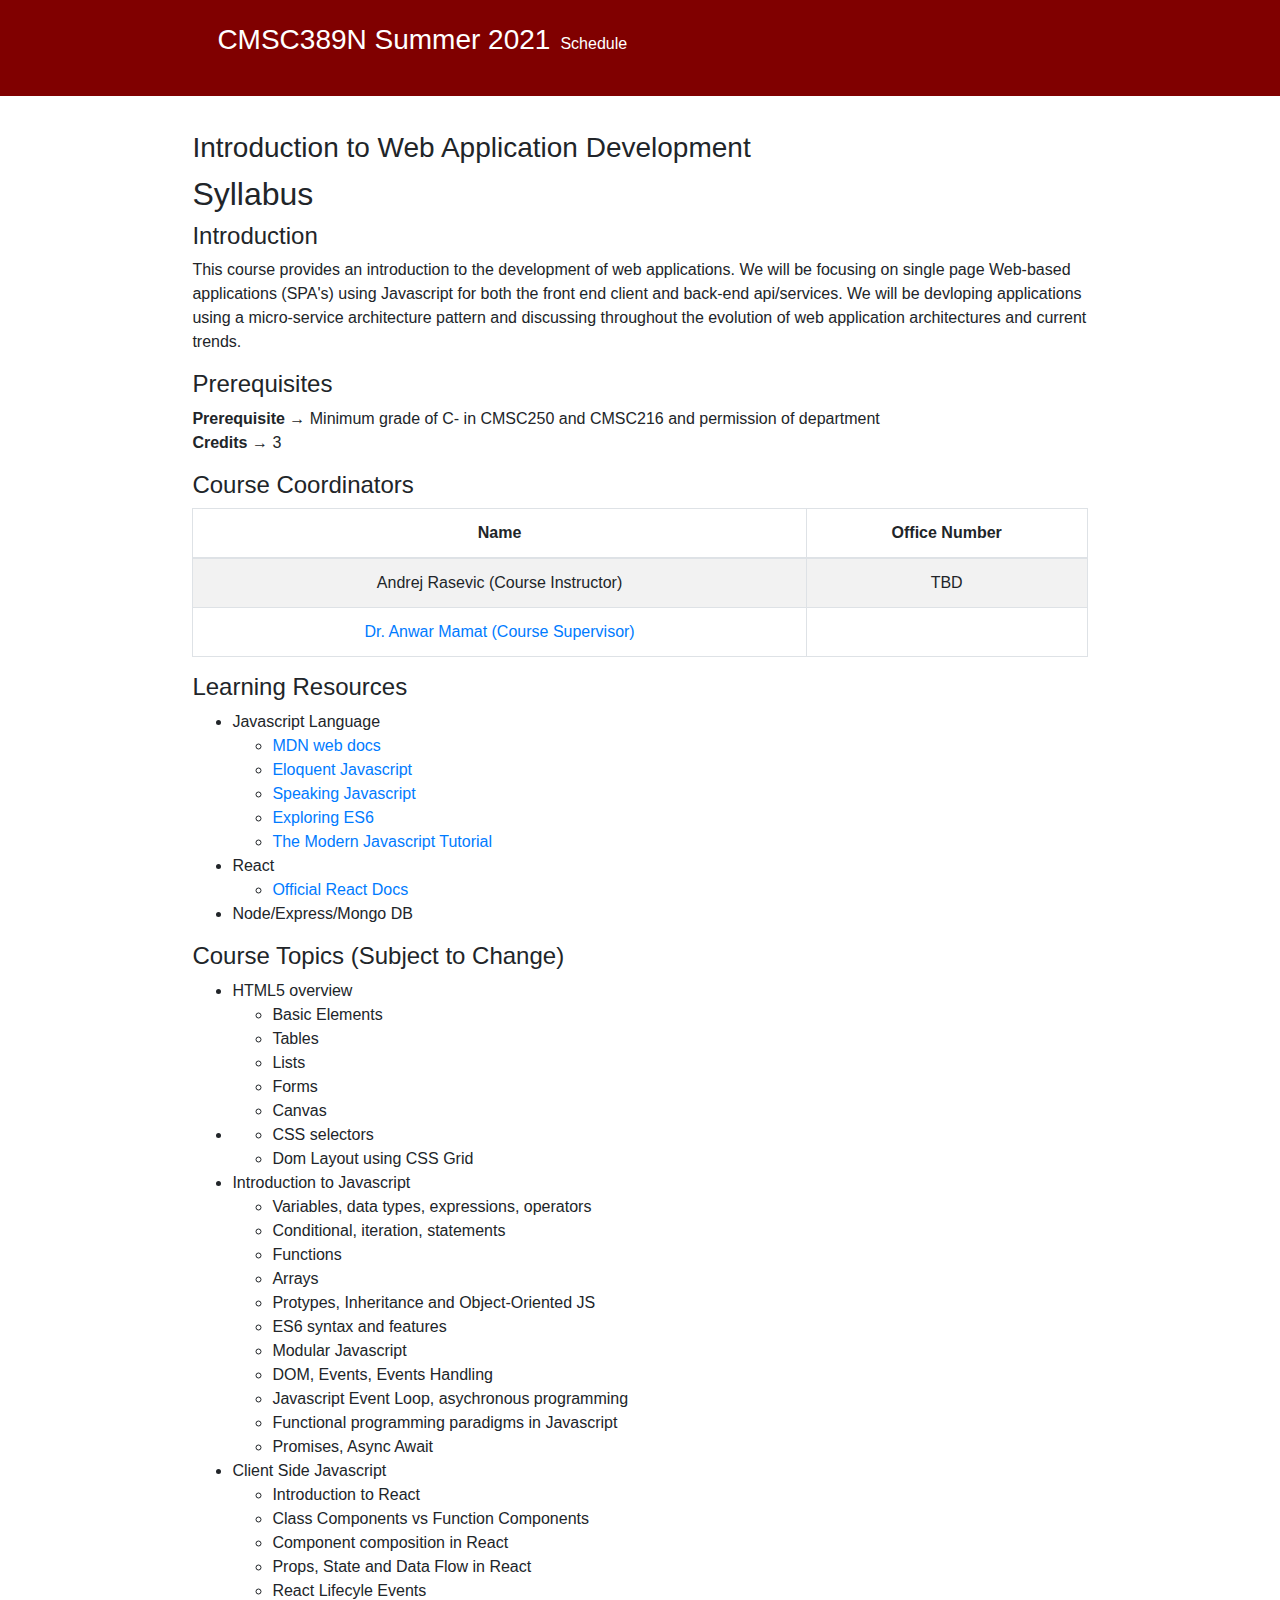
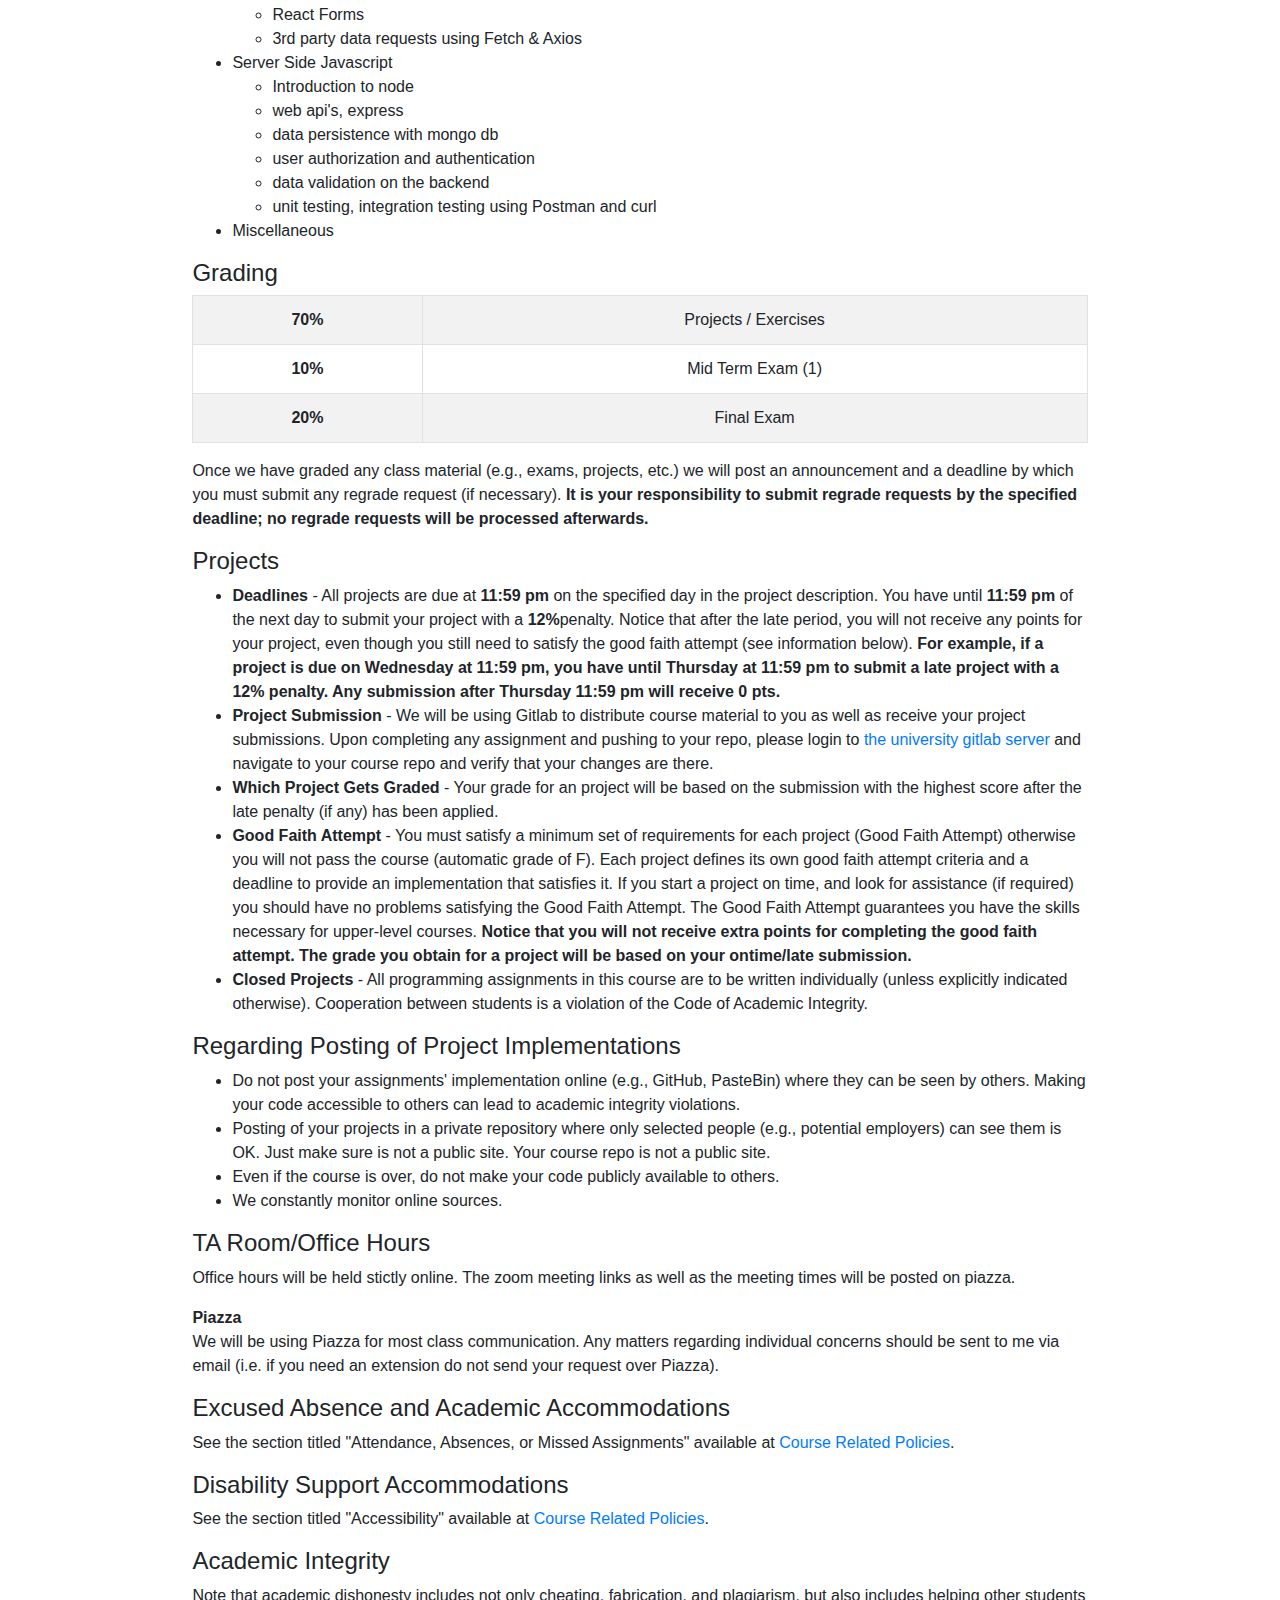
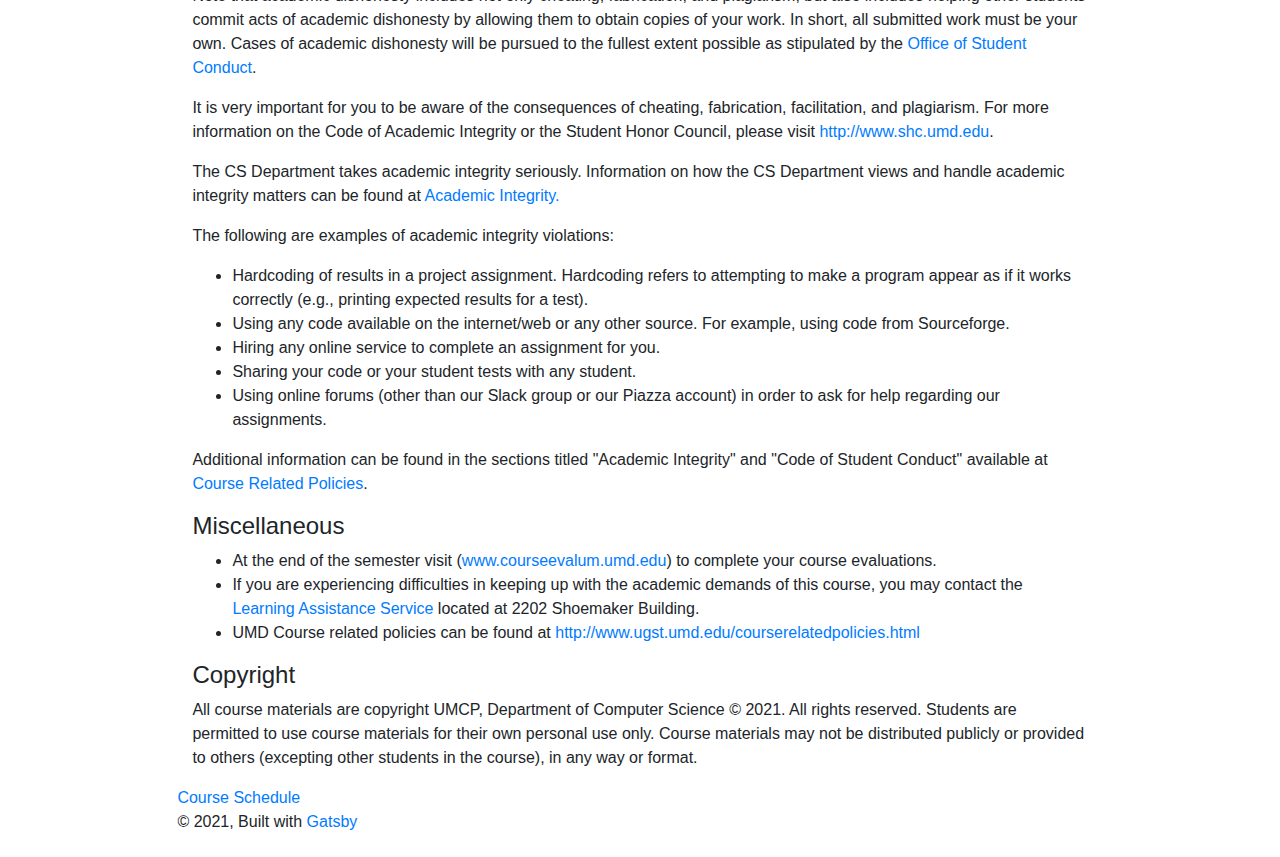
==== index.html @ 91aa03c0 "Updates" ====
<!DOCTYPE html><html><head><meta charSet="utf-8"/><meta http-equiv="x-ua-compatible" content="ie=edge"/><meta name="viewport" content="width=device-width, initial-scale=1, shrink-to-fit=no"/><style data-href="/cmsc389N/styles.4d97f7f024f63e49367e.css" id="gatsby-global-css">/*!
 * Bootstrap v4.6.0 (https://getbootstrap.com/)
 * Copyright 2011-2021 The Bootstrap Authors
 * Copyright 2011-2021 Twitter, Inc.
 * Licensed under MIT (https://github.com/twbs/bootstrap/blob/main/LICENSE)
 */:root{--blue:#007bff;--indigo:#6610f2;--purple:#6f42c1;--pink:#e83e8c;--red:#dc3545;--orange:#fd7e14;--yellow:#ffc107;--green:#28a745;--teal:#20c997;--cyan:#17a2b8;--white:#fff;--gray:#6c757d;--gray-dark:#343a40;--primary:#007bff;--secondary:#6c757d;--success:#28a745;--info:#17a2b8;--warning:#ffc107;--danger:#dc3545;--light:#f8f9fa;--dark:#343a40;--breakpoint-xs:0;--breakpoint-sm:576px;--breakpoint-md:768px;--breakpoint-lg:992px;--breakpoint-xl:1200px;--font-family-sans-serif:-apple-system,BlinkMacSystemFont,"Segoe UI",Roboto,"Helvetica Neue",Arial,"Noto Sans","Liberation Sans",sans-serif,"Apple Color Emoji","Segoe UI Emoji","Segoe UI Symbol","Noto Color Emoji";--font-family-monospace:SFMono-Regular,Menlo,Monaco,Consolas,"Liberation Mono","Courier New",monospace}*,:after,:before{box-sizing:border-box}html{font-family:sans-serif;line-height:1.15;-webkit-text-size-adjust:100%;-webkit-tap-highlight-color:rgba(0,0,0,0)}article,aside,figcaption,figure,footer,header,hgroup,main,nav,section{display:block}body{margin:0;font-family:-apple-system,BlinkMacSystemFont,Segoe UI,Roboto,Helvetica Neue,Arial,Noto Sans,Liberation Sans,sans-serif,Apple Color Emoji,Segoe UI Emoji,Segoe UI Symbol,Noto Color Emoji;font-size:1rem;font-weight:400;line-height:1.5;color:#212529;text-align:left;background-color:#fff}[tabindex="-1"]:focus:not(:focus-visible){outline:0!important}hr{box-sizing:content-box;height:0;overflow:visible}h1,h2,h3,h4,h5,h6{margin-top:0;margin-bottom:.5rem}p{margin-top:0;margin-bottom:1rem}abbr[data-original-title],abbr[title]{text-decoration:underline;-webkit-text-decoration:underline dotted;text-decoration:underline dotted;cursor:help;border-bottom:0;-webkit-text-decoration-skip-ink:none;text-decoration-skip-ink:none}address{font-style:normal;line-height:inherit}address,dl,ol,ul{margin-bottom:1rem}dl,ol,ul{margin-top:0}ol ol,ol ul,ul ol,ul ul{margin-bottom:0}dt{font-weight:700}dd{margin-bottom:.5rem;margin-left:0}blockquote{margin:0 0 1rem}b,strong{font-weight:bolder}small{font-size:80%}sub,sup{position:relative;font-size:75%;line-height:0;vertical-align:baseline}sub{bottom:-.25em}sup{top:-.5em}a{color:#007bff;text-decoration:none;background-color:transparent}a:hover{color:#0056b3;text-decoration:underline}a:not([href]):not([class]),a:not([href]):not([class]):hover{color:inherit;text-decoration:none}code,kbd,pre,samp{font-family:SFMono-Regular,Menlo,Monaco,Consolas,Liberation Mono,Courier New,monospace;font-size:1em}pre{margin-top:0;margin-bottom:1rem;overflow:auto;-ms-overflow-style:scrollbar}figure{margin:0 0 1rem}img{border-style:none}img,svg{vertical-align:middle}svg{overflow:hidden}table{border-collapse:collapse}caption{padding-top:.75rem;padding-bottom:.75rem;color:#6c757d;text-align:left;caption-side:bottom}th{text-align:inherit;text-align:-webkit-match-parent}label{display:inline-block;margin-bottom:.5rem}button{border-radius:0}button:focus:not(:focus-visible){outline:0}button,input,optgroup,select,textarea{margin:0;font-family:inherit;font-size:inherit;line-height:inherit}button,input{overflow:visible}button,select{text-transform:none}[role=button]{cursor:pointer}select{word-wrap:normal}[type=button],[type=reset],[type=submit],button{-webkit-appearance:button}[type=button]:not(:disabled),[type=reset]:not(:disabled),[type=submit]:not(:disabled),button:not(:disabled){cursor:pointer}[type=button]::-moz-focus-inner,[type=reset]::-moz-focus-inner,[type=submit]::-moz-focus-inner,button::-moz-focus-inner{padding:0;border-style:none}input[type=checkbox],input[type=radio]{box-sizing:border-box;padding:0}textarea{overflow:auto;resize:vertical}fieldset{min-width:0;padding:0;margin:0;border:0}legend{display:block;width:100%;max-width:100%;padding:0;margin-bottom:.5rem;font-size:1.5rem;line-height:inherit;color:inherit;white-space:normal}progress{vertical-align:baseline}[type=number]::-webkit-inner-spin-button,[type=number]::-webkit-outer-spin-button{height:auto}[type=search]{outline-offset:-2px;-webkit-appearance:none}[type=search]::-webkit-search-decoration{-webkit-appearance:none}::-webkit-file-upload-button{font:inherit;-webkit-appearance:button}output{display:inline-block}summary{display:list-item;cursor:pointer}template{display:none}[hidden]{display:none!important}.h1,.h2,.h3,.h4,.h5,.h6,h1,h2,h3,h4,h5,h6{margin-bottom:.5rem;font-weight:500;line-height:1.2}.h1,h1{font-size:2.5rem}.h2,h2{font-size:2rem}.h3,h3{font-size:1.75rem}.h4,h4{font-size:1.5rem}.h5,h5{font-size:1.25rem}.h6,h6{font-size:1rem}.lead{font-size:1.25rem;font-weight:300}.display-1{font-size:6rem}.display-1,.display-2{font-weight:300;line-height:1.2}.display-2{font-size:5.5rem}.display-3{font-size:4.5rem}.display-3,.display-4{font-weight:300;line-height:1.2}.display-4{font-size:3.5rem}hr{margin-top:1rem;margin-bottom:1rem;border:0;border-top:1px solid rgba(0,0,0,.1)}.small,small{font-size:80%;font-weight:400}.mark,mark{padding:.2em;background-color:#fcf8e3}.list-inline,.list-unstyled{padding-left:0;list-style:none}.list-inline-item{display:inline-block}.list-inline-item:not(:last-child){margin-right:.5rem}.initialism{font-size:90%;text-transform:uppercase}.blockquote{margin-bottom:1rem;font-size:1.25rem}.blockquote-footer{display:block;font-size:80%;color:#6c757d}.blockquote-footer:before{content:"\2014\A0"}.img-fluid,.img-thumbnail{max-width:100%;height:auto}.img-thumbnail{padding:.25rem;background-color:#fff;border:1px solid #dee2e6;border-radius:.25rem}.figure{display:inline-block}.figure-img{margin-bottom:.5rem;line-height:1}.figure-caption{font-size:90%;color:#6c757d}code{font-size:87.5%;color:#e83e8c;word-wrap:break-word}a>code{color:inherit}kbd{padding:.2rem .4rem;font-size:87.5%;color:#fff;background-color:#212529;border-radius:.2rem}kbd kbd{padding:0;font-size:100%;font-weight:700}pre{display:block;font-size:87.5%;color:#212529}pre code{font-size:inherit;color:inherit;word-break:normal}.pre-scrollable{max-height:340px;overflow-y:scroll}.container,.container-fluid,.container-lg,.container-md,.container-sm,.container-xl{width:100%;padding-right:15px;padding-left:15px;margin-right:auto;margin-left:auto}@media (min-width:576px){.container,.container-sm{max-width:540px}}@media (min-width:768px){.container,.container-md,.container-sm{max-width:720px}}@media (min-width:992px){.container,.container-lg,.container-md,.container-sm{max-width:960px}}@media (min-width:1200px){.container,.container-lg,.container-md,.container-sm,.container-xl{max-width:1140px}}.row{display:flex;flex-wrap:wrap;margin-right:-15px;margin-left:-15px}.no-gutters{margin-right:0;margin-left:0}.no-gutters>.col,.no-gutters>[class*=col-]{padding-right:0;padding-left:0}.col,.col-1,.col-2,.col-3,.col-4,.col-5,.col-6,.col-7,.col-8,.col-9,.col-10,.col-11,.col-12,.col-auto,.col-lg,.col-lg-1,.col-lg-2,.col-lg-3,.col-lg-4,.col-lg-5,.col-lg-6,.col-lg-7,.col-lg-8,.col-lg-9,.col-lg-10,.col-lg-11,.col-lg-12,.col-lg-auto,.col-md,.col-md-1,.col-md-2,.col-md-3,.col-md-4,.col-md-5,.col-md-6,.col-md-7,.col-md-8,.col-md-9,.col-md-10,.col-md-11,.col-md-12,.col-md-auto,.col-sm,.col-sm-1,.col-sm-2,.col-sm-3,.col-sm-4,.col-sm-5,.col-sm-6,.col-sm-7,.col-sm-8,.col-sm-9,.col-sm-10,.col-sm-11,.col-sm-12,.col-sm-auto,.col-xl,.col-xl-1,.col-xl-2,.col-xl-3,.col-xl-4,.col-xl-5,.col-xl-6,.col-xl-7,.col-xl-8,.col-xl-9,.col-xl-10,.col-xl-11,.col-xl-12,.col-xl-auto{position:relative;width:100%;padding-right:15px;padding-left:15px}.col{flex-basis:0;flex-grow:1;max-width:100%}.row-cols-1>*{flex:0 0 100%;max-width:100%}.row-cols-2>*{flex:0 0 50%;max-width:50%}.row-cols-3>*{flex:0 0 33.333333%;max-width:33.333333%}.row-cols-4>*{flex:0 0 25%;max-width:25%}.row-cols-5>*{flex:0 0 20%;max-width:20%}.row-cols-6>*{flex:0 0 16.666667%;max-width:16.666667%}.col-auto{flex:0 0 auto;width:auto;max-width:100%}.col-1{flex:0 0 8.333333%;max-width:8.333333%}.col-2{flex:0 0 16.666667%;max-width:16.666667%}.col-3{flex:0 0 25%;max-width:25%}.col-4{flex:0 0 33.333333%;max-width:33.333333%}.col-5{flex:0 0 41.666667%;max-width:41.666667%}.col-6{flex:0 0 50%;max-width:50%}.col-7{flex:0 0 58.333333%;max-width:58.333333%}.col-8{flex:0 0 66.666667%;max-width:66.666667%}.col-9{flex:0 0 75%;max-width:75%}.col-10{flex:0 0 83.333333%;max-width:83.333333%}.col-11{flex:0 0 91.666667%;max-width:91.666667%}.col-12{flex:0 0 100%;max-width:100%}.order-first{order:-1}.order-last{order:13}.order-0{order:0}.order-1{order:1}.order-2{order:2}.order-3{order:3}.order-4{order:4}.order-5{order:5}.order-6{order:6}.order-7{order:7}.order-8{order:8}.order-9{order:9}.order-10{order:10}.order-11{order:11}.order-12{order:12}.offset-1{margin-left:8.333333%}.offset-2{margin-left:16.666667%}.offset-3{margin-left:25%}.offset-4{margin-left:33.333333%}.offset-5{margin-left:41.666667%}.offset-6{margin-left:50%}.offset-7{margin-left:58.333333%}.offset-8{margin-left:66.666667%}.offset-9{margin-left:75%}.offset-10{margin-left:83.333333%}.offset-11{margin-left:91.666667%}@media (min-width:576px){.col-sm{flex-basis:0;flex-grow:1;max-width:100%}.row-cols-sm-1>*{flex:0 0 100%;max-width:100%}.row-cols-sm-2>*{flex:0 0 50%;max-width:50%}.row-cols-sm-3>*{flex:0 0 33.333333%;max-width:33.333333%}.row-cols-sm-4>*{flex:0 0 25%;max-width:25%}.row-cols-sm-5>*{flex:0 0 20%;max-width:20%}.row-cols-sm-6>*{flex:0 0 16.666667%;max-width:16.666667%}.col-sm-auto{flex:0 0 auto;width:auto;max-width:100%}.col-sm-1{flex:0 0 8.333333%;max-width:8.333333%}.col-sm-2{flex:0 0 16.666667%;max-width:16.666667%}.col-sm-3{flex:0 0 25%;max-width:25%}.col-sm-4{flex:0 0 33.333333%;max-width:33.333333%}.col-sm-5{flex:0 0 41.666667%;max-width:41.666667%}.col-sm-6{flex:0 0 50%;max-width:50%}.col-sm-7{flex:0 0 58.333333%;max-width:58.333333%}.col-sm-8{flex:0 0 66.666667%;max-width:66.666667%}.col-sm-9{flex:0 0 75%;max-width:75%}.col-sm-10{flex:0 0 83.333333%;max-width:83.333333%}.col-sm-11{flex:0 0 91.666667%;max-width:91.666667%}.col-sm-12{flex:0 0 100%;max-width:100%}.order-sm-first{order:-1}.order-sm-last{order:13}.order-sm-0{order:0}.order-sm-1{order:1}.order-sm-2{order:2}.order-sm-3{order:3}.order-sm-4{order:4}.order-sm-5{order:5}.order-sm-6{order:6}.order-sm-7{order:7}.order-sm-8{order:8}.order-sm-9{order:9}.order-sm-10{order:10}.order-sm-11{order:11}.order-sm-12{order:12}.offset-sm-0{margin-left:0}.offset-sm-1{margin-left:8.333333%}.offset-sm-2{margin-left:16.666667%}.offset-sm-3{margin-left:25%}.offset-sm-4{margin-left:33.333333%}.offset-sm-5{margin-left:41.666667%}.offset-sm-6{margin-left:50%}.offset-sm-7{margin-left:58.333333%}.offset-sm-8{margin-left:66.666667%}.offset-sm-9{margin-left:75%}.offset-sm-10{margin-left:83.333333%}.offset-sm-11{margin-left:91.666667%}}@media (min-width:768px){.col-md{flex-basis:0;flex-grow:1;max-width:100%}.row-cols-md-1>*{flex:0 0 100%;max-width:100%}.row-cols-md-2>*{flex:0 0 50%;max-width:50%}.row-cols-md-3>*{flex:0 0 33.333333%;max-width:33.333333%}.row-cols-md-4>*{flex:0 0 25%;max-width:25%}.row-cols-md-5>*{flex:0 0 20%;max-width:20%}.row-cols-md-6>*{flex:0 0 16.666667%;max-width:16.666667%}.col-md-auto{flex:0 0 auto;width:auto;max-width:100%}.col-md-1{flex:0 0 8.333333%;max-width:8.333333%}.col-md-2{flex:0 0 16.666667%;max-width:16.666667%}.col-md-3{flex:0 0 25%;max-width:25%}.col-md-4{flex:0 0 33.333333%;max-width:33.333333%}.col-md-5{flex:0 0 41.666667%;max-width:41.666667%}.col-md-6{flex:0 0 50%;max-width:50%}.col-md-7{flex:0 0 58.333333%;max-width:58.333333%}.col-md-8{flex:0 0 66.666667%;max-width:66.666667%}.col-md-9{flex:0 0 75%;max-width:75%}.col-md-10{flex:0 0 83.333333%;max-width:83.333333%}.col-md-11{flex:0 0 91.666667%;max-width:91.666667%}.col-md-12{flex:0 0 100%;max-width:100%}.order-md-first{order:-1}.order-md-last{order:13}.order-md-0{order:0}.order-md-1{order:1}.order-md-2{order:2}.order-md-3{order:3}.order-md-4{order:4}.order-md-5{order:5}.order-md-6{order:6}.order-md-7{order:7}.order-md-8{order:8}.order-md-9{order:9}.order-md-10{order:10}.order-md-11{order:11}.order-md-12{order:12}.offset-md-0{margin-left:0}.offset-md-1{margin-left:8.333333%}.offset-md-2{margin-left:16.666667%}.offset-md-3{margin-left:25%}.offset-md-4{margin-left:33.333333%}.offset-md-5{margin-left:41.666667%}.offset-md-6{margin-left:50%}.offset-md-7{margin-left:58.333333%}.offset-md-8{margin-left:66.666667%}.offset-md-9{margin-left:75%}.offset-md-10{margin-left:83.333333%}.offset-md-11{margin-left:91.666667%}}@media (min-width:992px){.col-lg{flex-basis:0;flex-grow:1;max-width:100%}.row-cols-lg-1>*{flex:0 0 100%;max-width:100%}.row-cols-lg-2>*{flex:0 0 50%;max-width:50%}.row-cols-lg-3>*{flex:0 0 33.333333%;max-width:33.333333%}.row-cols-lg-4>*{flex:0 0 25%;max-width:25%}.row-cols-lg-5>*{flex:0 0 20%;max-width:20%}.row-cols-lg-6>*{flex:0 0 16.666667%;max-width:16.666667%}.col-lg-auto{flex:0 0 auto;width:auto;max-width:100%}.col-lg-1{flex:0 0 8.333333%;max-width:8.333333%}.col-lg-2{flex:0 0 16.666667%;max-width:16.666667%}.col-lg-3{flex:0 0 25%;max-width:25%}.col-lg-4{flex:0 0 33.333333%;max-width:33.333333%}.col-lg-5{flex:0 0 41.666667%;max-width:41.666667%}.col-lg-6{flex:0 0 50%;max-width:50%}.col-lg-7{flex:0 0 58.333333%;max-width:58.333333%}.col-lg-8{flex:0 0 66.666667%;max-width:66.666667%}.col-lg-9{flex:0 0 75%;max-width:75%}.col-lg-10{flex:0 0 83.333333%;max-width:83.333333%}.col-lg-11{flex:0 0 91.666667%;max-width:91.666667%}.col-lg-12{flex:0 0 100%;max-width:100%}.order-lg-first{order:-1}.order-lg-last{order:13}.order-lg-0{order:0}.order-lg-1{order:1}.order-lg-2{order:2}.order-lg-3{order:3}.order-lg-4{order:4}.order-lg-5{order:5}.order-lg-6{order:6}.order-lg-7{order:7}.order-lg-8{order:8}.order-lg-9{order:9}.order-lg-10{order:10}.order-lg-11{order:11}.order-lg-12{order:12}.offset-lg-0{margin-left:0}.offset-lg-1{margin-left:8.333333%}.offset-lg-2{margin-left:16.666667%}.offset-lg-3{margin-left:25%}.offset-lg-4{margin-left:33.333333%}.offset-lg-5{margin-left:41.666667%}.offset-lg-6{margin-left:50%}.offset-lg-7{margin-left:58.333333%}.offset-lg-8{margin-left:66.666667%}.offset-lg-9{margin-left:75%}.offset-lg-10{margin-left:83.333333%}.offset-lg-11{margin-left:91.666667%}}@media (min-width:1200px){.col-xl{flex-basis:0;flex-grow:1;max-width:100%}.row-cols-xl-1>*{flex:0 0 100%;max-width:100%}.row-cols-xl-2>*{flex:0 0 50%;max-width:50%}.row-cols-xl-3>*{flex:0 0 33.333333%;max-width:33.333333%}.row-cols-xl-4>*{flex:0 0 25%;max-width:25%}.row-cols-xl-5>*{flex:0 0 20%;max-width:20%}.row-cols-xl-6>*{flex:0 0 16.666667%;max-width:16.666667%}.col-xl-auto{flex:0 0 auto;width:auto;max-width:100%}.col-xl-1{flex:0 0 8.333333%;max-width:8.333333%}.col-xl-2{flex:0 0 16.666667%;max-width:16.666667%}.col-xl-3{flex:0 0 25%;max-width:25%}.col-xl-4{flex:0 0 33.333333%;max-width:33.333333%}.col-xl-5{flex:0 0 41.666667%;max-width:41.666667%}.col-xl-6{flex:0 0 50%;max-width:50%}.col-xl-7{flex:0 0 58.333333%;max-width:58.333333%}.col-xl-8{flex:0 0 66.666667%;max-width:66.666667%}.col-xl-9{flex:0 0 75%;max-width:75%}.col-xl-10{flex:0 0 83.333333%;max-width:83.333333%}.col-xl-11{flex:0 0 91.666667%;max-width:91.666667%}.col-xl-12{flex:0 0 100%;max-width:100%}.order-xl-first{order:-1}.order-xl-last{order:13}.order-xl-0{order:0}.order-xl-1{order:1}.order-xl-2{order:2}.order-xl-3{order:3}.order-xl-4{order:4}.order-xl-5{order:5}.order-xl-6{order:6}.order-xl-7{order:7}.order-xl-8{order:8}.order-xl-9{order:9}.order-xl-10{order:10}.order-xl-11{order:11}.order-xl-12{order:12}.offset-xl-0{margin-left:0}.offset-xl-1{margin-left:8.333333%}.offset-xl-2{margin-left:16.666667%}.offset-xl-3{margin-left:25%}.offset-xl-4{margin-left:33.333333%}.offset-xl-5{margin-left:41.666667%}.offset-xl-6{margin-left:50%}.offset-xl-7{margin-left:58.333333%}.offset-xl-8{margin-left:66.666667%}.offset-xl-9{margin-left:75%}.offset-xl-10{margin-left:83.333333%}.offset-xl-11{margin-left:91.666667%}}.table{width:100%;margin-bottom:1rem;color:#212529}.table td,.table th{padding:.75rem;vertical-align:top;border-top:1px solid #dee2e6}.table thead th{vertical-align:bottom;border-bottom:2px solid #dee2e6}.table tbody+tbody{border-top:2px solid #dee2e6}.table-sm td,.table-sm th{padding:.3rem}.table-bordered,.table-bordered td,.table-bordered th{border:1px solid #dee2e6}.table-bordered thead td,.table-bordered thead th{border-bottom-width:2px}.table-borderless tbody+tbody,.table-borderless td,.table-borderless th,.table-borderless thead th{border:0}.table-striped tbody tr:nth-of-type(odd){background-color:rgba(0,0,0,.05)}.table-hover tbody tr:hover{color:#212529;background-color:rgba(0,0,0,.075)}.table-primary,.table-primary>td,.table-primary>th{background-color:#b8daff}.table-primary tbody+tbody,.table-primary td,.table-primary th,.table-primary thead th{border-color:#7abaff}.table-hover .table-primary:hover,.table-hover .table-primary:hover>td,.table-hover .table-primary:hover>th{background-color:#9fcdff}.table-secondary,.table-secondary>td,.table-secondary>th{background-color:#d6d8db}.table-secondary tbody+tbody,.table-secondary td,.table-secondary th,.table-secondary thead th{border-color:#b3b7bb}.table-hover .table-secondary:hover,.table-hover .table-secondary:hover>td,.table-hover .table-secondary:hover>th{background-color:#c8cbcf}.table-success,.table-success>td,.table-success>th{background-color:#c3e6cb}.table-success tbody+tbody,.table-success td,.table-success th,.table-success thead th{border-color:#8fd19e}.table-hover .table-success:hover,.table-hover .table-success:hover>td,.table-hover .table-success:hover>th{background-color:#b1dfbb}.table-info,.table-info>td,.table-info>th{background-color:#bee5eb}.table-info tbody+tbody,.table-info td,.table-info th,.table-info thead th{border-color:#86cfda}.table-hover .table-info:hover,.table-hover .table-info:hover>td,.table-hover .table-info:hover>th{background-color:#abdde5}.table-warning,.table-warning>td,.table-warning>th{background-color:#ffeeba}.table-warning tbody+tbody,.table-warning td,.table-warning th,.table-warning thead th{border-color:#ffdf7e}.table-hover .table-warning:hover,.table-hover .table-warning:hover>td,.table-hover .table-warning:hover>th{background-color:#ffe8a1}.table-danger,.table-danger>td,.table-danger>th{background-color:#f5c6cb}.table-danger tbody+tbody,.table-danger td,.table-danger th,.table-danger thead th{border-color:#ed969e}.table-hover .table-danger:hover,.table-hover .table-danger:hover>td,.table-hover .table-danger:hover>th{background-color:#f1b0b7}.table-light,.table-light>td,.table-light>th{background-color:#fdfdfe}.table-light tbody+tbody,.table-light td,.table-light th,.table-light thead th{border-color:#fbfcfc}.table-hover .table-light:hover,.table-hover .table-light:hover>td,.table-hover .table-light:hover>th{background-color:#ececf6}.table-dark,.table-dark>td,.table-dark>th{background-color:#c6c8ca}.table-dark tbody+tbody,.table-dark td,.table-dark th,.table-dark thead th{border-color:#95999c}.table-hover .table-dark:hover,.table-hover .table-dark:hover>td,.table-hover .table-dark:hover>th{background-color:#b9bbbe}.table-active,.table-active>td,.table-active>th,.table-hover .table-active:hover,.table-hover .table-active:hover>td,.table-hover .table-active:hover>th{background-color:rgba(0,0,0,.075)}.table .thead-dark th{color:#fff;background-color:#343a40;border-color:#454d55}.table .thead-light th{color:#495057;background-color:#e9ecef;border-color:#dee2e6}.table-dark{color:#fff;background-color:#343a40}.table-dark td,.table-dark th,.table-dark thead th{border-color:#454d55}.table-dark.table-bordered{border:0}.table-dark.table-striped tbody tr:nth-of-type(odd){background-color:hsla(0,0%,100%,.05)}.table-dark.table-hover tbody tr:hover{color:#fff;background-color:hsla(0,0%,100%,.075)}@media (max-width:575.98px){.table-responsive-sm{display:block;width:100%;overflow-x:auto;-webkit-overflow-scrolling:touch}.table-responsive-sm>.table-bordered{border:0}}@media (max-width:767.98px){.table-responsive-md{display:block;width:100%;overflow-x:auto;-webkit-overflow-scrolling:touch}.table-responsive-md>.table-bordered{border:0}}@media (max-width:991.98px){.table-responsive-lg{display:block;width:100%;overflow-x:auto;-webkit-overflow-scrolling:touch}.table-responsive-lg>.table-bordered{border:0}}@media (max-width:1199.98px){.table-responsive-xl{display:block;width:100%;overflow-x:auto;-webkit-overflow-scrolling:touch}.table-responsive-xl>.table-bordered{border:0}}.table-responsive{display:block;width:100%;overflow-x:auto;-webkit-overflow-scrolling:touch}.table-responsive>.table-bordered{border:0}.form-control{display:block;width:100%;height:calc(1.5em + .75rem + 2px);padding:.375rem .75rem;font-size:1rem;font-weight:400;line-height:1.5;color:#495057;background-color:#fff;background-clip:padding-box;border:1px solid #ced4da;border-radius:.25rem;transition:border-color .15s ease-in-out,box-shadow .15s ease-in-out}@media (prefers-reduced-motion:reduce){.form-control{transition:none}}.form-control::-ms-expand{background-color:transparent;border:0}.form-control:-moz-focusring{color:transparent;text-shadow:0 0 0 #495057}.form-control:focus{color:#495057;background-color:#fff;border-color:#80bdff;outline:0;box-shadow:0 0 0 .2rem rgba(0,123,255,.25)}.form-control:-ms-input-placeholder{color:#6c757d;opacity:1}.form-control::placeholder{color:#6c757d;opacity:1}.form-control:disabled,.form-control[readonly]{background-color:#e9ecef;opacity:1}input[type=date].form-control,input[type=datetime-local].form-control,input[type=month].form-control,input[type=time].form-control{-webkit-appearance:none;appearance:none}select.form-control:focus::-ms-value{color:#495057;background-color:#fff}.form-control-file,.form-control-range{display:block;width:100%}.col-form-label{padding-top:calc(.375rem + 1px);padding-bottom:calc(.375rem + 1px);margin-bottom:0;font-size:inherit;line-height:1.5}.col-form-label-lg{padding-top:calc(.5rem + 1px);padding-bottom:calc(.5rem + 1px);font-size:1.25rem;line-height:1.5}.col-form-label-sm{padding-top:calc(.25rem + 1px);padding-bottom:calc(.25rem + 1px);font-size:.875rem;line-height:1.5}.form-control-plaintext{display:block;width:100%;padding:.375rem 0;margin-bottom:0;font-size:1rem;line-height:1.5;color:#212529;background-color:transparent;border:solid transparent;border-width:1px 0}.form-control-plaintext.form-control-lg,.form-control-plaintext.form-control-sm{padding-right:0;padding-left:0}.form-control-sm{height:calc(1.5em + .5rem + 2px);padding:.25rem .5rem;font-size:.875rem;line-height:1.5;border-radius:.2rem}.form-control-lg{height:calc(1.5em + 1rem + 2px);padding:.5rem 1rem;font-size:1.25rem;line-height:1.5;border-radius:.3rem}select.form-control[multiple],select.form-control[size],textarea.form-control{height:auto}.form-group{margin-bottom:1rem}.form-text{display:block;margin-top:.25rem}.form-row{display:flex;flex-wrap:wrap;margin-right:-5px;margin-left:-5px}.form-row>.col,.form-row>[class*=col-]{padding-right:5px;padding-left:5px}.form-check{position:relative;display:block;padding-left:1.25rem}.form-check-input{position:absolute;margin-top:.3rem;margin-left:-1.25rem}.form-check-input:disabled~.form-check-label,.form-check-input[disabled]~.form-check-label{color:#6c757d}.form-check-label{margin-bottom:0}.form-check-inline{display:inline-flex;align-items:center;padding-left:0;margin-right:.75rem}.form-check-inline .form-check-input{position:static;margin-top:0;margin-right:.3125rem;margin-left:0}.valid-feedback{display:none;width:100%;margin-top:.25rem;font-size:80%;color:#28a745}.valid-tooltip{position:absolute;top:100%;left:0;z-index:5;display:none;max-width:100%;padding:.25rem .5rem;margin-top:.1rem;font-size:.875rem;line-height:1.5;color:#fff;background-color:rgba(40,167,69,.9);border-radius:.25rem}.form-row>.col>.valid-tooltip,.form-row>[class*=col-]>.valid-tooltip{left:5px}.is-valid~.valid-feedback,.is-valid~.valid-tooltip,.was-validated :valid~.valid-feedback,.was-validated :valid~.valid-tooltip{display:block}.form-control.is-valid,.was-validated .form-control:valid{border-color:#28a745;padding-right:calc(1.5em + .75rem);background-image:url("data:image/svg+xml;charset=utf-8,%3Csvg xmlns='http://www.w3.org/2000/svg' width='8' height='8' viewBox='0 0 8 8'%3E%3Cpath fill='%2328a745' d='M2.3 6.73L.6 4.53c-.4-1.04.46-1.4 1.1-.8l1.1 1.4 3.4-3.8c.6-.63 1.6-.27 1.2.7l-4 4.6c-.43.5-.8.4-1.1.1z'/%3E%3C/svg%3E");background-repeat:no-repeat;background-position:right calc(.375em + .1875rem) center;background-size:calc(.75em + .375rem) calc(.75em + .375rem)}.form-control.is-valid:focus,.was-validated .form-control:valid:focus{border-color:#28a745;box-shadow:0 0 0 .2rem rgba(40,167,69,.25)}.was-validated textarea.form-control:valid,textarea.form-control.is-valid{padding-right:calc(1.5em + .75rem);background-position:top calc(.375em + .1875rem) right calc(.375em + .1875rem)}.custom-select.is-valid,.was-validated .custom-select:valid{border-color:#28a745;padding-right:calc(.75em + 2.3125rem);background:url("data:image/svg+xml;charset=utf-8,%3Csvg xmlns='http://www.w3.org/2000/svg' width='4' height='5' viewBox='0 0 4 5'%3E%3Cpath fill='%23343a40' d='M2 0L0 2h4zm0 5L0 3h4z'/%3E%3C/svg%3E") right .75rem center/8px 10px no-repeat,#fff url("data:image/svg+xml;charset=utf-8,%3Csvg xmlns='http://www.w3.org/2000/svg' width='8' height='8' viewBox='0 0 8 8'%3E%3Cpath fill='%2328a745' d='M2.3 6.73L.6 4.53c-.4-1.04.46-1.4 1.1-.8l1.1 1.4 3.4-3.8c.6-.63 1.6-.27 1.2.7l-4 4.6c-.43.5-.8.4-1.1.1z'/%3E%3C/svg%3E") center right 1.75rem/calc(.75em + .375rem) calc(.75em + .375rem) no-repeat}.custom-select.is-valid:focus,.was-validated .custom-select:valid:focus{border-color:#28a745;box-shadow:0 0 0 .2rem rgba(40,167,69,.25)}.form-check-input.is-valid~.form-check-label,.was-validated .form-check-input:valid~.form-check-label{color:#28a745}.form-check-input.is-valid~.valid-feedback,.form-check-input.is-valid~.valid-tooltip,.was-validated .form-check-input:valid~.valid-feedback,.was-validated .form-check-input:valid~.valid-tooltip{display:block}.custom-control-input.is-valid~.custom-control-label,.was-validated .custom-control-input:valid~.custom-control-label{color:#28a745}.custom-control-input.is-valid~.custom-control-label:before,.was-validated .custom-control-input:valid~.custom-control-label:before{border-color:#28a745}.custom-control-input.is-valid:checked~.custom-control-label:before,.was-validated .custom-control-input:valid:checked~.custom-control-label:before{border-color:#34ce57;background-color:#34ce57}.custom-control-input.is-valid:focus~.custom-control-label:before,.was-validated .custom-control-input:valid:focus~.custom-control-label:before{box-shadow:0 0 0 .2rem rgba(40,167,69,.25)}.custom-control-input.is-valid:focus:not(:checked)~.custom-control-label:before,.custom-file-input.is-valid~.custom-file-label,.was-validated .custom-control-input:valid:focus:not(:checked)~.custom-control-label:before,.was-validated .custom-file-input:valid~.custom-file-label{border-color:#28a745}.custom-file-input.is-valid:focus~.custom-file-label,.was-validated .custom-file-input:valid:focus~.custom-file-label{border-color:#28a745;box-shadow:0 0 0 .2rem rgba(40,167,69,.25)}.invalid-feedback{display:none;width:100%;margin-top:.25rem;font-size:80%;color:#dc3545}.invalid-tooltip{position:absolute;top:100%;left:0;z-index:5;display:none;max-width:100%;padding:.25rem .5rem;margin-top:.1rem;font-size:.875rem;line-height:1.5;color:#fff;background-color:rgba(220,53,69,.9);border-radius:.25rem}.form-row>.col>.invalid-tooltip,.form-row>[class*=col-]>.invalid-tooltip{left:5px}.is-invalid~.invalid-feedback,.is-invalid~.invalid-tooltip,.was-validated :invalid~.invalid-feedback,.was-validated :invalid~.invalid-tooltip{display:block}.form-control.is-invalid,.was-validated .form-control:invalid{border-color:#dc3545;padding-right:calc(1.5em + .75rem);background-image:url("data:image/svg+xml;charset=utf-8,%3Csvg xmlns='http://www.w3.org/2000/svg' width='12' height='12' fill='none' stroke='%23dc3545' viewBox='0 0 12 12'%3E%3Ccircle cx='6' cy='6' r='4.5'/%3E%3Cpath stroke-linejoin='round' d='M5.8 3.6h.4L6 6.5z'/%3E%3Ccircle cx='6' cy='8.2' r='.6' fill='%23dc3545' stroke='none'/%3E%3C/svg%3E");background-repeat:no-repeat;background-position:right calc(.375em + .1875rem) center;background-size:calc(.75em + .375rem) calc(.75em + .375rem)}.form-control.is-invalid:focus,.was-validated .form-control:invalid:focus{border-color:#dc3545;box-shadow:0 0 0 .2rem rgba(220,53,69,.25)}.was-validated textarea.form-control:invalid,textarea.form-control.is-invalid{padding-right:calc(1.5em + .75rem);background-position:top calc(.375em + .1875rem) right calc(.375em + .1875rem)}.custom-select.is-invalid,.was-validated .custom-select:invalid{border-color:#dc3545;padding-right:calc(.75em + 2.3125rem);background:url("data:image/svg+xml;charset=utf-8,%3Csvg xmlns='http://www.w3.org/2000/svg' width='4' height='5' viewBox='0 0 4 5'%3E%3Cpath fill='%23343a40' d='M2 0L0 2h4zm0 5L0 3h4z'/%3E%3C/svg%3E") right .75rem center/8px 10px no-repeat,#fff url("data:image/svg+xml;charset=utf-8,%3Csvg xmlns='http://www.w3.org/2000/svg' width='12' height='12' fill='none' stroke='%23dc3545' viewBox='0 0 12 12'%3E%3Ccircle cx='6' cy='6' r='4.5'/%3E%3Cpath stroke-linejoin='round' d='M5.8 3.6h.4L6 6.5z'/%3E%3Ccircle cx='6' cy='8.2' r='.6' fill='%23dc3545' stroke='none'/%3E%3C/svg%3E") center right 1.75rem/calc(.75em + .375rem) calc(.75em + .375rem) no-repeat}.custom-select.is-invalid:focus,.was-validated .custom-select:invalid:focus{border-color:#dc3545;box-shadow:0 0 0 .2rem rgba(220,53,69,.25)}.form-check-input.is-invalid~.form-check-label,.was-validated .form-check-input:invalid~.form-check-label{color:#dc3545}.form-check-input.is-invalid~.invalid-feedback,.form-check-input.is-invalid~.invalid-tooltip,.was-validated .form-check-input:invalid~.invalid-feedback,.was-validated .form-check-input:invalid~.invalid-tooltip{display:block}.custom-control-input.is-invalid~.custom-control-label,.was-validated .custom-control-input:invalid~.custom-control-label{color:#dc3545}.custom-control-input.is-invalid~.custom-control-label:before,.was-validated .custom-control-input:invalid~.custom-control-label:before{border-color:#dc3545}.custom-control-input.is-invalid:checked~.custom-control-label:before,.was-validated .custom-control-input:invalid:checked~.custom-control-label:before{border-color:#e4606d;background-color:#e4606d}.custom-control-input.is-invalid:focus~.custom-control-label:before,.was-validated .custom-control-input:invalid:focus~.custom-control-label:before{box-shadow:0 0 0 .2rem rgba(220,53,69,.25)}.custom-control-input.is-invalid:focus:not(:checked)~.custom-control-label:before,.custom-file-input.is-invalid~.custom-file-label,.was-validated .custom-control-input:invalid:focus:not(:checked)~.custom-control-label:before,.was-validated .custom-file-input:invalid~.custom-file-label{border-color:#dc3545}.custom-file-input.is-invalid:focus~.custom-file-label,.was-validated .custom-file-input:invalid:focus~.custom-file-label{border-color:#dc3545;box-shadow:0 0 0 .2rem rgba(220,53,69,.25)}.form-inline{display:flex;flex-flow:row wrap;align-items:center}.form-inline .form-check{width:100%}@media (min-width:576px){.form-inline label{justify-content:center}.form-inline .form-group,.form-inline label{display:flex;align-items:center;margin-bottom:0}.form-inline .form-group{flex:0 0 auto;flex-flow:row wrap}.form-inline .form-control{display:inline-block;width:auto;vertical-align:middle}.form-inline .form-control-plaintext{display:inline-block}.form-inline .custom-select,.form-inline .input-group{width:auto}.form-inline .form-check{display:flex;align-items:center;justify-content:center;width:auto;padding-left:0}.form-inline .form-check-input{position:relative;flex-shrink:0;margin-top:0;margin-right:.25rem;margin-left:0}.form-inline .custom-control{align-items:center;justify-content:center}.form-inline .custom-control-label{margin-bottom:0}}.btn{display:inline-block;font-weight:400;color:#212529;text-align:center;vertical-align:middle;-webkit-user-select:none;-ms-user-select:none;user-select:none;background-color:transparent;border:1px solid transparent;padding:.375rem .75rem;font-size:1rem;line-height:1.5;border-radius:.25rem;transition:color .15s ease-in-out,background-color .15s ease-in-out,border-color .15s ease-in-out,box-shadow .15s ease-in-out}@media (prefers-reduced-motion:reduce){.btn{transition:none}}.btn:hover{color:#212529;text-decoration:none}.btn.focus,.btn:focus{outline:0;box-shadow:0 0 0 .2rem rgba(0,123,255,.25)}.btn.disabled,.btn:disabled{opacity:.65}.btn:not(:disabled):not(.disabled){cursor:pointer}a.btn.disabled,fieldset:disabled a.btn{pointer-events:none}.btn-primary{color:#fff;background-color:#007bff;border-color:#007bff}.btn-primary.focus,.btn-primary:focus,.btn-primary:hover{color:#fff;background-color:#0069d9;border-color:#0062cc}.btn-primary.focus,.btn-primary:focus{box-shadow:0 0 0 .2rem rgba(38,143,255,.5)}.btn-primary.disabled,.btn-primary:disabled{color:#fff;background-color:#007bff;border-color:#007bff}.btn-primary:not(:disabled):not(.disabled).active,.btn-primary:not(:disabled):not(.disabled):active,.show>.btn-primary.dropdown-toggle{color:#fff;background-color:#0062cc;border-color:#005cbf}.btn-primary:not(:disabled):not(.disabled).active:focus,.btn-primary:not(:disabled):not(.disabled):active:focus,.show>.btn-primary.dropdown-toggle:focus{box-shadow:0 0 0 .2rem rgba(38,143,255,.5)}.btn-secondary{color:#fff;background-color:#6c757d;border-color:#6c757d}.btn-secondary.focus,.btn-secondary:focus,.btn-secondary:hover{color:#fff;background-color:#5a6268;border-color:#545b62}.btn-secondary.focus,.btn-secondary:focus{box-shadow:0 0 0 .2rem rgba(130,138,145,.5)}.btn-secondary.disabled,.btn-secondary:disabled{color:#fff;background-color:#6c757d;border-color:#6c757d}.btn-secondary:not(:disabled):not(.disabled).active,.btn-secondary:not(:disabled):not(.disabled):active,.show>.btn-secondary.dropdown-toggle{color:#fff;background-color:#545b62;border-color:#4e555b}.btn-secondary:not(:disabled):not(.disabled).active:focus,.btn-secondary:not(:disabled):not(.disabled):active:focus,.show>.btn-secondary.dropdown-toggle:focus{box-shadow:0 0 0 .2rem rgba(130,138,145,.5)}.btn-success{color:#fff;background-color:#28a745;border-color:#28a745}.btn-success.focus,.btn-success:focus,.btn-success:hover{color:#fff;background-color:#218838;border-color:#1e7e34}.btn-success.focus,.btn-success:focus{box-shadow:0 0 0 .2rem rgba(72,180,97,.5)}.btn-success.disabled,.btn-success:disabled{color:#fff;background-color:#28a745;border-color:#28a745}.btn-success:not(:disabled):not(.disabled).active,.btn-success:not(:disabled):not(.disabled):active,.show>.btn-success.dropdown-toggle{color:#fff;background-color:#1e7e34;border-color:#1c7430}.btn-success:not(:disabled):not(.disabled).active:focus,.btn-success:not(:disabled):not(.disabled):active:focus,.show>.btn-success.dropdown-toggle:focus{box-shadow:0 0 0 .2rem rgba(72,180,97,.5)}.btn-info{color:#fff;background-color:#17a2b8;border-color:#17a2b8}.btn-info.focus,.btn-info:focus,.btn-info:hover{color:#fff;background-color:#138496;border-color:#117a8b}.btn-info.focus,.btn-info:focus{box-shadow:0 0 0 .2rem rgba(58,176,195,.5)}.btn-info.disabled,.btn-info:disabled{color:#fff;background-color:#17a2b8;border-color:#17a2b8}.btn-info:not(:disabled):not(.disabled).active,.btn-info:not(:disabled):not(.disabled):active,.show>.btn-info.dropdown-toggle{color:#fff;background-color:#117a8b;border-color:#10707f}.btn-info:not(:disabled):not(.disabled).active:focus,.btn-info:not(:disabled):not(.disabled):active:focus,.show>.btn-info.dropdown-toggle:focus{box-shadow:0 0 0 .2rem rgba(58,176,195,.5)}.btn-warning{color:#212529;background-color:#ffc107;border-color:#ffc107}.btn-warning.focus,.btn-warning:focus,.btn-warning:hover{color:#212529;background-color:#e0a800;border-color:#d39e00}.btn-warning.focus,.btn-warning:focus{box-shadow:0 0 0 .2rem rgba(222,170,12,.5)}.btn-warning.disabled,.btn-warning:disabled{color:#212529;background-color:#ffc107;border-color:#ffc107}.btn-warning:not(:disabled):not(.disabled).active,.btn-warning:not(:disabled):not(.disabled):active,.show>.btn-warning.dropdown-toggle{color:#212529;background-color:#d39e00;border-color:#c69500}.btn-warning:not(:disabled):not(.disabled).active:focus,.btn-warning:not(:disabled):not(.disabled):active:focus,.show>.btn-warning.dropdown-toggle:focus{box-shadow:0 0 0 .2rem rgba(222,170,12,.5)}.btn-danger{color:#fff;background-color:#dc3545;border-color:#dc3545}.btn-danger.focus,.btn-danger:focus,.btn-danger:hover{color:#fff;background-color:#c82333;border-color:#bd2130}.btn-danger.focus,.btn-danger:focus{box-shadow:0 0 0 .2rem rgba(225,83,97,.5)}.btn-danger.disabled,.btn-danger:disabled{color:#fff;background-color:#dc3545;border-color:#dc3545}.btn-danger:not(:disabled):not(.disabled).active,.btn-danger:not(:disabled):not(.disabled):active,.show>.btn-danger.dropdown-toggle{color:#fff;background-color:#bd2130;border-color:#b21f2d}.btn-danger:not(:disabled):not(.disabled).active:focus,.btn-danger:not(:disabled):not(.disabled):active:focus,.show>.btn-danger.dropdown-toggle:focus{box-shadow:0 0 0 .2rem rgba(225,83,97,.5)}.btn-light{color:#212529;background-color:#f8f9fa;border-color:#f8f9fa}.btn-light.focus,.btn-light:focus,.btn-light:hover{color:#212529;background-color:#e2e6ea;border-color:#dae0e5}.btn-light.focus,.btn-light:focus{box-shadow:0 0 0 .2rem rgba(216,217,219,.5)}.btn-light.disabled,.btn-light:disabled{color:#212529;background-color:#f8f9fa;border-color:#f8f9fa}.btn-light:not(:disabled):not(.disabled).active,.btn-light:not(:disabled):not(.disabled):active,.show>.btn-light.dropdown-toggle{color:#212529;background-color:#dae0e5;border-color:#d3d9df}.btn-light:not(:disabled):not(.disabled).active:focus,.btn-light:not(:disabled):not(.disabled):active:focus,.show>.btn-light.dropdown-toggle:focus{box-shadow:0 0 0 .2rem rgba(216,217,219,.5)}.btn-dark{color:#fff;background-color:#343a40;border-color:#343a40}.btn-dark.focus,.btn-dark:focus,.btn-dark:hover{color:#fff;background-color:#23272b;border-color:#1d2124}.btn-dark.focus,.btn-dark:focus{box-shadow:0 0 0 .2rem rgba(82,88,93,.5)}.btn-dark.disabled,.btn-dark:disabled{color:#fff;background-color:#343a40;border-color:#343a40}.btn-dark:not(:disabled):not(.disabled).active,.btn-dark:not(:disabled):not(.disabled):active,.show>.btn-dark.dropdown-toggle{color:#fff;background-color:#1d2124;border-color:#171a1d}.btn-dark:not(:disabled):not(.disabled).active:focus,.btn-dark:not(:disabled):not(.disabled):active:focus,.show>.btn-dark.dropdown-toggle:focus{box-shadow:0 0 0 .2rem rgba(82,88,93,.5)}.btn-outline-primary{color:#007bff;border-color:#007bff}.btn-outline-primary:hover{color:#fff;background-color:#007bff;border-color:#007bff}.btn-outline-primary.focus,.btn-outline-primary:focus{box-shadow:0 0 0 .2rem rgba(0,123,255,.5)}.btn-outline-primary.disabled,.btn-outline-primary:disabled{color:#007bff;background-color:transparent}.btn-outline-primary:not(:disabled):not(.disabled).active,.btn-outline-primary:not(:disabled):not(.disabled):active,.show>.btn-outline-primary.dropdown-toggle{color:#fff;background-color:#007bff;border-color:#007bff}.btn-outline-primary:not(:disabled):not(.disabled).active:focus,.btn-outline-primary:not(:disabled):not(.disabled):active:focus,.show>.btn-outline-primary.dropdown-toggle:focus{box-shadow:0 0 0 .2rem rgba(0,123,255,.5)}.btn-outline-secondary{color:#6c757d;border-color:#6c757d}.btn-outline-secondary:hover{color:#fff;background-color:#6c757d;border-color:#6c757d}.btn-outline-secondary.focus,.btn-outline-secondary:focus{box-shadow:0 0 0 .2rem rgba(108,117,125,.5)}.btn-outline-secondary.disabled,.btn-outline-secondary:disabled{color:#6c757d;background-color:transparent}.btn-outline-secondary:not(:disabled):not(.disabled).active,.btn-outline-secondary:not(:disabled):not(.disabled):active,.show>.btn-outline-secondary.dropdown-toggle{color:#fff;background-color:#6c757d;border-color:#6c757d}.btn-outline-secondary:not(:disabled):not(.disabled).active:focus,.btn-outline-secondary:not(:disabled):not(.disabled):active:focus,.show>.btn-outline-secondary.dropdown-toggle:focus{box-shadow:0 0 0 .2rem rgba(108,117,125,.5)}.btn-outline-success{color:#28a745;border-color:#28a745}.btn-outline-success:hover{color:#fff;background-color:#28a745;border-color:#28a745}.btn-outline-success.focus,.btn-outline-success:focus{box-shadow:0 0 0 .2rem rgba(40,167,69,.5)}.btn-outline-success.disabled,.btn-outline-success:disabled{color:#28a745;background-color:transparent}.btn-outline-success:not(:disabled):not(.disabled).active,.btn-outline-success:not(:disabled):not(.disabled):active,.show>.btn-outline-success.dropdown-toggle{color:#fff;background-color:#28a745;border-color:#28a745}.btn-outline-success:not(:disabled):not(.disabled).active:focus,.btn-outline-success:not(:disabled):not(.disabled):active:focus,.show>.btn-outline-success.dropdown-toggle:focus{box-shadow:0 0 0 .2rem rgba(40,167,69,.5)}.btn-outline-info{color:#17a2b8;border-color:#17a2b8}.btn-outline-info:hover{color:#fff;background-color:#17a2b8;border-color:#17a2b8}.btn-outline-info.focus,.btn-outline-info:focus{box-shadow:0 0 0 .2rem rgba(23,162,184,.5)}.btn-outline-info.disabled,.btn-outline-info:disabled{color:#17a2b8;background-color:transparent}.btn-outline-info:not(:disabled):not(.disabled).active,.btn-outline-info:not(:disabled):not(.disabled):active,.show>.btn-outline-info.dropdown-toggle{color:#fff;background-color:#17a2b8;border-color:#17a2b8}.btn-outline-info:not(:disabled):not(.disabled).active:focus,.btn-outline-info:not(:disabled):not(.disabled):active:focus,.show>.btn-outline-info.dropdown-toggle:focus{box-shadow:0 0 0 .2rem rgba(23,162,184,.5)}.btn-outline-warning{color:#ffc107;border-color:#ffc107}.btn-outline-warning:hover{color:#212529;background-color:#ffc107;border-color:#ffc107}.btn-outline-warning.focus,.btn-outline-warning:focus{box-shadow:0 0 0 .2rem rgba(255,193,7,.5)}.btn-outline-warning.disabled,.btn-outline-warning:disabled{color:#ffc107;background-color:transparent}.btn-outline-warning:not(:disabled):not(.disabled).active,.btn-outline-warning:not(:disabled):not(.disabled):active,.show>.btn-outline-warning.dropdown-toggle{color:#212529;background-color:#ffc107;border-color:#ffc107}.btn-outline-warning:not(:disabled):not(.disabled).active:focus,.btn-outline-warning:not(:disabled):not(.disabled):active:focus,.show>.btn-outline-warning.dropdown-toggle:focus{box-shadow:0 0 0 .2rem rgba(255,193,7,.5)}.btn-outline-danger{color:#dc3545;border-color:#dc3545}.btn-outline-danger:hover{color:#fff;background-color:#dc3545;border-color:#dc3545}.btn-outline-danger.focus,.btn-outline-danger:focus{box-shadow:0 0 0 .2rem rgba(220,53,69,.5)}.btn-outline-danger.disabled,.btn-outline-danger:disabled{color:#dc3545;background-color:transparent}.btn-outline-danger:not(:disabled):not(.disabled).active,.btn-outline-danger:not(:disabled):not(.disabled):active,.show>.btn-outline-danger.dropdown-toggle{color:#fff;background-color:#dc3545;border-color:#dc3545}.btn-outline-danger:not(:disabled):not(.disabled).active:focus,.btn-outline-danger:not(:disabled):not(.disabled):active:focus,.show>.btn-outline-danger.dropdown-toggle:focus{box-shadow:0 0 0 .2rem rgba(220,53,69,.5)}.btn-outline-light{color:#f8f9fa;border-color:#f8f9fa}.btn-outline-light:hover{color:#212529;background-color:#f8f9fa;border-color:#f8f9fa}.btn-outline-light.focus,.btn-outline-light:focus{box-shadow:0 0 0 .2rem rgba(248,249,250,.5)}.btn-outline-light.disabled,.btn-outline-light:disabled{color:#f8f9fa;background-color:transparent}.btn-outline-light:not(:disabled):not(.disabled).active,.btn-outline-light:not(:disabled):not(.disabled):active,.show>.btn-outline-light.dropdown-toggle{color:#212529;background-color:#f8f9fa;border-color:#f8f9fa}.btn-outline-light:not(:disabled):not(.disabled).active:focus,.btn-outline-light:not(:disabled):not(.disabled):active:focus,.show>.btn-outline-light.dropdown-toggle:focus{box-shadow:0 0 0 .2rem rgba(248,249,250,.5)}.btn-outline-dark{color:#343a40;border-color:#343a40}.btn-outline-dark:hover{color:#fff;background-color:#343a40;border-color:#343a40}.btn-outline-dark.focus,.btn-outline-dark:focus{box-shadow:0 0 0 .2rem rgba(52,58,64,.5)}.btn-outline-dark.disabled,.btn-outline-dark:disabled{color:#343a40;background-color:transparent}.btn-outline-dark:not(:disabled):not(.disabled).active,.btn-outline-dark:not(:disabled):not(.disabled):active,.show>.btn-outline-dark.dropdown-toggle{color:#fff;background-color:#343a40;border-color:#343a40}.btn-outline-dark:not(:disabled):not(.disabled).active:focus,.btn-outline-dark:not(:disabled):not(.disabled):active:focus,.show>.btn-outline-dark.dropdown-toggle:focus{box-shadow:0 0 0 .2rem rgba(52,58,64,.5)}.btn-link{font-weight:400;color:#007bff;text-decoration:none}.btn-link:hover{color:#0056b3}.btn-link.focus,.btn-link:focus,.btn-link:hover{text-decoration:underline}.btn-link.disabled,.btn-link:disabled{color:#6c757d;pointer-events:none}.btn-group-lg>.btn,.btn-lg{padding:.5rem 1rem;font-size:1.25rem;line-height:1.5;border-radius:.3rem}.btn-group-sm>.btn,.btn-sm{padding:.25rem .5rem;font-size:.875rem;line-height:1.5;border-radius:.2rem}.btn-block{display:block;width:100%}.btn-block+.btn-block{margin-top:.5rem}input[type=button].btn-block,input[type=reset].btn-block,input[type=submit].btn-block{width:100%}.fade{transition:opacity .15s linear}@media (prefers-reduced-motion:reduce){.fade{transition:none}}.fade:not(.show){opacity:0}.collapse:not(.show){display:none}.collapsing{position:relative;height:0;overflow:hidden;transition:height .35s ease}@media (prefers-reduced-motion:reduce){.collapsing{transition:none}}.dropdown,.dropleft,.dropright,.dropup{position:relative}.dropdown-toggle{white-space:nowrap}.dropdown-toggle:after{display:inline-block;margin-left:.255em;vertical-align:.255em;content:"";border-top:.3em solid;border-right:.3em solid transparent;border-bottom:0;border-left:.3em solid transparent}.dropdown-toggle:empty:after{margin-left:0}.dropdown-menu{position:absolute;top:100%;left:0;z-index:1000;display:none;float:left;min-width:10rem;padding:.5rem 0;margin:.125rem 0 0;font-size:1rem;color:#212529;text-align:left;list-style:none;background-color:#fff;background-clip:padding-box;border:1px solid rgba(0,0,0,.15);border-radius:.25rem}.dropdown-menu-left{right:auto;left:0}.dropdown-menu-right{right:0;left:auto}@media (min-width:576px){.dropdown-menu-sm-left{right:auto;left:0}.dropdown-menu-sm-right{right:0;left:auto}}@media (min-width:768px){.dropdown-menu-md-left{right:auto;left:0}.dropdown-menu-md-right{right:0;left:auto}}@media (min-width:992px){.dropdown-menu-lg-left{right:auto;left:0}.dropdown-menu-lg-right{right:0;left:auto}}@media (min-width:1200px){.dropdown-menu-xl-left{right:auto;left:0}.dropdown-menu-xl-right{right:0;left:auto}}.dropup .dropdown-menu{top:auto;bottom:100%;margin-top:0;margin-bottom:.125rem}.dropup .dropdown-toggle:after{display:inline-block;margin-left:.255em;vertical-align:.255em;content:"";border-top:0;border-right:.3em solid transparent;border-bottom:.3em solid;border-left:.3em solid transparent}.dropup .dropdown-toggle:empty:after{margin-left:0}.dropright .dropdown-menu{top:0;right:auto;left:100%;margin-top:0;margin-left:.125rem}.dropright .dropdown-toggle:after{display:inline-block;margin-left:.255em;vertical-align:.255em;content:"";border-top:.3em solid transparent;border-right:0;border-bottom:.3em solid transparent;border-left:.3em solid}.dropright .dropdown-toggle:empty:after{margin-left:0}.dropright .dropdown-toggle:after{vertical-align:0}.dropleft .dropdown-menu{top:0;right:100%;left:auto;margin-top:0;margin-right:.125rem}.dropleft .dropdown-toggle:after{display:inline-block;margin-left:.255em;vertical-align:.255em;content:"";display:none}.dropleft .dropdown-toggle:before{display:inline-block;margin-right:.255em;vertical-align:.255em;content:"";border-top:.3em solid transparent;border-right:.3em solid;border-bottom:.3em solid transparent}.dropleft .dropdown-toggle:empty:after{margin-left:0}.dropleft .dropdown-toggle:before{vertical-align:0}.dropdown-menu[x-placement^=bottom],.dropdown-menu[x-placement^=left],.dropdown-menu[x-placement^=right],.dropdown-menu[x-placement^=top]{right:auto;bottom:auto}.dropdown-divider{height:0;margin:.5rem 0;overflow:hidden;border-top:1px solid #e9ecef}.dropdown-item{display:block;width:100%;padding:.25rem 1.5rem;clear:both;font-weight:400;color:#212529;text-align:inherit;white-space:nowrap;background-color:transparent;border:0}.dropdown-item:focus,.dropdown-item:hover{color:#16181b;text-decoration:none;background-color:#e9ecef}.dropdown-item.active,.dropdown-item:active{color:#fff;text-decoration:none;background-color:#007bff}.dropdown-item.disabled,.dropdown-item:disabled{color:#adb5bd;pointer-events:none;background-color:transparent}.dropdown-menu.show{display:block}.dropdown-header{display:block;padding:.5rem 1.5rem;margin-bottom:0;font-size:.875rem;color:#6c757d;white-space:nowrap}.dropdown-item-text{display:block;padding:.25rem 1.5rem;color:#212529}.btn-group,.btn-group-vertical{position:relative;display:inline-flex;vertical-align:middle}.btn-group-vertical>.btn,.btn-group>.btn{position:relative;flex:1 1 auto}.btn-group-vertical>.btn.active,.btn-group-vertical>.btn:active,.btn-group-vertical>.btn:focus,.btn-group-vertical>.btn:hover,.btn-group>.btn.active,.btn-group>.btn:active,.btn-group>.btn:focus,.btn-group>.btn:hover{z-index:1}.btn-toolbar{display:flex;flex-wrap:wrap;justify-content:flex-start}.btn-toolbar .input-group{width:auto}.btn-group>.btn-group:not(:first-child),.btn-group>.btn:not(:first-child){margin-left:-1px}.btn-group>.btn-group:not(:last-child)>.btn,.btn-group>.btn:not(:last-child):not(.dropdown-toggle){border-top-right-radius:0;border-bottom-right-radius:0}.btn-group>.btn-group:not(:first-child)>.btn,.btn-group>.btn:not(:first-child){border-top-left-radius:0;border-bottom-left-radius:0}.dropdown-toggle-split{padding-right:.5625rem;padding-left:.5625rem}.dropdown-toggle-split:after,.dropright .dropdown-toggle-split:after,.dropup .dropdown-toggle-split:after{margin-left:0}.dropleft .dropdown-toggle-split:before{margin-right:0}.btn-group-sm>.btn+.dropdown-toggle-split,.btn-sm+.dropdown-toggle-split{padding-right:.375rem;padding-left:.375rem}.btn-group-lg>.btn+.dropdown-toggle-split,.btn-lg+.dropdown-toggle-split{padding-right:.75rem;padding-left:.75rem}.btn-group-vertical{flex-direction:column;align-items:flex-start;justify-content:center}.btn-group-vertical>.btn,.btn-group-vertical>.btn-group{width:100%}.btn-group-vertical>.btn-group:not(:first-child),.btn-group-vertical>.btn:not(:first-child){margin-top:-1px}.btn-group-vertical>.btn-group:not(:last-child)>.btn,.btn-group-vertical>.btn:not(:last-child):not(.dropdown-toggle){border-bottom-right-radius:0;border-bottom-left-radius:0}.btn-group-vertical>.btn-group:not(:first-child)>.btn,.btn-group-vertical>.btn:not(:first-child){border-top-left-radius:0;border-top-right-radius:0}.btn-group-toggle>.btn,.btn-group-toggle>.btn-group>.btn{margin-bottom:0}.btn-group-toggle>.btn-group>.btn input[type=checkbox],.btn-group-toggle>.btn-group>.btn input[type=radio],.btn-group-toggle>.btn input[type=checkbox],.btn-group-toggle>.btn input[type=radio]{position:absolute;clip:rect(0,0,0,0);pointer-events:none}.input-group{position:relative;display:flex;flex-wrap:wrap;align-items:stretch;width:100%}.input-group>.custom-file,.input-group>.custom-select,.input-group>.form-control,.input-group>.form-control-plaintext{position:relative;flex:1 1 auto;width:1%;min-width:0;margin-bottom:0}.input-group>.custom-file+.custom-file,.input-group>.custom-file+.custom-select,.input-group>.custom-file+.form-control,.input-group>.custom-select+.custom-file,.input-group>.custom-select+.custom-select,.input-group>.custom-select+.form-control,.input-group>.form-control+.custom-file,.input-group>.form-control+.custom-select,.input-group>.form-control+.form-control,.input-group>.form-control-plaintext+.custom-file,.input-group>.form-control-plaintext+.custom-select,.input-group>.form-control-plaintext+.form-control{margin-left:-1px}.input-group>.custom-file .custom-file-input:focus~.custom-file-label,.input-group>.custom-select:focus,.input-group>.form-control:focus{z-index:3}.input-group>.custom-file .custom-file-input:focus{z-index:4}.input-group>.custom-select:not(:first-child),.input-group>.form-control:not(:first-child){border-top-left-radius:0;border-bottom-left-radius:0}.input-group>.custom-file{display:flex;align-items:center}.input-group>.custom-file:not(:first-child) .custom-file-label,.input-group>.custom-file:not(:last-child) .custom-file-label{border-top-left-radius:0;border-bottom-left-radius:0}.input-group.has-validation>.custom-file:nth-last-child(n+3) .custom-file-label:after,.input-group.has-validation>.custom-select:nth-last-child(n+3),.input-group.has-validation>.form-control:nth-last-child(n+3),.input-group:not(.has-validation)>.custom-file:not(:last-child) .custom-file-label:after,.input-group:not(.has-validation)>.custom-select:not(:last-child),.input-group:not(.has-validation)>.form-control:not(:last-child){border-top-right-radius:0;border-bottom-right-radius:0}.input-group-append,.input-group-prepend{display:flex}.input-group-append .btn,.input-group-prepend .btn{position:relative;z-index:2}.input-group-append .btn:focus,.input-group-prepend .btn:focus{z-index:3}.input-group-append .btn+.btn,.input-group-append .btn+.input-group-text,.input-group-append .input-group-text+.btn,.input-group-append .input-group-text+.input-group-text,.input-group-prepend .btn+.btn,.input-group-prepend .btn+.input-group-text,.input-group-prepend .input-group-text+.btn,.input-group-prepend .input-group-text+.input-group-text{margin-left:-1px}.input-group-prepend{margin-right:-1px}.input-group-append{margin-left:-1px}.input-group-text{display:flex;align-items:center;padding:.375rem .75rem;margin-bottom:0;font-size:1rem;font-weight:400;line-height:1.5;color:#495057;text-align:center;white-space:nowrap;background-color:#e9ecef;border:1px solid #ced4da;border-radius:.25rem}.input-group-text input[type=checkbox],.input-group-text input[type=radio]{margin-top:0}.input-group-lg>.custom-select,.input-group-lg>.form-control:not(textarea){height:calc(1.5em + 1rem + 2px)}.input-group-lg>.custom-select,.input-group-lg>.form-control,.input-group-lg>.input-group-append>.btn,.input-group-lg>.input-group-append>.input-group-text,.input-group-lg>.input-group-prepend>.btn,.input-group-lg>.input-group-prepend>.input-group-text{padding:.5rem 1rem;font-size:1.25rem;line-height:1.5;border-radius:.3rem}.input-group-sm>.custom-select,.input-group-sm>.form-control:not(textarea){height:calc(1.5em + .5rem + 2px)}.input-group-sm>.custom-select,.input-group-sm>.form-control,.input-group-sm>.input-group-append>.btn,.input-group-sm>.input-group-append>.input-group-text,.input-group-sm>.input-group-prepend>.btn,.input-group-sm>.input-group-prepend>.input-group-text{padding:.25rem .5rem;font-size:.875rem;line-height:1.5;border-radius:.2rem}.input-group-lg>.custom-select,.input-group-sm>.custom-select{padding-right:1.75rem}.input-group.has-validation>.input-group-append:nth-last-child(n+3)>.btn,.input-group.has-validation>.input-group-append:nth-last-child(n+3)>.input-group-text,.input-group:not(.has-validation)>.input-group-append:not(:last-child)>.btn,.input-group:not(.has-validation)>.input-group-append:not(:last-child)>.input-group-text,.input-group>.input-group-append:last-child>.btn:not(:last-child):not(.dropdown-toggle),.input-group>.input-group-append:last-child>.input-group-text:not(:last-child),.input-group>.input-group-prepend>.btn,.input-group>.input-group-prepend>.input-group-text{border-top-right-radius:0;border-bottom-right-radius:0}.input-group>.input-group-append>.btn,.input-group>.input-group-append>.input-group-text,.input-group>.input-group-prepend:first-child>.btn:not(:first-child),.input-group>.input-group-prepend:first-child>.input-group-text:not(:first-child),.input-group>.input-group-prepend:not(:first-child)>.btn,.input-group>.input-group-prepend:not(:first-child)>.input-group-text{border-top-left-radius:0;border-bottom-left-radius:0}.custom-control{position:relative;z-index:1;display:block;min-height:1.5rem;padding-left:1.5rem;-webkit-print-color-adjust:exact;color-adjust:exact}.custom-control-inline{display:inline-flex;margin-right:1rem}.custom-control-input{position:absolute;left:0;z-index:-1;width:1rem;height:1.25rem;opacity:0}.custom-control-input:checked~.custom-control-label:before{color:#fff;border-color:#007bff;background-color:#007bff}.custom-control-input:focus~.custom-control-label:before{box-shadow:0 0 0 .2rem rgba(0,123,255,.25)}.custom-control-input:focus:not(:checked)~.custom-control-label:before{border-color:#80bdff}.custom-control-input:not(:disabled):active~.custom-control-label:before{color:#fff;background-color:#b3d7ff;border-color:#b3d7ff}.custom-control-input:disabled~.custom-control-label,.custom-control-input[disabled]~.custom-control-label{color:#6c757d}.custom-control-input:disabled~.custom-control-label:before,.custom-control-input[disabled]~.custom-control-label:before{background-color:#e9ecef}.custom-control-label{position:relative;margin-bottom:0;vertical-align:top}.custom-control-label:before{pointer-events:none;background-color:#fff;border:1px solid #adb5bd}.custom-control-label:after,.custom-control-label:before{position:absolute;top:.25rem;left:-1.5rem;display:block;width:1rem;height:1rem;content:""}.custom-control-label:after{background:50%/50% 50% no-repeat}.custom-checkbox .custom-control-label:before{border-radius:.25rem}.custom-checkbox .custom-control-input:checked~.custom-control-label:after{background-image:url("data:image/svg+xml;charset=utf-8,%3Csvg xmlns='http://www.w3.org/2000/svg' width='8' height='8' viewBox='0 0 8 8'%3E%3Cpath fill='%23fff' d='M6.564.75l-3.59 3.612-1.538-1.55L0 4.26l2.974 2.99L8 2.193z'/%3E%3C/svg%3E")}.custom-checkbox .custom-control-input:indeterminate~.custom-control-label:before{border-color:#007bff;background-color:#007bff}.custom-checkbox .custom-control-input:indeterminate~.custom-control-label:after{background-image:url("data:image/svg+xml;charset=utf-8,%3Csvg xmlns='http://www.w3.org/2000/svg' width='4' height='4' viewBox='0 0 4 4'%3E%3Cpath stroke='%23fff' d='M0 2h4'/%3E%3C/svg%3E")}.custom-checkbox .custom-control-input:disabled:checked~.custom-control-label:before{background-color:rgba(0,123,255,.5)}.custom-checkbox .custom-control-input:disabled:indeterminate~.custom-control-label:before{background-color:rgba(0,123,255,.5)}.custom-radio .custom-control-label:before{border-radius:50%}.custom-radio .custom-control-input:checked~.custom-control-label:after{background-image:url("data:image/svg+xml;charset=utf-8,%3Csvg xmlns='http://www.w3.org/2000/svg' width='12' height='12' viewBox='-4 -4 8 8'%3E%3Ccircle r='3' fill='%23fff'/%3E%3C/svg%3E")}.custom-radio .custom-control-input:disabled:checked~.custom-control-label:before{background-color:rgba(0,123,255,.5)}.custom-switch{padding-left:2.25rem}.custom-switch .custom-control-label:before{left:-2.25rem;width:1.75rem;pointer-events:all;border-radius:.5rem}.custom-switch .custom-control-label:after{top:calc(.25rem + 2px);left:calc(-2.25rem + 2px);width:calc(1rem - 4px);height:calc(1rem - 4px);background-color:#adb5bd;border-radius:.5rem;transition:transform .15s ease-in-out,background-color .15s ease-in-out,border-color .15s ease-in-out,box-shadow .15s ease-in-out}@media (prefers-reduced-motion:reduce){.custom-switch .custom-control-label:after{transition:none}}.custom-switch .custom-control-input:checked~.custom-control-label:after{background-color:#fff;transform:translateX(.75rem)}.custom-switch .custom-control-input:disabled:checked~.custom-control-label:before{background-color:rgba(0,123,255,.5)}.custom-select{display:inline-block;width:100%;height:calc(1.5em + .75rem + 2px);padding:.375rem 1.75rem .375rem .75rem;font-size:1rem;font-weight:400;line-height:1.5;color:#495057;vertical-align:middle;background:#fff url("data:image/svg+xml;charset=utf-8,%3Csvg xmlns='http://www.w3.org/2000/svg' width='4' height='5' viewBox='0 0 4 5'%3E%3Cpath fill='%23343a40' d='M2 0L0 2h4zm0 5L0 3h4z'/%3E%3C/svg%3E") right .75rem center/8px 10px no-repeat;border:1px solid #ced4da;border-radius:.25rem;-webkit-appearance:none;appearance:none}.custom-select:focus{border-color:#80bdff;outline:0;box-shadow:0 0 0 .2rem rgba(0,123,255,.25)}.custom-select:focus::-ms-value{color:#495057;background-color:#fff}.custom-select[multiple],.custom-select[size]:not([size="1"]){height:auto;padding-right:.75rem;background-image:none}.custom-select:disabled{color:#6c757d;background-color:#e9ecef}.custom-select::-ms-expand{display:none}.custom-select:-moz-focusring{color:transparent;text-shadow:0 0 0 #495057}.custom-select-sm{height:calc(1.5em + .5rem + 2px);padding-top:.25rem;padding-bottom:.25rem;padding-left:.5rem;font-size:.875rem}.custom-select-lg{height:calc(1.5em + 1rem + 2px);padding-top:.5rem;padding-bottom:.5rem;padding-left:1rem;font-size:1.25rem}.custom-file{display:inline-block;margin-bottom:0}.custom-file,.custom-file-input{position:relative;width:100%;height:calc(1.5em + .75rem + 2px)}.custom-file-input{z-index:2;margin:0;overflow:hidden;opacity:0}.custom-file-input:focus~.custom-file-label{border-color:#80bdff;box-shadow:0 0 0 .2rem rgba(0,123,255,.25)}.custom-file-input:disabled~.custom-file-label,.custom-file-input[disabled]~.custom-file-label{background-color:#e9ecef}.custom-file-input:lang(en)~.custom-file-label:after{content:"Browse"}.custom-file-input~.custom-file-label[data-browse]:after{content:attr(data-browse)}.custom-file-label{left:0;z-index:1;height:calc(1.5em + .75rem + 2px);overflow:hidden;font-weight:400;background-color:#fff;border:1px solid #ced4da;border-radius:.25rem}.custom-file-label,.custom-file-label:after{position:absolute;top:0;right:0;padding:.375rem .75rem;line-height:1.5;color:#495057}.custom-file-label:after{bottom:0;z-index:3;display:block;height:calc(1.5em + .75rem);content:"Browse";background-color:#e9ecef;border-left:inherit;border-radius:0 .25rem .25rem 0}.custom-range{width:100%;height:1.4rem;padding:0;background-color:transparent;-webkit-appearance:none;appearance:none}.custom-range:focus{outline:0}.custom-range:focus::-webkit-slider-thumb{box-shadow:0 0 0 1px #fff,0 0 0 .2rem rgba(0,123,255,.25)}.custom-range:focus::-moz-range-thumb{box-shadow:0 0 0 1px #fff,0 0 0 .2rem rgba(0,123,255,.25)}.custom-range:focus::-ms-thumb{box-shadow:0 0 0 1px #fff,0 0 0 .2rem rgba(0,123,255,.25)}.custom-range::-moz-focus-outer{border:0}.custom-range::-webkit-slider-thumb{width:1rem;height:1rem;margin-top:-.25rem;background-color:#007bff;border:0;border-radius:1rem;-webkit-transition:background-color .15s ease-in-out,border-color .15s ease-in-out,box-shadow .15s ease-in-out;transition:background-color .15s ease-in-out,border-color .15s ease-in-out,box-shadow .15s ease-in-out;-webkit-appearance:none;appearance:none}@media (prefers-reduced-motion:reduce){.custom-range::-webkit-slider-thumb{-webkit-transition:none;transition:none}}.custom-range::-webkit-slider-thumb:active{background-color:#b3d7ff}.custom-range::-webkit-slider-runnable-track{width:100%;height:.5rem;color:transparent;cursor:pointer;background-color:#dee2e6;border-color:transparent;border-radius:1rem}.custom-range::-moz-range-thumb{width:1rem;height:1rem;background-color:#007bff;border:0;border-radius:1rem;-moz-transition:background-color .15s ease-in-out,border-color .15s ease-in-out,box-shadow .15s ease-in-out;transition:background-color .15s ease-in-out,border-color .15s ease-in-out,box-shadow .15s ease-in-out;appearance:none}@media (prefers-reduced-motion:reduce){.custom-range::-moz-range-thumb{-moz-transition:none;transition:none}}.custom-range::-moz-range-thumb:active{background-color:#b3d7ff}.custom-range::-moz-range-track{width:100%;height:.5rem;color:transparent;cursor:pointer;background-color:#dee2e6;border-color:transparent;border-radius:1rem}.custom-range::-ms-thumb{width:1rem;height:1rem;margin-top:0;margin-right:.2rem;margin-left:.2rem;background-color:#007bff;border:0;border-radius:1rem;-ms-transition:background-color .15s ease-in-out,border-color .15s ease-in-out,box-shadow .15s ease-in-out;transition:background-color .15s ease-in-out,border-color .15s ease-in-out,box-shadow .15s ease-in-out;appearance:none}@media (prefers-reduced-motion:reduce){.custom-range::-ms-thumb{-ms-transition:none;transition:none}}.custom-range::-ms-thumb:active{background-color:#b3d7ff}.custom-range::-ms-track{width:100%;height:.5rem;color:transparent;cursor:pointer;background-color:transparent;border-color:transparent;border-width:.5rem}.custom-range::-ms-fill-lower,.custom-range::-ms-fill-upper{background-color:#dee2e6;border-radius:1rem}.custom-range::-ms-fill-upper{margin-right:15px}.custom-range:disabled::-webkit-slider-thumb{background-color:#adb5bd}.custom-range:disabled::-webkit-slider-runnable-track{cursor:default}.custom-range:disabled::-moz-range-thumb{background-color:#adb5bd}.custom-range:disabled::-moz-range-track{cursor:default}.custom-range:disabled::-ms-thumb{background-color:#adb5bd}.custom-control-label:before,.custom-file-label,.custom-select{transition:background-color .15s ease-in-out,border-color .15s ease-in-out,box-shadow .15s ease-in-out}@media (prefers-reduced-motion:reduce){.custom-control-label:before,.custom-file-label,.custom-select{transition:none}}.nav{display:flex;flex-wrap:wrap;padding-left:0;margin-bottom:0;list-style:none}.nav-link{display:block;padding:.5rem 1rem}.nav-link:focus,.nav-link:hover{text-decoration:none}.nav-link.disabled{color:#6c757d;pointer-events:none;cursor:default}.nav-tabs{border-bottom:1px solid #dee2e6}.nav-tabs .nav-link{margin-bottom:-1px;border:1px solid transparent;border-top-left-radius:.25rem;border-top-right-radius:.25rem}.nav-tabs .nav-link:focus,.nav-tabs .nav-link:hover{border-color:#e9ecef #e9ecef #dee2e6}.nav-tabs .nav-link.disabled{color:#6c757d;background-color:transparent;border-color:transparent}.nav-tabs .nav-item.show .nav-link,.nav-tabs .nav-link.active{color:#495057;background-color:#fff;border-color:#dee2e6 #dee2e6 #fff}.nav-tabs .dropdown-menu{margin-top:-1px;border-top-left-radius:0;border-top-right-radius:0}.nav-pills .nav-link{border-radius:.25rem}.nav-pills .nav-link.active,.nav-pills .show>.nav-link{color:#fff;background-color:#007bff}.nav-fill .nav-item,.nav-fill>.nav-link{flex:1 1 auto;text-align:center}.nav-justified .nav-item,.nav-justified>.nav-link{flex-basis:0;flex-grow:1;text-align:center}.tab-content>.tab-pane{display:none}.tab-content>.active{display:block}.navbar{position:relative;padding:.5rem 1rem}.navbar,.navbar .container,.navbar .container-fluid,.navbar .container-lg,.navbar .container-md,.navbar .container-sm,.navbar .container-xl{display:flex;flex-wrap:wrap;align-items:center;justify-content:space-between}.navbar-brand{display:inline-block;padding-top:.3125rem;padding-bottom:.3125rem;margin-right:1rem;font-size:1.25rem;line-height:inherit;white-space:nowrap}.navbar-brand:focus,.navbar-brand:hover{text-decoration:none}.navbar-nav{display:flex;flex-direction:column;padding-left:0;margin-bottom:0;list-style:none}.navbar-nav .nav-link{padding-right:0;padding-left:0}.navbar-nav .dropdown-menu{position:static;float:none}.navbar-text{display:inline-block;padding-top:.5rem;padding-bottom:.5rem}.navbar-collapse{flex-basis:100%;flex-grow:1;align-items:center}.navbar-toggler{padding:.25rem .75rem;font-size:1.25rem;line-height:1;background-color:transparent;border:1px solid transparent;border-radius:.25rem}.navbar-toggler:focus,.navbar-toggler:hover{text-decoration:none}.navbar-toggler-icon{display:inline-block;width:1.5em;height:1.5em;vertical-align:middle;content:"";background:50%/100% 100% no-repeat}.navbar-nav-scroll{max-height:75vh;overflow-y:auto}@media (max-width:575.98px){.navbar-expand-sm>.container,.navbar-expand-sm>.container-fluid,.navbar-expand-sm>.container-lg,.navbar-expand-sm>.container-md,.navbar-expand-sm>.container-sm,.navbar-expand-sm>.container-xl{padding-right:0;padding-left:0}}@media (min-width:576px){.navbar-expand-sm{flex-flow:row nowrap;justify-content:flex-start}.navbar-expand-sm .navbar-nav{flex-direction:row}.navbar-expand-sm .navbar-nav .dropdown-menu{position:absolute}.navbar-expand-sm .navbar-nav .nav-link{padding-right:.5rem;padding-left:.5rem}.navbar-expand-sm>.container,.navbar-expand-sm>.container-fluid,.navbar-expand-sm>.container-lg,.navbar-expand-sm>.container-md,.navbar-expand-sm>.container-sm,.navbar-expand-sm>.container-xl{flex-wrap:nowrap}.navbar-expand-sm .navbar-nav-scroll{overflow:visible}.navbar-expand-sm .navbar-collapse{display:flex!important;flex-basis:auto}.navbar-expand-sm .navbar-toggler{display:none}}@media (max-width:767.98px){.navbar-expand-md>.container,.navbar-expand-md>.container-fluid,.navbar-expand-md>.container-lg,.navbar-expand-md>.container-md,.navbar-expand-md>.container-sm,.navbar-expand-md>.container-xl{padding-right:0;padding-left:0}}@media (min-width:768px){.navbar-expand-md{flex-flow:row nowrap;justify-content:flex-start}.navbar-expand-md .navbar-nav{flex-direction:row}.navbar-expand-md .navbar-nav .dropdown-menu{position:absolute}.navbar-expand-md .navbar-nav .nav-link{padding-right:.5rem;padding-left:.5rem}.navbar-expand-md>.container,.navbar-expand-md>.container-fluid,.navbar-expand-md>.container-lg,.navbar-expand-md>.container-md,.navbar-expand-md>.container-sm,.navbar-expand-md>.container-xl{flex-wrap:nowrap}.navbar-expand-md .navbar-nav-scroll{overflow:visible}.navbar-expand-md .navbar-collapse{display:flex!important;flex-basis:auto}.navbar-expand-md .navbar-toggler{display:none}}@media (max-width:991.98px){.navbar-expand-lg>.container,.navbar-expand-lg>.container-fluid,.navbar-expand-lg>.container-lg,.navbar-expand-lg>.container-md,.navbar-expand-lg>.container-sm,.navbar-expand-lg>.container-xl{padding-right:0;padding-left:0}}@media (min-width:992px){.navbar-expand-lg{flex-flow:row nowrap;justify-content:flex-start}.navbar-expand-lg .navbar-nav{flex-direction:row}.navbar-expand-lg .navbar-nav .dropdown-menu{position:absolute}.navbar-expand-lg .navbar-nav .nav-link{padding-right:.5rem;padding-left:.5rem}.navbar-expand-lg>.container,.navbar-expand-lg>.container-fluid,.navbar-expand-lg>.container-lg,.navbar-expand-lg>.container-md,.navbar-expand-lg>.container-sm,.navbar-expand-lg>.container-xl{flex-wrap:nowrap}.navbar-expand-lg .navbar-nav-scroll{overflow:visible}.navbar-expand-lg .navbar-collapse{display:flex!important;flex-basis:auto}.navbar-expand-lg .navbar-toggler{display:none}}@media (max-width:1199.98px){.navbar-expand-xl>.container,.navbar-expand-xl>.container-fluid,.navbar-expand-xl>.container-lg,.navbar-expand-xl>.container-md,.navbar-expand-xl>.container-sm,.navbar-expand-xl>.container-xl{padding-right:0;padding-left:0}}@media (min-width:1200px){.navbar-expand-xl{flex-flow:row nowrap;justify-content:flex-start}.navbar-expand-xl .navbar-nav{flex-direction:row}.navbar-expand-xl .navbar-nav .dropdown-menu{position:absolute}.navbar-expand-xl .navbar-nav .nav-link{padding-right:.5rem;padding-left:.5rem}.navbar-expand-xl>.container,.navbar-expand-xl>.container-fluid,.navbar-expand-xl>.container-lg,.navbar-expand-xl>.container-md,.navbar-expand-xl>.container-sm,.navbar-expand-xl>.container-xl{flex-wrap:nowrap}.navbar-expand-xl .navbar-nav-scroll{overflow:visible}.navbar-expand-xl .navbar-collapse{display:flex!important;flex-basis:auto}.navbar-expand-xl .navbar-toggler{display:none}}.navbar-expand{flex-flow:row nowrap;justify-content:flex-start}.navbar-expand>.container,.navbar-expand>.container-fluid,.navbar-expand>.container-lg,.navbar-expand>.container-md,.navbar-expand>.container-sm,.navbar-expand>.container-xl{padding-right:0;padding-left:0}.navbar-expand .navbar-nav{flex-direction:row}.navbar-expand .navbar-nav .dropdown-menu{position:absolute}.navbar-expand .navbar-nav .nav-link{padding-right:.5rem;padding-left:.5rem}.navbar-expand>.container,.navbar-expand>.container-fluid,.navbar-expand>.container-lg,.navbar-expand>.container-md,.navbar-expand>.container-sm,.navbar-expand>.container-xl{flex-wrap:nowrap}.navbar-expand .navbar-nav-scroll{overflow:visible}.navbar-expand .navbar-collapse{display:flex!important;flex-basis:auto}.navbar-expand .navbar-toggler{display:none}.navbar-light .navbar-brand,.navbar-light .navbar-brand:focus,.navbar-light .navbar-brand:hover{color:rgba(0,0,0,.9)}.navbar-light .navbar-nav .nav-link{color:rgba(0,0,0,.5)}.navbar-light .navbar-nav .nav-link:focus,.navbar-light .navbar-nav .nav-link:hover{color:rgba(0,0,0,.7)}.navbar-light .navbar-nav .nav-link.disabled{color:rgba(0,0,0,.3)}.navbar-light .navbar-nav .active>.nav-link,.navbar-light .navbar-nav .nav-link.active,.navbar-light .navbar-nav .nav-link.show,.navbar-light .navbar-nav .show>.nav-link{color:rgba(0,0,0,.9)}.navbar-light .navbar-toggler{color:rgba(0,0,0,.5);border-color:rgba(0,0,0,.1)}.navbar-light .navbar-toggler-icon{background-image:url("data:image/svg+xml;charset=utf-8,%3Csvg xmlns='http://www.w3.org/2000/svg' width='30' height='30' viewBox='0 0 30 30'%3E%3Cpath stroke='rgba(0, 0, 0, 0.5)' stroke-linecap='round' stroke-miterlimit='10' stroke-width='2' d='M4 7h22M4 15h22M4 23h22'/%3E%3C/svg%3E")}.navbar-light .navbar-text{color:rgba(0,0,0,.5)}.navbar-light .navbar-text a,.navbar-light .navbar-text a:focus,.navbar-light .navbar-text a:hover{color:rgba(0,0,0,.9)}.navbar-dark .navbar-brand,.navbar-dark .navbar-brand:focus,.navbar-dark .navbar-brand:hover{color:#fff}.navbar-dark .navbar-nav .nav-link{color:hsla(0,0%,100%,.5)}.navbar-dark .navbar-nav .nav-link:focus,.navbar-dark .navbar-nav .nav-link:hover{color:hsla(0,0%,100%,.75)}.navbar-dark .navbar-nav .nav-link.disabled{color:hsla(0,0%,100%,.25)}.navbar-dark .navbar-nav .active>.nav-link,.navbar-dark .navbar-nav .nav-link.active,.navbar-dark .navbar-nav .nav-link.show,.navbar-dark .navbar-nav .show>.nav-link{color:#fff}.navbar-dark .navbar-toggler{color:hsla(0,0%,100%,.5);border-color:hsla(0,0%,100%,.1)}.navbar-dark .navbar-toggler-icon{background-image:url("data:image/svg+xml;charset=utf-8,%3Csvg xmlns='http://www.w3.org/2000/svg' width='30' height='30' viewBox='0 0 30 30'%3E%3Cpath stroke='rgba(255, 255, 255, 0.5)' stroke-linecap='round' stroke-miterlimit='10' stroke-width='2' d='M4 7h22M4 15h22M4 23h22'/%3E%3C/svg%3E")}.navbar-dark .navbar-text{color:hsla(0,0%,100%,.5)}.navbar-dark .navbar-text a,.navbar-dark .navbar-text a:focus,.navbar-dark .navbar-text a:hover{color:#fff}.card{position:relative;display:flex;flex-direction:column;min-width:0;word-wrap:break-word;background-color:#fff;background-clip:border-box;border:1px solid rgba(0,0,0,.125);border-radius:.25rem}.card>hr{margin-right:0;margin-left:0}.card>.list-group{border-top:inherit;border-bottom:inherit}.card>.list-group:first-child{border-top-width:0;border-top-left-radius:calc(.25rem - 1px);border-top-right-radius:calc(.25rem - 1px)}.card>.list-group:last-child{border-bottom-width:0;border-bottom-right-radius:calc(.25rem - 1px);border-bottom-left-radius:calc(.25rem - 1px)}.card>.card-header+.list-group,.card>.list-group+.card-footer{border-top:0}.card-body{flex:1 1 auto;min-height:1px;padding:1.25rem}.card-title{margin-bottom:.75rem}.card-subtitle{margin-top:-.375rem}.card-subtitle,.card-text:last-child{margin-bottom:0}.card-link:hover{text-decoration:none}.card-link+.card-link{margin-left:1.25rem}.card-header{padding:.75rem 1.25rem;margin-bottom:0;background-color:rgba(0,0,0,.03);border-bottom:1px solid rgba(0,0,0,.125)}.card-header:first-child{border-radius:calc(.25rem - 1px) calc(.25rem - 1px) 0 0}.card-footer{padding:.75rem 1.25rem;background-color:rgba(0,0,0,.03);border-top:1px solid rgba(0,0,0,.125)}.card-footer:last-child{border-radius:0 0 calc(.25rem - 1px) calc(.25rem - 1px)}.card-header-tabs{margin-bottom:-.75rem;border-bottom:0}.card-header-pills,.card-header-tabs{margin-right:-.625rem;margin-left:-.625rem}.card-img-overlay{position:absolute;top:0;right:0;bottom:0;left:0;padding:1.25rem;border-radius:calc(.25rem - 1px)}.card-img,.card-img-bottom,.card-img-top{flex-shrink:0;width:100%}.card-img,.card-img-top{border-top-left-radius:calc(.25rem - 1px);border-top-right-radius:calc(.25rem - 1px)}.card-img,.card-img-bottom{border-bottom-right-radius:calc(.25rem - 1px);border-bottom-left-radius:calc(.25rem - 1px)}.card-deck .card{margin-bottom:15px}@media (min-width:576px){.card-deck{display:flex;flex-flow:row wrap;margin-right:-15px;margin-left:-15px}.card-deck .card{flex:1 0;margin-right:15px;margin-bottom:0;margin-left:15px}}.card-group>.card{margin-bottom:15px}@media (min-width:576px){.card-group{display:flex;flex-flow:row wrap}.card-group>.card{flex:1 0;margin-bottom:0}.card-group>.card+.card{margin-left:0;border-left:0}.card-group>.card:not(:last-child){border-top-right-radius:0;border-bottom-right-radius:0}.card-group>.card:not(:last-child) .card-header,.card-group>.card:not(:last-child) .card-img-top{border-top-right-radius:0}.card-group>.card:not(:last-child) .card-footer,.card-group>.card:not(:last-child) .card-img-bottom{border-bottom-right-radius:0}.card-group>.card:not(:first-child){border-top-left-radius:0;border-bottom-left-radius:0}.card-group>.card:not(:first-child) .card-header,.card-group>.card:not(:first-child) .card-img-top{border-top-left-radius:0}.card-group>.card:not(:first-child) .card-footer,.card-group>.card:not(:first-child) .card-img-bottom{border-bottom-left-radius:0}}.card-columns .card{margin-bottom:.75rem}@media (min-width:576px){.card-columns{column-count:3;column-gap:1.25rem;orphans:1;widows:1}.card-columns .card{display:inline-block;width:100%}}.accordion{overflow-anchor:none}.accordion>.card{overflow:hidden}.accordion>.card:not(:last-of-type){border-bottom:0;border-bottom-right-radius:0;border-bottom-left-radius:0}.accordion>.card:not(:first-of-type){border-top-left-radius:0;border-top-right-radius:0}.accordion>.card>.card-header{border-radius:0;margin-bottom:-1px}.breadcrumb{display:flex;flex-wrap:wrap;padding:.75rem 1rem;margin-bottom:1rem;list-style:none;background-color:#e9ecef;border-radius:.25rem}.breadcrumb-item+.breadcrumb-item{padding-left:.5rem}.breadcrumb-item+.breadcrumb-item:before{float:left;padding-right:.5rem;color:#6c757d;content:"/"}.breadcrumb-item+.breadcrumb-item:hover:before{text-decoration:underline;text-decoration:none}.breadcrumb-item.active{color:#6c757d}.pagination{display:flex;padding-left:0;list-style:none;border-radius:.25rem}.page-link{position:relative;display:block;padding:.5rem .75rem;margin-left:-1px;line-height:1.25;color:#007bff;background-color:#fff;border:1px solid #dee2e6}.page-link:hover{z-index:2;color:#0056b3;text-decoration:none;background-color:#e9ecef;border-color:#dee2e6}.page-link:focus{z-index:3;outline:0;box-shadow:0 0 0 .2rem rgba(0,123,255,.25)}.page-item:first-child .page-link{margin-left:0;border-top-left-radius:.25rem;border-bottom-left-radius:.25rem}.page-item:last-child .page-link{border-top-right-radius:.25rem;border-bottom-right-radius:.25rem}.page-item.active .page-link{z-index:3;color:#fff;background-color:#007bff;border-color:#007bff}.page-item.disabled .page-link{color:#6c757d;pointer-events:none;cursor:auto;background-color:#fff;border-color:#dee2e6}.pagination-lg .page-link{padding:.75rem 1.5rem;font-size:1.25rem;line-height:1.5}.pagination-lg .page-item:first-child .page-link{border-top-left-radius:.3rem;border-bottom-left-radius:.3rem}.pagination-lg .page-item:last-child .page-link{border-top-right-radius:.3rem;border-bottom-right-radius:.3rem}.pagination-sm .page-link{padding:.25rem .5rem;font-size:.875rem;line-height:1.5}.pagination-sm .page-item:first-child .page-link{border-top-left-radius:.2rem;border-bottom-left-radius:.2rem}.pagination-sm .page-item:last-child .page-link{border-top-right-radius:.2rem;border-bottom-right-radius:.2rem}.badge{display:inline-block;padding:.25em .4em;font-size:75%;font-weight:700;line-height:1;text-align:center;white-space:nowrap;vertical-align:baseline;border-radius:.25rem;transition:color .15s ease-in-out,background-color .15s ease-in-out,border-color .15s ease-in-out,box-shadow .15s ease-in-out}@media (prefers-reduced-motion:reduce){.badge{transition:none}}a.badge:focus,a.badge:hover{text-decoration:none}.badge:empty{display:none}.btn .badge{position:relative;top:-1px}.badge-pill{padding-right:.6em;padding-left:.6em;border-radius:10rem}.badge-primary{color:#fff;background-color:#007bff}a.badge-primary:focus,a.badge-primary:hover{color:#fff;background-color:#0062cc}a.badge-primary.focus,a.badge-primary:focus{outline:0;box-shadow:0 0 0 .2rem rgba(0,123,255,.5)}.badge-secondary{color:#fff;background-color:#6c757d}a.badge-secondary:focus,a.badge-secondary:hover{color:#fff;background-color:#545b62}a.badge-secondary.focus,a.badge-secondary:focus{outline:0;box-shadow:0 0 0 .2rem rgba(108,117,125,.5)}.badge-success{color:#fff;background-color:#28a745}a.badge-success:focus,a.badge-success:hover{color:#fff;background-color:#1e7e34}a.badge-success.focus,a.badge-success:focus{outline:0;box-shadow:0 0 0 .2rem rgba(40,167,69,.5)}.badge-info{color:#fff;background-color:#17a2b8}a.badge-info:focus,a.badge-info:hover{color:#fff;background-color:#117a8b}a.badge-info.focus,a.badge-info:focus{outline:0;box-shadow:0 0 0 .2rem rgba(23,162,184,.5)}.badge-warning{color:#212529;background-color:#ffc107}a.badge-warning:focus,a.badge-warning:hover{color:#212529;background-color:#d39e00}a.badge-warning.focus,a.badge-warning:focus{outline:0;box-shadow:0 0 0 .2rem rgba(255,193,7,.5)}.badge-danger{color:#fff;background-color:#dc3545}a.badge-danger:focus,a.badge-danger:hover{color:#fff;background-color:#bd2130}a.badge-danger.focus,a.badge-danger:focus{outline:0;box-shadow:0 0 0 .2rem rgba(220,53,69,.5)}.badge-light{color:#212529;background-color:#f8f9fa}a.badge-light:focus,a.badge-light:hover{color:#212529;background-color:#dae0e5}a.badge-light.focus,a.badge-light:focus{outline:0;box-shadow:0 0 0 .2rem rgba(248,249,250,.5)}.badge-dark{color:#fff;background-color:#343a40}a.badge-dark:focus,a.badge-dark:hover{color:#fff;background-color:#1d2124}a.badge-dark.focus,a.badge-dark:focus{outline:0;box-shadow:0 0 0 .2rem rgba(52,58,64,.5)}.jumbotron{padding:2rem 1rem;margin-bottom:2rem;background-color:#e9ecef;border-radius:.3rem}@media (min-width:576px){.jumbotron{padding:4rem 2rem}}.jumbotron-fluid{padding-right:0;padding-left:0;border-radius:0}.alert{position:relative;padding:.75rem 1.25rem;margin-bottom:1rem;border:1px solid transparent;border-radius:.25rem}.alert-heading{color:inherit}.alert-link{font-weight:700}.alert-dismissible{padding-right:4rem}.alert-dismissible .close{position:absolute;top:0;right:0;z-index:2;padding:.75rem 1.25rem;color:inherit}.alert-primary{color:#004085;background-color:#cce5ff;border-color:#b8daff}.alert-primary hr{border-top-color:#9fcdff}.alert-primary .alert-link{color:#002752}.alert-secondary{color:#383d41;background-color:#e2e3e5;border-color:#d6d8db}.alert-secondary hr{border-top-color:#c8cbcf}.alert-secondary .alert-link{color:#202326}.alert-success{color:#155724;background-color:#d4edda;border-color:#c3e6cb}.alert-success hr{border-top-color:#b1dfbb}.alert-success .alert-link{color:#0b2e13}.alert-info{color:#0c5460;background-color:#d1ecf1;border-color:#bee5eb}.alert-info hr{border-top-color:#abdde5}.alert-info .alert-link{color:#062c33}.alert-warning{color:#856404;background-color:#fff3cd;border-color:#ffeeba}.alert-warning hr{border-top-color:#ffe8a1}.alert-warning .alert-link{color:#533f03}.alert-danger{color:#721c24;background-color:#f8d7da;border-color:#f5c6cb}.alert-danger hr{border-top-color:#f1b0b7}.alert-danger .alert-link{color:#491217}.alert-light{color:#818182;background-color:#fefefe;border-color:#fdfdfe}.alert-light hr{border-top-color:#ececf6}.alert-light .alert-link{color:#686868}.alert-dark{color:#1b1e21;background-color:#d6d8d9;border-color:#c6c8ca}.alert-dark hr{border-top-color:#b9bbbe}.alert-dark .alert-link{color:#040505}@keyframes progress-bar-stripes{0%{background-position:1rem 0}to{background-position:0 0}}.progress{height:1rem;line-height:0;font-size:.75rem;background-color:#e9ecef;border-radius:.25rem}.progress,.progress-bar{display:flex;overflow:hidden}.progress-bar{flex-direction:column;justify-content:center;color:#fff;text-align:center;white-space:nowrap;background-color:#007bff;transition:width .6s ease}@media (prefers-reduced-motion:reduce){.progress-bar{transition:none}}.progress-bar-striped{background-image:linear-gradient(45deg,hsla(0,0%,100%,.15) 25%,transparent 0,transparent 50%,hsla(0,0%,100%,.15) 0,hsla(0,0%,100%,.15) 75%,transparent 0,transparent);background-size:1rem 1rem}.progress-bar-animated{animation:progress-bar-stripes 1s linear infinite}@media (prefers-reduced-motion:reduce){.progress-bar-animated{animation:none}}.media{display:flex;align-items:flex-start}.media-body{flex:1 1}.list-group{display:flex;flex-direction:column;padding-left:0;margin-bottom:0;border-radius:.25rem}.list-group-item-action{width:100%;color:#495057;text-align:inherit}.list-group-item-action:focus,.list-group-item-action:hover{z-index:1;color:#495057;text-decoration:none;background-color:#f8f9fa}.list-group-item-action:active{color:#212529;background-color:#e9ecef}.list-group-item{position:relative;display:block;padding:.75rem 1.25rem;background-color:#fff;border:1px solid rgba(0,0,0,.125)}.list-group-item:first-child{border-top-left-radius:inherit;border-top-right-radius:inherit}.list-group-item:last-child{border-bottom-right-radius:inherit;border-bottom-left-radius:inherit}.list-group-item.disabled,.list-group-item:disabled{color:#6c757d;pointer-events:none;background-color:#fff}.list-group-item.active{z-index:2;color:#fff;background-color:#007bff;border-color:#007bff}.list-group-item+.list-group-item{border-top-width:0}.list-group-item+.list-group-item.active{margin-top:-1px;border-top-width:1px}.list-group-horizontal{flex-direction:row}.list-group-horizontal>.list-group-item:first-child{border-bottom-left-radius:.25rem;border-top-right-radius:0}.list-group-horizontal>.list-group-item:last-child{border-top-right-radius:.25rem;border-bottom-left-radius:0}.list-group-horizontal>.list-group-item.active{margin-top:0}.list-group-horizontal>.list-group-item+.list-group-item{border-top-width:1px;border-left-width:0}.list-group-horizontal>.list-group-item+.list-group-item.active{margin-left:-1px;border-left-width:1px}@media (min-width:576px){.list-group-horizontal-sm{flex-direction:row}.list-group-horizontal-sm>.list-group-item:first-child{border-bottom-left-radius:.25rem;border-top-right-radius:0}.list-group-horizontal-sm>.list-group-item:last-child{border-top-right-radius:.25rem;border-bottom-left-radius:0}.list-group-horizontal-sm>.list-group-item.active{margin-top:0}.list-group-horizontal-sm>.list-group-item+.list-group-item{border-top-width:1px;border-left-width:0}.list-group-horizontal-sm>.list-group-item+.list-group-item.active{margin-left:-1px;border-left-width:1px}}@media (min-width:768px){.list-group-horizontal-md{flex-direction:row}.list-group-horizontal-md>.list-group-item:first-child{border-bottom-left-radius:.25rem;border-top-right-radius:0}.list-group-horizontal-md>.list-group-item:last-child{border-top-right-radius:.25rem;border-bottom-left-radius:0}.list-group-horizontal-md>.list-group-item.active{margin-top:0}.list-group-horizontal-md>.list-group-item+.list-group-item{border-top-width:1px;border-left-width:0}.list-group-horizontal-md>.list-group-item+.list-group-item.active{margin-left:-1px;border-left-width:1px}}@media (min-width:992px){.list-group-horizontal-lg{flex-direction:row}.list-group-horizontal-lg>.list-group-item:first-child{border-bottom-left-radius:.25rem;border-top-right-radius:0}.list-group-horizontal-lg>.list-group-item:last-child{border-top-right-radius:.25rem;border-bottom-left-radius:0}.list-group-horizontal-lg>.list-group-item.active{margin-top:0}.list-group-horizontal-lg>.list-group-item+.list-group-item{border-top-width:1px;border-left-width:0}.list-group-horizontal-lg>.list-group-item+.list-group-item.active{margin-left:-1px;border-left-width:1px}}@media (min-width:1200px){.list-group-horizontal-xl{flex-direction:row}.list-group-horizontal-xl>.list-group-item:first-child{border-bottom-left-radius:.25rem;border-top-right-radius:0}.list-group-horizontal-xl>.list-group-item:last-child{border-top-right-radius:.25rem;border-bottom-left-radius:0}.list-group-horizontal-xl>.list-group-item.active{margin-top:0}.list-group-horizontal-xl>.list-group-item+.list-group-item{border-top-width:1px;border-left-width:0}.list-group-horizontal-xl>.list-group-item+.list-group-item.active{margin-left:-1px;border-left-width:1px}}.list-group-flush{border-radius:0}.list-group-flush>.list-group-item{border-width:0 0 1px}.list-group-flush>.list-group-item:last-child{border-bottom-width:0}.list-group-item-primary{color:#004085;background-color:#b8daff}.list-group-item-primary.list-group-item-action:focus,.list-group-item-primary.list-group-item-action:hover{color:#004085;background-color:#9fcdff}.list-group-item-primary.list-group-item-action.active{color:#fff;background-color:#004085;border-color:#004085}.list-group-item-secondary{color:#383d41;background-color:#d6d8db}.list-group-item-secondary.list-group-item-action:focus,.list-group-item-secondary.list-group-item-action:hover{color:#383d41;background-color:#c8cbcf}.list-group-item-secondary.list-group-item-action.active{color:#fff;background-color:#383d41;border-color:#383d41}.list-group-item-success{color:#155724;background-color:#c3e6cb}.list-group-item-success.list-group-item-action:focus,.list-group-item-success.list-group-item-action:hover{color:#155724;background-color:#b1dfbb}.list-group-item-success.list-group-item-action.active{color:#fff;background-color:#155724;border-color:#155724}.list-group-item-info{color:#0c5460;background-color:#bee5eb}.list-group-item-info.list-group-item-action:focus,.list-group-item-info.list-group-item-action:hover{color:#0c5460;background-color:#abdde5}.list-group-item-info.list-group-item-action.active{color:#fff;background-color:#0c5460;border-color:#0c5460}.list-group-item-warning{color:#856404;background-color:#ffeeba}.list-group-item-warning.list-group-item-action:focus,.list-group-item-warning.list-group-item-action:hover{color:#856404;background-color:#ffe8a1}.list-group-item-warning.list-group-item-action.active{color:#fff;background-color:#856404;border-color:#856404}.list-group-item-danger{color:#721c24;background-color:#f5c6cb}.list-group-item-danger.list-group-item-action:focus,.list-group-item-danger.list-group-item-action:hover{color:#721c24;background-color:#f1b0b7}.list-group-item-danger.list-group-item-action.active{color:#fff;background-color:#721c24;border-color:#721c24}.list-group-item-light{color:#818182;background-color:#fdfdfe}.list-group-item-light.list-group-item-action:focus,.list-group-item-light.list-group-item-action:hover{color:#818182;background-color:#ececf6}.list-group-item-light.list-group-item-action.active{color:#fff;background-color:#818182;border-color:#818182}.list-group-item-dark{color:#1b1e21;background-color:#c6c8ca}.list-group-item-dark.list-group-item-action:focus,.list-group-item-dark.list-group-item-action:hover{color:#1b1e21;background-color:#b9bbbe}.list-group-item-dark.list-group-item-action.active{color:#fff;background-color:#1b1e21;border-color:#1b1e21}.close{float:right;font-size:1.5rem;font-weight:700;line-height:1;color:#000;text-shadow:0 1px 0 #fff;opacity:.5}.close:hover{color:#000;text-decoration:none}.close:not(:disabled):not(.disabled):focus,.close:not(:disabled):not(.disabled):hover{opacity:.75}button.close{padding:0;background-color:transparent;border:0}a.close.disabled{pointer-events:none}.toast{flex-basis:350px;max-width:350px;font-size:.875rem;background-color:hsla(0,0%,100%,.85);background-clip:padding-box;border:1px solid rgba(0,0,0,.1);box-shadow:0 .25rem .75rem rgba(0,0,0,.1);opacity:0;border-radius:.25rem}.toast:not(:last-child){margin-bottom:.75rem}.toast.showing{opacity:1}.toast.show{display:block;opacity:1}.toast.hide{display:none}.toast-header{display:flex;align-items:center;padding:.25rem .75rem;color:#6c757d;background-color:hsla(0,0%,100%,.85);background-clip:padding-box;border-bottom:1px solid rgba(0,0,0,.05);border-top-left-radius:calc(.25rem - 1px);border-top-right-radius:calc(.25rem - 1px)}.toast-body{padding:.75rem}.modal-open{overflow:hidden}.modal-open .modal{overflow-x:hidden;overflow-y:auto}.modal{position:fixed;top:0;left:0;z-index:1050;display:none;width:100%;height:100%;overflow:hidden;outline:0}.modal-dialog{position:relative;width:auto;margin:.5rem;pointer-events:none}.modal.fade .modal-dialog{transition:transform .3s ease-out;transform:translateY(-50px)}@media (prefers-reduced-motion:reduce){.modal.fade .modal-dialog{transition:none}}.modal.show .modal-dialog{transform:none}.modal.modal-static .modal-dialog{transform:scale(1.02)}.modal-dialog-scrollable{display:flex;max-height:calc(100% - 1rem)}.modal-dialog-scrollable .modal-content{max-height:calc(100vh - 1rem);overflow:hidden}.modal-dialog-scrollable .modal-footer,.modal-dialog-scrollable .modal-header{flex-shrink:0}.modal-dialog-scrollable .modal-body{overflow-y:auto}.modal-dialog-centered{display:flex;align-items:center;min-height:calc(100% - 1rem)}.modal-dialog-centered:before{display:block;height:calc(100vh - 1rem);height:-webkit-min-content;height:min-content;content:""}.modal-dialog-centered.modal-dialog-scrollable{flex-direction:column;justify-content:center;height:100%}.modal-dialog-centered.modal-dialog-scrollable .modal-content{max-height:none}.modal-dialog-centered.modal-dialog-scrollable:before{content:none}.modal-content{position:relative;display:flex;flex-direction:column;width:100%;pointer-events:auto;background-color:#fff;background-clip:padding-box;border:1px solid rgba(0,0,0,.2);border-radius:.3rem;outline:0}.modal-backdrop{position:fixed;top:0;left:0;z-index:1040;width:100vw;height:100vh;background-color:#000}.modal-backdrop.fade{opacity:0}.modal-backdrop.show{opacity:.5}.modal-header{display:flex;align-items:flex-start;justify-content:space-between;padding:1rem;border-bottom:1px solid #dee2e6;border-top-left-radius:calc(.3rem - 1px);border-top-right-radius:calc(.3rem - 1px)}.modal-header .close{padding:1rem;margin:-1rem -1rem -1rem auto}.modal-title{margin-bottom:0;line-height:1.5}.modal-body{position:relative;flex:1 1 auto;padding:1rem}.modal-footer{display:flex;flex-wrap:wrap;align-items:center;justify-content:flex-end;padding:.75rem;border-top:1px solid #dee2e6;border-bottom-right-radius:calc(.3rem - 1px);border-bottom-left-radius:calc(.3rem - 1px)}.modal-footer>*{margin:.25rem}.modal-scrollbar-measure{position:absolute;top:-9999px;width:50px;height:50px;overflow:scroll}@media (min-width:576px){.modal-dialog{max-width:500px;margin:1.75rem auto}.modal-dialog-scrollable{max-height:calc(100% - 3.5rem)}.modal-dialog-scrollable .modal-content{max-height:calc(100vh - 3.5rem)}.modal-dialog-centered{min-height:calc(100% - 3.5rem)}.modal-dialog-centered:before{height:calc(100vh - 3.5rem);height:-webkit-min-content;height:min-content}.modal-sm{max-width:300px}}@media (min-width:992px){.modal-lg,.modal-xl{max-width:800px}}@media (min-width:1200px){.modal-xl{max-width:1140px}}.tooltip{position:absolute;z-index:1070;display:block;margin:0;font-family:-apple-system,BlinkMacSystemFont,Segoe UI,Roboto,Helvetica Neue,Arial,Noto Sans,Liberation Sans,sans-serif,Apple Color Emoji,Segoe UI Emoji,Segoe UI Symbol,Noto Color Emoji;font-style:normal;font-weight:400;line-height:1.5;text-align:left;text-align:start;text-decoration:none;text-shadow:none;text-transform:none;letter-spacing:normal;word-break:normal;word-spacing:normal;white-space:normal;line-break:auto;font-size:.875rem;word-wrap:break-word;opacity:0}.tooltip.show{opacity:.9}.tooltip .arrow{position:absolute;display:block;width:.8rem;height:.4rem}.tooltip .arrow:before{position:absolute;content:"";border-color:transparent;border-style:solid}.bs-tooltip-auto[x-placement^=top],.bs-tooltip-top{padding:.4rem 0}.bs-tooltip-auto[x-placement^=top] .arrow,.bs-tooltip-top .arrow{bottom:0}.bs-tooltip-auto[x-placement^=top] .arrow:before,.bs-tooltip-top .arrow:before{top:0;border-width:.4rem .4rem 0;border-top-color:#000}.bs-tooltip-auto[x-placement^=right],.bs-tooltip-right{padding:0 .4rem}.bs-tooltip-auto[x-placement^=right] .arrow,.bs-tooltip-right .arrow{left:0;width:.4rem;height:.8rem}.bs-tooltip-auto[x-placement^=right] .arrow:before,.bs-tooltip-right .arrow:before{right:0;border-width:.4rem .4rem .4rem 0;border-right-color:#000}.bs-tooltip-auto[x-placement^=bottom],.bs-tooltip-bottom{padding:.4rem 0}.bs-tooltip-auto[x-placement^=bottom] .arrow,.bs-tooltip-bottom .arrow{top:0}.bs-tooltip-auto[x-placement^=bottom] .arrow:before,.bs-tooltip-bottom .arrow:before{bottom:0;border-width:0 .4rem .4rem;border-bottom-color:#000}.bs-tooltip-auto[x-placement^=left],.bs-tooltip-left{padding:0 .4rem}.bs-tooltip-auto[x-placement^=left] .arrow,.bs-tooltip-left .arrow{right:0;width:.4rem;height:.8rem}.bs-tooltip-auto[x-placement^=left] .arrow:before,.bs-tooltip-left .arrow:before{left:0;border-width:.4rem 0 .4rem .4rem;border-left-color:#000}.tooltip-inner{max-width:200px;padding:.25rem .5rem;color:#fff;text-align:center;background-color:#000;border-radius:.25rem}.popover{top:0;left:0;z-index:1060;max-width:276px;font-family:-apple-system,BlinkMacSystemFont,Segoe UI,Roboto,Helvetica Neue,Arial,Noto Sans,Liberation Sans,sans-serif,Apple Color Emoji,Segoe UI Emoji,Segoe UI Symbol,Noto Color Emoji;font-style:normal;font-weight:400;line-height:1.5;text-align:left;text-align:start;text-decoration:none;text-shadow:none;text-transform:none;letter-spacing:normal;word-break:normal;word-spacing:normal;white-space:normal;line-break:auto;font-size:.875rem;word-wrap:break-word;background-color:#fff;background-clip:padding-box;border:1px solid rgba(0,0,0,.2);border-radius:.3rem}.popover,.popover .arrow{position:absolute;display:block}.popover .arrow{width:1rem;height:.5rem;margin:0 .3rem}.popover .arrow:after,.popover .arrow:before{position:absolute;display:block;content:"";border-color:transparent;border-style:solid}.bs-popover-auto[x-placement^=top],.bs-popover-top{margin-bottom:.5rem}.bs-popover-auto[x-placement^=top]>.arrow,.bs-popover-top>.arrow{bottom:calc(-.5rem - 1px)}.bs-popover-auto[x-placement^=top]>.arrow:before,.bs-popover-top>.arrow:before{bottom:0;border-width:.5rem .5rem 0;border-top-color:rgba(0,0,0,.25)}.bs-popover-auto[x-placement^=top]>.arrow:after,.bs-popover-top>.arrow:after{bottom:1px;border-width:.5rem .5rem 0;border-top-color:#fff}.bs-popover-auto[x-placement^=right],.bs-popover-right{margin-left:.5rem}.bs-popover-auto[x-placement^=right]>.arrow,.bs-popover-right>.arrow{left:calc(-.5rem - 1px);width:.5rem;height:1rem;margin:.3rem 0}.bs-popover-auto[x-placement^=right]>.arrow:before,.bs-popover-right>.arrow:before{left:0;border-width:.5rem .5rem .5rem 0;border-right-color:rgba(0,0,0,.25)}.bs-popover-auto[x-placement^=right]>.arrow:after,.bs-popover-right>.arrow:after{left:1px;border-width:.5rem .5rem .5rem 0;border-right-color:#fff}.bs-popover-auto[x-placement^=bottom],.bs-popover-bottom{margin-top:.5rem}.bs-popover-auto[x-placement^=bottom]>.arrow,.bs-popover-bottom>.arrow{top:calc(-.5rem - 1px)}.bs-popover-auto[x-placement^=bottom]>.arrow:before,.bs-popover-bottom>.arrow:before{top:0;border-width:0 .5rem .5rem;border-bottom-color:rgba(0,0,0,.25)}.bs-popover-auto[x-placement^=bottom]>.arrow:after,.bs-popover-bottom>.arrow:after{top:1px;border-width:0 .5rem .5rem;border-bottom-color:#fff}.bs-popover-auto[x-placement^=bottom] .popover-header:before,.bs-popover-bottom .popover-header:before{position:absolute;top:0;left:50%;display:block;width:1rem;margin-left:-.5rem;content:"";border-bottom:1px solid #f7f7f7}.bs-popover-auto[x-placement^=left],.bs-popover-left{margin-right:.5rem}.bs-popover-auto[x-placement^=left]>.arrow,.bs-popover-left>.arrow{right:calc(-.5rem - 1px);width:.5rem;height:1rem;margin:.3rem 0}.bs-popover-auto[x-placement^=left]>.arrow:before,.bs-popover-left>.arrow:before{right:0;border-width:.5rem 0 .5rem .5rem;border-left-color:rgba(0,0,0,.25)}.bs-popover-auto[x-placement^=left]>.arrow:after,.bs-popover-left>.arrow:after{right:1px;border-width:.5rem 0 .5rem .5rem;border-left-color:#fff}.popover-header{padding:.5rem .75rem;margin-bottom:0;font-size:1rem;background-color:#f7f7f7;border-bottom:1px solid #ebebeb;border-top-left-radius:calc(.3rem - 1px);border-top-right-radius:calc(.3rem - 1px)}.popover-header:empty{display:none}.popover-body{padding:.5rem .75rem;color:#212529}.carousel{position:relative}.carousel.pointer-event{touch-action:pan-y}.carousel-inner{position:relative;width:100%;overflow:hidden}.carousel-inner:after{display:block;clear:both;content:""}.carousel-item{position:relative;display:none;float:left;width:100%;margin-right:-100%;-webkit-backface-visibility:hidden;backface-visibility:hidden;transition:transform .6s ease-in-out}@media (prefers-reduced-motion:reduce){.carousel-item{transition:none}}.carousel-item-next,.carousel-item-prev,.carousel-item.active{display:block}.active.carousel-item-right,.carousel-item-next:not(.carousel-item-left){transform:translateX(100%)}.active.carousel-item-left,.carousel-item-prev:not(.carousel-item-right){transform:translateX(-100%)}.carousel-fade .carousel-item{opacity:0;transition-property:opacity;transform:none}.carousel-fade .carousel-item-next.carousel-item-left,.carousel-fade .carousel-item-prev.carousel-item-right,.carousel-fade .carousel-item.active{z-index:1;opacity:1}.carousel-fade .active.carousel-item-left,.carousel-fade .active.carousel-item-right{z-index:0;opacity:0;transition:opacity 0s .6s}@media (prefers-reduced-motion:reduce){.carousel-fade .active.carousel-item-left,.carousel-fade .active.carousel-item-right{transition:none}}.carousel-control-next,.carousel-control-prev{position:absolute;top:0;bottom:0;z-index:1;display:flex;align-items:center;justify-content:center;width:15%;color:#fff;text-align:center;opacity:.5;transition:opacity .15s ease}@media (prefers-reduced-motion:reduce){.carousel-control-next,.carousel-control-prev{transition:none}}.carousel-control-next:focus,.carousel-control-next:hover,.carousel-control-prev:focus,.carousel-control-prev:hover{color:#fff;text-decoration:none;outline:0;opacity:.9}.carousel-control-prev{left:0}.carousel-control-next{right:0}.carousel-control-next-icon,.carousel-control-prev-icon{display:inline-block;width:20px;height:20px;background:50%/100% 100% no-repeat}.carousel-control-prev-icon{background-image:url("data:image/svg+xml;charset=utf-8,%3Csvg xmlns='http://www.w3.org/2000/svg' fill='%23fff' width='8' height='8' viewBox='0 0 8 8'%3E%3Cpath d='M5.25 0l-4 4 4 4 1.5-1.5L4.25 4l2.5-2.5L5.25 0z'/%3E%3C/svg%3E")}.carousel-control-next-icon{background-image:url("data:image/svg+xml;charset=utf-8,%3Csvg xmlns='http://www.w3.org/2000/svg' fill='%23fff' width='8' height='8' viewBox='0 0 8 8'%3E%3Cpath d='M2.75 0l-1.5 1.5L3.75 4l-2.5 2.5L2.75 8l4-4-4-4z'/%3E%3C/svg%3E")}.carousel-indicators{position:absolute;right:0;bottom:0;left:0;z-index:15;display:flex;justify-content:center;padding-left:0;margin-right:15%;margin-left:15%;list-style:none}.carousel-indicators li{box-sizing:content-box;flex:0 1 auto;width:30px;height:3px;margin-right:3px;margin-left:3px;text-indent:-999px;cursor:pointer;background-color:#fff;background-clip:padding-box;border-top:10px solid transparent;border-bottom:10px solid transparent;opacity:.5;transition:opacity .6s ease}@media (prefers-reduced-motion:reduce){.carousel-indicators li{transition:none}}.carousel-indicators .active{opacity:1}.carousel-caption{position:absolute;right:15%;bottom:20px;left:15%;z-index:10;padding-top:20px;padding-bottom:20px;color:#fff;text-align:center}@keyframes spinner-border{to{transform:rotate(1turn)}}.spinner-border{display:inline-block;width:2rem;height:2rem;vertical-align:text-bottom;border:.25em solid;border-right:.25em solid transparent;border-radius:50%;animation:spinner-border .75s linear infinite}.spinner-border-sm{width:1rem;height:1rem;border-width:.2em}@keyframes spinner-grow{0%{transform:scale(0)}50%{opacity:1;transform:none}}.spinner-grow{display:inline-block;width:2rem;height:2rem;vertical-align:text-bottom;background-color:currentColor;border-radius:50%;opacity:0;animation:spinner-grow .75s linear infinite}.spinner-grow-sm{width:1rem;height:1rem}@media (prefers-reduced-motion:reduce){.spinner-border,.spinner-grow{animation-duration:1.5s}}.align-baseline{vertical-align:baseline!important}.align-top{vertical-align:top!important}.align-middle{vertical-align:middle!important}.align-bottom{vertical-align:bottom!important}.align-text-bottom{vertical-align:text-bottom!important}.align-text-top{vertical-align:text-top!important}.bg-primary{background-color:#007bff!important}a.bg-primary:focus,a.bg-primary:hover,button.bg-primary:focus,button.bg-primary:hover{background-color:#0062cc!important}.bg-secondary{background-color:#6c757d!important}a.bg-secondary:focus,a.bg-secondary:hover,button.bg-secondary:focus,button.bg-secondary:hover{background-color:#545b62!important}.bg-success{background-color:#28a745!important}a.bg-success:focus,a.bg-success:hover,button.bg-success:focus,button.bg-success:hover{background-color:#1e7e34!important}.bg-info{background-color:#17a2b8!important}a.bg-info:focus,a.bg-info:hover,button.bg-info:focus,button.bg-info:hover{background-color:#117a8b!important}.bg-warning{background-color:#ffc107!important}a.bg-warning:focus,a.bg-warning:hover,button.bg-warning:focus,button.bg-warning:hover{background-color:#d39e00!important}.bg-danger{background-color:#dc3545!important}a.bg-danger:focus,a.bg-danger:hover,button.bg-danger:focus,button.bg-danger:hover{background-color:#bd2130!important}.bg-light{background-color:#f8f9fa!important}a.bg-light:focus,a.bg-light:hover,button.bg-light:focus,button.bg-light:hover{background-color:#dae0e5!important}.bg-dark{background-color:#343a40!important}a.bg-dark:focus,a.bg-dark:hover,button.bg-dark:focus,button.bg-dark:hover{background-color:#1d2124!important}.bg-white{background-color:#fff!important}.bg-transparent{background-color:transparent!important}.border{border:1px solid #dee2e6!important}.border-top{border-top:1px solid #dee2e6!important}.border-right{border-right:1px solid #dee2e6!important}.border-bottom{border-bottom:1px solid #dee2e6!important}.border-left{border-left:1px solid #dee2e6!important}.border-0{border:0!important}.border-top-0{border-top:0!important}.border-right-0{border-right:0!important}.border-bottom-0{border-bottom:0!important}.border-left-0{border-left:0!important}.border-primary{border-color:#007bff!important}.border-secondary{border-color:#6c757d!important}.border-success{border-color:#28a745!important}.border-info{border-color:#17a2b8!important}.border-warning{border-color:#ffc107!important}.border-danger{border-color:#dc3545!important}.border-light{border-color:#f8f9fa!important}.border-dark{border-color:#343a40!important}.border-white{border-color:#fff!important}.rounded-sm{border-radius:.2rem!important}.rounded{border-radius:.25rem!important}.rounded-top{border-top-left-radius:.25rem!important}.rounded-right,.rounded-top{border-top-right-radius:.25rem!important}.rounded-bottom,.rounded-right{border-bottom-right-radius:.25rem!important}.rounded-bottom,.rounded-left{border-bottom-left-radius:.25rem!important}.rounded-left{border-top-left-radius:.25rem!important}.rounded-lg{border-radius:.3rem!important}.rounded-circle{border-radius:50%!important}.rounded-pill{border-radius:50rem!important}.rounded-0{border-radius:0!important}.clearfix:after{display:block;clear:both;content:""}.d-none{display:none!important}.d-inline{display:inline!important}.d-inline-block{display:inline-block!important}.d-block{display:block!important}.d-table{display:table!important}.d-table-row{display:table-row!important}.d-table-cell{display:table-cell!important}.d-flex{display:flex!important}.d-inline-flex{display:inline-flex!important}@media (min-width:576px){.d-sm-none{display:none!important}.d-sm-inline{display:inline!important}.d-sm-inline-block{display:inline-block!important}.d-sm-block{display:block!important}.d-sm-table{display:table!important}.d-sm-table-row{display:table-row!important}.d-sm-table-cell{display:table-cell!important}.d-sm-flex{display:flex!important}.d-sm-inline-flex{display:inline-flex!important}}@media (min-width:768px){.d-md-none{display:none!important}.d-md-inline{display:inline!important}.d-md-inline-block{display:inline-block!important}.d-md-block{display:block!important}.d-md-table{display:table!important}.d-md-table-row{display:table-row!important}.d-md-table-cell{display:table-cell!important}.d-md-flex{display:flex!important}.d-md-inline-flex{display:inline-flex!important}}@media (min-width:992px){.d-lg-none{display:none!important}.d-lg-inline{display:inline!important}.d-lg-inline-block{display:inline-block!important}.d-lg-block{display:block!important}.d-lg-table{display:table!important}.d-lg-table-row{display:table-row!important}.d-lg-table-cell{display:table-cell!important}.d-lg-flex{display:flex!important}.d-lg-inline-flex{display:inline-flex!important}}@media (min-width:1200px){.d-xl-none{display:none!important}.d-xl-inline{display:inline!important}.d-xl-inline-block{display:inline-block!important}.d-xl-block{display:block!important}.d-xl-table{display:table!important}.d-xl-table-row{display:table-row!important}.d-xl-table-cell{display:table-cell!important}.d-xl-flex{display:flex!important}.d-xl-inline-flex{display:inline-flex!important}}@media print{.d-print-none{display:none!important}.d-print-inline{display:inline!important}.d-print-inline-block{display:inline-block!important}.d-print-block{display:block!important}.d-print-table{display:table!important}.d-print-table-row{display:table-row!important}.d-print-table-cell{display:table-cell!important}.d-print-flex{display:flex!important}.d-print-inline-flex{display:inline-flex!important}}.embed-responsive{position:relative;display:block;width:100%;padding:0;overflow:hidden}.embed-responsive:before{display:block;content:""}.embed-responsive .embed-responsive-item,.embed-responsive embed,.embed-responsive iframe,.embed-responsive object,.embed-responsive video{position:absolute;top:0;bottom:0;left:0;width:100%;height:100%;border:0}.embed-responsive-21by9:before{padding-top:42.857143%}.embed-responsive-16by9:before{padding-top:56.25%}.embed-responsive-4by3:before{padding-top:75%}.embed-responsive-1by1:before{padding-top:100%}.flex-row{flex-direction:row!important}.flex-column{flex-direction:column!important}.flex-row-reverse{flex-direction:row-reverse!important}.flex-column-reverse{flex-direction:column-reverse!important}.flex-wrap{flex-wrap:wrap!important}.flex-nowrap{flex-wrap:nowrap!important}.flex-wrap-reverse{flex-wrap:wrap-reverse!important}.flex-fill{flex:1 1 auto!important}.flex-grow-0{flex-grow:0!important}.flex-grow-1{flex-grow:1!important}.flex-shrink-0{flex-shrink:0!important}.flex-shrink-1{flex-shrink:1!important}.justify-content-start{justify-content:flex-start!important}.justify-content-end{justify-content:flex-end!important}.justify-content-center{justify-content:center!important}.justify-content-between{justify-content:space-between!important}.justify-content-around{justify-content:space-around!important}.align-items-start{align-items:flex-start!important}.align-items-end{align-items:flex-end!important}.align-items-center{align-items:center!important}.align-items-baseline{align-items:baseline!important}.align-items-stretch{align-items:stretch!important}.align-content-start{align-content:flex-start!important}.align-content-end{align-content:flex-end!important}.align-content-center{align-content:center!important}.align-content-between{align-content:space-between!important}.align-content-around{align-content:space-around!important}.align-content-stretch{align-content:stretch!important}.align-self-auto{align-self:auto!important}.align-self-start{align-self:flex-start!important}.align-self-end{align-self:flex-end!important}.align-self-center{align-self:center!important}.align-self-baseline{align-self:baseline!important}.align-self-stretch{align-self:stretch!important}@media (min-width:576px){.flex-sm-row{flex-direction:row!important}.flex-sm-column{flex-direction:column!important}.flex-sm-row-reverse{flex-direction:row-reverse!important}.flex-sm-column-reverse{flex-direction:column-reverse!important}.flex-sm-wrap{flex-wrap:wrap!important}.flex-sm-nowrap{flex-wrap:nowrap!important}.flex-sm-wrap-reverse{flex-wrap:wrap-reverse!important}.flex-sm-fill{flex:1 1 auto!important}.flex-sm-grow-0{flex-grow:0!important}.flex-sm-grow-1{flex-grow:1!important}.flex-sm-shrink-0{flex-shrink:0!important}.flex-sm-shrink-1{flex-shrink:1!important}.justify-content-sm-start{justify-content:flex-start!important}.justify-content-sm-end{justify-content:flex-end!important}.justify-content-sm-center{justify-content:center!important}.justify-content-sm-between{justify-content:space-between!important}.justify-content-sm-around{justify-content:space-around!important}.align-items-sm-start{align-items:flex-start!important}.align-items-sm-end{align-items:flex-end!important}.align-items-sm-center{align-items:center!important}.align-items-sm-baseline{align-items:baseline!important}.align-items-sm-stretch{align-items:stretch!important}.align-content-sm-start{align-content:flex-start!important}.align-content-sm-end{align-content:flex-end!important}.align-content-sm-center{align-content:center!important}.align-content-sm-between{align-content:space-between!important}.align-content-sm-around{align-content:space-around!important}.align-content-sm-stretch{align-content:stretch!important}.align-self-sm-auto{align-self:auto!important}.align-self-sm-start{align-self:flex-start!important}.align-self-sm-end{align-self:flex-end!important}.align-self-sm-center{align-self:center!important}.align-self-sm-baseline{align-self:baseline!important}.align-self-sm-stretch{align-self:stretch!important}}@media (min-width:768px){.flex-md-row{flex-direction:row!important}.flex-md-column{flex-direction:column!important}.flex-md-row-reverse{flex-direction:row-reverse!important}.flex-md-column-reverse{flex-direction:column-reverse!important}.flex-md-wrap{flex-wrap:wrap!important}.flex-md-nowrap{flex-wrap:nowrap!important}.flex-md-wrap-reverse{flex-wrap:wrap-reverse!important}.flex-md-fill{flex:1 1 auto!important}.flex-md-grow-0{flex-grow:0!important}.flex-md-grow-1{flex-grow:1!important}.flex-md-shrink-0{flex-shrink:0!important}.flex-md-shrink-1{flex-shrink:1!important}.justify-content-md-start{justify-content:flex-start!important}.justify-content-md-end{justify-content:flex-end!important}.justify-content-md-center{justify-content:center!important}.justify-content-md-between{justify-content:space-between!important}.justify-content-md-around{justify-content:space-around!important}.align-items-md-start{align-items:flex-start!important}.align-items-md-end{align-items:flex-end!important}.align-items-md-center{align-items:center!important}.align-items-md-baseline{align-items:baseline!important}.align-items-md-stretch{align-items:stretch!important}.align-content-md-start{align-content:flex-start!important}.align-content-md-end{align-content:flex-end!important}.align-content-md-center{align-content:center!important}.align-content-md-between{align-content:space-between!important}.align-content-md-around{align-content:space-around!important}.align-content-md-stretch{align-content:stretch!important}.align-self-md-auto{align-self:auto!important}.align-self-md-start{align-self:flex-start!important}.align-self-md-end{align-self:flex-end!important}.align-self-md-center{align-self:center!important}.align-self-md-baseline{align-self:baseline!important}.align-self-md-stretch{align-self:stretch!important}}@media (min-width:992px){.flex-lg-row{flex-direction:row!important}.flex-lg-column{flex-direction:column!important}.flex-lg-row-reverse{flex-direction:row-reverse!important}.flex-lg-column-reverse{flex-direction:column-reverse!important}.flex-lg-wrap{flex-wrap:wrap!important}.flex-lg-nowrap{flex-wrap:nowrap!important}.flex-lg-wrap-reverse{flex-wrap:wrap-reverse!important}.flex-lg-fill{flex:1 1 auto!important}.flex-lg-grow-0{flex-grow:0!important}.flex-lg-grow-1{flex-grow:1!important}.flex-lg-shrink-0{flex-shrink:0!important}.flex-lg-shrink-1{flex-shrink:1!important}.justify-content-lg-start{justify-content:flex-start!important}.justify-content-lg-end{justify-content:flex-end!important}.justify-content-lg-center{justify-content:center!important}.justify-content-lg-between{justify-content:space-between!important}.justify-content-lg-around{justify-content:space-around!important}.align-items-lg-start{align-items:flex-start!important}.align-items-lg-end{align-items:flex-end!important}.align-items-lg-center{align-items:center!important}.align-items-lg-baseline{align-items:baseline!important}.align-items-lg-stretch{align-items:stretch!important}.align-content-lg-start{align-content:flex-start!important}.align-content-lg-end{align-content:flex-end!important}.align-content-lg-center{align-content:center!important}.align-content-lg-between{align-content:space-between!important}.align-content-lg-around{align-content:space-around!important}.align-content-lg-stretch{align-content:stretch!important}.align-self-lg-auto{align-self:auto!important}.align-self-lg-start{align-self:flex-start!important}.align-self-lg-end{align-self:flex-end!important}.align-self-lg-center{align-self:center!important}.align-self-lg-baseline{align-self:baseline!important}.align-self-lg-stretch{align-self:stretch!important}}@media (min-width:1200px){.flex-xl-row{flex-direction:row!important}.flex-xl-column{flex-direction:column!important}.flex-xl-row-reverse{flex-direction:row-reverse!important}.flex-xl-column-reverse{flex-direction:column-reverse!important}.flex-xl-wrap{flex-wrap:wrap!important}.flex-xl-nowrap{flex-wrap:nowrap!important}.flex-xl-wrap-reverse{flex-wrap:wrap-reverse!important}.flex-xl-fill{flex:1 1 auto!important}.flex-xl-grow-0{flex-grow:0!important}.flex-xl-grow-1{flex-grow:1!important}.flex-xl-shrink-0{flex-shrink:0!important}.flex-xl-shrink-1{flex-shrink:1!important}.justify-content-xl-start{justify-content:flex-start!important}.justify-content-xl-end{justify-content:flex-end!important}.justify-content-xl-center{justify-content:center!important}.justify-content-xl-between{justify-content:space-between!important}.justify-content-xl-around{justify-content:space-around!important}.align-items-xl-start{align-items:flex-start!important}.align-items-xl-end{align-items:flex-end!important}.align-items-xl-center{align-items:center!important}.align-items-xl-baseline{align-items:baseline!important}.align-items-xl-stretch{align-items:stretch!important}.align-content-xl-start{align-content:flex-start!important}.align-content-xl-end{align-content:flex-end!important}.align-content-xl-center{align-content:center!important}.align-content-xl-between{align-content:space-between!important}.align-content-xl-around{align-content:space-around!important}.align-content-xl-stretch{align-content:stretch!important}.align-self-xl-auto{align-self:auto!important}.align-self-xl-start{align-self:flex-start!important}.align-self-xl-end{align-self:flex-end!important}.align-self-xl-center{align-self:center!important}.align-self-xl-baseline{align-self:baseline!important}.align-self-xl-stretch{align-self:stretch!important}}.float-left{float:left!important}.float-right{float:right!important}.float-none{float:none!important}@media (min-width:576px){.float-sm-left{float:left!important}.float-sm-right{float:right!important}.float-sm-none{float:none!important}}@media (min-width:768px){.float-md-left{float:left!important}.float-md-right{float:right!important}.float-md-none{float:none!important}}@media (min-width:992px){.float-lg-left{float:left!important}.float-lg-right{float:right!important}.float-lg-none{float:none!important}}@media (min-width:1200px){.float-xl-left{float:left!important}.float-xl-right{float:right!important}.float-xl-none{float:none!important}}.user-select-all{-webkit-user-select:all!important;-ms-user-select:all!important;user-select:all!important}.user-select-auto{-webkit-user-select:auto!important;-ms-user-select:auto!important;user-select:auto!important}.user-select-none{-webkit-user-select:none!important;-ms-user-select:none!important;user-select:none!important}.overflow-auto{overflow:auto!important}.overflow-hidden{overflow:hidden!important}.position-static{position:static!important}.position-relative{position:relative!important}.position-absolute{position:absolute!important}.position-fixed{position:fixed!important}.position-sticky{position:-webkit-sticky!important;position:sticky!important}.fixed-top{top:0}.fixed-bottom,.fixed-top{position:fixed;right:0;left:0;z-index:1030}.fixed-bottom{bottom:0}@supports ((position:-webkit-sticky) or (position:sticky)){.sticky-top{position:-webkit-sticky;position:sticky;top:0;z-index:1020}}.sr-only{position:absolute;width:1px;height:1px;padding:0;margin:-1px;overflow:hidden;clip:rect(0,0,0,0);white-space:nowrap;border:0}.sr-only-focusable:active,.sr-only-focusable:focus{position:static;width:auto;height:auto;overflow:visible;clip:auto;white-space:normal}.shadow-sm{box-shadow:0 .125rem .25rem rgba(0,0,0,.075)!important}.shadow{box-shadow:0 .5rem 1rem rgba(0,0,0,.15)!important}.shadow-lg{box-shadow:0 1rem 3rem rgba(0,0,0,.175)!important}.shadow-none{box-shadow:none!important}.w-25{width:25%!important}.w-50{width:50%!important}.w-75{width:75%!important}.w-100{width:100%!important}.w-auto{width:auto!important}.h-25{height:25%!important}.h-50{height:50%!important}.h-75{height:75%!important}.h-100{height:100%!important}.h-auto{height:auto!important}.mw-100{max-width:100%!important}.mh-100{max-height:100%!important}.min-vw-100{min-width:100vw!important}.min-vh-100{min-height:100vh!important}.vw-100{width:100vw!important}.vh-100{height:100vh!important}.m-0{margin:0!important}.mt-0,.my-0{margin-top:0!important}.mr-0,.mx-0{margin-right:0!important}.mb-0,.my-0{margin-bottom:0!important}.ml-0,.mx-0{margin-left:0!important}.m-1{margin:.25rem!important}.mt-1,.my-1{margin-top:.25rem!important}.mr-1,.mx-1{margin-right:.25rem!important}.mb-1,.my-1{margin-bottom:.25rem!important}.ml-1,.mx-1{margin-left:.25rem!important}.m-2{margin:.5rem!important}.mt-2,.my-2{margin-top:.5rem!important}.mr-2,.mx-2{margin-right:.5rem!important}.mb-2,.my-2{margin-bottom:.5rem!important}.ml-2,.mx-2{margin-left:.5rem!important}.m-3{margin:1rem!important}.mt-3,.my-3{margin-top:1rem!important}.mr-3,.mx-3{margin-right:1rem!important}.mb-3,.my-3{margin-bottom:1rem!important}.ml-3,.mx-3{margin-left:1rem!important}.m-4{margin:1.5rem!important}.mt-4,.my-4{margin-top:1.5rem!important}.mr-4,.mx-4{margin-right:1.5rem!important}.mb-4,.my-4{margin-bottom:1.5rem!important}.ml-4,.mx-4{margin-left:1.5rem!important}.m-5{margin:3rem!important}.mt-5,.my-5{margin-top:3rem!important}.mr-5,.mx-5{margin-right:3rem!important}.mb-5,.my-5{margin-bottom:3rem!important}.ml-5,.mx-5{margin-left:3rem!important}.p-0{padding:0!important}.pt-0,.py-0{padding-top:0!important}.pr-0,.px-0{padding-right:0!important}.pb-0,.py-0{padding-bottom:0!important}.pl-0,.px-0{padding-left:0!important}.p-1{padding:.25rem!important}.pt-1,.py-1{padding-top:.25rem!important}.pr-1,.px-1{padding-right:.25rem!important}.pb-1,.py-1{padding-bottom:.25rem!important}.pl-1,.px-1{padding-left:.25rem!important}.p-2{padding:.5rem!important}.pt-2,.py-2{padding-top:.5rem!important}.pr-2,.px-2{padding-right:.5rem!important}.pb-2,.py-2{padding-bottom:.5rem!important}.pl-2,.px-2{padding-left:.5rem!important}.p-3{padding:1rem!important}.pt-3,.py-3{padding-top:1rem!important}.pr-3,.px-3{padding-right:1rem!important}.pb-3,.py-3{padding-bottom:1rem!important}.pl-3,.px-3{padding-left:1rem!important}.p-4{padding:1.5rem!important}.pt-4,.py-4{padding-top:1.5rem!important}.pr-4,.px-4{padding-right:1.5rem!important}.pb-4,.py-4{padding-bottom:1.5rem!important}.pl-4,.px-4{padding-left:1.5rem!important}.p-5{padding:3rem!important}.pt-5,.py-5{padding-top:3rem!important}.pr-5,.px-5{padding-right:3rem!important}.pb-5,.py-5{padding-bottom:3rem!important}.pl-5,.px-5{padding-left:3rem!important}.m-n1{margin:-.25rem!important}.mt-n1,.my-n1{margin-top:-.25rem!important}.mr-n1,.mx-n1{margin-right:-.25rem!important}.mb-n1,.my-n1{margin-bottom:-.25rem!important}.ml-n1,.mx-n1{margin-left:-.25rem!important}.m-n2{margin:-.5rem!important}.mt-n2,.my-n2{margin-top:-.5rem!important}.mr-n2,.mx-n2{margin-right:-.5rem!important}.mb-n2,.my-n2{margin-bottom:-.5rem!important}.ml-n2,.mx-n2{margin-left:-.5rem!important}.m-n3{margin:-1rem!important}.mt-n3,.my-n3{margin-top:-1rem!important}.mr-n3,.mx-n3{margin-right:-1rem!important}.mb-n3,.my-n3{margin-bottom:-1rem!important}.ml-n3,.mx-n3{margin-left:-1rem!important}.m-n4{margin:-1.5rem!important}.mt-n4,.my-n4{margin-top:-1.5rem!important}.mr-n4,.mx-n4{margin-right:-1.5rem!important}.mb-n4,.my-n4{margin-bottom:-1.5rem!important}.ml-n4,.mx-n4{margin-left:-1.5rem!important}.m-n5{margin:-3rem!important}.mt-n5,.my-n5{margin-top:-3rem!important}.mr-n5,.mx-n5{margin-right:-3rem!important}.mb-n5,.my-n5{margin-bottom:-3rem!important}.ml-n5,.mx-n5{margin-left:-3rem!important}.m-auto{margin:auto!important}.mt-auto,.my-auto{margin-top:auto!important}.mr-auto,.mx-auto{margin-right:auto!important}.mb-auto,.my-auto{margin-bottom:auto!important}.ml-auto,.mx-auto{margin-left:auto!important}@media (min-width:576px){.m-sm-0{margin:0!important}.mt-sm-0,.my-sm-0{margin-top:0!important}.mr-sm-0,.mx-sm-0{margin-right:0!important}.mb-sm-0,.my-sm-0{margin-bottom:0!important}.ml-sm-0,.mx-sm-0{margin-left:0!important}.m-sm-1{margin:.25rem!important}.mt-sm-1,.my-sm-1{margin-top:.25rem!important}.mr-sm-1,.mx-sm-1{margin-right:.25rem!important}.mb-sm-1,.my-sm-1{margin-bottom:.25rem!important}.ml-sm-1,.mx-sm-1{margin-left:.25rem!important}.m-sm-2{margin:.5rem!important}.mt-sm-2,.my-sm-2{margin-top:.5rem!important}.mr-sm-2,.mx-sm-2{margin-right:.5rem!important}.mb-sm-2,.my-sm-2{margin-bottom:.5rem!important}.ml-sm-2,.mx-sm-2{margin-left:.5rem!important}.m-sm-3{margin:1rem!important}.mt-sm-3,.my-sm-3{margin-top:1rem!important}.mr-sm-3,.mx-sm-3{margin-right:1rem!important}.mb-sm-3,.my-sm-3{margin-bottom:1rem!important}.ml-sm-3,.mx-sm-3{margin-left:1rem!important}.m-sm-4{margin:1.5rem!important}.mt-sm-4,.my-sm-4{margin-top:1.5rem!important}.mr-sm-4,.mx-sm-4{margin-right:1.5rem!important}.mb-sm-4,.my-sm-4{margin-bottom:1.5rem!important}.ml-sm-4,.mx-sm-4{margin-left:1.5rem!important}.m-sm-5{margin:3rem!important}.mt-sm-5,.my-sm-5{margin-top:3rem!important}.mr-sm-5,.mx-sm-5{margin-right:3rem!important}.mb-sm-5,.my-sm-5{margin-bottom:3rem!important}.ml-sm-5,.mx-sm-5{margin-left:3rem!important}.p-sm-0{padding:0!important}.pt-sm-0,.py-sm-0{padding-top:0!important}.pr-sm-0,.px-sm-0{padding-right:0!important}.pb-sm-0,.py-sm-0{padding-bottom:0!important}.pl-sm-0,.px-sm-0{padding-left:0!important}.p-sm-1{padding:.25rem!important}.pt-sm-1,.py-sm-1{padding-top:.25rem!important}.pr-sm-1,.px-sm-1{padding-right:.25rem!important}.pb-sm-1,.py-sm-1{padding-bottom:.25rem!important}.pl-sm-1,.px-sm-1{padding-left:.25rem!important}.p-sm-2{padding:.5rem!important}.pt-sm-2,.py-sm-2{padding-top:.5rem!important}.pr-sm-2,.px-sm-2{padding-right:.5rem!important}.pb-sm-2,.py-sm-2{padding-bottom:.5rem!important}.pl-sm-2,.px-sm-2{padding-left:.5rem!important}.p-sm-3{padding:1rem!important}.pt-sm-3,.py-sm-3{padding-top:1rem!important}.pr-sm-3,.px-sm-3{padding-right:1rem!important}.pb-sm-3,.py-sm-3{padding-bottom:1rem!important}.pl-sm-3,.px-sm-3{padding-left:1rem!important}.p-sm-4{padding:1.5rem!important}.pt-sm-4,.py-sm-4{padding-top:1.5rem!important}.pr-sm-4,.px-sm-4{padding-right:1.5rem!important}.pb-sm-4,.py-sm-4{padding-bottom:1.5rem!important}.pl-sm-4,.px-sm-4{padding-left:1.5rem!important}.p-sm-5{padding:3rem!important}.pt-sm-5,.py-sm-5{padding-top:3rem!important}.pr-sm-5,.px-sm-5{padding-right:3rem!important}.pb-sm-5,.py-sm-5{padding-bottom:3rem!important}.pl-sm-5,.px-sm-5{padding-left:3rem!important}.m-sm-n1{margin:-.25rem!important}.mt-sm-n1,.my-sm-n1{margin-top:-.25rem!important}.mr-sm-n1,.mx-sm-n1{margin-right:-.25rem!important}.mb-sm-n1,.my-sm-n1{margin-bottom:-.25rem!important}.ml-sm-n1,.mx-sm-n1{margin-left:-.25rem!important}.m-sm-n2{margin:-.5rem!important}.mt-sm-n2,.my-sm-n2{margin-top:-.5rem!important}.mr-sm-n2,.mx-sm-n2{margin-right:-.5rem!important}.mb-sm-n2,.my-sm-n2{margin-bottom:-.5rem!important}.ml-sm-n2,.mx-sm-n2{margin-left:-.5rem!important}.m-sm-n3{margin:-1rem!important}.mt-sm-n3,.my-sm-n3{margin-top:-1rem!important}.mr-sm-n3,.mx-sm-n3{margin-right:-1rem!important}.mb-sm-n3,.my-sm-n3{margin-bottom:-1rem!important}.ml-sm-n3,.mx-sm-n3{margin-left:-1rem!important}.m-sm-n4{margin:-1.5rem!important}.mt-sm-n4,.my-sm-n4{margin-top:-1.5rem!important}.mr-sm-n4,.mx-sm-n4{margin-right:-1.5rem!important}.mb-sm-n4,.my-sm-n4{margin-bottom:-1.5rem!important}.ml-sm-n4,.mx-sm-n4{margin-left:-1.5rem!important}.m-sm-n5{margin:-3rem!important}.mt-sm-n5,.my-sm-n5{margin-top:-3rem!important}.mr-sm-n5,.mx-sm-n5{margin-right:-3rem!important}.mb-sm-n5,.my-sm-n5{margin-bottom:-3rem!important}.ml-sm-n5,.mx-sm-n5{margin-left:-3rem!important}.m-sm-auto{margin:auto!important}.mt-sm-auto,.my-sm-auto{margin-top:auto!important}.mr-sm-auto,.mx-sm-auto{margin-right:auto!important}.mb-sm-auto,.my-sm-auto{margin-bottom:auto!important}.ml-sm-auto,.mx-sm-auto{margin-left:auto!important}}@media (min-width:768px){.m-md-0{margin:0!important}.mt-md-0,.my-md-0{margin-top:0!important}.mr-md-0,.mx-md-0{margin-right:0!important}.mb-md-0,.my-md-0{margin-bottom:0!important}.ml-md-0,.mx-md-0{margin-left:0!important}.m-md-1{margin:.25rem!important}.mt-md-1,.my-md-1{margin-top:.25rem!important}.mr-md-1,.mx-md-1{margin-right:.25rem!important}.mb-md-1,.my-md-1{margin-bottom:.25rem!important}.ml-md-1,.mx-md-1{margin-left:.25rem!important}.m-md-2{margin:.5rem!important}.mt-md-2,.my-md-2{margin-top:.5rem!important}.mr-md-2,.mx-md-2{margin-right:.5rem!important}.mb-md-2,.my-md-2{margin-bottom:.5rem!important}.ml-md-2,.mx-md-2{margin-left:.5rem!important}.m-md-3{margin:1rem!important}.mt-md-3,.my-md-3{margin-top:1rem!important}.mr-md-3,.mx-md-3{margin-right:1rem!important}.mb-md-3,.my-md-3{margin-bottom:1rem!important}.ml-md-3,.mx-md-3{margin-left:1rem!important}.m-md-4{margin:1.5rem!important}.mt-md-4,.my-md-4{margin-top:1.5rem!important}.mr-md-4,.mx-md-4{margin-right:1.5rem!important}.mb-md-4,.my-md-4{margin-bottom:1.5rem!important}.ml-md-4,.mx-md-4{margin-left:1.5rem!important}.m-md-5{margin:3rem!important}.mt-md-5,.my-md-5{margin-top:3rem!important}.mr-md-5,.mx-md-5{margin-right:3rem!important}.mb-md-5,.my-md-5{margin-bottom:3rem!important}.ml-md-5,.mx-md-5{margin-left:3rem!important}.p-md-0{padding:0!important}.pt-md-0,.py-md-0{padding-top:0!important}.pr-md-0,.px-md-0{padding-right:0!important}.pb-md-0,.py-md-0{padding-bottom:0!important}.pl-md-0,.px-md-0{padding-left:0!important}.p-md-1{padding:.25rem!important}.pt-md-1,.py-md-1{padding-top:.25rem!important}.pr-md-1,.px-md-1{padding-right:.25rem!important}.pb-md-1,.py-md-1{padding-bottom:.25rem!important}.pl-md-1,.px-md-1{padding-left:.25rem!important}.p-md-2{padding:.5rem!important}.pt-md-2,.py-md-2{padding-top:.5rem!important}.pr-md-2,.px-md-2{padding-right:.5rem!important}.pb-md-2,.py-md-2{padding-bottom:.5rem!important}.pl-md-2,.px-md-2{padding-left:.5rem!important}.p-md-3{padding:1rem!important}.pt-md-3,.py-md-3{padding-top:1rem!important}.pr-md-3,.px-md-3{padding-right:1rem!important}.pb-md-3,.py-md-3{padding-bottom:1rem!important}.pl-md-3,.px-md-3{padding-left:1rem!important}.p-md-4{padding:1.5rem!important}.pt-md-4,.py-md-4{padding-top:1.5rem!important}.pr-md-4,.px-md-4{padding-right:1.5rem!important}.pb-md-4,.py-md-4{padding-bottom:1.5rem!important}.pl-md-4,.px-md-4{padding-left:1.5rem!important}.p-md-5{padding:3rem!important}.pt-md-5,.py-md-5{padding-top:3rem!important}.pr-md-5,.px-md-5{padding-right:3rem!important}.pb-md-5,.py-md-5{padding-bottom:3rem!important}.pl-md-5,.px-md-5{padding-left:3rem!important}.m-md-n1{margin:-.25rem!important}.mt-md-n1,.my-md-n1{margin-top:-.25rem!important}.mr-md-n1,.mx-md-n1{margin-right:-.25rem!important}.mb-md-n1,.my-md-n1{margin-bottom:-.25rem!important}.ml-md-n1,.mx-md-n1{margin-left:-.25rem!important}.m-md-n2{margin:-.5rem!important}.mt-md-n2,.my-md-n2{margin-top:-.5rem!important}.mr-md-n2,.mx-md-n2{margin-right:-.5rem!important}.mb-md-n2,.my-md-n2{margin-bottom:-.5rem!important}.ml-md-n2,.mx-md-n2{margin-left:-.5rem!important}.m-md-n3{margin:-1rem!important}.mt-md-n3,.my-md-n3{margin-top:-1rem!important}.mr-md-n3,.mx-md-n3{margin-right:-1rem!important}.mb-md-n3,.my-md-n3{margin-bottom:-1rem!important}.ml-md-n3,.mx-md-n3{margin-left:-1rem!important}.m-md-n4{margin:-1.5rem!important}.mt-md-n4,.my-md-n4{margin-top:-1.5rem!important}.mr-md-n4,.mx-md-n4{margin-right:-1.5rem!important}.mb-md-n4,.my-md-n4{margin-bottom:-1.5rem!important}.ml-md-n4,.mx-md-n4{margin-left:-1.5rem!important}.m-md-n5{margin:-3rem!important}.mt-md-n5,.my-md-n5{margin-top:-3rem!important}.mr-md-n5,.mx-md-n5{margin-right:-3rem!important}.mb-md-n5,.my-md-n5{margin-bottom:-3rem!important}.ml-md-n5,.mx-md-n5{margin-left:-3rem!important}.m-md-auto{margin:auto!important}.mt-md-auto,.my-md-auto{margin-top:auto!important}.mr-md-auto,.mx-md-auto{margin-right:auto!important}.mb-md-auto,.my-md-auto{margin-bottom:auto!important}.ml-md-auto,.mx-md-auto{margin-left:auto!important}}@media (min-width:992px){.m-lg-0{margin:0!important}.mt-lg-0,.my-lg-0{margin-top:0!important}.mr-lg-0,.mx-lg-0{margin-right:0!important}.mb-lg-0,.my-lg-0{margin-bottom:0!important}.ml-lg-0,.mx-lg-0{margin-left:0!important}.m-lg-1{margin:.25rem!important}.mt-lg-1,.my-lg-1{margin-top:.25rem!important}.mr-lg-1,.mx-lg-1{margin-right:.25rem!important}.mb-lg-1,.my-lg-1{margin-bottom:.25rem!important}.ml-lg-1,.mx-lg-1{margin-left:.25rem!important}.m-lg-2{margin:.5rem!important}.mt-lg-2,.my-lg-2{margin-top:.5rem!important}.mr-lg-2,.mx-lg-2{margin-right:.5rem!important}.mb-lg-2,.my-lg-2{margin-bottom:.5rem!important}.ml-lg-2,.mx-lg-2{margin-left:.5rem!important}.m-lg-3{margin:1rem!important}.mt-lg-3,.my-lg-3{margin-top:1rem!important}.mr-lg-3,.mx-lg-3{margin-right:1rem!important}.mb-lg-3,.my-lg-3{margin-bottom:1rem!important}.ml-lg-3,.mx-lg-3{margin-left:1rem!important}.m-lg-4{margin:1.5rem!important}.mt-lg-4,.my-lg-4{margin-top:1.5rem!important}.mr-lg-4,.mx-lg-4{margin-right:1.5rem!important}.mb-lg-4,.my-lg-4{margin-bottom:1.5rem!important}.ml-lg-4,.mx-lg-4{margin-left:1.5rem!important}.m-lg-5{margin:3rem!important}.mt-lg-5,.my-lg-5{margin-top:3rem!important}.mr-lg-5,.mx-lg-5{margin-right:3rem!important}.mb-lg-5,.my-lg-5{margin-bottom:3rem!important}.ml-lg-5,.mx-lg-5{margin-left:3rem!important}.p-lg-0{padding:0!important}.pt-lg-0,.py-lg-0{padding-top:0!important}.pr-lg-0,.px-lg-0{padding-right:0!important}.pb-lg-0,.py-lg-0{padding-bottom:0!important}.pl-lg-0,.px-lg-0{padding-left:0!important}.p-lg-1{padding:.25rem!important}.pt-lg-1,.py-lg-1{padding-top:.25rem!important}.pr-lg-1,.px-lg-1{padding-right:.25rem!important}.pb-lg-1,.py-lg-1{padding-bottom:.25rem!important}.pl-lg-1,.px-lg-1{padding-left:.25rem!important}.p-lg-2{padding:.5rem!important}.pt-lg-2,.py-lg-2{padding-top:.5rem!important}.pr-lg-2,.px-lg-2{padding-right:.5rem!important}.pb-lg-2,.py-lg-2{padding-bottom:.5rem!important}.pl-lg-2,.px-lg-2{padding-left:.5rem!important}.p-lg-3{padding:1rem!important}.pt-lg-3,.py-lg-3{padding-top:1rem!important}.pr-lg-3,.px-lg-3{padding-right:1rem!important}.pb-lg-3,.py-lg-3{padding-bottom:1rem!important}.pl-lg-3,.px-lg-3{padding-left:1rem!important}.p-lg-4{padding:1.5rem!important}.pt-lg-4,.py-lg-4{padding-top:1.5rem!important}.pr-lg-4,.px-lg-4{padding-right:1.5rem!important}.pb-lg-4,.py-lg-4{padding-bottom:1.5rem!important}.pl-lg-4,.px-lg-4{padding-left:1.5rem!important}.p-lg-5{padding:3rem!important}.pt-lg-5,.py-lg-5{padding-top:3rem!important}.pr-lg-5,.px-lg-5{padding-right:3rem!important}.pb-lg-5,.py-lg-5{padding-bottom:3rem!important}.pl-lg-5,.px-lg-5{padding-left:3rem!important}.m-lg-n1{margin:-.25rem!important}.mt-lg-n1,.my-lg-n1{margin-top:-.25rem!important}.mr-lg-n1,.mx-lg-n1{margin-right:-.25rem!important}.mb-lg-n1,.my-lg-n1{margin-bottom:-.25rem!important}.ml-lg-n1,.mx-lg-n1{margin-left:-.25rem!important}.m-lg-n2{margin:-.5rem!important}.mt-lg-n2,.my-lg-n2{margin-top:-.5rem!important}.mr-lg-n2,.mx-lg-n2{margin-right:-.5rem!important}.mb-lg-n2,.my-lg-n2{margin-bottom:-.5rem!important}.ml-lg-n2,.mx-lg-n2{margin-left:-.5rem!important}.m-lg-n3{margin:-1rem!important}.mt-lg-n3,.my-lg-n3{margin-top:-1rem!important}.mr-lg-n3,.mx-lg-n3{margin-right:-1rem!important}.mb-lg-n3,.my-lg-n3{margin-bottom:-1rem!important}.ml-lg-n3,.mx-lg-n3{margin-left:-1rem!important}.m-lg-n4{margin:-1.5rem!important}.mt-lg-n4,.my-lg-n4{margin-top:-1.5rem!important}.mr-lg-n4,.mx-lg-n4{margin-right:-1.5rem!important}.mb-lg-n4,.my-lg-n4{margin-bottom:-1.5rem!important}.ml-lg-n4,.mx-lg-n4{margin-left:-1.5rem!important}.m-lg-n5{margin:-3rem!important}.mt-lg-n5,.my-lg-n5{margin-top:-3rem!important}.mr-lg-n5,.mx-lg-n5{margin-right:-3rem!important}.mb-lg-n5,.my-lg-n5{margin-bottom:-3rem!important}.ml-lg-n5,.mx-lg-n5{margin-left:-3rem!important}.m-lg-auto{margin:auto!important}.mt-lg-auto,.my-lg-auto{margin-top:auto!important}.mr-lg-auto,.mx-lg-auto{margin-right:auto!important}.mb-lg-auto,.my-lg-auto{margin-bottom:auto!important}.ml-lg-auto,.mx-lg-auto{margin-left:auto!important}}@media (min-width:1200px){.m-xl-0{margin:0!important}.mt-xl-0,.my-xl-0{margin-top:0!important}.mr-xl-0,.mx-xl-0{margin-right:0!important}.mb-xl-0,.my-xl-0{margin-bottom:0!important}.ml-xl-0,.mx-xl-0{margin-left:0!important}.m-xl-1{margin:.25rem!important}.mt-xl-1,.my-xl-1{margin-top:.25rem!important}.mr-xl-1,.mx-xl-1{margin-right:.25rem!important}.mb-xl-1,.my-xl-1{margin-bottom:.25rem!important}.ml-xl-1,.mx-xl-1{margin-left:.25rem!important}.m-xl-2{margin:.5rem!important}.mt-xl-2,.my-xl-2{margin-top:.5rem!important}.mr-xl-2,.mx-xl-2{margin-right:.5rem!important}.mb-xl-2,.my-xl-2{margin-bottom:.5rem!important}.ml-xl-2,.mx-xl-2{margin-left:.5rem!important}.m-xl-3{margin:1rem!important}.mt-xl-3,.my-xl-3{margin-top:1rem!important}.mr-xl-3,.mx-xl-3{margin-right:1rem!important}.mb-xl-3,.my-xl-3{margin-bottom:1rem!important}.ml-xl-3,.mx-xl-3{margin-left:1rem!important}.m-xl-4{margin:1.5rem!important}.mt-xl-4,.my-xl-4{margin-top:1.5rem!important}.mr-xl-4,.mx-xl-4{margin-right:1.5rem!important}.mb-xl-4,.my-xl-4{margin-bottom:1.5rem!important}.ml-xl-4,.mx-xl-4{margin-left:1.5rem!important}.m-xl-5{margin:3rem!important}.mt-xl-5,.my-xl-5{margin-top:3rem!important}.mr-xl-5,.mx-xl-5{margin-right:3rem!important}.mb-xl-5,.my-xl-5{margin-bottom:3rem!important}.ml-xl-5,.mx-xl-5{margin-left:3rem!important}.p-xl-0{padding:0!important}.pt-xl-0,.py-xl-0{padding-top:0!important}.pr-xl-0,.px-xl-0{padding-right:0!important}.pb-xl-0,.py-xl-0{padding-bottom:0!important}.pl-xl-0,.px-xl-0{padding-left:0!important}.p-xl-1{padding:.25rem!important}.pt-xl-1,.py-xl-1{padding-top:.25rem!important}.pr-xl-1,.px-xl-1{padding-right:.25rem!important}.pb-xl-1,.py-xl-1{padding-bottom:.25rem!important}.pl-xl-1,.px-xl-1{padding-left:.25rem!important}.p-xl-2{padding:.5rem!important}.pt-xl-2,.py-xl-2{padding-top:.5rem!important}.pr-xl-2,.px-xl-2{padding-right:.5rem!important}.pb-xl-2,.py-xl-2{padding-bottom:.5rem!important}.pl-xl-2,.px-xl-2{padding-left:.5rem!important}.p-xl-3{padding:1rem!important}.pt-xl-3,.py-xl-3{padding-top:1rem!important}.pr-xl-3,.px-xl-3{padding-right:1rem!important}.pb-xl-3,.py-xl-3{padding-bottom:1rem!important}.pl-xl-3,.px-xl-3{padding-left:1rem!important}.p-xl-4{padding:1.5rem!important}.pt-xl-4,.py-xl-4{padding-top:1.5rem!important}.pr-xl-4,.px-xl-4{padding-right:1.5rem!important}.pb-xl-4,.py-xl-4{padding-bottom:1.5rem!important}.pl-xl-4,.px-xl-4{padding-left:1.5rem!important}.p-xl-5{padding:3rem!important}.pt-xl-5,.py-xl-5{padding-top:3rem!important}.pr-xl-5,.px-xl-5{padding-right:3rem!important}.pb-xl-5,.py-xl-5{padding-bottom:3rem!important}.pl-xl-5,.px-xl-5{padding-left:3rem!important}.m-xl-n1{margin:-.25rem!important}.mt-xl-n1,.my-xl-n1{margin-top:-.25rem!important}.mr-xl-n1,.mx-xl-n1{margin-right:-.25rem!important}.mb-xl-n1,.my-xl-n1{margin-bottom:-.25rem!important}.ml-xl-n1,.mx-xl-n1{margin-left:-.25rem!important}.m-xl-n2{margin:-.5rem!important}.mt-xl-n2,.my-xl-n2{margin-top:-.5rem!important}.mr-xl-n2,.mx-xl-n2{margin-right:-.5rem!important}.mb-xl-n2,.my-xl-n2{margin-bottom:-.5rem!important}.ml-xl-n2,.mx-xl-n2{margin-left:-.5rem!important}.m-xl-n3{margin:-1rem!important}.mt-xl-n3,.my-xl-n3{margin-top:-1rem!important}.mr-xl-n3,.mx-xl-n3{margin-right:-1rem!important}.mb-xl-n3,.my-xl-n3{margin-bottom:-1rem!important}.ml-xl-n3,.mx-xl-n3{margin-left:-1rem!important}.m-xl-n4{margin:-1.5rem!important}.mt-xl-n4,.my-xl-n4{margin-top:-1.5rem!important}.mr-xl-n4,.mx-xl-n4{margin-right:-1.5rem!important}.mb-xl-n4,.my-xl-n4{margin-bottom:-1.5rem!important}.ml-xl-n4,.mx-xl-n4{margin-left:-1.5rem!important}.m-xl-n5{margin:-3rem!important}.mt-xl-n5,.my-xl-n5{margin-top:-3rem!important}.mr-xl-n5,.mx-xl-n5{margin-right:-3rem!important}.mb-xl-n5,.my-xl-n5{margin-bottom:-3rem!important}.ml-xl-n5,.mx-xl-n5{margin-left:-3rem!important}.m-xl-auto{margin:auto!important}.mt-xl-auto,.my-xl-auto{margin-top:auto!important}.mr-xl-auto,.mx-xl-auto{margin-right:auto!important}.mb-xl-auto,.my-xl-auto{margin-bottom:auto!important}.ml-xl-auto,.mx-xl-auto{margin-left:auto!important}}.stretched-link:after{position:absolute;top:0;right:0;bottom:0;left:0;z-index:1;pointer-events:auto;content:"";background-color:transparent}.text-monospace{font-family:SFMono-Regular,Menlo,Monaco,Consolas,Liberation Mono,Courier New,monospace!important}.text-justify{text-align:justify!important}.text-wrap{white-space:normal!important}.text-nowrap{white-space:nowrap!important}.text-truncate{overflow:hidden;text-overflow:ellipsis;white-space:nowrap}.text-left{text-align:left!important}.text-right{text-align:right!important}.text-center{text-align:center!important}@media (min-width:576px){.text-sm-left{text-align:left!important}.text-sm-right{text-align:right!important}.text-sm-center{text-align:center!important}}@media (min-width:768px){.text-md-left{text-align:left!important}.text-md-right{text-align:right!important}.text-md-center{text-align:center!important}}@media (min-width:992px){.text-lg-left{text-align:left!important}.text-lg-right{text-align:right!important}.text-lg-center{text-align:center!important}}@media (min-width:1200px){.text-xl-left{text-align:left!important}.text-xl-right{text-align:right!important}.text-xl-center{text-align:center!important}}.text-lowercase{text-transform:lowercase!important}.text-uppercase{text-transform:uppercase!important}.text-capitalize{text-transform:capitalize!important}.font-weight-light{font-weight:300!important}.font-weight-lighter{font-weight:lighter!important}.font-weight-normal{font-weight:400!important}.font-weight-bold{font-weight:700!important}.font-weight-bolder{font-weight:bolder!important}.font-italic{font-style:italic!important}.text-white{color:#fff!important}.text-primary{color:#007bff!important}a.text-primary:focus,a.text-primary:hover{color:#0056b3!important}.text-secondary{color:#6c757d!important}a.text-secondary:focus,a.text-secondary:hover{color:#494f54!important}.text-success{color:#28a745!important}a.text-success:focus,a.text-success:hover{color:#19692c!important}.text-info{color:#17a2b8!important}a.text-info:focus,a.text-info:hover{color:#0f6674!important}.text-warning{color:#ffc107!important}a.text-warning:focus,a.text-warning:hover{color:#ba8b00!important}.text-danger{color:#dc3545!important}a.text-danger:focus,a.text-danger:hover{color:#a71d2a!important}.text-light{color:#f8f9fa!important}a.text-light:focus,a.text-light:hover{color:#cbd3da!important}.text-dark{color:#343a40!important}a.text-dark:focus,a.text-dark:hover{color:#121416!important}.text-body{color:#212529!important}.text-muted{color:#6c757d!important}.text-black-50{color:rgba(0,0,0,.5)!important}.text-white-50{color:hsla(0,0%,100%,.5)!important}.text-hide{font:0/0 a;color:transparent;text-shadow:none;background-color:transparent;border:0}.text-decoration-none{text-decoration:none!important}.text-break{word-break:break-word!important;word-wrap:break-word!important}.text-reset{color:inherit!important}.visible{visibility:visible!important}.invisible{visibility:hidden!important}@media print{*,:after,:before{text-shadow:none!important;box-shadow:none!important}a:not(.btn){text-decoration:underline}abbr[title]:after{content:" (" attr(title) ")"}pre{white-space:pre-wrap!important}blockquote,pre{border:1px solid #adb5bd;page-break-inside:avoid}thead{display:table-header-group}img,tr{page-break-inside:avoid}h2,h3,p{orphans:3;widows:3}h2,h3{page-break-after:avoid}@page{size:a3}.container,body{min-width:992px!important}.navbar{display:none}.badge{border:1px solid #000}.table{border-collapse:collapse!important}.table td,.table th{background-color:#fff!important}.table-bordered td,.table-bordered th{border:1px solid #dee2e6!important}.table-dark{color:inherit}.table-dark tbody+tbody,.table-dark td,.table-dark th,.table-dark thead th{border-color:#dee2e6}.table .thead-dark th{color:inherit;border-color:#dee2e6}}</style><meta name="generator" content="Gatsby 2.32.13"/><title data-react-helmet="true"></title><link data-react-helmet="true" rel="icon" href="https://umd.edu/sites/umd.edu/files/favicon.ico"/><link rel="icon" href="/cmsc389N/favicon-32x32.png?v=6d91c86c0fde632ba4cd01062fd9ccfa" type="image/png"/><link rel="manifest" href="/cmsc389N/manifest.webmanifest" crossorigin="anonymous"/><meta name="theme-color" content="#800000"/><link rel="apple-touch-icon" sizes="48x48" href="/cmsc389N/icons/icon-48x48.png?v=6d91c86c0fde632ba4cd01062fd9ccfa"/><link rel="apple-touch-icon" sizes="72x72" href="/cmsc389N/icons/icon-72x72.png?v=6d91c86c0fde632ba4cd01062fd9ccfa"/><link rel="apple-touch-icon" sizes="96x96" href="/cmsc389N/icons/icon-96x96.png?v=6d91c86c0fde632ba4cd01062fd9ccfa"/><link rel="apple-touch-icon" sizes="144x144" href="/cmsc389N/icons/icon-144x144.png?v=6d91c86c0fde632ba4cd01062fd9ccfa"/><link rel="apple-touch-icon" sizes="192x192" href="/cmsc389N/icons/icon-192x192.png?v=6d91c86c0fde632ba4cd01062fd9ccfa"/><link rel="apple-touch-icon" sizes="256x256" href="/cmsc389N/icons/icon-256x256.png?v=6d91c86c0fde632ba4cd01062fd9ccfa"/><link rel="apple-touch-icon" sizes="384x384" href="/cmsc389N/icons/icon-384x384.png?v=6d91c86c0fde632ba4cd01062fd9ccfa"/><link rel="apple-touch-icon" sizes="512x512" href="/cmsc389N/icons/icon-512x512.png?v=6d91c86c0fde632ba4cd01062fd9ccfa"/><link as="script" rel="preload" href="/cmsc389N/webpack-runtime-7492f04ec0ee921f86c4.js"/><link as="script" rel="preload" href="/cmsc389N/framework-dbb498007a7447f28d8e.js"/><link as="script" rel="preload" href="/cmsc389N/app-cd003acd2c5e62c5d023.js"/><link as="script" rel="preload" href="/cmsc389N/styles-e9d24b1846c7d6eb9685.js"/><link as="script" rel="preload" href="/cmsc389N/commons-d77a20ed182ac5717a2c.js"/><link as="script" rel="preload" href="/cmsc389N/component---src-pages-index-js-9f21c71c1441eaccbf25.js"/><link as="fetch" rel="preload" href="/cmsc389N/page-data/index/page-data.json" crossorigin="anonymous"/><link as="fetch" rel="preload" href="/cmsc389N/page-data/sq/d/3649515864.json" crossorigin="anonymous"/><link as="fetch" rel="preload" href="/cmsc389N/page-data/app-data.json" crossorigin="anonymous"/></head><body><div id="___gatsby"><div style="outline:none" tabindex="-1" id="gatsby-focus-wrapper"><div><header style="background:Maroon;margin-bottom:1.45rem"><div style="margin:0 auto;max-width:960px;padding:1.45rem 1.0875rem"><ul style="list-style-type:none;display:inline-block"><li style="display:inline-block"><h3 style="margin:0"><a aria-current="page" style="color:white;text-decoration:none" class="" href="/cmsc389N/">CMSC389N Summer 2021</a></h3></li><li style="display:inline-block;padding-left:10px"><a style="color:white;text-decoration:none;display:inline-block" href="/cmsc389N/schedule">Schedule</a></li></ul></div></header><div style="margin:0 auto;max-width:960px;padding:0px 1.0875rem 1.45rem;padding-top:0"><main><div class="container-fluid"><h1><span class="h3">Introduction to Web Application Development</span></h1><h2><span class="h2">Syllabus</span></h2><div class="h4">Introduction</div><p>This course provides an introduction to the development of web applications. We will be focusing on single page Web-based applications (SPA&#x27;s) using Javascript for both the front end client and back-end api/services. We will be devloping applications using a micro-service architecture pattern and discussing throughout the evolution of web application architectures and current trends.</p><div class="h4">Prerequisites</div><p><strong>Prerequisite</strong> → Minimum grade of C- in CMSC250 and CMSC216 and permission of department<br/><strong>Credits</strong> → 3<br/></p><div class="h4">Course Coordinators</div><div class="table-responsive"><table class="table table-bordered table-striped table-hover table-condensed text-center"><thead><tr><th class="text-center">Name</th><th class="text-center">Office Number</th></tr></thead><tbody><tr><td>Andrej Rasevic (Course Instructor)</td><td>TBD</td></tr><tr><td><a href="http://www.cs.umd.edu/~anwar">Dr. Anwar Mamat (Course Supervisor)</a></td><td></td></tr></tbody></table></div><div class="h4">Learning Resources</div><ul><li>Javascript Language</li><ul><li><a href="https://developer.mozilla.org/en-US/docs/Web/JavaScript">MDN web docs</a></li><li><a href="https://eloquentjavascript.net/">Eloquent Javascript</a></li><li><a href="http://speakingjs.com/es5/index.html">Speaking Javascript</a></li><li><a href="http://exploringjs.com/es6/index.html">Exploring ES6</a></li><li><a href="https://javascript.info/">The Modern Javascript Tutorial</a></li></ul><li>React</li><ul><li><a href="https://reactjs.org/">Official React Docs</a></li></ul><li>Node/Express/Mongo DB</li></ul><div class="h4">Course Topics (Subject to Change)</div><ul><li>HTML5 overview</li><ul><li>Basic Elements</li><li>Tables</li><li>Lists</li><li>Forms</li><li>Canvas</li></ul><li><ul><li>CSS selectors</li><li>Dom Layout using CSS Grid</li></ul></li><li>Introduction to Javascript<ul><li>Variables, data types, expressions, operators</li><li>Conditional, iteration, statements</li><li>Functions</li><li>Arrays</li><li>Protypes, Inheritance and Object-Oriented JS</li><li>ES6 syntax and features</li><li>Modular Javascript</li><li>DOM, Events, Events Handling</li><li>Javascript Event Loop, asychronous programming</li><li> Functional programming paradigms in Javascript</li><li>Promises, Async Await</li></ul></li><li>Client Side Javascript<ul><li>Introduction to React</li><li>Class Components vs Function Components</li><li>Component composition in React</li><li>Props, State and Data Flow in React</li><li>React Lifecyle Events</li><li>React Forms</li><li>3rd party data requests using Fetch &amp; Axios</li></ul></li><li>Server Side Javascript<ul><li>Introduction to node</li><li>web api&#x27;s, express</li><li>data persistence with mongo db</li><li>user authorization and authentication</li><li>data validation on the backend</li><li>unit testing, integration testing using Postman and curl</li></ul></li><li>Miscellaneous</li></ul><div class="h4">Grading</div><div class="table-responsive"><table class="table table-bordered table-striped table-hover table-condensed text-center"><tbody><tr><th>70%</th><td>Projects / Exercises</td></tr><tr><th>10%</th><td>Mid Term Exam (1)</td></tr><tr><th>20%</th><td>Final Exam</td></tr></tbody></table></div><p>Once we have graded any class material (e.g., exams, projects, etc.) we will post an announcement and a deadline by which you must submit any regrade request (if necessary).  <strong>It is your responsibility to submit regrade requests by the specified deadline; no regrade requests will be processed afterwards.</strong></p><div class="h4">Projects</div><ul><li><strong>Deadlines</strong> - All projects are due at <strong>11:59 pm</strong> on the specified day in the project description.  You have until <strong>11:59 pm</strong> of the next day to submit your project with a <strong>12%</strong>penalty.  Notice that after the late period, you will not receive any points for your project, even though you still need to satisfy the good faith attempt (see information below).  <strong>For example, if a project is due on Wednesday at 11:59 pm, you have until Thursday at 11:59 pm to submit a late project with a 12% penalty.  Any submission after Thursday 11:59 pm will receive 0 pts. </strong></li><li><strong>Project Submission</strong> - We will be using Gitlab to distribute course material to you as well as receive your project submissions. Upon completing any assignment and pushing to your repo, please login to <a href="https://gitlab.cs.umd.edu">the university gitlab server</a> and navigate to your course repo and verify that your changes are there.</li><li><strong>Which Project Gets Graded</strong> - Your grade for an project will be based on the submission with the highest score after the late penalty (if any) has been applied.</li><li><strong>Good Faith Attempt</strong> - You must satisfy a minimum set of requirements for each project (Good Faith Attempt) otherwise you will not pass the course (automatic grade of F). Each project defines its own good faith attempt criteria and a deadline to provide an implementation that satisfies it.  If you start a project on time, and look for assistance (if required) you should have no problems satisfying the Good Faith Attempt.  The Good Faith Attempt guarantees you have the skills necessary for upper-level courses. <strong>Notice that you will not receive extra points for completing the good faith attempt. The grade you obtain for a project will be based on your ontime/late submission. </strong></li><li><strong>Closed Projects</strong> - All programming assignments in this course are to be written individually (unless explicitly indicated otherwise).  Cooperation between students is a violation of the Code of Academic Integrity.</li></ul><div class="h4">Regarding Posting of Project Implementations</div><ul><li>Do not post your assignments&#x27; implementation online (e.g., GitHub, PasteBin) where they can be seen by others.  Making your code accessible to others can lead to academic integrity violations.</li><li>Posting of your projects in a private repository where only selected people (e.g., potential employers) can see them is OK. Just make sure is not a public site. Your course repo is not a public site.</li><li>Even if the course is over, do not make your code publicly available to others.</li><li>We constantly monitor online sources.</li></ul><div class="h4">TA Room/Office Hours</div><p>Office hours will be held stictly online. The zoom meeting links as well as the meeting times will be posted on piazza.</p><strong>Piazza</strong><p>We will be using Piazza for most class communication. Any matters regarding individual concerns should be sent to me via email (i.e. if you need an extension do not send your request over Piazza).</p><div class="h4">Excused Absence and Academic Accommodations</div><p>See the section titled &quot;Attendance, Absences, or Missed Assignments&quot; available at <a href="http://www.ugst.umd.edu/courserelatedpolicies.html"> Course Related Policies</a>.</p><div class="h4">Disability Support Accommodations</div><p>See the section titled &quot;Accessibility&quot; available at<a href="http://www.ugst.umd.edu/courserelatedpolicies.html"> Course Related Policies</a>.</p><div class="h4">Academic Integrity</div><p>Note that academic dishonesty includes not only cheating, fabrication, and plagiarism, but also includes helping other students commit acts of academic dishonesty by allowing them to obtain copies of your work. In short, all submitted work must be your own.  Cases of academic dishonesty will be pursued to the fullest extent possible as stipulated by the<a href="https://www.studentconduct.umd.edu/"> Office of Student Conduct</a>.</p><p>It is very important for you to be aware of the consequences of cheating, fabrication, facilitation, and plagiarism. For more information on the Code of Academic Integrity or the Student Honor Council, please visit <a href="http://www.shc.umd.edu">http://www.shc.umd.edu</a>.</p><p>The CS Department takes academic integrity seriously.  Information on how the CS Department views and handle academic integrity matters can be found at <a href="http://www.cs.umd.edu/class/resources/academicIntegrity.html"> Academic Integrity.</a></p><p>The following are examples of academic integrity violations:</p><ul><li>Hardcoding of results in a project assignment.  Hardcoding refers to attempting to make a program appear as if it works correctly (e.g., printing expected results for a test).</li><li>Using any code available on the internet/web or any other source.  For example, using code from Sourceforge.</li><li>Hiring any online service to complete an assignment for you.</li><li>Sharing your code or your student tests with any student.</li><li>Using online forums (other than our Slack group or our Piazza account) in order to ask for help regarding our assignments.</li></ul><p>Additional information can be found in the sections titled &quot;Academic Integrity&quot; and &quot;Code of Student Conduct&quot; available at<a href="http://www.ugst.umd.edu/courserelatedpolicies.html"> Course Related Policies</a>.</p><div class="h4">Miscellaneous</div><ul><li>At the end of the semester visit (<a href="http://www.courseevalum.umd.edu">www.courseevalum.umd.edu</a>) to complete your course evaluations.</li><li>If you are experiencing difficulties in keeping up with the academic demands of this course, you may contact the<a href="http://www.counseling.umd.edu/LAS"> Learning Assistance Service</a> located at 2202 Shoemaker Building.</li><li>UMD Course related policies can be found at<a href="http://www.ugst.umd.edu/courserelatedpolicies.html"> http://www.ugst.umd.edu/courserelatedpolicies.html</a></li></ul><div class="h4">Copyright</div><p>All course materials are copyright UMCP, Department of Computer Science © 2021.  All rights reserved. Students are permitted to use course materials for their own personal use only. Course materials may not be distributed publicly or provided to others (excepting other students in the course), in any way or format.</p></div><a href="/cmsc389N/schedule/">Course Schedule</a></main><footer>© <!-- -->2021<!-- -->, Built with<!-- --> <a href="https://www.gatsbyjs.org">Gatsby</a></footer></div></div></div><div id="gatsby-announcer" style="position:absolute;top:0;width:1px;height:1px;padding:0;overflow:hidden;clip:rect(0, 0, 0, 0);white-space:nowrap;border:0" aria-live="assertive" aria-atomic="true"></div></div><script id="gatsby-script-loader">/*<![CDATA[*/window.pagePath="/";/*]]>*/</script><script id="gatsby-chunk-mapping">/*<![CDATA[*/window.___chunkMapping={"polyfill":["/polyfill-6407347f78b25ca6c8bf.js"],"app":["/app-cd003acd2c5e62c5d023.js"],"component---src-pages-404-js":["/component---src-pages-404-js-c1270b82c9e456fa0011.js"],"component---src-pages-index-js":["/component---src-pages-index-js-9f21c71c1441eaccbf25.js"],"component---src-pages-schedule-js":["/component---src-pages-schedule-js-d5fed334bc9926826a42.js"]};/*]]>*/</script><script src="/cmsc389N/polyfill-6407347f78b25ca6c8bf.js" nomodule=""></script><script src="/cmsc389N/component---src-pages-index-js-9f21c71c1441eaccbf25.js" async=""></script><script src="/cmsc389N/commons-d77a20ed182ac5717a2c.js" async=""></script><script src="/cmsc389N/styles-e9d24b1846c7d6eb9685.js" async=""></script><script src="/cmsc389N/app-cd003acd2c5e62c5d023.js" async=""></script><script src="/cmsc389N/framework-dbb498007a7447f28d8e.js" async=""></script><script src="/cmsc389N/webpack-runtime-7492f04ec0ee921f86c4.js" async=""></script></body></html>
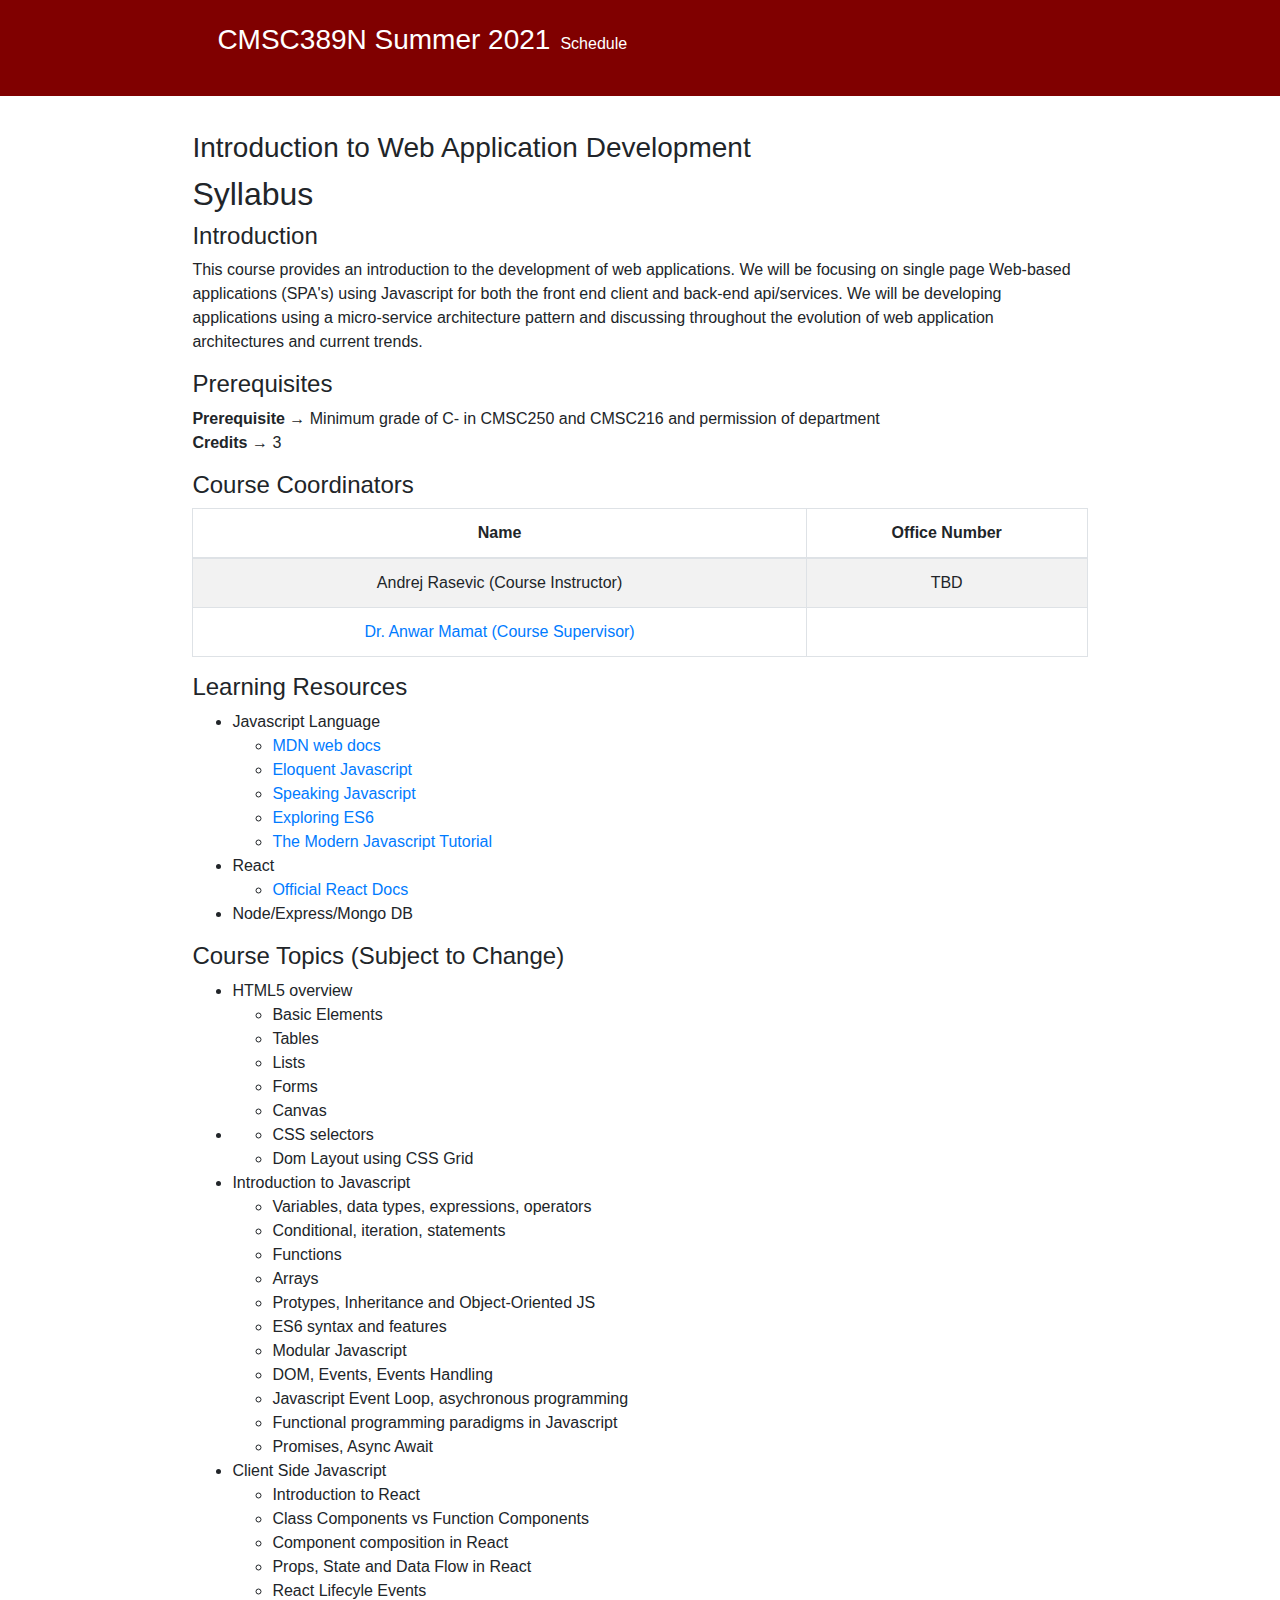
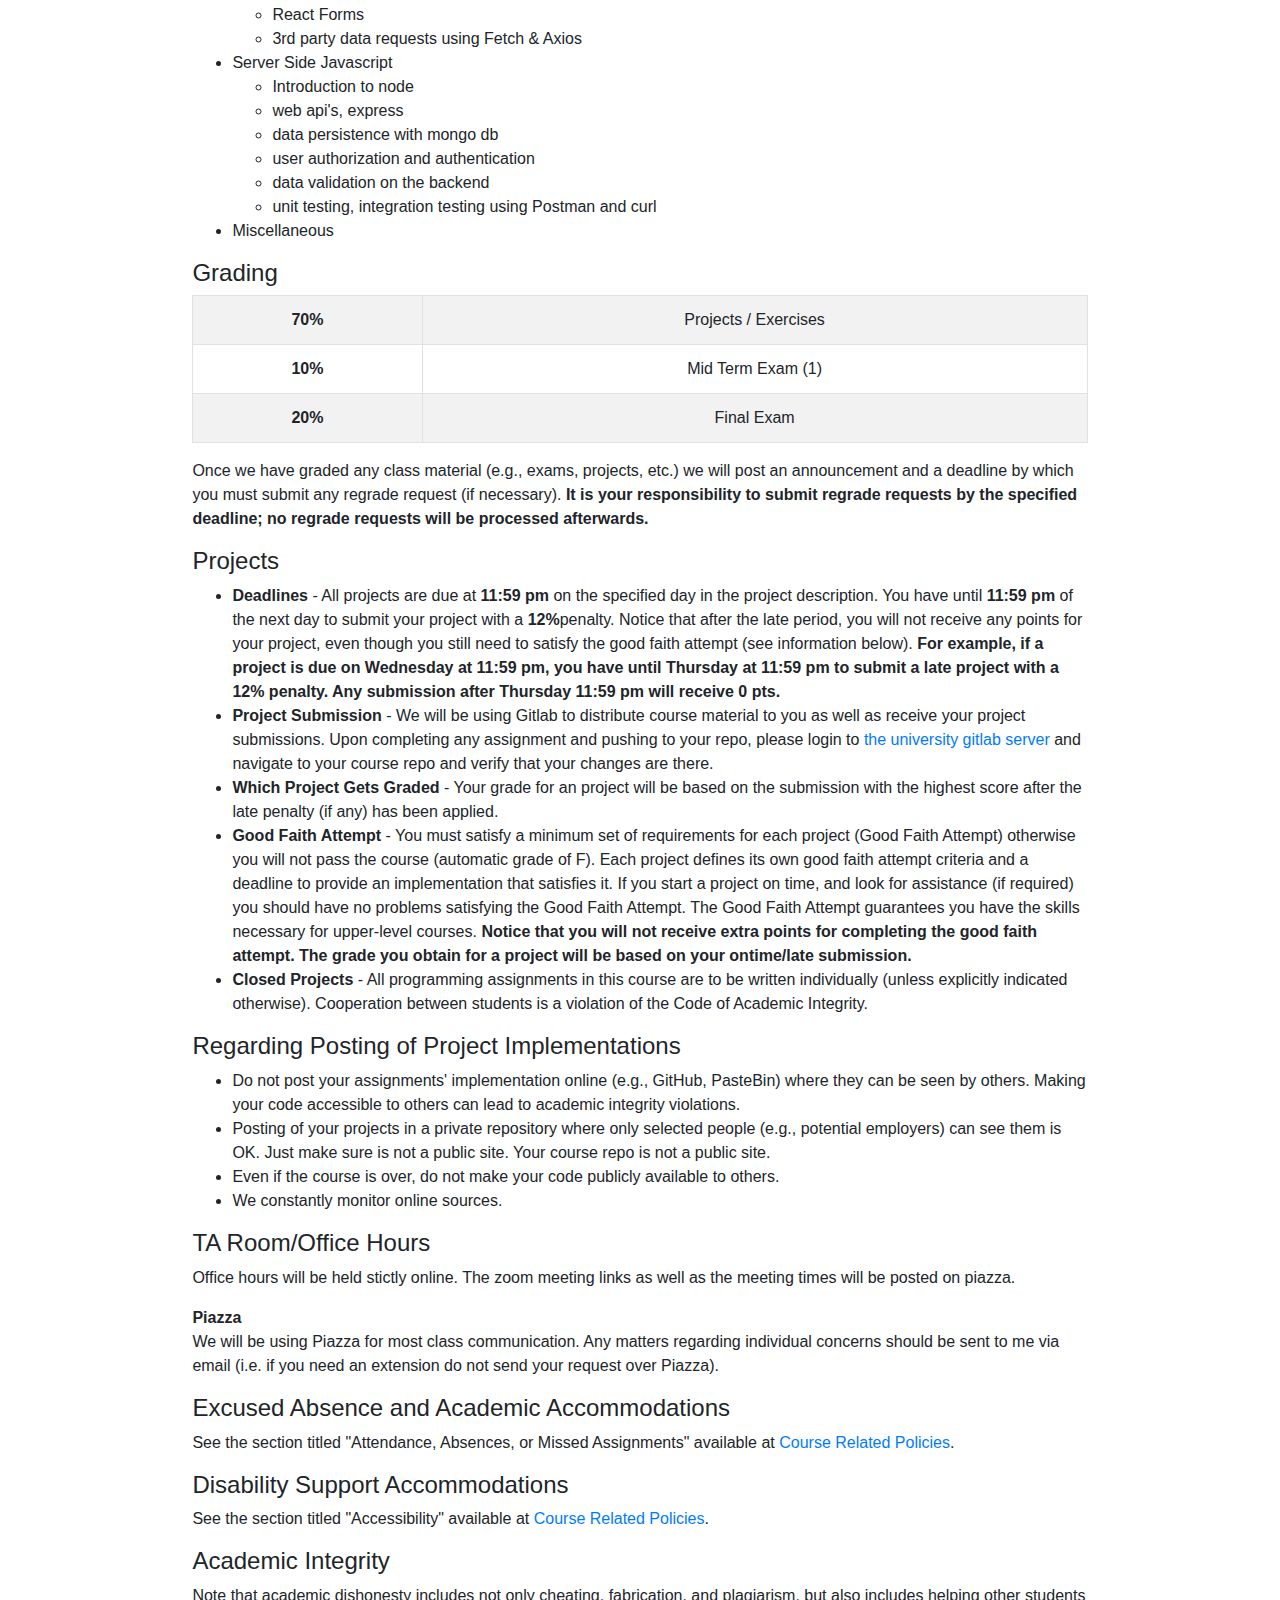
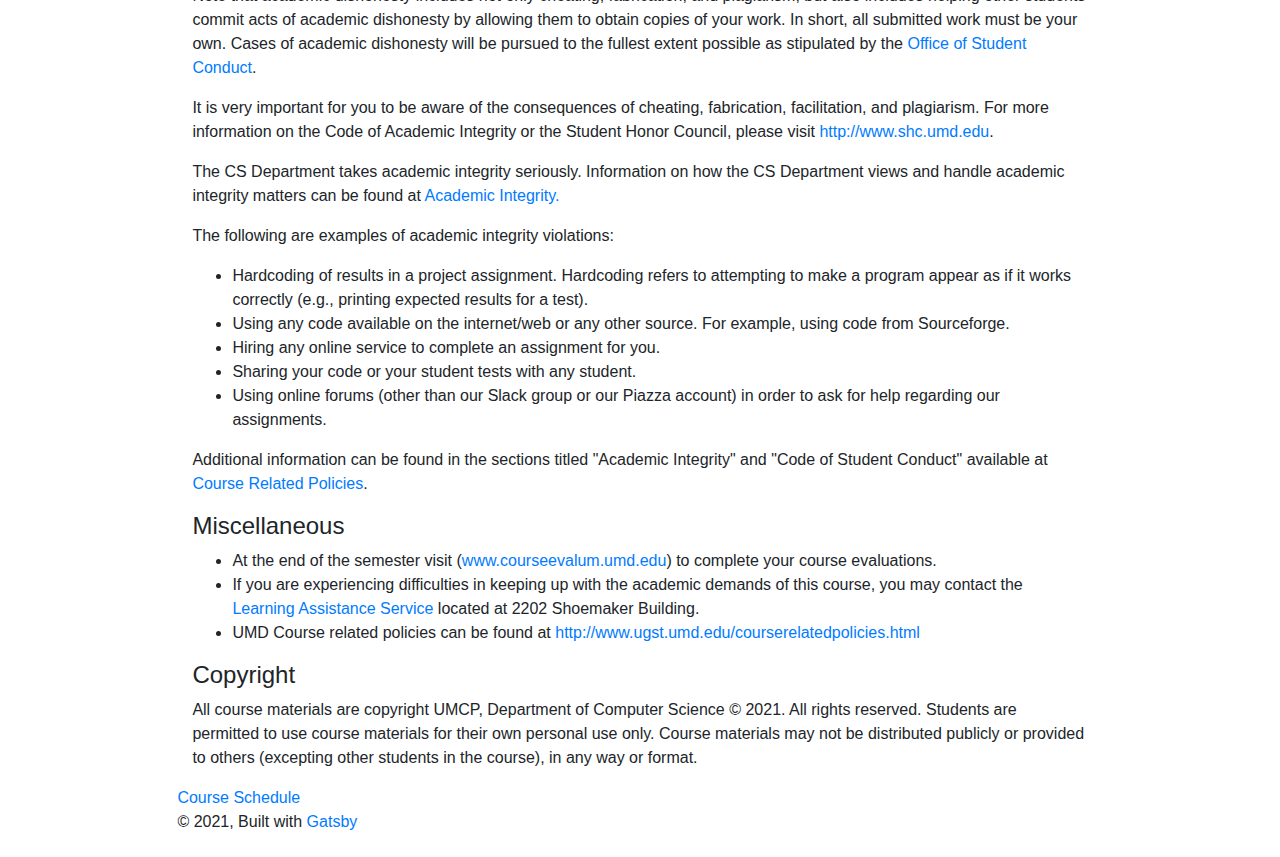
==== commit 097af566: "Updates" ====
--- a/index.html
+++ b/index.html
@@ -3,4 +3,4 @@
  * Copyright 2011-2021 The Bootstrap Authors
  * Copyright 2011-2021 Twitter, Inc.
  * Licensed under MIT (https://github.com/twbs/bootstrap/blob/main/LICENSE)
- */:root{--blue:#007bff;--indigo:#6610f2;--purple:#6f42c1;--pink:#e83e8c;--red:#dc3545;--orange:#fd7e14;--yellow:#ffc107;--green:#28a745;--teal:#20c997;--cyan:#17a2b8;--white:#fff;--gray:#6c757d;--gray-dark:#343a40;--primary:#007bff;--secondary:#6c757d;--success:#28a745;--info:#17a2b8;--warning:#ffc107;--danger:#dc3545;--light:#f8f9fa;--dark:#343a40;--breakpoint-xs:0;--breakpoint-sm:576px;--breakpoint-md:768px;--breakpoint-lg:992px;--breakpoint-xl:1200px;--font-family-sans-serif:-apple-system,BlinkMacSystemFont,"Segoe UI",Roboto,"Helvetica Neue",Arial,"Noto Sans","Liberation Sans",sans-serif,"Apple Color Emoji","Segoe UI Emoji","Segoe UI Symbol","Noto Color Emoji";--font-family-monospace:SFMono-Regular,Menlo,Monaco,Consolas,"Liberation Mono","Courier New",monospace}*,:after,:before{box-sizing:border-box}html{font-family:sans-serif;line-height:1.15;-webkit-text-size-adjust:100%;-webkit-tap-highlight-color:rgba(0,0,0,0)}article,aside,figcaption,figure,footer,header,hgroup,main,nav,section{display:block}body{margin:0;font-family:-apple-system,BlinkMacSystemFont,Segoe UI,Roboto,Helvetica Neue,Arial,Noto Sans,Liberation Sans,sans-serif,Apple Color Emoji,Segoe UI Emoji,Segoe UI Symbol,Noto Color Emoji;font-size:1rem;font-weight:400;line-height:1.5;color:#212529;text-align:left;background-color:#fff}[tabindex="-1"]:focus:not(:focus-visible){outline:0!important}hr{box-sizing:content-box;height:0;overflow:visible}h1,h2,h3,h4,h5,h6{margin-top:0;margin-bottom:.5rem}p{margin-top:0;margin-bottom:1rem}abbr[data-original-title],abbr[title]{text-decoration:underline;-webkit-text-decoration:underline dotted;text-decoration:underline dotted;cursor:help;border-bottom:0;-webkit-text-decoration-skip-ink:none;text-decoration-skip-ink:none}address{font-style:normal;line-height:inherit}address,dl,ol,ul{margin-bottom:1rem}dl,ol,ul{margin-top:0}ol ol,ol ul,ul ol,ul ul{margin-bottom:0}dt{font-weight:700}dd{margin-bottom:.5rem;margin-left:0}blockquote{margin:0 0 1rem}b,strong{font-weight:bolder}small{font-size:80%}sub,sup{position:relative;font-size:75%;line-height:0;vertical-align:baseline}sub{bottom:-.25em}sup{top:-.5em}a{color:#007bff;text-decoration:none;background-color:transparent}a:hover{color:#0056b3;text-decoration:underline}a:not([href]):not([class]),a:not([href]):not([class]):hover{color:inherit;text-decoration:none}code,kbd,pre,samp{font-family:SFMono-Regular,Menlo,Monaco,Consolas,Liberation Mono,Courier New,monospace;font-size:1em}pre{margin-top:0;margin-bottom:1rem;overflow:auto;-ms-overflow-style:scrollbar}figure{margin:0 0 1rem}img{border-style:none}img,svg{vertical-align:middle}svg{overflow:hidden}table{border-collapse:collapse}caption{padding-top:.75rem;padding-bottom:.75rem;color:#6c757d;text-align:left;caption-side:bottom}th{text-align:inherit;text-align:-webkit-match-parent}label{display:inline-block;margin-bottom:.5rem}button{border-radius:0}button:focus:not(:focus-visible){outline:0}button,input,optgroup,select,textarea{margin:0;font-family:inherit;font-size:inherit;line-height:inherit}button,input{overflow:visible}button,select{text-transform:none}[role=button]{cursor:pointer}select{word-wrap:normal}[type=button],[type=reset],[type=submit],button{-webkit-appearance:button}[type=button]:not(:disabled),[type=reset]:not(:disabled),[type=submit]:not(:disabled),button:not(:disabled){cursor:pointer}[type=button]::-moz-focus-inner,[type=reset]::-moz-focus-inner,[type=submit]::-moz-focus-inner,button::-moz-focus-inner{padding:0;border-style:none}input[type=checkbox],input[type=radio]{box-sizing:border-box;padding:0}textarea{overflow:auto;resize:vertical}fieldset{min-width:0;padding:0;margin:0;border:0}legend{display:block;width:100%;max-width:100%;padding:0;margin-bottom:.5rem;font-size:1.5rem;line-height:inherit;color:inherit;white-space:normal}progress{vertical-align:baseline}[type=number]::-webkit-inner-spin-button,[type=number]::-webkit-outer-spin-button{height:auto}[type=search]{outline-offset:-2px;-webkit-appearance:none}[type=search]::-webkit-search-decoration{-webkit-appearance:none}::-webkit-file-upload-button{font:inherit;-webkit-appearance:button}output{display:inline-block}summary{display:list-item;cursor:pointer}template{display:none}[hidden]{display:none!important}.h1,.h2,.h3,.h4,.h5,.h6,h1,h2,h3,h4,h5,h6{margin-bottom:.5rem;font-weight:500;line-height:1.2}.h1,h1{font-size:2.5rem}.h2,h2{font-size:2rem}.h3,h3{font-size:1.75rem}.h4,h4{font-size:1.5rem}.h5,h5{font-size:1.25rem}.h6,h6{font-size:1rem}.lead{font-size:1.25rem;font-weight:300}.display-1{font-size:6rem}.display-1,.display-2{font-weight:300;line-height:1.2}.display-2{font-size:5.5rem}.display-3{font-size:4.5rem}.display-3,.display-4{font-weight:300;line-height:1.2}.display-4{font-size:3.5rem}hr{margin-top:1rem;margin-bottom:1rem;border:0;border-top:1px solid rgba(0,0,0,.1)}.small,small{font-size:80%;font-weight:400}.mark,mark{padding:.2em;background-color:#fcf8e3}.list-inline,.list-unstyled{padding-left:0;list-style:none}.list-inline-item{display:inline-block}.list-inline-item:not(:last-child){margin-right:.5rem}.initialism{font-size:90%;text-transform:uppercase}.blockquote{margin-bottom:1rem;font-size:1.25rem}.blockquote-footer{display:block;font-size:80%;color:#6c757d}.blockquote-footer:before{content:"\2014\A0"}.img-fluid,.img-thumbnail{max-width:100%;height:auto}.img-thumbnail{padding:.25rem;background-color:#fff;border:1px solid #dee2e6;border-radius:.25rem}.figure{display:inline-block}.figure-img{margin-bottom:.5rem;line-height:1}.figure-caption{font-size:90%;color:#6c757d}code{font-size:87.5%;color:#e83e8c;word-wrap:break-word}a>code{color:inherit}kbd{padding:.2rem .4rem;font-size:87.5%;color:#fff;background-color:#212529;border-radius:.2rem}kbd kbd{padding:0;font-size:100%;font-weight:700}pre{display:block;font-size:87.5%;color:#212529}pre code{font-size:inherit;color:inherit;word-break:normal}.pre-scrollable{max-height:340px;overflow-y:scroll}.container,.container-fluid,.container-lg,.container-md,.container-sm,.container-xl{width:100%;padding-right:15px;padding-left:15px;margin-right:auto;margin-left:auto}@media (min-width:576px){.container,.container-sm{max-width:540px}}@media (min-width:768px){.container,.container-md,.container-sm{max-width:720px}}@media (min-width:992px){.container,.container-lg,.container-md,.container-sm{max-width:960px}}@media (min-width:1200px){.container,.container-lg,.container-md,.container-sm,.container-xl{max-width:1140px}}.row{display:flex;flex-wrap:wrap;margin-right:-15px;margin-left:-15px}.no-gutters{margin-right:0;margin-left:0}.no-gutters>.col,.no-gutters>[class*=col-]{padding-right:0;padding-left:0}.col,.col-1,.col-2,.col-3,.col-4,.col-5,.col-6,.col-7,.col-8,.col-9,.col-10,.col-11,.col-12,.col-auto,.col-lg,.col-lg-1,.col-lg-2,.col-lg-3,.col-lg-4,.col-lg-5,.col-lg-6,.col-lg-7,.col-lg-8,.col-lg-9,.col-lg-10,.col-lg-11,.col-lg-12,.col-lg-auto,.col-md,.col-md-1,.col-md-2,.col-md-3,.col-md-4,.col-md-5,.col-md-6,.col-md-7,.col-md-8,.col-md-9,.col-md-10,.col-md-11,.col-md-12,.col-md-auto,.col-sm,.col-sm-1,.col-sm-2,.col-sm-3,.col-sm-4,.col-sm-5,.col-sm-6,.col-sm-7,.col-sm-8,.col-sm-9,.col-sm-10,.col-sm-11,.col-sm-12,.col-sm-auto,.col-xl,.col-xl-1,.col-xl-2,.col-xl-3,.col-xl-4,.col-xl-5,.col-xl-6,.col-xl-7,.col-xl-8,.col-xl-9,.col-xl-10,.col-xl-11,.col-xl-12,.col-xl-auto{position:relative;width:100%;padding-right:15px;padding-left:15px}.col{flex-basis:0;flex-grow:1;max-width:100%}.row-cols-1>*{flex:0 0 100%;max-width:100%}.row-cols-2>*{flex:0 0 50%;max-width:50%}.row-cols-3>*{flex:0 0 33.333333%;max-width:33.333333%}.row-cols-4>*{flex:0 0 25%;max-width:25%}.row-cols-5>*{flex:0 0 20%;max-width:20%}.row-cols-6>*{flex:0 0 16.666667%;max-width:16.666667%}.col-auto{flex:0 0 auto;width:auto;max-width:100%}.col-1{flex:0 0 8.333333%;max-width:8.333333%}.col-2{flex:0 0 16.666667%;max-width:16.666667%}.col-3{flex:0 0 25%;max-width:25%}.col-4{flex:0 0 33.333333%;max-width:33.333333%}.col-5{flex:0 0 41.666667%;max-width:41.666667%}.col-6{flex:0 0 50%;max-width:50%}.col-7{flex:0 0 58.333333%;max-width:58.333333%}.col-8{flex:0 0 66.666667%;max-width:66.666667%}.col-9{flex:0 0 75%;max-width:75%}.col-10{flex:0 0 83.333333%;max-width:83.333333%}.col-11{flex:0 0 91.666667%;max-width:91.666667%}.col-12{flex:0 0 100%;max-width:100%}.order-first{order:-1}.order-last{order:13}.order-0{order:0}.order-1{order:1}.order-2{order:2}.order-3{order:3}.order-4{order:4}.order-5{order:5}.order-6{order:6}.order-7{order:7}.order-8{order:8}.order-9{order:9}.order-10{order:10}.order-11{order:11}.order-12{order:12}.offset-1{margin-left:8.333333%}.offset-2{margin-left:16.666667%}.offset-3{margin-left:25%}.offset-4{margin-left:33.333333%}.offset-5{margin-left:41.666667%}.offset-6{margin-left:50%}.offset-7{margin-left:58.333333%}.offset-8{margin-left:66.666667%}.offset-9{margin-left:75%}.offset-10{margin-left:83.333333%}.offset-11{margin-left:91.666667%}@media (min-width:576px){.col-sm{flex-basis:0;flex-grow:1;max-width:100%}.row-cols-sm-1>*{flex:0 0 100%;max-width:100%}.row-cols-sm-2>*{flex:0 0 50%;max-width:50%}.row-cols-sm-3>*{flex:0 0 33.333333%;max-width:33.333333%}.row-cols-sm-4>*{flex:0 0 25%;max-width:25%}.row-cols-sm-5>*{flex:0 0 20%;max-width:20%}.row-cols-sm-6>*{flex:0 0 16.666667%;max-width:16.666667%}.col-sm-auto{flex:0 0 auto;width:auto;max-width:100%}.col-sm-1{flex:0 0 8.333333%;max-width:8.333333%}.col-sm-2{flex:0 0 16.666667%;max-width:16.666667%}.col-sm-3{flex:0 0 25%;max-width:25%}.col-sm-4{flex:0 0 33.333333%;max-width:33.333333%}.col-sm-5{flex:0 0 41.666667%;max-width:41.666667%}.col-sm-6{flex:0 0 50%;max-width:50%}.col-sm-7{flex:0 0 58.333333%;max-width:58.333333%}.col-sm-8{flex:0 0 66.666667%;max-width:66.666667%}.col-sm-9{flex:0 0 75%;max-width:75%}.col-sm-10{flex:0 0 83.333333%;max-width:83.333333%}.col-sm-11{flex:0 0 91.666667%;max-width:91.666667%}.col-sm-12{flex:0 0 100%;max-width:100%}.order-sm-first{order:-1}.order-sm-last{order:13}.order-sm-0{order:0}.order-sm-1{order:1}.order-sm-2{order:2}.order-sm-3{order:3}.order-sm-4{order:4}.order-sm-5{order:5}.order-sm-6{order:6}.order-sm-7{order:7}.order-sm-8{order:8}.order-sm-9{order:9}.order-sm-10{order:10}.order-sm-11{order:11}.order-sm-12{order:12}.offset-sm-0{margin-left:0}.offset-sm-1{margin-left:8.333333%}.offset-sm-2{margin-left:16.666667%}.offset-sm-3{margin-left:25%}.offset-sm-4{margin-left:33.333333%}.offset-sm-5{margin-left:41.666667%}.offset-sm-6{margin-left:50%}.offset-sm-7{margin-left:58.333333%}.offset-sm-8{margin-left:66.666667%}.offset-sm-9{margin-left:75%}.offset-sm-10{margin-left:83.333333%}.offset-sm-11{margin-left:91.666667%}}@media (min-width:768px){.col-md{flex-basis:0;flex-grow:1;max-width:100%}.row-cols-md-1>*{flex:0 0 100%;max-width:100%}.row-cols-md-2>*{flex:0 0 50%;max-width:50%}.row-cols-md-3>*{flex:0 0 33.333333%;max-width:33.333333%}.row-cols-md-4>*{flex:0 0 25%;max-width:25%}.row-cols-md-5>*{flex:0 0 20%;max-width:20%}.row-cols-md-6>*{flex:0 0 16.666667%;max-width:16.666667%}.col-md-auto{flex:0 0 auto;width:auto;max-width:100%}.col-md-1{flex:0 0 8.333333%;max-width:8.333333%}.col-md-2{flex:0 0 16.666667%;max-width:16.666667%}.col-md-3{flex:0 0 25%;max-width:25%}.col-md-4{flex:0 0 33.333333%;max-width:33.333333%}.col-md-5{flex:0 0 41.666667%;max-width:41.666667%}.col-md-6{flex:0 0 50%;max-width:50%}.col-md-7{flex:0 0 58.333333%;max-width:58.333333%}.col-md-8{flex:0 0 66.666667%;max-width:66.666667%}.col-md-9{flex:0 0 75%;max-width:75%}.col-md-10{flex:0 0 83.333333%;max-width:83.333333%}.col-md-11{flex:0 0 91.666667%;max-width:91.666667%}.col-md-12{flex:0 0 100%;max-width:100%}.order-md-first{order:-1}.order-md-last{order:13}.order-md-0{order:0}.order-md-1{order:1}.order-md-2{order:2}.order-md-3{order:3}.order-md-4{order:4}.order-md-5{order:5}.order-md-6{order:6}.order-md-7{order:7}.order-md-8{order:8}.order-md-9{order:9}.order-md-10{order:10}.order-md-11{order:11}.order-md-12{order:12}.offset-md-0{margin-left:0}.offset-md-1{margin-left:8.333333%}.offset-md-2{margin-left:16.666667%}.offset-md-3{margin-left:25%}.offset-md-4{margin-left:33.333333%}.offset-md-5{margin-left:41.666667%}.offset-md-6{margin-left:50%}.offset-md-7{margin-left:58.333333%}.offset-md-8{margin-left:66.666667%}.offset-md-9{margin-left:75%}.offset-md-10{margin-left:83.333333%}.offset-md-11{margin-left:91.666667%}}@media (min-width:992px){.col-lg{flex-basis:0;flex-grow:1;max-width:100%}.row-cols-lg-1>*{flex:0 0 100%;max-width:100%}.row-cols-lg-2>*{flex:0 0 50%;max-width:50%}.row-cols-lg-3>*{flex:0 0 33.333333%;max-width:33.333333%}.row-cols-lg-4>*{flex:0 0 25%;max-width:25%}.row-cols-lg-5>*{flex:0 0 20%;max-width:20%}.row-cols-lg-6>*{flex:0 0 16.666667%;max-width:16.666667%}.col-lg-auto{flex:0 0 auto;width:auto;max-width:100%}.col-lg-1{flex:0 0 8.333333%;max-width:8.333333%}.col-lg-2{flex:0 0 16.666667%;max-width:16.666667%}.col-lg-3{flex:0 0 25%;max-width:25%}.col-lg-4{flex:0 0 33.333333%;max-width:33.333333%}.col-lg-5{flex:0 0 41.666667%;max-width:41.666667%}.col-lg-6{flex:0 0 50%;max-width:50%}.col-lg-7{flex:0 0 58.333333%;max-width:58.333333%}.col-lg-8{flex:0 0 66.666667%;max-width:66.666667%}.col-lg-9{flex:0 0 75%;max-width:75%}.col-lg-10{flex:0 0 83.333333%;max-width:83.333333%}.col-lg-11{flex:0 0 91.666667%;max-width:91.666667%}.col-lg-12{flex:0 0 100%;max-width:100%}.order-lg-first{order:-1}.order-lg-last{order:13}.order-lg-0{order:0}.order-lg-1{order:1}.order-lg-2{order:2}.order-lg-3{order:3}.order-lg-4{order:4}.order-lg-5{order:5}.order-lg-6{order:6}.order-lg-7{order:7}.order-lg-8{order:8}.order-lg-9{order:9}.order-lg-10{order:10}.order-lg-11{order:11}.order-lg-12{order:12}.offset-lg-0{margin-left:0}.offset-lg-1{margin-left:8.333333%}.offset-lg-2{margin-left:16.666667%}.offset-lg-3{margin-left:25%}.offset-lg-4{margin-left:33.333333%}.offset-lg-5{margin-left:41.666667%}.offset-lg-6{margin-left:50%}.offset-lg-7{margin-left:58.333333%}.offset-lg-8{margin-left:66.666667%}.offset-lg-9{margin-left:75%}.offset-lg-10{margin-left:83.333333%}.offset-lg-11{margin-left:91.666667%}}@media (min-width:1200px){.col-xl{flex-basis:0;flex-grow:1;max-width:100%}.row-cols-xl-1>*{flex:0 0 100%;max-width:100%}.row-cols-xl-2>*{flex:0 0 50%;max-width:50%}.row-cols-xl-3>*{flex:0 0 33.333333%;max-width:33.333333%}.row-cols-xl-4>*{flex:0 0 25%;max-width:25%}.row-cols-xl-5>*{flex:0 0 20%;max-width:20%}.row-cols-xl-6>*{flex:0 0 16.666667%;max-width:16.666667%}.col-xl-auto{flex:0 0 auto;width:auto;max-width:100%}.col-xl-1{flex:0 0 8.333333%;max-width:8.333333%}.col-xl-2{flex:0 0 16.666667%;max-width:16.666667%}.col-xl-3{flex:0 0 25%;max-width:25%}.col-xl-4{flex:0 0 33.333333%;max-width:33.333333%}.col-xl-5{flex:0 0 41.666667%;max-width:41.666667%}.col-xl-6{flex:0 0 50%;max-width:50%}.col-xl-7{flex:0 0 58.333333%;max-width:58.333333%}.col-xl-8{flex:0 0 66.666667%;max-width:66.666667%}.col-xl-9{flex:0 0 75%;max-width:75%}.col-xl-10{flex:0 0 83.333333%;max-width:83.333333%}.col-xl-11{flex:0 0 91.666667%;max-width:91.666667%}.col-xl-12{flex:0 0 100%;max-width:100%}.order-xl-first{order:-1}.order-xl-last{order:13}.order-xl-0{order:0}.order-xl-1{order:1}.order-xl-2{order:2}.order-xl-3{order:3}.order-xl-4{order:4}.order-xl-5{order:5}.order-xl-6{order:6}.order-xl-7{order:7}.order-xl-8{order:8}.order-xl-9{order:9}.order-xl-10{order:10}.order-xl-11{order:11}.order-xl-12{order:12}.offset-xl-0{margin-left:0}.offset-xl-1{margin-left:8.333333%}.offset-xl-2{margin-left:16.666667%}.offset-xl-3{margin-left:25%}.offset-xl-4{margin-left:33.333333%}.offset-xl-5{margin-left:41.666667%}.offset-xl-6{margin-left:50%}.offset-xl-7{margin-left:58.333333%}.offset-xl-8{margin-left:66.666667%}.offset-xl-9{margin-left:75%}.offset-xl-10{margin-left:83.333333%}.offset-xl-11{margin-left:91.666667%}}.table{width:100%;margin-bottom:1rem;color:#212529}.table td,.table th{padding:.75rem;vertical-align:top;border-top:1px solid #dee2e6}.table thead th{vertical-align:bottom;border-bottom:2px solid #dee2e6}.table tbody+tbody{border-top:2px solid #dee2e6}.table-sm td,.table-sm th{padding:.3rem}.table-bordered,.table-bordered td,.table-bordered th{border:1px solid #dee2e6}.table-bordered thead td,.table-bordered thead th{border-bottom-width:2px}.table-borderless tbody+tbody,.table-borderless td,.table-borderless th,.table-borderless thead th{border:0}.table-striped tbody tr:nth-of-type(odd){background-color:rgba(0,0,0,.05)}.table-hover tbody tr:hover{color:#212529;background-color:rgba(0,0,0,.075)}.table-primary,.table-primary>td,.table-primary>th{background-color:#b8daff}.table-primary tbody+tbody,.table-primary td,.table-primary th,.table-primary thead th{border-color:#7abaff}.table-hover .table-primary:hover,.table-hover .table-primary:hover>td,.table-hover .table-primary:hover>th{background-color:#9fcdff}.table-secondary,.table-secondary>td,.table-secondary>th{background-color:#d6d8db}.table-secondary tbody+tbody,.table-secondary td,.table-secondary th,.table-secondary thead th{border-color:#b3b7bb}.table-hover .table-secondary:hover,.table-hover .table-secondary:hover>td,.table-hover .table-secondary:hover>th{background-color:#c8cbcf}.table-success,.table-success>td,.table-success>th{background-color:#c3e6cb}.table-success tbody+tbody,.table-success td,.table-success th,.table-success thead th{border-color:#8fd19e}.table-hover .table-success:hover,.table-hover .table-success:hover>td,.table-hover .table-success:hover>th{background-color:#b1dfbb}.table-info,.table-info>td,.table-info>th{background-color:#bee5eb}.table-info tbody+tbody,.table-info td,.table-info th,.table-info thead th{border-color:#86cfda}.table-hover .table-info:hover,.table-hover .table-info:hover>td,.table-hover .table-info:hover>th{background-color:#abdde5}.table-warning,.table-warning>td,.table-warning>th{background-color:#ffeeba}.table-warning tbody+tbody,.table-warning td,.table-warning th,.table-warning thead th{border-color:#ffdf7e}.table-hover .table-warning:hover,.table-hover .table-warning:hover>td,.table-hover .table-warning:hover>th{background-color:#ffe8a1}.table-danger,.table-danger>td,.table-danger>th{background-color:#f5c6cb}.table-danger tbody+tbody,.table-danger td,.table-danger th,.table-danger thead th{border-color:#ed969e}.table-hover .table-danger:hover,.table-hover .table-danger:hover>td,.table-hover .table-danger:hover>th{background-color:#f1b0b7}.table-light,.table-light>td,.table-light>th{background-color:#fdfdfe}.table-light tbody+tbody,.table-light td,.table-light th,.table-light thead th{border-color:#fbfcfc}.table-hover .table-light:hover,.table-hover .table-light:hover>td,.table-hover .table-light:hover>th{background-color:#ececf6}.table-dark,.table-dark>td,.table-dark>th{background-color:#c6c8ca}.table-dark tbody+tbody,.table-dark td,.table-dark th,.table-dark thead th{border-color:#95999c}.table-hover .table-dark:hover,.table-hover .table-dark:hover>td,.table-hover .table-dark:hover>th{background-color:#b9bbbe}.table-active,.table-active>td,.table-active>th,.table-hover .table-active:hover,.table-hover .table-active:hover>td,.table-hover .table-active:hover>th{background-color:rgba(0,0,0,.075)}.table .thead-dark th{color:#fff;background-color:#343a40;border-color:#454d55}.table .thead-light th{color:#495057;background-color:#e9ecef;border-color:#dee2e6}.table-dark{color:#fff;background-color:#343a40}.table-dark td,.table-dark th,.table-dark thead th{border-color:#454d55}.table-dark.table-bordered{border:0}.table-dark.table-striped tbody tr:nth-of-type(odd){background-color:hsla(0,0%,100%,.05)}.table-dark.table-hover tbody tr:hover{color:#fff;background-color:hsla(0,0%,100%,.075)}@media (max-width:575.98px){.table-responsive-sm{display:block;width:100%;overflow-x:auto;-webkit-overflow-scrolling:touch}.table-responsive-sm>.table-bordered{border:0}}@media (max-width:767.98px){.table-responsive-md{display:block;width:100%;overflow-x:auto;-webkit-overflow-scrolling:touch}.table-responsive-md>.table-bordered{border:0}}@media (max-width:991.98px){.table-responsive-lg{display:block;width:100%;overflow-x:auto;-webkit-overflow-scrolling:touch}.table-responsive-lg>.table-bordered{border:0}}@media (max-width:1199.98px){.table-responsive-xl{display:block;width:100%;overflow-x:auto;-webkit-overflow-scrolling:touch}.table-responsive-xl>.table-bordered{border:0}}.table-responsive{display:block;width:100%;overflow-x:auto;-webkit-overflow-scrolling:touch}.table-responsive>.table-bordered{border:0}.form-control{display:block;width:100%;height:calc(1.5em + .75rem + 2px);padding:.375rem .75rem;font-size:1rem;font-weight:400;line-height:1.5;color:#495057;background-color:#fff;background-clip:padding-box;border:1px solid #ced4da;border-radius:.25rem;transition:border-color .15s ease-in-out,box-shadow .15s ease-in-out}@media (prefers-reduced-motion:reduce){.form-control{transition:none}}.form-control::-ms-expand{background-color:transparent;border:0}.form-control:-moz-focusring{color:transparent;text-shadow:0 0 0 #495057}.form-control:focus{color:#495057;background-color:#fff;border-color:#80bdff;outline:0;box-shadow:0 0 0 .2rem rgba(0,123,255,.25)}.form-control:-ms-input-placeholder{color:#6c757d;opacity:1}.form-control::placeholder{color:#6c757d;opacity:1}.form-control:disabled,.form-control[readonly]{background-color:#e9ecef;opacity:1}input[type=date].form-control,input[type=datetime-local].form-control,input[type=month].form-control,input[type=time].form-control{-webkit-appearance:none;appearance:none}select.form-control:focus::-ms-value{color:#495057;background-color:#fff}.form-control-file,.form-control-range{display:block;width:100%}.col-form-label{padding-top:calc(.375rem + 1px);padding-bottom:calc(.375rem + 1px);margin-bottom:0;font-size:inherit;line-height:1.5}.col-form-label-lg{padding-top:calc(.5rem + 1px);padding-bottom:calc(.5rem + 1px);font-size:1.25rem;line-height:1.5}.col-form-label-sm{padding-top:calc(.25rem + 1px);padding-bottom:calc(.25rem + 1px);font-size:.875rem;line-height:1.5}.form-control-plaintext{display:block;width:100%;padding:.375rem 0;margin-bottom:0;font-size:1rem;line-height:1.5;color:#212529;background-color:transparent;border:solid transparent;border-width:1px 0}.form-control-plaintext.form-control-lg,.form-control-plaintext.form-control-sm{padding-right:0;padding-left:0}.form-control-sm{height:calc(1.5em + .5rem + 2px);padding:.25rem .5rem;font-size:.875rem;line-height:1.5;border-radius:.2rem}.form-control-lg{height:calc(1.5em + 1rem + 2px);padding:.5rem 1rem;font-size:1.25rem;line-height:1.5;border-radius:.3rem}select.form-control[multiple],select.form-control[size],textarea.form-control{height:auto}.form-group{margin-bottom:1rem}.form-text{display:block;margin-top:.25rem}.form-row{display:flex;flex-wrap:wrap;margin-right:-5px;margin-left:-5px}.form-row>.col,.form-row>[class*=col-]{padding-right:5px;padding-left:5px}.form-check{position:relative;display:block;padding-left:1.25rem}.form-check-input{position:absolute;margin-top:.3rem;margin-left:-1.25rem}.form-check-input:disabled~.form-check-label,.form-check-input[disabled]~.form-check-label{color:#6c757d}.form-check-label{margin-bottom:0}.form-check-inline{display:inline-flex;align-items:center;padding-left:0;margin-right:.75rem}.form-check-inline .form-check-input{position:static;margin-top:0;margin-right:.3125rem;margin-left:0}.valid-feedback{display:none;width:100%;margin-top:.25rem;font-size:80%;color:#28a745}.valid-tooltip{position:absolute;top:100%;left:0;z-index:5;display:none;max-width:100%;padding:.25rem .5rem;margin-top:.1rem;font-size:.875rem;line-height:1.5;color:#fff;background-color:rgba(40,167,69,.9);border-radius:.25rem}.form-row>.col>.valid-tooltip,.form-row>[class*=col-]>.valid-tooltip{left:5px}.is-valid~.valid-feedback,.is-valid~.valid-tooltip,.was-validated :valid~.valid-feedback,.was-validated :valid~.valid-tooltip{display:block}.form-control.is-valid,.was-validated .form-control:valid{border-color:#28a745;padding-right:calc(1.5em + .75rem);background-image:url("data:image/svg+xml;charset=utf-8,%3Csvg xmlns='http://www.w3.org/2000/svg' width='8' height='8' viewBox='0 0 8 8'%3E%3Cpath fill='%2328a745' d='M2.3 6.73L.6 4.53c-.4-1.04.46-1.4 1.1-.8l1.1 1.4 3.4-3.8c.6-.63 1.6-.27 1.2.7l-4 4.6c-.43.5-.8.4-1.1.1z'/%3E%3C/svg%3E");background-repeat:no-repeat;background-position:right calc(.375em + .1875rem) center;background-size:calc(.75em + .375rem) calc(.75em + .375rem)}.form-control.is-valid:focus,.was-validated .form-control:valid:focus{border-color:#28a745;box-shadow:0 0 0 .2rem rgba(40,167,69,.25)}.was-validated textarea.form-control:valid,textarea.form-control.is-valid{padding-right:calc(1.5em + .75rem);background-position:top calc(.375em + .1875rem) right calc(.375em + .1875rem)}.custom-select.is-valid,.was-validated .custom-select:valid{border-color:#28a745;padding-right:calc(.75em + 2.3125rem);background:url("data:image/svg+xml;charset=utf-8,%3Csvg xmlns='http://www.w3.org/2000/svg' width='4' height='5' viewBox='0 0 4 5'%3E%3Cpath fill='%23343a40' d='M2 0L0 2h4zm0 5L0 3h4z'/%3E%3C/svg%3E") right .75rem center/8px 10px no-repeat,#fff url("data:image/svg+xml;charset=utf-8,%3Csvg xmlns='http://www.w3.org/2000/svg' width='8' height='8' viewBox='0 0 8 8'%3E%3Cpath fill='%2328a745' d='M2.3 6.73L.6 4.53c-.4-1.04.46-1.4 1.1-.8l1.1 1.4 3.4-3.8c.6-.63 1.6-.27 1.2.7l-4 4.6c-.43.5-.8.4-1.1.1z'/%3E%3C/svg%3E") center right 1.75rem/calc(.75em + .375rem) calc(.75em + .375rem) no-repeat}.custom-select.is-valid:focus,.was-validated .custom-select:valid:focus{border-color:#28a745;box-shadow:0 0 0 .2rem rgba(40,167,69,.25)}.form-check-input.is-valid~.form-check-label,.was-validated .form-check-input:valid~.form-check-label{color:#28a745}.form-check-input.is-valid~.valid-feedback,.form-check-input.is-valid~.valid-tooltip,.was-validated .form-check-input:valid~.valid-feedback,.was-validated .form-check-input:valid~.valid-tooltip{display:block}.custom-control-input.is-valid~.custom-control-label,.was-validated .custom-control-input:valid~.custom-control-label{color:#28a745}.custom-control-input.is-valid~.custom-control-label:before,.was-validated .custom-control-input:valid~.custom-control-label:before{border-color:#28a745}.custom-control-input.is-valid:checked~.custom-control-label:before,.was-validated .custom-control-input:valid:checked~.custom-control-label:before{border-color:#34ce57;background-color:#34ce57}.custom-control-input.is-valid:focus~.custom-control-label:before,.was-validated .custom-control-input:valid:focus~.custom-control-label:before{box-shadow:0 0 0 .2rem rgba(40,167,69,.25)}.custom-control-input.is-valid:focus:not(:checked)~.custom-control-label:before,.custom-file-input.is-valid~.custom-file-label,.was-validated .custom-control-input:valid:focus:not(:checked)~.custom-control-label:before,.was-validated .custom-file-input:valid~.custom-file-label{border-color:#28a745}.custom-file-input.is-valid:focus~.custom-file-label,.was-validated .custom-file-input:valid:focus~.custom-file-label{border-color:#28a745;box-shadow:0 0 0 .2rem rgba(40,167,69,.25)}.invalid-feedback{display:none;width:100%;margin-top:.25rem;font-size:80%;color:#dc3545}.invalid-tooltip{position:absolute;top:100%;left:0;z-index:5;display:none;max-width:100%;padding:.25rem .5rem;margin-top:.1rem;font-size:.875rem;line-height:1.5;color:#fff;background-color:rgba(220,53,69,.9);border-radius:.25rem}.form-row>.col>.invalid-tooltip,.form-row>[class*=col-]>.invalid-tooltip{left:5px}.is-invalid~.invalid-feedback,.is-invalid~.invalid-tooltip,.was-validated :invalid~.invalid-feedback,.was-validated :invalid~.invalid-tooltip{display:block}.form-control.is-invalid,.was-validated .form-control:invalid{border-color:#dc3545;padding-right:calc(1.5em + .75rem);background-image:url("data:image/svg+xml;charset=utf-8,%3Csvg xmlns='http://www.w3.org/2000/svg' width='12' height='12' fill='none' stroke='%23dc3545' viewBox='0 0 12 12'%3E%3Ccircle cx='6' cy='6' r='4.5'/%3E%3Cpath stroke-linejoin='round' d='M5.8 3.6h.4L6 6.5z'/%3E%3Ccircle cx='6' cy='8.2' r='.6' fill='%23dc3545' stroke='none'/%3E%3C/svg%3E");background-repeat:no-repeat;background-position:right calc(.375em + .1875rem) center;background-size:calc(.75em + .375rem) calc(.75em + .375rem)}.form-control.is-invalid:focus,.was-validated .form-control:invalid:focus{border-color:#dc3545;box-shadow:0 0 0 .2rem rgba(220,53,69,.25)}.was-validated textarea.form-control:invalid,textarea.form-control.is-invalid{padding-right:calc(1.5em + .75rem);background-position:top calc(.375em + .1875rem) right calc(.375em + .1875rem)}.custom-select.is-invalid,.was-validated .custom-select:invalid{border-color:#dc3545;padding-right:calc(.75em + 2.3125rem);background:url("data:image/svg+xml;charset=utf-8,%3Csvg xmlns='http://www.w3.org/2000/svg' width='4' height='5' viewBox='0 0 4 5'%3E%3Cpath fill='%23343a40' d='M2 0L0 2h4zm0 5L0 3h4z'/%3E%3C/svg%3E") right .75rem center/8px 10px no-repeat,#fff url("data:image/svg+xml;charset=utf-8,%3Csvg xmlns='http://www.w3.org/2000/svg' width='12' height='12' fill='none' stroke='%23dc3545' viewBox='0 0 12 12'%3E%3Ccircle cx='6' cy='6' r='4.5'/%3E%3Cpath stroke-linejoin='round' d='M5.8 3.6h.4L6 6.5z'/%3E%3Ccircle cx='6' cy='8.2' r='.6' fill='%23dc3545' stroke='none'/%3E%3C/svg%3E") center right 1.75rem/calc(.75em + .375rem) calc(.75em + .375rem) no-repeat}.custom-select.is-invalid:focus,.was-validated .custom-select:invalid:focus{border-color:#dc3545;box-shadow:0 0 0 .2rem rgba(220,53,69,.25)}.form-check-input.is-invalid~.form-check-label,.was-validated .form-check-input:invalid~.form-check-label{color:#dc3545}.form-check-input.is-invalid~.invalid-feedback,.form-check-input.is-invalid~.invalid-tooltip,.was-validated .form-check-input:invalid~.invalid-feedback,.was-validated .form-check-input:invalid~.invalid-tooltip{display:block}.custom-control-input.is-invalid~.custom-control-label,.was-validated .custom-control-input:invalid~.custom-control-label{color:#dc3545}.custom-control-input.is-invalid~.custom-control-label:before,.was-validated .custom-control-input:invalid~.custom-control-label:before{border-color:#dc3545}.custom-control-input.is-invalid:checked~.custom-control-label:before,.was-validated .custom-control-input:invalid:checked~.custom-control-label:before{border-color:#e4606d;background-color:#e4606d}.custom-control-input.is-invalid:focus~.custom-control-label:before,.was-validated .custom-control-input:invalid:focus~.custom-control-label:before{box-shadow:0 0 0 .2rem rgba(220,53,69,.25)}.custom-control-input.is-invalid:focus:not(:checked)~.custom-control-label:before,.custom-file-input.is-invalid~.custom-file-label,.was-validated .custom-control-input:invalid:focus:not(:checked)~.custom-control-label:before,.was-validated .custom-file-input:invalid~.custom-file-label{border-color:#dc3545}.custom-file-input.is-invalid:focus~.custom-file-label,.was-validated .custom-file-input:invalid:focus~.custom-file-label{border-color:#dc3545;box-shadow:0 0 0 .2rem rgba(220,53,69,.25)}.form-inline{display:flex;flex-flow:row wrap;align-items:center}.form-inline .form-check{width:100%}@media (min-width:576px){.form-inline label{justify-content:center}.form-inline .form-group,.form-inline label{display:flex;align-items:center;margin-bottom:0}.form-inline .form-group{flex:0 0 auto;flex-flow:row wrap}.form-inline .form-control{display:inline-block;width:auto;vertical-align:middle}.form-inline .form-control-plaintext{display:inline-block}.form-inline .custom-select,.form-inline .input-group{width:auto}.form-inline .form-check{display:flex;align-items:center;justify-content:center;width:auto;padding-left:0}.form-inline .form-check-input{position:relative;flex-shrink:0;margin-top:0;margin-right:.25rem;margin-left:0}.form-inline .custom-control{align-items:center;justify-content:center}.form-inline .custom-control-label{margin-bottom:0}}.btn{display:inline-block;font-weight:400;color:#212529;text-align:center;vertical-align:middle;-webkit-user-select:none;-ms-user-select:none;user-select:none;background-color:transparent;border:1px solid transparent;padding:.375rem .75rem;font-size:1rem;line-height:1.5;border-radius:.25rem;transition:color .15s ease-in-out,background-color .15s ease-in-out,border-color .15s ease-in-out,box-shadow .15s ease-in-out}@media (prefers-reduced-motion:reduce){.btn{transition:none}}.btn:hover{color:#212529;text-decoration:none}.btn.focus,.btn:focus{outline:0;box-shadow:0 0 0 .2rem rgba(0,123,255,.25)}.btn.disabled,.btn:disabled{opacity:.65}.btn:not(:disabled):not(.disabled){cursor:pointer}a.btn.disabled,fieldset:disabled a.btn{pointer-events:none}.btn-primary{color:#fff;background-color:#007bff;border-color:#007bff}.btn-primary.focus,.btn-primary:focus,.btn-primary:hover{color:#fff;background-color:#0069d9;border-color:#0062cc}.btn-primary.focus,.btn-primary:focus{box-shadow:0 0 0 .2rem rgba(38,143,255,.5)}.btn-primary.disabled,.btn-primary:disabled{color:#fff;background-color:#007bff;border-color:#007bff}.btn-primary:not(:disabled):not(.disabled).active,.btn-primary:not(:disabled):not(.disabled):active,.show>.btn-primary.dropdown-toggle{color:#fff;background-color:#0062cc;border-color:#005cbf}.btn-primary:not(:disabled):not(.disabled).active:focus,.btn-primary:not(:disabled):not(.disabled):active:focus,.show>.btn-primary.dropdown-toggle:focus{box-shadow:0 0 0 .2rem rgba(38,143,255,.5)}.btn-secondary{color:#fff;background-color:#6c757d;border-color:#6c757d}.btn-secondary.focus,.btn-secondary:focus,.btn-secondary:hover{color:#fff;background-color:#5a6268;border-color:#545b62}.btn-secondary.focus,.btn-secondary:focus{box-shadow:0 0 0 .2rem rgba(130,138,145,.5)}.btn-secondary.disabled,.btn-secondary:disabled{color:#fff;background-color:#6c757d;border-color:#6c757d}.btn-secondary:not(:disabled):not(.disabled).active,.btn-secondary:not(:disabled):not(.disabled):active,.show>.btn-secondary.dropdown-toggle{color:#fff;background-color:#545b62;border-color:#4e555b}.btn-secondary:not(:disabled):not(.disabled).active:focus,.btn-secondary:not(:disabled):not(.disabled):active:focus,.show>.btn-secondary.dropdown-toggle:focus{box-shadow:0 0 0 .2rem rgba(130,138,145,.5)}.btn-success{color:#fff;background-color:#28a745;border-color:#28a745}.btn-success.focus,.btn-success:focus,.btn-success:hover{color:#fff;background-color:#218838;border-color:#1e7e34}.btn-success.focus,.btn-success:focus{box-shadow:0 0 0 .2rem rgba(72,180,97,.5)}.btn-success.disabled,.btn-success:disabled{color:#fff;background-color:#28a745;border-color:#28a745}.btn-success:not(:disabled):not(.disabled).active,.btn-success:not(:disabled):not(.disabled):active,.show>.btn-success.dropdown-toggle{color:#fff;background-color:#1e7e34;border-color:#1c7430}.btn-success:not(:disabled):not(.disabled).active:focus,.btn-success:not(:disabled):not(.disabled):active:focus,.show>.btn-success.dropdown-toggle:focus{box-shadow:0 0 0 .2rem rgba(72,180,97,.5)}.btn-info{color:#fff;background-color:#17a2b8;border-color:#17a2b8}.btn-info.focus,.btn-info:focus,.btn-info:hover{color:#fff;background-color:#138496;border-color:#117a8b}.btn-info.focus,.btn-info:focus{box-shadow:0 0 0 .2rem rgba(58,176,195,.5)}.btn-info.disabled,.btn-info:disabled{color:#fff;background-color:#17a2b8;border-color:#17a2b8}.btn-info:not(:disabled):not(.disabled).active,.btn-info:not(:disabled):not(.disabled):active,.show>.btn-info.dropdown-toggle{color:#fff;background-color:#117a8b;border-color:#10707f}.btn-info:not(:disabled):not(.disabled).active:focus,.btn-info:not(:disabled):not(.disabled):active:focus,.show>.btn-info.dropdown-toggle:focus{box-shadow:0 0 0 .2rem rgba(58,176,195,.5)}.btn-warning{color:#212529;background-color:#ffc107;border-color:#ffc107}.btn-warning.focus,.btn-warning:focus,.btn-warning:hover{color:#212529;background-color:#e0a800;border-color:#d39e00}.btn-warning.focus,.btn-warning:focus{box-shadow:0 0 0 .2rem rgba(222,170,12,.5)}.btn-warning.disabled,.btn-warning:disabled{color:#212529;background-color:#ffc107;border-color:#ffc107}.btn-warning:not(:disabled):not(.disabled).active,.btn-warning:not(:disabled):not(.disabled):active,.show>.btn-warning.dropdown-toggle{color:#212529;background-color:#d39e00;border-color:#c69500}.btn-warning:not(:disabled):not(.disabled).active:focus,.btn-warning:not(:disabled):not(.disabled):active:focus,.show>.btn-warning.dropdown-toggle:focus{box-shadow:0 0 0 .2rem rgba(222,170,12,.5)}.btn-danger{color:#fff;background-color:#dc3545;border-color:#dc3545}.btn-danger.focus,.btn-danger:focus,.btn-danger:hover{color:#fff;background-color:#c82333;border-color:#bd2130}.btn-danger.focus,.btn-danger:focus{box-shadow:0 0 0 .2rem rgba(225,83,97,.5)}.btn-danger.disabled,.btn-danger:disabled{color:#fff;background-color:#dc3545;border-color:#dc3545}.btn-danger:not(:disabled):not(.disabled).active,.btn-danger:not(:disabled):not(.disabled):active,.show>.btn-danger.dropdown-toggle{color:#fff;background-color:#bd2130;border-color:#b21f2d}.btn-danger:not(:disabled):not(.disabled).active:focus,.btn-danger:not(:disabled):not(.disabled):active:focus,.show>.btn-danger.dropdown-toggle:focus{box-shadow:0 0 0 .2rem rgba(225,83,97,.5)}.btn-light{color:#212529;background-color:#f8f9fa;border-color:#f8f9fa}.btn-light.focus,.btn-light:focus,.btn-light:hover{color:#212529;background-color:#e2e6ea;border-color:#dae0e5}.btn-light.focus,.btn-light:focus{box-shadow:0 0 0 .2rem rgba(216,217,219,.5)}.btn-light.disabled,.btn-light:disabled{color:#212529;background-color:#f8f9fa;border-color:#f8f9fa}.btn-light:not(:disabled):not(.disabled).active,.btn-light:not(:disabled):not(.disabled):active,.show>.btn-light.dropdown-toggle{color:#212529;background-color:#dae0e5;border-color:#d3d9df}.btn-light:not(:disabled):not(.disabled).active:focus,.btn-light:not(:disabled):not(.disabled):active:focus,.show>.btn-light.dropdown-toggle:focus{box-shadow:0 0 0 .2rem rgba(216,217,219,.5)}.btn-dark{color:#fff;background-color:#343a40;border-color:#343a40}.btn-dark.focus,.btn-dark:focus,.btn-dark:hover{color:#fff;background-color:#23272b;border-color:#1d2124}.btn-dark.focus,.btn-dark:focus{box-shadow:0 0 0 .2rem rgba(82,88,93,.5)}.btn-dark.disabled,.btn-dark:disabled{color:#fff;background-color:#343a40;border-color:#343a40}.btn-dark:not(:disabled):not(.disabled).active,.btn-dark:not(:disabled):not(.disabled):active,.show>.btn-dark.dropdown-toggle{color:#fff;background-color:#1d2124;border-color:#171a1d}.btn-dark:not(:disabled):not(.disabled).active:focus,.btn-dark:not(:disabled):not(.disabled):active:focus,.show>.btn-dark.dropdown-toggle:focus{box-shadow:0 0 0 .2rem rgba(82,88,93,.5)}.btn-outline-primary{color:#007bff;border-color:#007bff}.btn-outline-primary:hover{color:#fff;background-color:#007bff;border-color:#007bff}.btn-outline-primary.focus,.btn-outline-primary:focus{box-shadow:0 0 0 .2rem rgba(0,123,255,.5)}.btn-outline-primary.disabled,.btn-outline-primary:disabled{color:#007bff;background-color:transparent}.btn-outline-primary:not(:disabled):not(.disabled).active,.btn-outline-primary:not(:disabled):not(.disabled):active,.show>.btn-outline-primary.dropdown-toggle{color:#fff;background-color:#007bff;border-color:#007bff}.btn-outline-primary:not(:disabled):not(.disabled).active:focus,.btn-outline-primary:not(:disabled):not(.disabled):active:focus,.show>.btn-outline-primary.dropdown-toggle:focus{box-shadow:0 0 0 .2rem rgba(0,123,255,.5)}.btn-outline-secondary{color:#6c757d;border-color:#6c757d}.btn-outline-secondary:hover{color:#fff;background-color:#6c757d;border-color:#6c757d}.btn-outline-secondary.focus,.btn-outline-secondary:focus{box-shadow:0 0 0 .2rem rgba(108,117,125,.5)}.btn-outline-secondary.disabled,.btn-outline-secondary:disabled{color:#6c757d;background-color:transparent}.btn-outline-secondary:not(:disabled):not(.disabled).active,.btn-outline-secondary:not(:disabled):not(.disabled):active,.show>.btn-outline-secondary.dropdown-toggle{color:#fff;background-color:#6c757d;border-color:#6c757d}.btn-outline-secondary:not(:disabled):not(.disabled).active:focus,.btn-outline-secondary:not(:disabled):not(.disabled):active:focus,.show>.btn-outline-secondary.dropdown-toggle:focus{box-shadow:0 0 0 .2rem rgba(108,117,125,.5)}.btn-outline-success{color:#28a745;border-color:#28a745}.btn-outline-success:hover{color:#fff;background-color:#28a745;border-color:#28a745}.btn-outline-success.focus,.btn-outline-success:focus{box-shadow:0 0 0 .2rem rgba(40,167,69,.5)}.btn-outline-success.disabled,.btn-outline-success:disabled{color:#28a745;background-color:transparent}.btn-outline-success:not(:disabled):not(.disabled).active,.btn-outline-success:not(:disabled):not(.disabled):active,.show>.btn-outline-success.dropdown-toggle{color:#fff;background-color:#28a745;border-color:#28a745}.btn-outline-success:not(:disabled):not(.disabled).active:focus,.btn-outline-success:not(:disabled):not(.disabled):active:focus,.show>.btn-outline-success.dropdown-toggle:focus{box-shadow:0 0 0 .2rem rgba(40,167,69,.5)}.btn-outline-info{color:#17a2b8;border-color:#17a2b8}.btn-outline-info:hover{color:#fff;background-color:#17a2b8;border-color:#17a2b8}.btn-outline-info.focus,.btn-outline-info:focus{box-shadow:0 0 0 .2rem rgba(23,162,184,.5)}.btn-outline-info.disabled,.btn-outline-info:disabled{color:#17a2b8;background-color:transparent}.btn-outline-info:not(:disabled):not(.disabled).active,.btn-outline-info:not(:disabled):not(.disabled):active,.show>.btn-outline-info.dropdown-toggle{color:#fff;background-color:#17a2b8;border-color:#17a2b8}.btn-outline-info:not(:disabled):not(.disabled).active:focus,.btn-outline-info:not(:disabled):not(.disabled):active:focus,.show>.btn-outline-info.dropdown-toggle:focus{box-shadow:0 0 0 .2rem rgba(23,162,184,.5)}.btn-outline-warning{color:#ffc107;border-color:#ffc107}.btn-outline-warning:hover{color:#212529;background-color:#ffc107;border-color:#ffc107}.btn-outline-warning.focus,.btn-outline-warning:focus{box-shadow:0 0 0 .2rem rgba(255,193,7,.5)}.btn-outline-warning.disabled,.btn-outline-warning:disabled{color:#ffc107;background-color:transparent}.btn-outline-warning:not(:disabled):not(.disabled).active,.btn-outline-warning:not(:disabled):not(.disabled):active,.show>.btn-outline-warning.dropdown-toggle{color:#212529;background-color:#ffc107;border-color:#ffc107}.btn-outline-warning:not(:disabled):not(.disabled).active:focus,.btn-outline-warning:not(:disabled):not(.disabled):active:focus,.show>.btn-outline-warning.dropdown-toggle:focus{box-shadow:0 0 0 .2rem rgba(255,193,7,.5)}.btn-outline-danger{color:#dc3545;border-color:#dc3545}.btn-outline-danger:hover{color:#fff;background-color:#dc3545;border-color:#dc3545}.btn-outline-danger.focus,.btn-outline-danger:focus{box-shadow:0 0 0 .2rem rgba(220,53,69,.5)}.btn-outline-danger.disabled,.btn-outline-danger:disabled{color:#dc3545;background-color:transparent}.btn-outline-danger:not(:disabled):not(.disabled).active,.btn-outline-danger:not(:disabled):not(.disabled):active,.show>.btn-outline-danger.dropdown-toggle{color:#fff;background-color:#dc3545;border-color:#dc3545}.btn-outline-danger:not(:disabled):not(.disabled).active:focus,.btn-outline-danger:not(:disabled):not(.disabled):active:focus,.show>.btn-outline-danger.dropdown-toggle:focus{box-shadow:0 0 0 .2rem rgba(220,53,69,.5)}.btn-outline-light{color:#f8f9fa;border-color:#f8f9fa}.btn-outline-light:hover{color:#212529;background-color:#f8f9fa;border-color:#f8f9fa}.btn-outline-light.focus,.btn-outline-light:focus{box-shadow:0 0 0 .2rem rgba(248,249,250,.5)}.btn-outline-light.disabled,.btn-outline-light:disabled{color:#f8f9fa;background-color:transparent}.btn-outline-light:not(:disabled):not(.disabled).active,.btn-outline-light:not(:disabled):not(.disabled):active,.show>.btn-outline-light.dropdown-toggle{color:#212529;background-color:#f8f9fa;border-color:#f8f9fa}.btn-outline-light:not(:disabled):not(.disabled).active:focus,.btn-outline-light:not(:disabled):not(.disabled):active:focus,.show>.btn-outline-light.dropdown-toggle:focus{box-shadow:0 0 0 .2rem rgba(248,249,250,.5)}.btn-outline-dark{color:#343a40;border-color:#343a40}.btn-outline-dark:hover{color:#fff;background-color:#343a40;border-color:#343a40}.btn-outline-dark.focus,.btn-outline-dark:focus{box-shadow:0 0 0 .2rem rgba(52,58,64,.5)}.btn-outline-dark.disabled,.btn-outline-dark:disabled{color:#343a40;background-color:transparent}.btn-outline-dark:not(:disabled):not(.disabled).active,.btn-outline-dark:not(:disabled):not(.disabled):active,.show>.btn-outline-dark.dropdown-toggle{color:#fff;background-color:#343a40;border-color:#343a40}.btn-outline-dark:not(:disabled):not(.disabled).active:focus,.btn-outline-dark:not(:disabled):not(.disabled):active:focus,.show>.btn-outline-dark.dropdown-toggle:focus{box-shadow:0 0 0 .2rem rgba(52,58,64,.5)}.btn-link{font-weight:400;color:#007bff;text-decoration:none}.btn-link:hover{color:#0056b3}.btn-link.focus,.btn-link:focus,.btn-link:hover{text-decoration:underline}.btn-link.disabled,.btn-link:disabled{color:#6c757d;pointer-events:none}.btn-group-lg>.btn,.btn-lg{padding:.5rem 1rem;font-size:1.25rem;line-height:1.5;border-radius:.3rem}.btn-group-sm>.btn,.btn-sm{padding:.25rem .5rem;font-size:.875rem;line-height:1.5;border-radius:.2rem}.btn-block{display:block;width:100%}.btn-block+.btn-block{margin-top:.5rem}input[type=button].btn-block,input[type=reset].btn-block,input[type=submit].btn-block{width:100%}.fade{transition:opacity .15s linear}@media (prefers-reduced-motion:reduce){.fade{transition:none}}.fade:not(.show){opacity:0}.collapse:not(.show){display:none}.collapsing{position:relative;height:0;overflow:hidden;transition:height .35s ease}@media (prefers-reduced-motion:reduce){.collapsing{transition:none}}.dropdown,.dropleft,.dropright,.dropup{position:relative}.dropdown-toggle{white-space:nowrap}.dropdown-toggle:after{display:inline-block;margin-left:.255em;vertical-align:.255em;content:"";border-top:.3em solid;border-right:.3em solid transparent;border-bottom:0;border-left:.3em solid transparent}.dropdown-toggle:empty:after{margin-left:0}.dropdown-menu{position:absolute;top:100%;left:0;z-index:1000;display:none;float:left;min-width:10rem;padding:.5rem 0;margin:.125rem 0 0;font-size:1rem;color:#212529;text-align:left;list-style:none;background-color:#fff;background-clip:padding-box;border:1px solid rgba(0,0,0,.15);border-radius:.25rem}.dropdown-menu-left{right:auto;left:0}.dropdown-menu-right{right:0;left:auto}@media (min-width:576px){.dropdown-menu-sm-left{right:auto;left:0}.dropdown-menu-sm-right{right:0;left:auto}}@media (min-width:768px){.dropdown-menu-md-left{right:auto;left:0}.dropdown-menu-md-right{right:0;left:auto}}@media (min-width:992px){.dropdown-menu-lg-left{right:auto;left:0}.dropdown-menu-lg-right{right:0;left:auto}}@media (min-width:1200px){.dropdown-menu-xl-left{right:auto;left:0}.dropdown-menu-xl-right{right:0;left:auto}}.dropup .dropdown-menu{top:auto;bottom:100%;margin-top:0;margin-bottom:.125rem}.dropup .dropdown-toggle:after{display:inline-block;margin-left:.255em;vertical-align:.255em;content:"";border-top:0;border-right:.3em solid transparent;border-bottom:.3em solid;border-left:.3em solid transparent}.dropup .dropdown-toggle:empty:after{margin-left:0}.dropright .dropdown-menu{top:0;right:auto;left:100%;margin-top:0;margin-left:.125rem}.dropright .dropdown-toggle:after{display:inline-block;margin-left:.255em;vertical-align:.255em;content:"";border-top:.3em solid transparent;border-right:0;border-bottom:.3em solid transparent;border-left:.3em solid}.dropright .dropdown-toggle:empty:after{margin-left:0}.dropright .dropdown-toggle:after{vertical-align:0}.dropleft .dropdown-menu{top:0;right:100%;left:auto;margin-top:0;margin-right:.125rem}.dropleft .dropdown-toggle:after{display:inline-block;margin-left:.255em;vertical-align:.255em;content:"";display:none}.dropleft .dropdown-toggle:before{display:inline-block;margin-right:.255em;vertical-align:.255em;content:"";border-top:.3em solid transparent;border-right:.3em solid;border-bottom:.3em solid transparent}.dropleft .dropdown-toggle:empty:after{margin-left:0}.dropleft .dropdown-toggle:before{vertical-align:0}.dropdown-menu[x-placement^=bottom],.dropdown-menu[x-placement^=left],.dropdown-menu[x-placement^=right],.dropdown-menu[x-placement^=top]{right:auto;bottom:auto}.dropdown-divider{height:0;margin:.5rem 0;overflow:hidden;border-top:1px solid #e9ecef}.dropdown-item{display:block;width:100%;padding:.25rem 1.5rem;clear:both;font-weight:400;color:#212529;text-align:inherit;white-space:nowrap;background-color:transparent;border:0}.dropdown-item:focus,.dropdown-item:hover{color:#16181b;text-decoration:none;background-color:#e9ecef}.dropdown-item.active,.dropdown-item:active{color:#fff;text-decoration:none;background-color:#007bff}.dropdown-item.disabled,.dropdown-item:disabled{color:#adb5bd;pointer-events:none;background-color:transparent}.dropdown-menu.show{display:block}.dropdown-header{display:block;padding:.5rem 1.5rem;margin-bottom:0;font-size:.875rem;color:#6c757d;white-space:nowrap}.dropdown-item-text{display:block;padding:.25rem 1.5rem;color:#212529}.btn-group,.btn-group-vertical{position:relative;display:inline-flex;vertical-align:middle}.btn-group-vertical>.btn,.btn-group>.btn{position:relative;flex:1 1 auto}.btn-group-vertical>.btn.active,.btn-group-vertical>.btn:active,.btn-group-vertical>.btn:focus,.btn-group-vertical>.btn:hover,.btn-group>.btn.active,.btn-group>.btn:active,.btn-group>.btn:focus,.btn-group>.btn:hover{z-index:1}.btn-toolbar{display:flex;flex-wrap:wrap;justify-content:flex-start}.btn-toolbar .input-group{width:auto}.btn-group>.btn-group:not(:first-child),.btn-group>.btn:not(:first-child){margin-left:-1px}.btn-group>.btn-group:not(:last-child)>.btn,.btn-group>.btn:not(:last-child):not(.dropdown-toggle){border-top-right-radius:0;border-bottom-right-radius:0}.btn-group>.btn-group:not(:first-child)>.btn,.btn-group>.btn:not(:first-child){border-top-left-radius:0;border-bottom-left-radius:0}.dropdown-toggle-split{padding-right:.5625rem;padding-left:.5625rem}.dropdown-toggle-split:after,.dropright .dropdown-toggle-split:after,.dropup .dropdown-toggle-split:after{margin-left:0}.dropleft .dropdown-toggle-split:before{margin-right:0}.btn-group-sm>.btn+.dropdown-toggle-split,.btn-sm+.dropdown-toggle-split{padding-right:.375rem;padding-left:.375rem}.btn-group-lg>.btn+.dropdown-toggle-split,.btn-lg+.dropdown-toggle-split{padding-right:.75rem;padding-left:.75rem}.btn-group-vertical{flex-direction:column;align-items:flex-start;justify-content:center}.btn-group-vertical>.btn,.btn-group-vertical>.btn-group{width:100%}.btn-group-vertical>.btn-group:not(:first-child),.btn-group-vertical>.btn:not(:first-child){margin-top:-1px}.btn-group-vertical>.btn-group:not(:last-child)>.btn,.btn-group-vertical>.btn:not(:last-child):not(.dropdown-toggle){border-bottom-right-radius:0;border-bottom-left-radius:0}.btn-group-vertical>.btn-group:not(:first-child)>.btn,.btn-group-vertical>.btn:not(:first-child){border-top-left-radius:0;border-top-right-radius:0}.btn-group-toggle>.btn,.btn-group-toggle>.btn-group>.btn{margin-bottom:0}.btn-group-toggle>.btn-group>.btn input[type=checkbox],.btn-group-toggle>.btn-group>.btn input[type=radio],.btn-group-toggle>.btn input[type=checkbox],.btn-group-toggle>.btn input[type=radio]{position:absolute;clip:rect(0,0,0,0);pointer-events:none}.input-group{position:relative;display:flex;flex-wrap:wrap;align-items:stretch;width:100%}.input-group>.custom-file,.input-group>.custom-select,.input-group>.form-control,.input-group>.form-control-plaintext{position:relative;flex:1 1 auto;width:1%;min-width:0;margin-bottom:0}.input-group>.custom-file+.custom-file,.input-group>.custom-file+.custom-select,.input-group>.custom-file+.form-control,.input-group>.custom-select+.custom-file,.input-group>.custom-select+.custom-select,.input-group>.custom-select+.form-control,.input-group>.form-control+.custom-file,.input-group>.form-control+.custom-select,.input-group>.form-control+.form-control,.input-group>.form-control-plaintext+.custom-file,.input-group>.form-control-plaintext+.custom-select,.input-group>.form-control-plaintext+.form-control{margin-left:-1px}.input-group>.custom-file .custom-file-input:focus~.custom-file-label,.input-group>.custom-select:focus,.input-group>.form-control:focus{z-index:3}.input-group>.custom-file .custom-file-input:focus{z-index:4}.input-group>.custom-select:not(:first-child),.input-group>.form-control:not(:first-child){border-top-left-radius:0;border-bottom-left-radius:0}.input-group>.custom-file{display:flex;align-items:center}.input-group>.custom-file:not(:first-child) .custom-file-label,.input-group>.custom-file:not(:last-child) .custom-file-label{border-top-left-radius:0;border-bottom-left-radius:0}.input-group.has-validation>.custom-file:nth-last-child(n+3) .custom-file-label:after,.input-group.has-validation>.custom-select:nth-last-child(n+3),.input-group.has-validation>.form-control:nth-last-child(n+3),.input-group:not(.has-validation)>.custom-file:not(:last-child) .custom-file-label:after,.input-group:not(.has-validation)>.custom-select:not(:last-child),.input-group:not(.has-validation)>.form-control:not(:last-child){border-top-right-radius:0;border-bottom-right-radius:0}.input-group-append,.input-group-prepend{display:flex}.input-group-append .btn,.input-group-prepend .btn{position:relative;z-index:2}.input-group-append .btn:focus,.input-group-prepend .btn:focus{z-index:3}.input-group-append .btn+.btn,.input-group-append .btn+.input-group-text,.input-group-append .input-group-text+.btn,.input-group-append .input-group-text+.input-group-text,.input-group-prepend .btn+.btn,.input-group-prepend .btn+.input-group-text,.input-group-prepend .input-group-text+.btn,.input-group-prepend .input-group-text+.input-group-text{margin-left:-1px}.input-group-prepend{margin-right:-1px}.input-group-append{margin-left:-1px}.input-group-text{display:flex;align-items:center;padding:.375rem .75rem;margin-bottom:0;font-size:1rem;font-weight:400;line-height:1.5;color:#495057;text-align:center;white-space:nowrap;background-color:#e9ecef;border:1px solid #ced4da;border-radius:.25rem}.input-group-text input[type=checkbox],.input-group-text input[type=radio]{margin-top:0}.input-group-lg>.custom-select,.input-group-lg>.form-control:not(textarea){height:calc(1.5em + 1rem + 2px)}.input-group-lg>.custom-select,.input-group-lg>.form-control,.input-group-lg>.input-group-append>.btn,.input-group-lg>.input-group-append>.input-group-text,.input-group-lg>.input-group-prepend>.btn,.input-group-lg>.input-group-prepend>.input-group-text{padding:.5rem 1rem;font-size:1.25rem;line-height:1.5;border-radius:.3rem}.input-group-sm>.custom-select,.input-group-sm>.form-control:not(textarea){height:calc(1.5em + .5rem + 2px)}.input-group-sm>.custom-select,.input-group-sm>.form-control,.input-group-sm>.input-group-append>.btn,.input-group-sm>.input-group-append>.input-group-text,.input-group-sm>.input-group-prepend>.btn,.input-group-sm>.input-group-prepend>.input-group-text{padding:.25rem .5rem;font-size:.875rem;line-height:1.5;border-radius:.2rem}.input-group-lg>.custom-select,.input-group-sm>.custom-select{padding-right:1.75rem}.input-group.has-validation>.input-group-append:nth-last-child(n+3)>.btn,.input-group.has-validation>.input-group-append:nth-last-child(n+3)>.input-group-text,.input-group:not(.has-validation)>.input-group-append:not(:last-child)>.btn,.input-group:not(.has-validation)>.input-group-append:not(:last-child)>.input-group-text,.input-group>.input-group-append:last-child>.btn:not(:last-child):not(.dropdown-toggle),.input-group>.input-group-append:last-child>.input-group-text:not(:last-child),.input-group>.input-group-prepend>.btn,.input-group>.input-group-prepend>.input-group-text{border-top-right-radius:0;border-bottom-right-radius:0}.input-group>.input-group-append>.btn,.input-group>.input-group-append>.input-group-text,.input-group>.input-group-prepend:first-child>.btn:not(:first-child),.input-group>.input-group-prepend:first-child>.input-group-text:not(:first-child),.input-group>.input-group-prepend:not(:first-child)>.btn,.input-group>.input-group-prepend:not(:first-child)>.input-group-text{border-top-left-radius:0;border-bottom-left-radius:0}.custom-control{position:relative;z-index:1;display:block;min-height:1.5rem;padding-left:1.5rem;-webkit-print-color-adjust:exact;color-adjust:exact}.custom-control-inline{display:inline-flex;margin-right:1rem}.custom-control-input{position:absolute;left:0;z-index:-1;width:1rem;height:1.25rem;opacity:0}.custom-control-input:checked~.custom-control-label:before{color:#fff;border-color:#007bff;background-color:#007bff}.custom-control-input:focus~.custom-control-label:before{box-shadow:0 0 0 .2rem rgba(0,123,255,.25)}.custom-control-input:focus:not(:checked)~.custom-control-label:before{border-color:#80bdff}.custom-control-input:not(:disabled):active~.custom-control-label:before{color:#fff;background-color:#b3d7ff;border-color:#b3d7ff}.custom-control-input:disabled~.custom-control-label,.custom-control-input[disabled]~.custom-control-label{color:#6c757d}.custom-control-input:disabled~.custom-control-label:before,.custom-control-input[disabled]~.custom-control-label:before{background-color:#e9ecef}.custom-control-label{position:relative;margin-bottom:0;vertical-align:top}.custom-control-label:before{pointer-events:none;background-color:#fff;border:1px solid #adb5bd}.custom-control-label:after,.custom-control-label:before{position:absolute;top:.25rem;left:-1.5rem;display:block;width:1rem;height:1rem;content:""}.custom-control-label:after{background:50%/50% 50% no-repeat}.custom-checkbox .custom-control-label:before{border-radius:.25rem}.custom-checkbox .custom-control-input:checked~.custom-control-label:after{background-image:url("data:image/svg+xml;charset=utf-8,%3Csvg xmlns='http://www.w3.org/2000/svg' width='8' height='8' viewBox='0 0 8 8'%3E%3Cpath fill='%23fff' d='M6.564.75l-3.59 3.612-1.538-1.55L0 4.26l2.974 2.99L8 2.193z'/%3E%3C/svg%3E")}.custom-checkbox .custom-control-input:indeterminate~.custom-control-label:before{border-color:#007bff;background-color:#007bff}.custom-checkbox .custom-control-input:indeterminate~.custom-control-label:after{background-image:url("data:image/svg+xml;charset=utf-8,%3Csvg xmlns='http://www.w3.org/2000/svg' width='4' height='4' viewBox='0 0 4 4'%3E%3Cpath stroke='%23fff' d='M0 2h4'/%3E%3C/svg%3E")}.custom-checkbox .custom-control-input:disabled:checked~.custom-control-label:before{background-color:rgba(0,123,255,.5)}.custom-checkbox .custom-control-input:disabled:indeterminate~.custom-control-label:before{background-color:rgba(0,123,255,.5)}.custom-radio .custom-control-label:before{border-radius:50%}.custom-radio .custom-control-input:checked~.custom-control-label:after{background-image:url("data:image/svg+xml;charset=utf-8,%3Csvg xmlns='http://www.w3.org/2000/svg' width='12' height='12' viewBox='-4 -4 8 8'%3E%3Ccircle r='3' fill='%23fff'/%3E%3C/svg%3E")}.custom-radio .custom-control-input:disabled:checked~.custom-control-label:before{background-color:rgba(0,123,255,.5)}.custom-switch{padding-left:2.25rem}.custom-switch .custom-control-label:before{left:-2.25rem;width:1.75rem;pointer-events:all;border-radius:.5rem}.custom-switch .custom-control-label:after{top:calc(.25rem + 2px);left:calc(-2.25rem + 2px);width:calc(1rem - 4px);height:calc(1rem - 4px);background-color:#adb5bd;border-radius:.5rem;transition:transform .15s ease-in-out,background-color .15s ease-in-out,border-color .15s ease-in-out,box-shadow .15s ease-in-out}@media (prefers-reduced-motion:reduce){.custom-switch .custom-control-label:after{transition:none}}.custom-switch .custom-control-input:checked~.custom-control-label:after{background-color:#fff;transform:translateX(.75rem)}.custom-switch .custom-control-input:disabled:checked~.custom-control-label:before{background-color:rgba(0,123,255,.5)}.custom-select{display:inline-block;width:100%;height:calc(1.5em + .75rem + 2px);padding:.375rem 1.75rem .375rem .75rem;font-size:1rem;font-weight:400;line-height:1.5;color:#495057;vertical-align:middle;background:#fff url("data:image/svg+xml;charset=utf-8,%3Csvg xmlns='http://www.w3.org/2000/svg' width='4' height='5' viewBox='0 0 4 5'%3E%3Cpath fill='%23343a40' d='M2 0L0 2h4zm0 5L0 3h4z'/%3E%3C/svg%3E") right .75rem center/8px 10px no-repeat;border:1px solid #ced4da;border-radius:.25rem;-webkit-appearance:none;appearance:none}.custom-select:focus{border-color:#80bdff;outline:0;box-shadow:0 0 0 .2rem rgba(0,123,255,.25)}.custom-select:focus::-ms-value{color:#495057;background-color:#fff}.custom-select[multiple],.custom-select[size]:not([size="1"]){height:auto;padding-right:.75rem;background-image:none}.custom-select:disabled{color:#6c757d;background-color:#e9ecef}.custom-select::-ms-expand{display:none}.custom-select:-moz-focusring{color:transparent;text-shadow:0 0 0 #495057}.custom-select-sm{height:calc(1.5em + .5rem + 2px);padding-top:.25rem;padding-bottom:.25rem;padding-left:.5rem;font-size:.875rem}.custom-select-lg{height:calc(1.5em + 1rem + 2px);padding-top:.5rem;padding-bottom:.5rem;padding-left:1rem;font-size:1.25rem}.custom-file{display:inline-block;margin-bottom:0}.custom-file,.custom-file-input{position:relative;width:100%;height:calc(1.5em + .75rem + 2px)}.custom-file-input{z-index:2;margin:0;overflow:hidden;opacity:0}.custom-file-input:focus~.custom-file-label{border-color:#80bdff;box-shadow:0 0 0 .2rem rgba(0,123,255,.25)}.custom-file-input:disabled~.custom-file-label,.custom-file-input[disabled]~.custom-file-label{background-color:#e9ecef}.custom-file-input:lang(en)~.custom-file-label:after{content:"Browse"}.custom-file-input~.custom-file-label[data-browse]:after{content:attr(data-browse)}.custom-file-label{left:0;z-index:1;height:calc(1.5em + .75rem + 2px);overflow:hidden;font-weight:400;background-color:#fff;border:1px solid #ced4da;border-radius:.25rem}.custom-file-label,.custom-file-label:after{position:absolute;top:0;right:0;padding:.375rem .75rem;line-height:1.5;color:#495057}.custom-file-label:after{bottom:0;z-index:3;display:block;height:calc(1.5em + .75rem);content:"Browse";background-color:#e9ecef;border-left:inherit;border-radius:0 .25rem .25rem 0}.custom-range{width:100%;height:1.4rem;padding:0;background-color:transparent;-webkit-appearance:none;appearance:none}.custom-range:focus{outline:0}.custom-range:focus::-webkit-slider-thumb{box-shadow:0 0 0 1px #fff,0 0 0 .2rem rgba(0,123,255,.25)}.custom-range:focus::-moz-range-thumb{box-shadow:0 0 0 1px #fff,0 0 0 .2rem rgba(0,123,255,.25)}.custom-range:focus::-ms-thumb{box-shadow:0 0 0 1px #fff,0 0 0 .2rem rgba(0,123,255,.25)}.custom-range::-moz-focus-outer{border:0}.custom-range::-webkit-slider-thumb{width:1rem;height:1rem;margin-top:-.25rem;background-color:#007bff;border:0;border-radius:1rem;-webkit-transition:background-color .15s ease-in-out,border-color .15s ease-in-out,box-shadow .15s ease-in-out;transition:background-color .15s ease-in-out,border-color .15s ease-in-out,box-shadow .15s ease-in-out;-webkit-appearance:none;appearance:none}@media (prefers-reduced-motion:reduce){.custom-range::-webkit-slider-thumb{-webkit-transition:none;transition:none}}.custom-range::-webkit-slider-thumb:active{background-color:#b3d7ff}.custom-range::-webkit-slider-runnable-track{width:100%;height:.5rem;color:transparent;cursor:pointer;background-color:#dee2e6;border-color:transparent;border-radius:1rem}.custom-range::-moz-range-thumb{width:1rem;height:1rem;background-color:#007bff;border:0;border-radius:1rem;-moz-transition:background-color .15s ease-in-out,border-color .15s ease-in-out,box-shadow .15s ease-in-out;transition:background-color .15s ease-in-out,border-color .15s ease-in-out,box-shadow .15s ease-in-out;appearance:none}@media (prefers-reduced-motion:reduce){.custom-range::-moz-range-thumb{-moz-transition:none;transition:none}}.custom-range::-moz-range-thumb:active{background-color:#b3d7ff}.custom-range::-moz-range-track{width:100%;height:.5rem;color:transparent;cursor:pointer;background-color:#dee2e6;border-color:transparent;border-radius:1rem}.custom-range::-ms-thumb{width:1rem;height:1rem;margin-top:0;margin-right:.2rem;margin-left:.2rem;background-color:#007bff;border:0;border-radius:1rem;-ms-transition:background-color .15s ease-in-out,border-color .15s ease-in-out,box-shadow .15s ease-in-out;transition:background-color .15s ease-in-out,border-color .15s ease-in-out,box-shadow .15s ease-in-out;appearance:none}@media (prefers-reduced-motion:reduce){.custom-range::-ms-thumb{-ms-transition:none;transition:none}}.custom-range::-ms-thumb:active{background-color:#b3d7ff}.custom-range::-ms-track{width:100%;height:.5rem;color:transparent;cursor:pointer;background-color:transparent;border-color:transparent;border-width:.5rem}.custom-range::-ms-fill-lower,.custom-range::-ms-fill-upper{background-color:#dee2e6;border-radius:1rem}.custom-range::-ms-fill-upper{margin-right:15px}.custom-range:disabled::-webkit-slider-thumb{background-color:#adb5bd}.custom-range:disabled::-webkit-slider-runnable-track{cursor:default}.custom-range:disabled::-moz-range-thumb{background-color:#adb5bd}.custom-range:disabled::-moz-range-track{cursor:default}.custom-range:disabled::-ms-thumb{background-color:#adb5bd}.custom-control-label:before,.custom-file-label,.custom-select{transition:background-color .15s ease-in-out,border-color .15s ease-in-out,box-shadow .15s ease-in-out}@media (prefers-reduced-motion:reduce){.custom-control-label:before,.custom-file-label,.custom-select{transition:none}}.nav{display:flex;flex-wrap:wrap;padding-left:0;margin-bottom:0;list-style:none}.nav-link{display:block;padding:.5rem 1rem}.nav-link:focus,.nav-link:hover{text-decoration:none}.nav-link.disabled{color:#6c757d;pointer-events:none;cursor:default}.nav-tabs{border-bottom:1px solid #dee2e6}.nav-tabs .nav-link{margin-bottom:-1px;border:1px solid transparent;border-top-left-radius:.25rem;border-top-right-radius:.25rem}.nav-tabs .nav-link:focus,.nav-tabs .nav-link:hover{border-color:#e9ecef #e9ecef #dee2e6}.nav-tabs .nav-link.disabled{color:#6c757d;background-color:transparent;border-color:transparent}.nav-tabs .nav-item.show .nav-link,.nav-tabs .nav-link.active{color:#495057;background-color:#fff;border-color:#dee2e6 #dee2e6 #fff}.nav-tabs .dropdown-menu{margin-top:-1px;border-top-left-radius:0;border-top-right-radius:0}.nav-pills .nav-link{border-radius:.25rem}.nav-pills .nav-link.active,.nav-pills .show>.nav-link{color:#fff;background-color:#007bff}.nav-fill .nav-item,.nav-fill>.nav-link{flex:1 1 auto;text-align:center}.nav-justified .nav-item,.nav-justified>.nav-link{flex-basis:0;flex-grow:1;text-align:center}.tab-content>.tab-pane{display:none}.tab-content>.active{display:block}.navbar{position:relative;padding:.5rem 1rem}.navbar,.navbar .container,.navbar .container-fluid,.navbar .container-lg,.navbar .container-md,.navbar .container-sm,.navbar .container-xl{display:flex;flex-wrap:wrap;align-items:center;justify-content:space-between}.navbar-brand{display:inline-block;padding-top:.3125rem;padding-bottom:.3125rem;margin-right:1rem;font-size:1.25rem;line-height:inherit;white-space:nowrap}.navbar-brand:focus,.navbar-brand:hover{text-decoration:none}.navbar-nav{display:flex;flex-direction:column;padding-left:0;margin-bottom:0;list-style:none}.navbar-nav .nav-link{padding-right:0;padding-left:0}.navbar-nav .dropdown-menu{position:static;float:none}.navbar-text{display:inline-block;padding-top:.5rem;padding-bottom:.5rem}.navbar-collapse{flex-basis:100%;flex-grow:1;align-items:center}.navbar-toggler{padding:.25rem .75rem;font-size:1.25rem;line-height:1;background-color:transparent;border:1px solid transparent;border-radius:.25rem}.navbar-toggler:focus,.navbar-toggler:hover{text-decoration:none}.navbar-toggler-icon{display:inline-block;width:1.5em;height:1.5em;vertical-align:middle;content:"";background:50%/100% 100% no-repeat}.navbar-nav-scroll{max-height:75vh;overflow-y:auto}@media (max-width:575.98px){.navbar-expand-sm>.container,.navbar-expand-sm>.container-fluid,.navbar-expand-sm>.container-lg,.navbar-expand-sm>.container-md,.navbar-expand-sm>.container-sm,.navbar-expand-sm>.container-xl{padding-right:0;padding-left:0}}@media (min-width:576px){.navbar-expand-sm{flex-flow:row nowrap;justify-content:flex-start}.navbar-expand-sm .navbar-nav{flex-direction:row}.navbar-expand-sm .navbar-nav .dropdown-menu{position:absolute}.navbar-expand-sm .navbar-nav .nav-link{padding-right:.5rem;padding-left:.5rem}.navbar-expand-sm>.container,.navbar-expand-sm>.container-fluid,.navbar-expand-sm>.container-lg,.navbar-expand-sm>.container-md,.navbar-expand-sm>.container-sm,.navbar-expand-sm>.container-xl{flex-wrap:nowrap}.navbar-expand-sm .navbar-nav-scroll{overflow:visible}.navbar-expand-sm .navbar-collapse{display:flex!important;flex-basis:auto}.navbar-expand-sm .navbar-toggler{display:none}}@media (max-width:767.98px){.navbar-expand-md>.container,.navbar-expand-md>.container-fluid,.navbar-expand-md>.container-lg,.navbar-expand-md>.container-md,.navbar-expand-md>.container-sm,.navbar-expand-md>.container-xl{padding-right:0;padding-left:0}}@media (min-width:768px){.navbar-expand-md{flex-flow:row nowrap;justify-content:flex-start}.navbar-expand-md .navbar-nav{flex-direction:row}.navbar-expand-md .navbar-nav .dropdown-menu{position:absolute}.navbar-expand-md .navbar-nav .nav-link{padding-right:.5rem;padding-left:.5rem}.navbar-expand-md>.container,.navbar-expand-md>.container-fluid,.navbar-expand-md>.container-lg,.navbar-expand-md>.container-md,.navbar-expand-md>.container-sm,.navbar-expand-md>.container-xl{flex-wrap:nowrap}.navbar-expand-md .navbar-nav-scroll{overflow:visible}.navbar-expand-md .navbar-collapse{display:flex!important;flex-basis:auto}.navbar-expand-md .navbar-toggler{display:none}}@media (max-width:991.98px){.navbar-expand-lg>.container,.navbar-expand-lg>.container-fluid,.navbar-expand-lg>.container-lg,.navbar-expand-lg>.container-md,.navbar-expand-lg>.container-sm,.navbar-expand-lg>.container-xl{padding-right:0;padding-left:0}}@media (min-width:992px){.navbar-expand-lg{flex-flow:row nowrap;justify-content:flex-start}.navbar-expand-lg .navbar-nav{flex-direction:row}.navbar-expand-lg .navbar-nav .dropdown-menu{position:absolute}.navbar-expand-lg .navbar-nav .nav-link{padding-right:.5rem;padding-left:.5rem}.navbar-expand-lg>.container,.navbar-expand-lg>.container-fluid,.navbar-expand-lg>.container-lg,.navbar-expand-lg>.container-md,.navbar-expand-lg>.container-sm,.navbar-expand-lg>.container-xl{flex-wrap:nowrap}.navbar-expand-lg .navbar-nav-scroll{overflow:visible}.navbar-expand-lg .navbar-collapse{display:flex!important;flex-basis:auto}.navbar-expand-lg .navbar-toggler{display:none}}@media (max-width:1199.98px){.navbar-expand-xl>.container,.navbar-expand-xl>.container-fluid,.navbar-expand-xl>.container-lg,.navbar-expand-xl>.container-md,.navbar-expand-xl>.container-sm,.navbar-expand-xl>.container-xl{padding-right:0;padding-left:0}}@media (min-width:1200px){.navbar-expand-xl{flex-flow:row nowrap;justify-content:flex-start}.navbar-expand-xl .navbar-nav{flex-direction:row}.navbar-expand-xl .navbar-nav .dropdown-menu{position:absolute}.navbar-expand-xl .navbar-nav .nav-link{padding-right:.5rem;padding-left:.5rem}.navbar-expand-xl>.container,.navbar-expand-xl>.container-fluid,.navbar-expand-xl>.container-lg,.navbar-expand-xl>.container-md,.navbar-expand-xl>.container-sm,.navbar-expand-xl>.container-xl{flex-wrap:nowrap}.navbar-expand-xl .navbar-nav-scroll{overflow:visible}.navbar-expand-xl .navbar-collapse{display:flex!important;flex-basis:auto}.navbar-expand-xl .navbar-toggler{display:none}}.navbar-expand{flex-flow:row nowrap;justify-content:flex-start}.navbar-expand>.container,.navbar-expand>.container-fluid,.navbar-expand>.container-lg,.navbar-expand>.container-md,.navbar-expand>.container-sm,.navbar-expand>.container-xl{padding-right:0;padding-left:0}.navbar-expand .navbar-nav{flex-direction:row}.navbar-expand .navbar-nav .dropdown-menu{position:absolute}.navbar-expand .navbar-nav .nav-link{padding-right:.5rem;padding-left:.5rem}.navbar-expand>.container,.navbar-expand>.container-fluid,.navbar-expand>.container-lg,.navbar-expand>.container-md,.navbar-expand>.container-sm,.navbar-expand>.container-xl{flex-wrap:nowrap}.navbar-expand .navbar-nav-scroll{overflow:visible}.navbar-expand .navbar-collapse{display:flex!important;flex-basis:auto}.navbar-expand .navbar-toggler{display:none}.navbar-light .navbar-brand,.navbar-light .navbar-brand:focus,.navbar-light .navbar-brand:hover{color:rgba(0,0,0,.9)}.navbar-light .navbar-nav .nav-link{color:rgba(0,0,0,.5)}.navbar-light .navbar-nav .nav-link:focus,.navbar-light .navbar-nav .nav-link:hover{color:rgba(0,0,0,.7)}.navbar-light .navbar-nav .nav-link.disabled{color:rgba(0,0,0,.3)}.navbar-light .navbar-nav .active>.nav-link,.navbar-light .navbar-nav .nav-link.active,.navbar-light .navbar-nav .nav-link.show,.navbar-light .navbar-nav .show>.nav-link{color:rgba(0,0,0,.9)}.navbar-light .navbar-toggler{color:rgba(0,0,0,.5);border-color:rgba(0,0,0,.1)}.navbar-light .navbar-toggler-icon{background-image:url("data:image/svg+xml;charset=utf-8,%3Csvg xmlns='http://www.w3.org/2000/svg' width='30' height='30' viewBox='0 0 30 30'%3E%3Cpath stroke='rgba(0, 0, 0, 0.5)' stroke-linecap='round' stroke-miterlimit='10' stroke-width='2' d='M4 7h22M4 15h22M4 23h22'/%3E%3C/svg%3E")}.navbar-light .navbar-text{color:rgba(0,0,0,.5)}.navbar-light .navbar-text a,.navbar-light .navbar-text a:focus,.navbar-light .navbar-text a:hover{color:rgba(0,0,0,.9)}.navbar-dark .navbar-brand,.navbar-dark .navbar-brand:focus,.navbar-dark .navbar-brand:hover{color:#fff}.navbar-dark .navbar-nav .nav-link{color:hsla(0,0%,100%,.5)}.navbar-dark .navbar-nav .nav-link:focus,.navbar-dark .navbar-nav .nav-link:hover{color:hsla(0,0%,100%,.75)}.navbar-dark .navbar-nav .nav-link.disabled{color:hsla(0,0%,100%,.25)}.navbar-dark .navbar-nav .active>.nav-link,.navbar-dark .navbar-nav .nav-link.active,.navbar-dark .navbar-nav .nav-link.show,.navbar-dark .navbar-nav .show>.nav-link{color:#fff}.navbar-dark .navbar-toggler{color:hsla(0,0%,100%,.5);border-color:hsla(0,0%,100%,.1)}.navbar-dark .navbar-toggler-icon{background-image:url("data:image/svg+xml;charset=utf-8,%3Csvg xmlns='http://www.w3.org/2000/svg' width='30' height='30' viewBox='0 0 30 30'%3E%3Cpath stroke='rgba(255, 255, 255, 0.5)' stroke-linecap='round' stroke-miterlimit='10' stroke-width='2' d='M4 7h22M4 15h22M4 23h22'/%3E%3C/svg%3E")}.navbar-dark .navbar-text{color:hsla(0,0%,100%,.5)}.navbar-dark .navbar-text a,.navbar-dark .navbar-text a:focus,.navbar-dark .navbar-text a:hover{color:#fff}.card{position:relative;display:flex;flex-direction:column;min-width:0;word-wrap:break-word;background-color:#fff;background-clip:border-box;border:1px solid rgba(0,0,0,.125);border-radius:.25rem}.card>hr{margin-right:0;margin-left:0}.card>.list-group{border-top:inherit;border-bottom:inherit}.card>.list-group:first-child{border-top-width:0;border-top-left-radius:calc(.25rem - 1px);border-top-right-radius:calc(.25rem - 1px)}.card>.list-group:last-child{border-bottom-width:0;border-bottom-right-radius:calc(.25rem - 1px);border-bottom-left-radius:calc(.25rem - 1px)}.card>.card-header+.list-group,.card>.list-group+.card-footer{border-top:0}.card-body{flex:1 1 auto;min-height:1px;padding:1.25rem}.card-title{margin-bottom:.75rem}.card-subtitle{margin-top:-.375rem}.card-subtitle,.card-text:last-child{margin-bottom:0}.card-link:hover{text-decoration:none}.card-link+.card-link{margin-left:1.25rem}.card-header{padding:.75rem 1.25rem;margin-bottom:0;background-color:rgba(0,0,0,.03);border-bottom:1px solid rgba(0,0,0,.125)}.card-header:first-child{border-radius:calc(.25rem - 1px) calc(.25rem - 1px) 0 0}.card-footer{padding:.75rem 1.25rem;background-color:rgba(0,0,0,.03);border-top:1px solid rgba(0,0,0,.125)}.card-footer:last-child{border-radius:0 0 calc(.25rem - 1px) calc(.25rem - 1px)}.card-header-tabs{margin-bottom:-.75rem;border-bottom:0}.card-header-pills,.card-header-tabs{margin-right:-.625rem;margin-left:-.625rem}.card-img-overlay{position:absolute;top:0;right:0;bottom:0;left:0;padding:1.25rem;border-radius:calc(.25rem - 1px)}.card-img,.card-img-bottom,.card-img-top{flex-shrink:0;width:100%}.card-img,.card-img-top{border-top-left-radius:calc(.25rem - 1px);border-top-right-radius:calc(.25rem - 1px)}.card-img,.card-img-bottom{border-bottom-right-radius:calc(.25rem - 1px);border-bottom-left-radius:calc(.25rem - 1px)}.card-deck .card{margin-bottom:15px}@media (min-width:576px){.card-deck{display:flex;flex-flow:row wrap;margin-right:-15px;margin-left:-15px}.card-deck .card{flex:1 0;margin-right:15px;margin-bottom:0;margin-left:15px}}.card-group>.card{margin-bottom:15px}@media (min-width:576px){.card-group{display:flex;flex-flow:row wrap}.card-group>.card{flex:1 0;margin-bottom:0}.card-group>.card+.card{margin-left:0;border-left:0}.card-group>.card:not(:last-child){border-top-right-radius:0;border-bottom-right-radius:0}.card-group>.card:not(:last-child) .card-header,.card-group>.card:not(:last-child) .card-img-top{border-top-right-radius:0}.card-group>.card:not(:last-child) .card-footer,.card-group>.card:not(:last-child) .card-img-bottom{border-bottom-right-radius:0}.card-group>.card:not(:first-child){border-top-left-radius:0;border-bottom-left-radius:0}.card-group>.card:not(:first-child) .card-header,.card-group>.card:not(:first-child) .card-img-top{border-top-left-radius:0}.card-group>.card:not(:first-child) .card-footer,.card-group>.card:not(:first-child) .card-img-bottom{border-bottom-left-radius:0}}.card-columns .card{margin-bottom:.75rem}@media (min-width:576px){.card-columns{column-count:3;column-gap:1.25rem;orphans:1;widows:1}.card-columns .card{display:inline-block;width:100%}}.accordion{overflow-anchor:none}.accordion>.card{overflow:hidden}.accordion>.card:not(:last-of-type){border-bottom:0;border-bottom-right-radius:0;border-bottom-left-radius:0}.accordion>.card:not(:first-of-type){border-top-left-radius:0;border-top-right-radius:0}.accordion>.card>.card-header{border-radius:0;margin-bottom:-1px}.breadcrumb{display:flex;flex-wrap:wrap;padding:.75rem 1rem;margin-bottom:1rem;list-style:none;background-color:#e9ecef;border-radius:.25rem}.breadcrumb-item+.breadcrumb-item{padding-left:.5rem}.breadcrumb-item+.breadcrumb-item:before{float:left;padding-right:.5rem;color:#6c757d;content:"/"}.breadcrumb-item+.breadcrumb-item:hover:before{text-decoration:underline;text-decoration:none}.breadcrumb-item.active{color:#6c757d}.pagination{display:flex;padding-left:0;list-style:none;border-radius:.25rem}.page-link{position:relative;display:block;padding:.5rem .75rem;margin-left:-1px;line-height:1.25;color:#007bff;background-color:#fff;border:1px solid #dee2e6}.page-link:hover{z-index:2;color:#0056b3;text-decoration:none;background-color:#e9ecef;border-color:#dee2e6}.page-link:focus{z-index:3;outline:0;box-shadow:0 0 0 .2rem rgba(0,123,255,.25)}.page-item:first-child .page-link{margin-left:0;border-top-left-radius:.25rem;border-bottom-left-radius:.25rem}.page-item:last-child .page-link{border-top-right-radius:.25rem;border-bottom-right-radius:.25rem}.page-item.active .page-link{z-index:3;color:#fff;background-color:#007bff;border-color:#007bff}.page-item.disabled .page-link{color:#6c757d;pointer-events:none;cursor:auto;background-color:#fff;border-color:#dee2e6}.pagination-lg .page-link{padding:.75rem 1.5rem;font-size:1.25rem;line-height:1.5}.pagination-lg .page-item:first-child .page-link{border-top-left-radius:.3rem;border-bottom-left-radius:.3rem}.pagination-lg .page-item:last-child .page-link{border-top-right-radius:.3rem;border-bottom-right-radius:.3rem}.pagination-sm .page-link{padding:.25rem .5rem;font-size:.875rem;line-height:1.5}.pagination-sm .page-item:first-child .page-link{border-top-left-radius:.2rem;border-bottom-left-radius:.2rem}.pagination-sm .page-item:last-child .page-link{border-top-right-radius:.2rem;border-bottom-right-radius:.2rem}.badge{display:inline-block;padding:.25em .4em;font-size:75%;font-weight:700;line-height:1;text-align:center;white-space:nowrap;vertical-align:baseline;border-radius:.25rem;transition:color .15s ease-in-out,background-color .15s ease-in-out,border-color .15s ease-in-out,box-shadow .15s ease-in-out}@media (prefers-reduced-motion:reduce){.badge{transition:none}}a.badge:focus,a.badge:hover{text-decoration:none}.badge:empty{display:none}.btn .badge{position:relative;top:-1px}.badge-pill{padding-right:.6em;padding-left:.6em;border-radius:10rem}.badge-primary{color:#fff;background-color:#007bff}a.badge-primary:focus,a.badge-primary:hover{color:#fff;background-color:#0062cc}a.badge-primary.focus,a.badge-primary:focus{outline:0;box-shadow:0 0 0 .2rem rgba(0,123,255,.5)}.badge-secondary{color:#fff;background-color:#6c757d}a.badge-secondary:focus,a.badge-secondary:hover{color:#fff;background-color:#545b62}a.badge-secondary.focus,a.badge-secondary:focus{outline:0;box-shadow:0 0 0 .2rem rgba(108,117,125,.5)}.badge-success{color:#fff;background-color:#28a745}a.badge-success:focus,a.badge-success:hover{color:#fff;background-color:#1e7e34}a.badge-success.focus,a.badge-success:focus{outline:0;box-shadow:0 0 0 .2rem rgba(40,167,69,.5)}.badge-info{color:#fff;background-color:#17a2b8}a.badge-info:focus,a.badge-info:hover{color:#fff;background-color:#117a8b}a.badge-info.focus,a.badge-info:focus{outline:0;box-shadow:0 0 0 .2rem rgba(23,162,184,.5)}.badge-warning{color:#212529;background-color:#ffc107}a.badge-warning:focus,a.badge-warning:hover{color:#212529;background-color:#d39e00}a.badge-warning.focus,a.badge-warning:focus{outline:0;box-shadow:0 0 0 .2rem rgba(255,193,7,.5)}.badge-danger{color:#fff;background-color:#dc3545}a.badge-danger:focus,a.badge-danger:hover{color:#fff;background-color:#bd2130}a.badge-danger.focus,a.badge-danger:focus{outline:0;box-shadow:0 0 0 .2rem rgba(220,53,69,.5)}.badge-light{color:#212529;background-color:#f8f9fa}a.badge-light:focus,a.badge-light:hover{color:#212529;background-color:#dae0e5}a.badge-light.focus,a.badge-light:focus{outline:0;box-shadow:0 0 0 .2rem rgba(248,249,250,.5)}.badge-dark{color:#fff;background-color:#343a40}a.badge-dark:focus,a.badge-dark:hover{color:#fff;background-color:#1d2124}a.badge-dark.focus,a.badge-dark:focus{outline:0;box-shadow:0 0 0 .2rem rgba(52,58,64,.5)}.jumbotron{padding:2rem 1rem;margin-bottom:2rem;background-color:#e9ecef;border-radius:.3rem}@media (min-width:576px){.jumbotron{padding:4rem 2rem}}.jumbotron-fluid{padding-right:0;padding-left:0;border-radius:0}.alert{position:relative;padding:.75rem 1.25rem;margin-bottom:1rem;border:1px solid transparent;border-radius:.25rem}.alert-heading{color:inherit}.alert-link{font-weight:700}.alert-dismissible{padding-right:4rem}.alert-dismissible .close{position:absolute;top:0;right:0;z-index:2;padding:.75rem 1.25rem;color:inherit}.alert-primary{color:#004085;background-color:#cce5ff;border-color:#b8daff}.alert-primary hr{border-top-color:#9fcdff}.alert-primary .alert-link{color:#002752}.alert-secondary{color:#383d41;background-color:#e2e3e5;border-color:#d6d8db}.alert-secondary hr{border-top-color:#c8cbcf}.alert-secondary .alert-link{color:#202326}.alert-success{color:#155724;background-color:#d4edda;border-color:#c3e6cb}.alert-success hr{border-top-color:#b1dfbb}.alert-success .alert-link{color:#0b2e13}.alert-info{color:#0c5460;background-color:#d1ecf1;border-color:#bee5eb}.alert-info hr{border-top-color:#abdde5}.alert-info .alert-link{color:#062c33}.alert-warning{color:#856404;background-color:#fff3cd;border-color:#ffeeba}.alert-warning hr{border-top-color:#ffe8a1}.alert-warning .alert-link{color:#533f03}.alert-danger{color:#721c24;background-color:#f8d7da;border-color:#f5c6cb}.alert-danger hr{border-top-color:#f1b0b7}.alert-danger .alert-link{color:#491217}.alert-light{color:#818182;background-color:#fefefe;border-color:#fdfdfe}.alert-light hr{border-top-color:#ececf6}.alert-light .alert-link{color:#686868}.alert-dark{color:#1b1e21;background-color:#d6d8d9;border-color:#c6c8ca}.alert-dark hr{border-top-color:#b9bbbe}.alert-dark .alert-link{color:#040505}@keyframes progress-bar-stripes{0%{background-position:1rem 0}to{background-position:0 0}}.progress{height:1rem;line-height:0;font-size:.75rem;background-color:#e9ecef;border-radius:.25rem}.progress,.progress-bar{display:flex;overflow:hidden}.progress-bar{flex-direction:column;justify-content:center;color:#fff;text-align:center;white-space:nowrap;background-color:#007bff;transition:width .6s ease}@media (prefers-reduced-motion:reduce){.progress-bar{transition:none}}.progress-bar-striped{background-image:linear-gradient(45deg,hsla(0,0%,100%,.15) 25%,transparent 0,transparent 50%,hsla(0,0%,100%,.15) 0,hsla(0,0%,100%,.15) 75%,transparent 0,transparent);background-size:1rem 1rem}.progress-bar-animated{animation:progress-bar-stripes 1s linear infinite}@media (prefers-reduced-motion:reduce){.progress-bar-animated{animation:none}}.media{display:flex;align-items:flex-start}.media-body{flex:1 1}.list-group{display:flex;flex-direction:column;padding-left:0;margin-bottom:0;border-radius:.25rem}.list-group-item-action{width:100%;color:#495057;text-align:inherit}.list-group-item-action:focus,.list-group-item-action:hover{z-index:1;color:#495057;text-decoration:none;background-color:#f8f9fa}.list-group-item-action:active{color:#212529;background-color:#e9ecef}.list-group-item{position:relative;display:block;padding:.75rem 1.25rem;background-color:#fff;border:1px solid rgba(0,0,0,.125)}.list-group-item:first-child{border-top-left-radius:inherit;border-top-right-radius:inherit}.list-group-item:last-child{border-bottom-right-radius:inherit;border-bottom-left-radius:inherit}.list-group-item.disabled,.list-group-item:disabled{color:#6c757d;pointer-events:none;background-color:#fff}.list-group-item.active{z-index:2;color:#fff;background-color:#007bff;border-color:#007bff}.list-group-item+.list-group-item{border-top-width:0}.list-group-item+.list-group-item.active{margin-top:-1px;border-top-width:1px}.list-group-horizontal{flex-direction:row}.list-group-horizontal>.list-group-item:first-child{border-bottom-left-radius:.25rem;border-top-right-radius:0}.list-group-horizontal>.list-group-item:last-child{border-top-right-radius:.25rem;border-bottom-left-radius:0}.list-group-horizontal>.list-group-item.active{margin-top:0}.list-group-horizontal>.list-group-item+.list-group-item{border-top-width:1px;border-left-width:0}.list-group-horizontal>.list-group-item+.list-group-item.active{margin-left:-1px;border-left-width:1px}@media (min-width:576px){.list-group-horizontal-sm{flex-direction:row}.list-group-horizontal-sm>.list-group-item:first-child{border-bottom-left-radius:.25rem;border-top-right-radius:0}.list-group-horizontal-sm>.list-group-item:last-child{border-top-right-radius:.25rem;border-bottom-left-radius:0}.list-group-horizontal-sm>.list-group-item.active{margin-top:0}.list-group-horizontal-sm>.list-group-item+.list-group-item{border-top-width:1px;border-left-width:0}.list-group-horizontal-sm>.list-group-item+.list-group-item.active{margin-left:-1px;border-left-width:1px}}@media (min-width:768px){.list-group-horizontal-md{flex-direction:row}.list-group-horizontal-md>.list-group-item:first-child{border-bottom-left-radius:.25rem;border-top-right-radius:0}.list-group-horizontal-md>.list-group-item:last-child{border-top-right-radius:.25rem;border-bottom-left-radius:0}.list-group-horizontal-md>.list-group-item.active{margin-top:0}.list-group-horizontal-md>.list-group-item+.list-group-item{border-top-width:1px;border-left-width:0}.list-group-horizontal-md>.list-group-item+.list-group-item.active{margin-left:-1px;border-left-width:1px}}@media (min-width:992px){.list-group-horizontal-lg{flex-direction:row}.list-group-horizontal-lg>.list-group-item:first-child{border-bottom-left-radius:.25rem;border-top-right-radius:0}.list-group-horizontal-lg>.list-group-item:last-child{border-top-right-radius:.25rem;border-bottom-left-radius:0}.list-group-horizontal-lg>.list-group-item.active{margin-top:0}.list-group-horizontal-lg>.list-group-item+.list-group-item{border-top-width:1px;border-left-width:0}.list-group-horizontal-lg>.list-group-item+.list-group-item.active{margin-left:-1px;border-left-width:1px}}@media (min-width:1200px){.list-group-horizontal-xl{flex-direction:row}.list-group-horizontal-xl>.list-group-item:first-child{border-bottom-left-radius:.25rem;border-top-right-radius:0}.list-group-horizontal-xl>.list-group-item:last-child{border-top-right-radius:.25rem;border-bottom-left-radius:0}.list-group-horizontal-xl>.list-group-item.active{margin-top:0}.list-group-horizontal-xl>.list-group-item+.list-group-item{border-top-width:1px;border-left-width:0}.list-group-horizontal-xl>.list-group-item+.list-group-item.active{margin-left:-1px;border-left-width:1px}}.list-group-flush{border-radius:0}.list-group-flush>.list-group-item{border-width:0 0 1px}.list-group-flush>.list-group-item:last-child{border-bottom-width:0}.list-group-item-primary{color:#004085;background-color:#b8daff}.list-group-item-primary.list-group-item-action:focus,.list-group-item-primary.list-group-item-action:hover{color:#004085;background-color:#9fcdff}.list-group-item-primary.list-group-item-action.active{color:#fff;background-color:#004085;border-color:#004085}.list-group-item-secondary{color:#383d41;background-color:#d6d8db}.list-group-item-secondary.list-group-item-action:focus,.list-group-item-secondary.list-group-item-action:hover{color:#383d41;background-color:#c8cbcf}.list-group-item-secondary.list-group-item-action.active{color:#fff;background-color:#383d41;border-color:#383d41}.list-group-item-success{color:#155724;background-color:#c3e6cb}.list-group-item-success.list-group-item-action:focus,.list-group-item-success.list-group-item-action:hover{color:#155724;background-color:#b1dfbb}.list-group-item-success.list-group-item-action.active{color:#fff;background-color:#155724;border-color:#155724}.list-group-item-info{color:#0c5460;background-color:#bee5eb}.list-group-item-info.list-group-item-action:focus,.list-group-item-info.list-group-item-action:hover{color:#0c5460;background-color:#abdde5}.list-group-item-info.list-group-item-action.active{color:#fff;background-color:#0c5460;border-color:#0c5460}.list-group-item-warning{color:#856404;background-color:#ffeeba}.list-group-item-warning.list-group-item-action:focus,.list-group-item-warning.list-group-item-action:hover{color:#856404;background-color:#ffe8a1}.list-group-item-warning.list-group-item-action.active{color:#fff;background-color:#856404;border-color:#856404}.list-group-item-danger{color:#721c24;background-color:#f5c6cb}.list-group-item-danger.list-group-item-action:focus,.list-group-item-danger.list-group-item-action:hover{color:#721c24;background-color:#f1b0b7}.list-group-item-danger.list-group-item-action.active{color:#fff;background-color:#721c24;border-color:#721c24}.list-group-item-light{color:#818182;background-color:#fdfdfe}.list-group-item-light.list-group-item-action:focus,.list-group-item-light.list-group-item-action:hover{color:#818182;background-color:#ececf6}.list-group-item-light.list-group-item-action.active{color:#fff;background-color:#818182;border-color:#818182}.list-group-item-dark{color:#1b1e21;background-color:#c6c8ca}.list-group-item-dark.list-group-item-action:focus,.list-group-item-dark.list-group-item-action:hover{color:#1b1e21;background-color:#b9bbbe}.list-group-item-dark.list-group-item-action.active{color:#fff;background-color:#1b1e21;border-color:#1b1e21}.close{float:right;font-size:1.5rem;font-weight:700;line-height:1;color:#000;text-shadow:0 1px 0 #fff;opacity:.5}.close:hover{color:#000;text-decoration:none}.close:not(:disabled):not(.disabled):focus,.close:not(:disabled):not(.disabled):hover{opacity:.75}button.close{padding:0;background-color:transparent;border:0}a.close.disabled{pointer-events:none}.toast{flex-basis:350px;max-width:350px;font-size:.875rem;background-color:hsla(0,0%,100%,.85);background-clip:padding-box;border:1px solid rgba(0,0,0,.1);box-shadow:0 .25rem .75rem rgba(0,0,0,.1);opacity:0;border-radius:.25rem}.toast:not(:last-child){margin-bottom:.75rem}.toast.showing{opacity:1}.toast.show{display:block;opacity:1}.toast.hide{display:none}.toast-header{display:flex;align-items:center;padding:.25rem .75rem;color:#6c757d;background-color:hsla(0,0%,100%,.85);background-clip:padding-box;border-bottom:1px solid rgba(0,0,0,.05);border-top-left-radius:calc(.25rem - 1px);border-top-right-radius:calc(.25rem - 1px)}.toast-body{padding:.75rem}.modal-open{overflow:hidden}.modal-open .modal{overflow-x:hidden;overflow-y:auto}.modal{position:fixed;top:0;left:0;z-index:1050;display:none;width:100%;height:100%;overflow:hidden;outline:0}.modal-dialog{position:relative;width:auto;margin:.5rem;pointer-events:none}.modal.fade .modal-dialog{transition:transform .3s ease-out;transform:translateY(-50px)}@media (prefers-reduced-motion:reduce){.modal.fade .modal-dialog{transition:none}}.modal.show .modal-dialog{transform:none}.modal.modal-static .modal-dialog{transform:scale(1.02)}.modal-dialog-scrollable{display:flex;max-height:calc(100% - 1rem)}.modal-dialog-scrollable .modal-content{max-height:calc(100vh - 1rem);overflow:hidden}.modal-dialog-scrollable .modal-footer,.modal-dialog-scrollable .modal-header{flex-shrink:0}.modal-dialog-scrollable .modal-body{overflow-y:auto}.modal-dialog-centered{display:flex;align-items:center;min-height:calc(100% - 1rem)}.modal-dialog-centered:before{display:block;height:calc(100vh - 1rem);height:-webkit-min-content;height:min-content;content:""}.modal-dialog-centered.modal-dialog-scrollable{flex-direction:column;justify-content:center;height:100%}.modal-dialog-centered.modal-dialog-scrollable .modal-content{max-height:none}.modal-dialog-centered.modal-dialog-scrollable:before{content:none}.modal-content{position:relative;display:flex;flex-direction:column;width:100%;pointer-events:auto;background-color:#fff;background-clip:padding-box;border:1px solid rgba(0,0,0,.2);border-radius:.3rem;outline:0}.modal-backdrop{position:fixed;top:0;left:0;z-index:1040;width:100vw;height:100vh;background-color:#000}.modal-backdrop.fade{opacity:0}.modal-backdrop.show{opacity:.5}.modal-header{display:flex;align-items:flex-start;justify-content:space-between;padding:1rem;border-bottom:1px solid #dee2e6;border-top-left-radius:calc(.3rem - 1px);border-top-right-radius:calc(.3rem - 1px)}.modal-header .close{padding:1rem;margin:-1rem -1rem -1rem auto}.modal-title{margin-bottom:0;line-height:1.5}.modal-body{position:relative;flex:1 1 auto;padding:1rem}.modal-footer{display:flex;flex-wrap:wrap;align-items:center;justify-content:flex-end;padding:.75rem;border-top:1px solid #dee2e6;border-bottom-right-radius:calc(.3rem - 1px);border-bottom-left-radius:calc(.3rem - 1px)}.modal-footer>*{margin:.25rem}.modal-scrollbar-measure{position:absolute;top:-9999px;width:50px;height:50px;overflow:scroll}@media (min-width:576px){.modal-dialog{max-width:500px;margin:1.75rem auto}.modal-dialog-scrollable{max-height:calc(100% - 3.5rem)}.modal-dialog-scrollable .modal-content{max-height:calc(100vh - 3.5rem)}.modal-dialog-centered{min-height:calc(100% - 3.5rem)}.modal-dialog-centered:before{height:calc(100vh - 3.5rem);height:-webkit-min-content;height:min-content}.modal-sm{max-width:300px}}@media (min-width:992px){.modal-lg,.modal-xl{max-width:800px}}@media (min-width:1200px){.modal-xl{max-width:1140px}}.tooltip{position:absolute;z-index:1070;display:block;margin:0;font-family:-apple-system,BlinkMacSystemFont,Segoe UI,Roboto,Helvetica Neue,Arial,Noto Sans,Liberation Sans,sans-serif,Apple Color Emoji,Segoe UI Emoji,Segoe UI Symbol,Noto Color Emoji;font-style:normal;font-weight:400;line-height:1.5;text-align:left;text-align:start;text-decoration:none;text-shadow:none;text-transform:none;letter-spacing:normal;word-break:normal;word-spacing:normal;white-space:normal;line-break:auto;font-size:.875rem;word-wrap:break-word;opacity:0}.tooltip.show{opacity:.9}.tooltip .arrow{position:absolute;display:block;width:.8rem;height:.4rem}.tooltip .arrow:before{position:absolute;content:"";border-color:transparent;border-style:solid}.bs-tooltip-auto[x-placement^=top],.bs-tooltip-top{padding:.4rem 0}.bs-tooltip-auto[x-placement^=top] .arrow,.bs-tooltip-top .arrow{bottom:0}.bs-tooltip-auto[x-placement^=top] .arrow:before,.bs-tooltip-top .arrow:before{top:0;border-width:.4rem .4rem 0;border-top-color:#000}.bs-tooltip-auto[x-placement^=right],.bs-tooltip-right{padding:0 .4rem}.bs-tooltip-auto[x-placement^=right] .arrow,.bs-tooltip-right .arrow{left:0;width:.4rem;height:.8rem}.bs-tooltip-auto[x-placement^=right] .arrow:before,.bs-tooltip-right .arrow:before{right:0;border-width:.4rem .4rem .4rem 0;border-right-color:#000}.bs-tooltip-auto[x-placement^=bottom],.bs-tooltip-bottom{padding:.4rem 0}.bs-tooltip-auto[x-placement^=bottom] .arrow,.bs-tooltip-bottom .arrow{top:0}.bs-tooltip-auto[x-placement^=bottom] .arrow:before,.bs-tooltip-bottom .arrow:before{bottom:0;border-width:0 .4rem .4rem;border-bottom-color:#000}.bs-tooltip-auto[x-placement^=left],.bs-tooltip-left{padding:0 .4rem}.bs-tooltip-auto[x-placement^=left] .arrow,.bs-tooltip-left .arrow{right:0;width:.4rem;height:.8rem}.bs-tooltip-auto[x-placement^=left] .arrow:before,.bs-tooltip-left .arrow:before{left:0;border-width:.4rem 0 .4rem .4rem;border-left-color:#000}.tooltip-inner{max-width:200px;padding:.25rem .5rem;color:#fff;text-align:center;background-color:#000;border-radius:.25rem}.popover{top:0;left:0;z-index:1060;max-width:276px;font-family:-apple-system,BlinkMacSystemFont,Segoe UI,Roboto,Helvetica Neue,Arial,Noto Sans,Liberation Sans,sans-serif,Apple Color Emoji,Segoe UI Emoji,Segoe UI Symbol,Noto Color Emoji;font-style:normal;font-weight:400;line-height:1.5;text-align:left;text-align:start;text-decoration:none;text-shadow:none;text-transform:none;letter-spacing:normal;word-break:normal;word-spacing:normal;white-space:normal;line-break:auto;font-size:.875rem;word-wrap:break-word;background-color:#fff;background-clip:padding-box;border:1px solid rgba(0,0,0,.2);border-radius:.3rem}.popover,.popover .arrow{position:absolute;display:block}.popover .arrow{width:1rem;height:.5rem;margin:0 .3rem}.popover .arrow:after,.popover .arrow:before{position:absolute;display:block;content:"";border-color:transparent;border-style:solid}.bs-popover-auto[x-placement^=top],.bs-popover-top{margin-bottom:.5rem}.bs-popover-auto[x-placement^=top]>.arrow,.bs-popover-top>.arrow{bottom:calc(-.5rem - 1px)}.bs-popover-auto[x-placement^=top]>.arrow:before,.bs-popover-top>.arrow:before{bottom:0;border-width:.5rem .5rem 0;border-top-color:rgba(0,0,0,.25)}.bs-popover-auto[x-placement^=top]>.arrow:after,.bs-popover-top>.arrow:after{bottom:1px;border-width:.5rem .5rem 0;border-top-color:#fff}.bs-popover-auto[x-placement^=right],.bs-popover-right{margin-left:.5rem}.bs-popover-auto[x-placement^=right]>.arrow,.bs-popover-right>.arrow{left:calc(-.5rem - 1px);width:.5rem;height:1rem;margin:.3rem 0}.bs-popover-auto[x-placement^=right]>.arrow:before,.bs-popover-right>.arrow:before{left:0;border-width:.5rem .5rem .5rem 0;border-right-color:rgba(0,0,0,.25)}.bs-popover-auto[x-placement^=right]>.arrow:after,.bs-popover-right>.arrow:after{left:1px;border-width:.5rem .5rem .5rem 0;border-right-color:#fff}.bs-popover-auto[x-placement^=bottom],.bs-popover-bottom{margin-top:.5rem}.bs-popover-auto[x-placement^=bottom]>.arrow,.bs-popover-bottom>.arrow{top:calc(-.5rem - 1px)}.bs-popover-auto[x-placement^=bottom]>.arrow:before,.bs-popover-bottom>.arrow:before{top:0;border-width:0 .5rem .5rem;border-bottom-color:rgba(0,0,0,.25)}.bs-popover-auto[x-placement^=bottom]>.arrow:after,.bs-popover-bottom>.arrow:after{top:1px;border-width:0 .5rem .5rem;border-bottom-color:#fff}.bs-popover-auto[x-placement^=bottom] .popover-header:before,.bs-popover-bottom .popover-header:before{position:absolute;top:0;left:50%;display:block;width:1rem;margin-left:-.5rem;content:"";border-bottom:1px solid #f7f7f7}.bs-popover-auto[x-placement^=left],.bs-popover-left{margin-right:.5rem}.bs-popover-auto[x-placement^=left]>.arrow,.bs-popover-left>.arrow{right:calc(-.5rem - 1px);width:.5rem;height:1rem;margin:.3rem 0}.bs-popover-auto[x-placement^=left]>.arrow:before,.bs-popover-left>.arrow:before{right:0;border-width:.5rem 0 .5rem .5rem;border-left-color:rgba(0,0,0,.25)}.bs-popover-auto[x-placement^=left]>.arrow:after,.bs-popover-left>.arrow:after{right:1px;border-width:.5rem 0 .5rem .5rem;border-left-color:#fff}.popover-header{padding:.5rem .75rem;margin-bottom:0;font-size:1rem;background-color:#f7f7f7;border-bottom:1px solid #ebebeb;border-top-left-radius:calc(.3rem - 1px);border-top-right-radius:calc(.3rem - 1px)}.popover-header:empty{display:none}.popover-body{padding:.5rem .75rem;color:#212529}.carousel{position:relative}.carousel.pointer-event{touch-action:pan-y}.carousel-inner{position:relative;width:100%;overflow:hidden}.carousel-inner:after{display:block;clear:both;content:""}.carousel-item{position:relative;display:none;float:left;width:100%;margin-right:-100%;-webkit-backface-visibility:hidden;backface-visibility:hidden;transition:transform .6s ease-in-out}@media (prefers-reduced-motion:reduce){.carousel-item{transition:none}}.carousel-item-next,.carousel-item-prev,.carousel-item.active{display:block}.active.carousel-item-right,.carousel-item-next:not(.carousel-item-left){transform:translateX(100%)}.active.carousel-item-left,.carousel-item-prev:not(.carousel-item-right){transform:translateX(-100%)}.carousel-fade .carousel-item{opacity:0;transition-property:opacity;transform:none}.carousel-fade .carousel-item-next.carousel-item-left,.carousel-fade .carousel-item-prev.carousel-item-right,.carousel-fade .carousel-item.active{z-index:1;opacity:1}.carousel-fade .active.carousel-item-left,.carousel-fade .active.carousel-item-right{z-index:0;opacity:0;transition:opacity 0s .6s}@media (prefers-reduced-motion:reduce){.carousel-fade .active.carousel-item-left,.carousel-fade .active.carousel-item-right{transition:none}}.carousel-control-next,.carousel-control-prev{position:absolute;top:0;bottom:0;z-index:1;display:flex;align-items:center;justify-content:center;width:15%;color:#fff;text-align:center;opacity:.5;transition:opacity .15s ease}@media (prefers-reduced-motion:reduce){.carousel-control-next,.carousel-control-prev{transition:none}}.carousel-control-next:focus,.carousel-control-next:hover,.carousel-control-prev:focus,.carousel-control-prev:hover{color:#fff;text-decoration:none;outline:0;opacity:.9}.carousel-control-prev{left:0}.carousel-control-next{right:0}.carousel-control-next-icon,.carousel-control-prev-icon{display:inline-block;width:20px;height:20px;background:50%/100% 100% no-repeat}.carousel-control-prev-icon{background-image:url("data:image/svg+xml;charset=utf-8,%3Csvg xmlns='http://www.w3.org/2000/svg' fill='%23fff' width='8' height='8' viewBox='0 0 8 8'%3E%3Cpath d='M5.25 0l-4 4 4 4 1.5-1.5L4.25 4l2.5-2.5L5.25 0z'/%3E%3C/svg%3E")}.carousel-control-next-icon{background-image:url("data:image/svg+xml;charset=utf-8,%3Csvg xmlns='http://www.w3.org/2000/svg' fill='%23fff' width='8' height='8' viewBox='0 0 8 8'%3E%3Cpath d='M2.75 0l-1.5 1.5L3.75 4l-2.5 2.5L2.75 8l4-4-4-4z'/%3E%3C/svg%3E")}.carousel-indicators{position:absolute;right:0;bottom:0;left:0;z-index:15;display:flex;justify-content:center;padding-left:0;margin-right:15%;margin-left:15%;list-style:none}.carousel-indicators li{box-sizing:content-box;flex:0 1 auto;width:30px;height:3px;margin-right:3px;margin-left:3px;text-indent:-999px;cursor:pointer;background-color:#fff;background-clip:padding-box;border-top:10px solid transparent;border-bottom:10px solid transparent;opacity:.5;transition:opacity .6s ease}@media (prefers-reduced-motion:reduce){.carousel-indicators li{transition:none}}.carousel-indicators .active{opacity:1}.carousel-caption{position:absolute;right:15%;bottom:20px;left:15%;z-index:10;padding-top:20px;padding-bottom:20px;color:#fff;text-align:center}@keyframes spinner-border{to{transform:rotate(1turn)}}.spinner-border{display:inline-block;width:2rem;height:2rem;vertical-align:text-bottom;border:.25em solid;border-right:.25em solid transparent;border-radius:50%;animation:spinner-border .75s linear infinite}.spinner-border-sm{width:1rem;height:1rem;border-width:.2em}@keyframes spinner-grow{0%{transform:scale(0)}50%{opacity:1;transform:none}}.spinner-grow{display:inline-block;width:2rem;height:2rem;vertical-align:text-bottom;background-color:currentColor;border-radius:50%;opacity:0;animation:spinner-grow .75s linear infinite}.spinner-grow-sm{width:1rem;height:1rem}@media (prefers-reduced-motion:reduce){.spinner-border,.spinner-grow{animation-duration:1.5s}}.align-baseline{vertical-align:baseline!important}.align-top{vertical-align:top!important}.align-middle{vertical-align:middle!important}.align-bottom{vertical-align:bottom!important}.align-text-bottom{vertical-align:text-bottom!important}.align-text-top{vertical-align:text-top!important}.bg-primary{background-color:#007bff!important}a.bg-primary:focus,a.bg-primary:hover,button.bg-primary:focus,button.bg-primary:hover{background-color:#0062cc!important}.bg-secondary{background-color:#6c757d!important}a.bg-secondary:focus,a.bg-secondary:hover,button.bg-secondary:focus,button.bg-secondary:hover{background-color:#545b62!important}.bg-success{background-color:#28a745!important}a.bg-success:focus,a.bg-success:hover,button.bg-success:focus,button.bg-success:hover{background-color:#1e7e34!important}.bg-info{background-color:#17a2b8!important}a.bg-info:focus,a.bg-info:hover,button.bg-info:focus,button.bg-info:hover{background-color:#117a8b!important}.bg-warning{background-color:#ffc107!important}a.bg-warning:focus,a.bg-warning:hover,button.bg-warning:focus,button.bg-warning:hover{background-color:#d39e00!important}.bg-danger{background-color:#dc3545!important}a.bg-danger:focus,a.bg-danger:hover,button.bg-danger:focus,button.bg-danger:hover{background-color:#bd2130!important}.bg-light{background-color:#f8f9fa!important}a.bg-light:focus,a.bg-light:hover,button.bg-light:focus,button.bg-light:hover{background-color:#dae0e5!important}.bg-dark{background-color:#343a40!important}a.bg-dark:focus,a.bg-dark:hover,button.bg-dark:focus,button.bg-dark:hover{background-color:#1d2124!important}.bg-white{background-color:#fff!important}.bg-transparent{background-color:transparent!important}.border{border:1px solid #dee2e6!important}.border-top{border-top:1px solid #dee2e6!important}.border-right{border-right:1px solid #dee2e6!important}.border-bottom{border-bottom:1px solid #dee2e6!important}.border-left{border-left:1px solid #dee2e6!important}.border-0{border:0!important}.border-top-0{border-top:0!important}.border-right-0{border-right:0!important}.border-bottom-0{border-bottom:0!important}.border-left-0{border-left:0!important}.border-primary{border-color:#007bff!important}.border-secondary{border-color:#6c757d!important}.border-success{border-color:#28a745!important}.border-info{border-color:#17a2b8!important}.border-warning{border-color:#ffc107!important}.border-danger{border-color:#dc3545!important}.border-light{border-color:#f8f9fa!important}.border-dark{border-color:#343a40!important}.border-white{border-color:#fff!important}.rounded-sm{border-radius:.2rem!important}.rounded{border-radius:.25rem!important}.rounded-top{border-top-left-radius:.25rem!important}.rounded-right,.rounded-top{border-top-right-radius:.25rem!important}.rounded-bottom,.rounded-right{border-bottom-right-radius:.25rem!important}.rounded-bottom,.rounded-left{border-bottom-left-radius:.25rem!important}.rounded-left{border-top-left-radius:.25rem!important}.rounded-lg{border-radius:.3rem!important}.rounded-circle{border-radius:50%!important}.rounded-pill{border-radius:50rem!important}.rounded-0{border-radius:0!important}.clearfix:after{display:block;clear:both;content:""}.d-none{display:none!important}.d-inline{display:inline!important}.d-inline-block{display:inline-block!important}.d-block{display:block!important}.d-table{display:table!important}.d-table-row{display:table-row!important}.d-table-cell{display:table-cell!important}.d-flex{display:flex!important}.d-inline-flex{display:inline-flex!important}@media (min-width:576px){.d-sm-none{display:none!important}.d-sm-inline{display:inline!important}.d-sm-inline-block{display:inline-block!important}.d-sm-block{display:block!important}.d-sm-table{display:table!important}.d-sm-table-row{display:table-row!important}.d-sm-table-cell{display:table-cell!important}.d-sm-flex{display:flex!important}.d-sm-inline-flex{display:inline-flex!important}}@media (min-width:768px){.d-md-none{display:none!important}.d-md-inline{display:inline!important}.d-md-inline-block{display:inline-block!important}.d-md-block{display:block!important}.d-md-table{display:table!important}.d-md-table-row{display:table-row!important}.d-md-table-cell{display:table-cell!important}.d-md-flex{display:flex!important}.d-md-inline-flex{display:inline-flex!important}}@media (min-width:992px){.d-lg-none{display:none!important}.d-lg-inline{display:inline!important}.d-lg-inline-block{display:inline-block!important}.d-lg-block{display:block!important}.d-lg-table{display:table!important}.d-lg-table-row{display:table-row!important}.d-lg-table-cell{display:table-cell!important}.d-lg-flex{display:flex!important}.d-lg-inline-flex{display:inline-flex!important}}@media (min-width:1200px){.d-xl-none{display:none!important}.d-xl-inline{display:inline!important}.d-xl-inline-block{display:inline-block!important}.d-xl-block{display:block!important}.d-xl-table{display:table!important}.d-xl-table-row{display:table-row!important}.d-xl-table-cell{display:table-cell!important}.d-xl-flex{display:flex!important}.d-xl-inline-flex{display:inline-flex!important}}@media print{.d-print-none{display:none!important}.d-print-inline{display:inline!important}.d-print-inline-block{display:inline-block!important}.d-print-block{display:block!important}.d-print-table{display:table!important}.d-print-table-row{display:table-row!important}.d-print-table-cell{display:table-cell!important}.d-print-flex{display:flex!important}.d-print-inline-flex{display:inline-flex!important}}.embed-responsive{position:relative;display:block;width:100%;padding:0;overflow:hidden}.embed-responsive:before{display:block;content:""}.embed-responsive .embed-responsive-item,.embed-responsive embed,.embed-responsive iframe,.embed-responsive object,.embed-responsive video{position:absolute;top:0;bottom:0;left:0;width:100%;height:100%;border:0}.embed-responsive-21by9:before{padding-top:42.857143%}.embed-responsive-16by9:before{padding-top:56.25%}.embed-responsive-4by3:before{padding-top:75%}.embed-responsive-1by1:before{padding-top:100%}.flex-row{flex-direction:row!important}.flex-column{flex-direction:column!important}.flex-row-reverse{flex-direction:row-reverse!important}.flex-column-reverse{flex-direction:column-reverse!important}.flex-wrap{flex-wrap:wrap!important}.flex-nowrap{flex-wrap:nowrap!important}.flex-wrap-reverse{flex-wrap:wrap-reverse!important}.flex-fill{flex:1 1 auto!important}.flex-grow-0{flex-grow:0!important}.flex-grow-1{flex-grow:1!important}.flex-shrink-0{flex-shrink:0!important}.flex-shrink-1{flex-shrink:1!important}.justify-content-start{justify-content:flex-start!important}.justify-content-end{justify-content:flex-end!important}.justify-content-center{justify-content:center!important}.justify-content-between{justify-content:space-between!important}.justify-content-around{justify-content:space-around!important}.align-items-start{align-items:flex-start!important}.align-items-end{align-items:flex-end!important}.align-items-center{align-items:center!important}.align-items-baseline{align-items:baseline!important}.align-items-stretch{align-items:stretch!important}.align-content-start{align-content:flex-start!important}.align-content-end{align-content:flex-end!important}.align-content-center{align-content:center!important}.align-content-between{align-content:space-between!important}.align-content-around{align-content:space-around!important}.align-content-stretch{align-content:stretch!important}.align-self-auto{align-self:auto!important}.align-self-start{align-self:flex-start!important}.align-self-end{align-self:flex-end!important}.align-self-center{align-self:center!important}.align-self-baseline{align-self:baseline!important}.align-self-stretch{align-self:stretch!important}@media (min-width:576px){.flex-sm-row{flex-direction:row!important}.flex-sm-column{flex-direction:column!important}.flex-sm-row-reverse{flex-direction:row-reverse!important}.flex-sm-column-reverse{flex-direction:column-reverse!important}.flex-sm-wrap{flex-wrap:wrap!important}.flex-sm-nowrap{flex-wrap:nowrap!important}.flex-sm-wrap-reverse{flex-wrap:wrap-reverse!important}.flex-sm-fill{flex:1 1 auto!important}.flex-sm-grow-0{flex-grow:0!important}.flex-sm-grow-1{flex-grow:1!important}.flex-sm-shrink-0{flex-shrink:0!important}.flex-sm-shrink-1{flex-shrink:1!important}.justify-content-sm-start{justify-content:flex-start!important}.justify-content-sm-end{justify-content:flex-end!important}.justify-content-sm-center{justify-content:center!important}.justify-content-sm-between{justify-content:space-between!important}.justify-content-sm-around{justify-content:space-around!important}.align-items-sm-start{align-items:flex-start!important}.align-items-sm-end{align-items:flex-end!important}.align-items-sm-center{align-items:center!important}.align-items-sm-baseline{align-items:baseline!important}.align-items-sm-stretch{align-items:stretch!important}.align-content-sm-start{align-content:flex-start!important}.align-content-sm-end{align-content:flex-end!important}.align-content-sm-center{align-content:center!important}.align-content-sm-between{align-content:space-between!important}.align-content-sm-around{align-content:space-around!important}.align-content-sm-stretch{align-content:stretch!important}.align-self-sm-auto{align-self:auto!important}.align-self-sm-start{align-self:flex-start!important}.align-self-sm-end{align-self:flex-end!important}.align-self-sm-center{align-self:center!important}.align-self-sm-baseline{align-self:baseline!important}.align-self-sm-stretch{align-self:stretch!important}}@media (min-width:768px){.flex-md-row{flex-direction:row!important}.flex-md-column{flex-direction:column!important}.flex-md-row-reverse{flex-direction:row-reverse!important}.flex-md-column-reverse{flex-direction:column-reverse!important}.flex-md-wrap{flex-wrap:wrap!important}.flex-md-nowrap{flex-wrap:nowrap!important}.flex-md-wrap-reverse{flex-wrap:wrap-reverse!important}.flex-md-fill{flex:1 1 auto!important}.flex-md-grow-0{flex-grow:0!important}.flex-md-grow-1{flex-grow:1!important}.flex-md-shrink-0{flex-shrink:0!important}.flex-md-shrink-1{flex-shrink:1!important}.justify-content-md-start{justify-content:flex-start!important}.justify-content-md-end{justify-content:flex-end!important}.justify-content-md-center{justify-content:center!important}.justify-content-md-between{justify-content:space-between!important}.justify-content-md-around{justify-content:space-around!important}.align-items-md-start{align-items:flex-start!important}.align-items-md-end{align-items:flex-end!important}.align-items-md-center{align-items:center!important}.align-items-md-baseline{align-items:baseline!important}.align-items-md-stretch{align-items:stretch!important}.align-content-md-start{align-content:flex-start!important}.align-content-md-end{align-content:flex-end!important}.align-content-md-center{align-content:center!important}.align-content-md-between{align-content:space-between!important}.align-content-md-around{align-content:space-around!important}.align-content-md-stretch{align-content:stretch!important}.align-self-md-auto{align-self:auto!important}.align-self-md-start{align-self:flex-start!important}.align-self-md-end{align-self:flex-end!important}.align-self-md-center{align-self:center!important}.align-self-md-baseline{align-self:baseline!important}.align-self-md-stretch{align-self:stretch!important}}@media (min-width:992px){.flex-lg-row{flex-direction:row!important}.flex-lg-column{flex-direction:column!important}.flex-lg-row-reverse{flex-direction:row-reverse!important}.flex-lg-column-reverse{flex-direction:column-reverse!important}.flex-lg-wrap{flex-wrap:wrap!important}.flex-lg-nowrap{flex-wrap:nowrap!important}.flex-lg-wrap-reverse{flex-wrap:wrap-reverse!important}.flex-lg-fill{flex:1 1 auto!important}.flex-lg-grow-0{flex-grow:0!important}.flex-lg-grow-1{flex-grow:1!important}.flex-lg-shrink-0{flex-shrink:0!important}.flex-lg-shrink-1{flex-shrink:1!important}.justify-content-lg-start{justify-content:flex-start!important}.justify-content-lg-end{justify-content:flex-end!important}.justify-content-lg-center{justify-content:center!important}.justify-content-lg-between{justify-content:space-between!important}.justify-content-lg-around{justify-content:space-around!important}.align-items-lg-start{align-items:flex-start!important}.align-items-lg-end{align-items:flex-end!important}.align-items-lg-center{align-items:center!important}.align-items-lg-baseline{align-items:baseline!important}.align-items-lg-stretch{align-items:stretch!important}.align-content-lg-start{align-content:flex-start!important}.align-content-lg-end{align-content:flex-end!important}.align-content-lg-center{align-content:center!important}.align-content-lg-between{align-content:space-between!important}.align-content-lg-around{align-content:space-around!important}.align-content-lg-stretch{align-content:stretch!important}.align-self-lg-auto{align-self:auto!important}.align-self-lg-start{align-self:flex-start!important}.align-self-lg-end{align-self:flex-end!important}.align-self-lg-center{align-self:center!important}.align-self-lg-baseline{align-self:baseline!important}.align-self-lg-stretch{align-self:stretch!important}}@media (min-width:1200px){.flex-xl-row{flex-direction:row!important}.flex-xl-column{flex-direction:column!important}.flex-xl-row-reverse{flex-direction:row-reverse!important}.flex-xl-column-reverse{flex-direction:column-reverse!important}.flex-xl-wrap{flex-wrap:wrap!important}.flex-xl-nowrap{flex-wrap:nowrap!important}.flex-xl-wrap-reverse{flex-wrap:wrap-reverse!important}.flex-xl-fill{flex:1 1 auto!important}.flex-xl-grow-0{flex-grow:0!important}.flex-xl-grow-1{flex-grow:1!important}.flex-xl-shrink-0{flex-shrink:0!important}.flex-xl-shrink-1{flex-shrink:1!important}.justify-content-xl-start{justify-content:flex-start!important}.justify-content-xl-end{justify-content:flex-end!important}.justify-content-xl-center{justify-content:center!important}.justify-content-xl-between{justify-content:space-between!important}.justify-content-xl-around{justify-content:space-around!important}.align-items-xl-start{align-items:flex-start!important}.align-items-xl-end{align-items:flex-end!important}.align-items-xl-center{align-items:center!important}.align-items-xl-baseline{align-items:baseline!important}.align-items-xl-stretch{align-items:stretch!important}.align-content-xl-start{align-content:flex-start!important}.align-content-xl-end{align-content:flex-end!important}.align-content-xl-center{align-content:center!important}.align-content-xl-between{align-content:space-between!important}.align-content-xl-around{align-content:space-around!important}.align-content-xl-stretch{align-content:stretch!important}.align-self-xl-auto{align-self:auto!important}.align-self-xl-start{align-self:flex-start!important}.align-self-xl-end{align-self:flex-end!important}.align-self-xl-center{align-self:center!important}.align-self-xl-baseline{align-self:baseline!important}.align-self-xl-stretch{align-self:stretch!important}}.float-left{float:left!important}.float-right{float:right!important}.float-none{float:none!important}@media (min-width:576px){.float-sm-left{float:left!important}.float-sm-right{float:right!important}.float-sm-none{float:none!important}}@media (min-width:768px){.float-md-left{float:left!important}.float-md-right{float:right!important}.float-md-none{float:none!important}}@media (min-width:992px){.float-lg-left{float:left!important}.float-lg-right{float:right!important}.float-lg-none{float:none!important}}@media (min-width:1200px){.float-xl-left{float:left!important}.float-xl-right{float:right!important}.float-xl-none{float:none!important}}.user-select-all{-webkit-user-select:all!important;-ms-user-select:all!important;user-select:all!important}.user-select-auto{-webkit-user-select:auto!important;-ms-user-select:auto!important;user-select:auto!important}.user-select-none{-webkit-user-select:none!important;-ms-user-select:none!important;user-select:none!important}.overflow-auto{overflow:auto!important}.overflow-hidden{overflow:hidden!important}.position-static{position:static!important}.position-relative{position:relative!important}.position-absolute{position:absolute!important}.position-fixed{position:fixed!important}.position-sticky{position:-webkit-sticky!important;position:sticky!important}.fixed-top{top:0}.fixed-bottom,.fixed-top{position:fixed;right:0;left:0;z-index:1030}.fixed-bottom{bottom:0}@supports ((position:-webkit-sticky) or (position:sticky)){.sticky-top{position:-webkit-sticky;position:sticky;top:0;z-index:1020}}.sr-only{position:absolute;width:1px;height:1px;padding:0;margin:-1px;overflow:hidden;clip:rect(0,0,0,0);white-space:nowrap;border:0}.sr-only-focusable:active,.sr-only-focusable:focus{position:static;width:auto;height:auto;overflow:visible;clip:auto;white-space:normal}.shadow-sm{box-shadow:0 .125rem .25rem rgba(0,0,0,.075)!important}.shadow{box-shadow:0 .5rem 1rem rgba(0,0,0,.15)!important}.shadow-lg{box-shadow:0 1rem 3rem rgba(0,0,0,.175)!important}.shadow-none{box-shadow:none!important}.w-25{width:25%!important}.w-50{width:50%!important}.w-75{width:75%!important}.w-100{width:100%!important}.w-auto{width:auto!important}.h-25{height:25%!important}.h-50{height:50%!important}.h-75{height:75%!important}.h-100{height:100%!important}.h-auto{height:auto!important}.mw-100{max-width:100%!important}.mh-100{max-height:100%!important}.min-vw-100{min-width:100vw!important}.min-vh-100{min-height:100vh!important}.vw-100{width:100vw!important}.vh-100{height:100vh!important}.m-0{margin:0!important}.mt-0,.my-0{margin-top:0!important}.mr-0,.mx-0{margin-right:0!important}.mb-0,.my-0{margin-bottom:0!important}.ml-0,.mx-0{margin-left:0!important}.m-1{margin:.25rem!important}.mt-1,.my-1{margin-top:.25rem!important}.mr-1,.mx-1{margin-right:.25rem!important}.mb-1,.my-1{margin-bottom:.25rem!important}.ml-1,.mx-1{margin-left:.25rem!important}.m-2{margin:.5rem!important}.mt-2,.my-2{margin-top:.5rem!important}.mr-2,.mx-2{margin-right:.5rem!important}.mb-2,.my-2{margin-bottom:.5rem!important}.ml-2,.mx-2{margin-left:.5rem!important}.m-3{margin:1rem!important}.mt-3,.my-3{margin-top:1rem!important}.mr-3,.mx-3{margin-right:1rem!important}.mb-3,.my-3{margin-bottom:1rem!important}.ml-3,.mx-3{margin-left:1rem!important}.m-4{margin:1.5rem!important}.mt-4,.my-4{margin-top:1.5rem!important}.mr-4,.mx-4{margin-right:1.5rem!important}.mb-4,.my-4{margin-bottom:1.5rem!important}.ml-4,.mx-4{margin-left:1.5rem!important}.m-5{margin:3rem!important}.mt-5,.my-5{margin-top:3rem!important}.mr-5,.mx-5{margin-right:3rem!important}.mb-5,.my-5{margin-bottom:3rem!important}.ml-5,.mx-5{margin-left:3rem!important}.p-0{padding:0!important}.pt-0,.py-0{padding-top:0!important}.pr-0,.px-0{padding-right:0!important}.pb-0,.py-0{padding-bottom:0!important}.pl-0,.px-0{padding-left:0!important}.p-1{padding:.25rem!important}.pt-1,.py-1{padding-top:.25rem!important}.pr-1,.px-1{padding-right:.25rem!important}.pb-1,.py-1{padding-bottom:.25rem!important}.pl-1,.px-1{padding-left:.25rem!important}.p-2{padding:.5rem!important}.pt-2,.py-2{padding-top:.5rem!important}.pr-2,.px-2{padding-right:.5rem!important}.pb-2,.py-2{padding-bottom:.5rem!important}.pl-2,.px-2{padding-left:.5rem!important}.p-3{padding:1rem!important}.pt-3,.py-3{padding-top:1rem!important}.pr-3,.px-3{padding-right:1rem!important}.pb-3,.py-3{padding-bottom:1rem!important}.pl-3,.px-3{padding-left:1rem!important}.p-4{padding:1.5rem!important}.pt-4,.py-4{padding-top:1.5rem!important}.pr-4,.px-4{padding-right:1.5rem!important}.pb-4,.py-4{padding-bottom:1.5rem!important}.pl-4,.px-4{padding-left:1.5rem!important}.p-5{padding:3rem!important}.pt-5,.py-5{padding-top:3rem!important}.pr-5,.px-5{padding-right:3rem!important}.pb-5,.py-5{padding-bottom:3rem!important}.pl-5,.px-5{padding-left:3rem!important}.m-n1{margin:-.25rem!important}.mt-n1,.my-n1{margin-top:-.25rem!important}.mr-n1,.mx-n1{margin-right:-.25rem!important}.mb-n1,.my-n1{margin-bottom:-.25rem!important}.ml-n1,.mx-n1{margin-left:-.25rem!important}.m-n2{margin:-.5rem!important}.mt-n2,.my-n2{margin-top:-.5rem!important}.mr-n2,.mx-n2{margin-right:-.5rem!important}.mb-n2,.my-n2{margin-bottom:-.5rem!important}.ml-n2,.mx-n2{margin-left:-.5rem!important}.m-n3{margin:-1rem!important}.mt-n3,.my-n3{margin-top:-1rem!important}.mr-n3,.mx-n3{margin-right:-1rem!important}.mb-n3,.my-n3{margin-bottom:-1rem!important}.ml-n3,.mx-n3{margin-left:-1rem!important}.m-n4{margin:-1.5rem!important}.mt-n4,.my-n4{margin-top:-1.5rem!important}.mr-n4,.mx-n4{margin-right:-1.5rem!important}.mb-n4,.my-n4{margin-bottom:-1.5rem!important}.ml-n4,.mx-n4{margin-left:-1.5rem!important}.m-n5{margin:-3rem!important}.mt-n5,.my-n5{margin-top:-3rem!important}.mr-n5,.mx-n5{margin-right:-3rem!important}.mb-n5,.my-n5{margin-bottom:-3rem!important}.ml-n5,.mx-n5{margin-left:-3rem!important}.m-auto{margin:auto!important}.mt-auto,.my-auto{margin-top:auto!important}.mr-auto,.mx-auto{margin-right:auto!important}.mb-auto,.my-auto{margin-bottom:auto!important}.ml-auto,.mx-auto{margin-left:auto!important}@media (min-width:576px){.m-sm-0{margin:0!important}.mt-sm-0,.my-sm-0{margin-top:0!important}.mr-sm-0,.mx-sm-0{margin-right:0!important}.mb-sm-0,.my-sm-0{margin-bottom:0!important}.ml-sm-0,.mx-sm-0{margin-left:0!important}.m-sm-1{margin:.25rem!important}.mt-sm-1,.my-sm-1{margin-top:.25rem!important}.mr-sm-1,.mx-sm-1{margin-right:.25rem!important}.mb-sm-1,.my-sm-1{margin-bottom:.25rem!important}.ml-sm-1,.mx-sm-1{margin-left:.25rem!important}.m-sm-2{margin:.5rem!important}.mt-sm-2,.my-sm-2{margin-top:.5rem!important}.mr-sm-2,.mx-sm-2{margin-right:.5rem!important}.mb-sm-2,.my-sm-2{margin-bottom:.5rem!important}.ml-sm-2,.mx-sm-2{margin-left:.5rem!important}.m-sm-3{margin:1rem!important}.mt-sm-3,.my-sm-3{margin-top:1rem!important}.mr-sm-3,.mx-sm-3{margin-right:1rem!important}.mb-sm-3,.my-sm-3{margin-bottom:1rem!important}.ml-sm-3,.mx-sm-3{margin-left:1rem!important}.m-sm-4{margin:1.5rem!important}.mt-sm-4,.my-sm-4{margin-top:1.5rem!important}.mr-sm-4,.mx-sm-4{margin-right:1.5rem!important}.mb-sm-4,.my-sm-4{margin-bottom:1.5rem!important}.ml-sm-4,.mx-sm-4{margin-left:1.5rem!important}.m-sm-5{margin:3rem!important}.mt-sm-5,.my-sm-5{margin-top:3rem!important}.mr-sm-5,.mx-sm-5{margin-right:3rem!important}.mb-sm-5,.my-sm-5{margin-bottom:3rem!important}.ml-sm-5,.mx-sm-5{margin-left:3rem!important}.p-sm-0{padding:0!important}.pt-sm-0,.py-sm-0{padding-top:0!important}.pr-sm-0,.px-sm-0{padding-right:0!important}.pb-sm-0,.py-sm-0{padding-bottom:0!important}.pl-sm-0,.px-sm-0{padding-left:0!important}.p-sm-1{padding:.25rem!important}.pt-sm-1,.py-sm-1{padding-top:.25rem!important}.pr-sm-1,.px-sm-1{padding-right:.25rem!important}.pb-sm-1,.py-sm-1{padding-bottom:.25rem!important}.pl-sm-1,.px-sm-1{padding-left:.25rem!important}.p-sm-2{padding:.5rem!important}.pt-sm-2,.py-sm-2{padding-top:.5rem!important}.pr-sm-2,.px-sm-2{padding-right:.5rem!important}.pb-sm-2,.py-sm-2{padding-bottom:.5rem!important}.pl-sm-2,.px-sm-2{padding-left:.5rem!important}.p-sm-3{padding:1rem!important}.pt-sm-3,.py-sm-3{padding-top:1rem!important}.pr-sm-3,.px-sm-3{padding-right:1rem!important}.pb-sm-3,.py-sm-3{padding-bottom:1rem!important}.pl-sm-3,.px-sm-3{padding-left:1rem!important}.p-sm-4{padding:1.5rem!important}.pt-sm-4,.py-sm-4{padding-top:1.5rem!important}.pr-sm-4,.px-sm-4{padding-right:1.5rem!important}.pb-sm-4,.py-sm-4{padding-bottom:1.5rem!important}.pl-sm-4,.px-sm-4{padding-left:1.5rem!important}.p-sm-5{padding:3rem!important}.pt-sm-5,.py-sm-5{padding-top:3rem!important}.pr-sm-5,.px-sm-5{padding-right:3rem!important}.pb-sm-5,.py-sm-5{padding-bottom:3rem!important}.pl-sm-5,.px-sm-5{padding-left:3rem!important}.m-sm-n1{margin:-.25rem!important}.mt-sm-n1,.my-sm-n1{margin-top:-.25rem!important}.mr-sm-n1,.mx-sm-n1{margin-right:-.25rem!important}.mb-sm-n1,.my-sm-n1{margin-bottom:-.25rem!important}.ml-sm-n1,.mx-sm-n1{margin-left:-.25rem!important}.m-sm-n2{margin:-.5rem!important}.mt-sm-n2,.my-sm-n2{margin-top:-.5rem!important}.mr-sm-n2,.mx-sm-n2{margin-right:-.5rem!important}.mb-sm-n2,.my-sm-n2{margin-bottom:-.5rem!important}.ml-sm-n2,.mx-sm-n2{margin-left:-.5rem!important}.m-sm-n3{margin:-1rem!important}.mt-sm-n3,.my-sm-n3{margin-top:-1rem!important}.mr-sm-n3,.mx-sm-n3{margin-right:-1rem!important}.mb-sm-n3,.my-sm-n3{margin-bottom:-1rem!important}.ml-sm-n3,.mx-sm-n3{margin-left:-1rem!important}.m-sm-n4{margin:-1.5rem!important}.mt-sm-n4,.my-sm-n4{margin-top:-1.5rem!important}.mr-sm-n4,.mx-sm-n4{margin-right:-1.5rem!important}.mb-sm-n4,.my-sm-n4{margin-bottom:-1.5rem!important}.ml-sm-n4,.mx-sm-n4{margin-left:-1.5rem!important}.m-sm-n5{margin:-3rem!important}.mt-sm-n5,.my-sm-n5{margin-top:-3rem!important}.mr-sm-n5,.mx-sm-n5{margin-right:-3rem!important}.mb-sm-n5,.my-sm-n5{margin-bottom:-3rem!important}.ml-sm-n5,.mx-sm-n5{margin-left:-3rem!important}.m-sm-auto{margin:auto!important}.mt-sm-auto,.my-sm-auto{margin-top:auto!important}.mr-sm-auto,.mx-sm-auto{margin-right:auto!important}.mb-sm-auto,.my-sm-auto{margin-bottom:auto!important}.ml-sm-auto,.mx-sm-auto{margin-left:auto!important}}@media (min-width:768px){.m-md-0{margin:0!important}.mt-md-0,.my-md-0{margin-top:0!important}.mr-md-0,.mx-md-0{margin-right:0!important}.mb-md-0,.my-md-0{margin-bottom:0!important}.ml-md-0,.mx-md-0{margin-left:0!important}.m-md-1{margin:.25rem!important}.mt-md-1,.my-md-1{margin-top:.25rem!important}.mr-md-1,.mx-md-1{margin-right:.25rem!important}.mb-md-1,.my-md-1{margin-bottom:.25rem!important}.ml-md-1,.mx-md-1{margin-left:.25rem!important}.m-md-2{margin:.5rem!important}.mt-md-2,.my-md-2{margin-top:.5rem!important}.mr-md-2,.mx-md-2{margin-right:.5rem!important}.mb-md-2,.my-md-2{margin-bottom:.5rem!important}.ml-md-2,.mx-md-2{margin-left:.5rem!important}.m-md-3{margin:1rem!important}.mt-md-3,.my-md-3{margin-top:1rem!important}.mr-md-3,.mx-md-3{margin-right:1rem!important}.mb-md-3,.my-md-3{margin-bottom:1rem!important}.ml-md-3,.mx-md-3{margin-left:1rem!important}.m-md-4{margin:1.5rem!important}.mt-md-4,.my-md-4{margin-top:1.5rem!important}.mr-md-4,.mx-md-4{margin-right:1.5rem!important}.mb-md-4,.my-md-4{margin-bottom:1.5rem!important}.ml-md-4,.mx-md-4{margin-left:1.5rem!important}.m-md-5{margin:3rem!important}.mt-md-5,.my-md-5{margin-top:3rem!important}.mr-md-5,.mx-md-5{margin-right:3rem!important}.mb-md-5,.my-md-5{margin-bottom:3rem!important}.ml-md-5,.mx-md-5{margin-left:3rem!important}.p-md-0{padding:0!important}.pt-md-0,.py-md-0{padding-top:0!important}.pr-md-0,.px-md-0{padding-right:0!important}.pb-md-0,.py-md-0{padding-bottom:0!important}.pl-md-0,.px-md-0{padding-left:0!important}.p-md-1{padding:.25rem!important}.pt-md-1,.py-md-1{padding-top:.25rem!important}.pr-md-1,.px-md-1{padding-right:.25rem!important}.pb-md-1,.py-md-1{padding-bottom:.25rem!important}.pl-md-1,.px-md-1{padding-left:.25rem!important}.p-md-2{padding:.5rem!important}.pt-md-2,.py-md-2{padding-top:.5rem!important}.pr-md-2,.px-md-2{padding-right:.5rem!important}.pb-md-2,.py-md-2{padding-bottom:.5rem!important}.pl-md-2,.px-md-2{padding-left:.5rem!important}.p-md-3{padding:1rem!important}.pt-md-3,.py-md-3{padding-top:1rem!important}.pr-md-3,.px-md-3{padding-right:1rem!important}.pb-md-3,.py-md-3{padding-bottom:1rem!important}.pl-md-3,.px-md-3{padding-left:1rem!important}.p-md-4{padding:1.5rem!important}.pt-md-4,.py-md-4{padding-top:1.5rem!important}.pr-md-4,.px-md-4{padding-right:1.5rem!important}.pb-md-4,.py-md-4{padding-bottom:1.5rem!important}.pl-md-4,.px-md-4{padding-left:1.5rem!important}.p-md-5{padding:3rem!important}.pt-md-5,.py-md-5{padding-top:3rem!important}.pr-md-5,.px-md-5{padding-right:3rem!important}.pb-md-5,.py-md-5{padding-bottom:3rem!important}.pl-md-5,.px-md-5{padding-left:3rem!important}.m-md-n1{margin:-.25rem!important}.mt-md-n1,.my-md-n1{margin-top:-.25rem!important}.mr-md-n1,.mx-md-n1{margin-right:-.25rem!important}.mb-md-n1,.my-md-n1{margin-bottom:-.25rem!important}.ml-md-n1,.mx-md-n1{margin-left:-.25rem!important}.m-md-n2{margin:-.5rem!important}.mt-md-n2,.my-md-n2{margin-top:-.5rem!important}.mr-md-n2,.mx-md-n2{margin-right:-.5rem!important}.mb-md-n2,.my-md-n2{margin-bottom:-.5rem!important}.ml-md-n2,.mx-md-n2{margin-left:-.5rem!important}.m-md-n3{margin:-1rem!important}.mt-md-n3,.my-md-n3{margin-top:-1rem!important}.mr-md-n3,.mx-md-n3{margin-right:-1rem!important}.mb-md-n3,.my-md-n3{margin-bottom:-1rem!important}.ml-md-n3,.mx-md-n3{margin-left:-1rem!important}.m-md-n4{margin:-1.5rem!important}.mt-md-n4,.my-md-n4{margin-top:-1.5rem!important}.mr-md-n4,.mx-md-n4{margin-right:-1.5rem!important}.mb-md-n4,.my-md-n4{margin-bottom:-1.5rem!important}.ml-md-n4,.mx-md-n4{margin-left:-1.5rem!important}.m-md-n5{margin:-3rem!important}.mt-md-n5,.my-md-n5{margin-top:-3rem!important}.mr-md-n5,.mx-md-n5{margin-right:-3rem!important}.mb-md-n5,.my-md-n5{margin-bottom:-3rem!important}.ml-md-n5,.mx-md-n5{margin-left:-3rem!important}.m-md-auto{margin:auto!important}.mt-md-auto,.my-md-auto{margin-top:auto!important}.mr-md-auto,.mx-md-auto{margin-right:auto!important}.mb-md-auto,.my-md-auto{margin-bottom:auto!important}.ml-md-auto,.mx-md-auto{margin-left:auto!important}}@media (min-width:992px){.m-lg-0{margin:0!important}.mt-lg-0,.my-lg-0{margin-top:0!important}.mr-lg-0,.mx-lg-0{margin-right:0!important}.mb-lg-0,.my-lg-0{margin-bottom:0!important}.ml-lg-0,.mx-lg-0{margin-left:0!important}.m-lg-1{margin:.25rem!important}.mt-lg-1,.my-lg-1{margin-top:.25rem!important}.mr-lg-1,.mx-lg-1{margin-right:.25rem!important}.mb-lg-1,.my-lg-1{margin-bottom:.25rem!important}.ml-lg-1,.mx-lg-1{margin-left:.25rem!important}.m-lg-2{margin:.5rem!important}.mt-lg-2,.my-lg-2{margin-top:.5rem!important}.mr-lg-2,.mx-lg-2{margin-right:.5rem!important}.mb-lg-2,.my-lg-2{margin-bottom:.5rem!important}.ml-lg-2,.mx-lg-2{margin-left:.5rem!important}.m-lg-3{margin:1rem!important}.mt-lg-3,.my-lg-3{margin-top:1rem!important}.mr-lg-3,.mx-lg-3{margin-right:1rem!important}.mb-lg-3,.my-lg-3{margin-bottom:1rem!important}.ml-lg-3,.mx-lg-3{margin-left:1rem!important}.m-lg-4{margin:1.5rem!important}.mt-lg-4,.my-lg-4{margin-top:1.5rem!important}.mr-lg-4,.mx-lg-4{margin-right:1.5rem!important}.mb-lg-4,.my-lg-4{margin-bottom:1.5rem!important}.ml-lg-4,.mx-lg-4{margin-left:1.5rem!important}.m-lg-5{margin:3rem!important}.mt-lg-5,.my-lg-5{margin-top:3rem!important}.mr-lg-5,.mx-lg-5{margin-right:3rem!important}.mb-lg-5,.my-lg-5{margin-bottom:3rem!important}.ml-lg-5,.mx-lg-5{margin-left:3rem!important}.p-lg-0{padding:0!important}.pt-lg-0,.py-lg-0{padding-top:0!important}.pr-lg-0,.px-lg-0{padding-right:0!important}.pb-lg-0,.py-lg-0{padding-bottom:0!important}.pl-lg-0,.px-lg-0{padding-left:0!important}.p-lg-1{padding:.25rem!important}.pt-lg-1,.py-lg-1{padding-top:.25rem!important}.pr-lg-1,.px-lg-1{padding-right:.25rem!important}.pb-lg-1,.py-lg-1{padding-bottom:.25rem!important}.pl-lg-1,.px-lg-1{padding-left:.25rem!important}.p-lg-2{padding:.5rem!important}.pt-lg-2,.py-lg-2{padding-top:.5rem!important}.pr-lg-2,.px-lg-2{padding-right:.5rem!important}.pb-lg-2,.py-lg-2{padding-bottom:.5rem!important}.pl-lg-2,.px-lg-2{padding-left:.5rem!important}.p-lg-3{padding:1rem!important}.pt-lg-3,.py-lg-3{padding-top:1rem!important}.pr-lg-3,.px-lg-3{padding-right:1rem!important}.pb-lg-3,.py-lg-3{padding-bottom:1rem!important}.pl-lg-3,.px-lg-3{padding-left:1rem!important}.p-lg-4{padding:1.5rem!important}.pt-lg-4,.py-lg-4{padding-top:1.5rem!important}.pr-lg-4,.px-lg-4{padding-right:1.5rem!important}.pb-lg-4,.py-lg-4{padding-bottom:1.5rem!important}.pl-lg-4,.px-lg-4{padding-left:1.5rem!important}.p-lg-5{padding:3rem!important}.pt-lg-5,.py-lg-5{padding-top:3rem!important}.pr-lg-5,.px-lg-5{padding-right:3rem!important}.pb-lg-5,.py-lg-5{padding-bottom:3rem!important}.pl-lg-5,.px-lg-5{padding-left:3rem!important}.m-lg-n1{margin:-.25rem!important}.mt-lg-n1,.my-lg-n1{margin-top:-.25rem!important}.mr-lg-n1,.mx-lg-n1{margin-right:-.25rem!important}.mb-lg-n1,.my-lg-n1{margin-bottom:-.25rem!important}.ml-lg-n1,.mx-lg-n1{margin-left:-.25rem!important}.m-lg-n2{margin:-.5rem!important}.mt-lg-n2,.my-lg-n2{margin-top:-.5rem!important}.mr-lg-n2,.mx-lg-n2{margin-right:-.5rem!important}.mb-lg-n2,.my-lg-n2{margin-bottom:-.5rem!important}.ml-lg-n2,.mx-lg-n2{margin-left:-.5rem!important}.m-lg-n3{margin:-1rem!important}.mt-lg-n3,.my-lg-n3{margin-top:-1rem!important}.mr-lg-n3,.mx-lg-n3{margin-right:-1rem!important}.mb-lg-n3,.my-lg-n3{margin-bottom:-1rem!important}.ml-lg-n3,.mx-lg-n3{margin-left:-1rem!important}.m-lg-n4{margin:-1.5rem!important}.mt-lg-n4,.my-lg-n4{margin-top:-1.5rem!important}.mr-lg-n4,.mx-lg-n4{margin-right:-1.5rem!important}.mb-lg-n4,.my-lg-n4{margin-bottom:-1.5rem!important}.ml-lg-n4,.mx-lg-n4{margin-left:-1.5rem!important}.m-lg-n5{margin:-3rem!important}.mt-lg-n5,.my-lg-n5{margin-top:-3rem!important}.mr-lg-n5,.mx-lg-n5{margin-right:-3rem!important}.mb-lg-n5,.my-lg-n5{margin-bottom:-3rem!important}.ml-lg-n5,.mx-lg-n5{margin-left:-3rem!important}.m-lg-auto{margin:auto!important}.mt-lg-auto,.my-lg-auto{margin-top:auto!important}.mr-lg-auto,.mx-lg-auto{margin-right:auto!important}.mb-lg-auto,.my-lg-auto{margin-bottom:auto!important}.ml-lg-auto,.mx-lg-auto{margin-left:auto!important}}@media (min-width:1200px){.m-xl-0{margin:0!important}.mt-xl-0,.my-xl-0{margin-top:0!important}.mr-xl-0,.mx-xl-0{margin-right:0!important}.mb-xl-0,.my-xl-0{margin-bottom:0!important}.ml-xl-0,.mx-xl-0{margin-left:0!important}.m-xl-1{margin:.25rem!important}.mt-xl-1,.my-xl-1{margin-top:.25rem!important}.mr-xl-1,.mx-xl-1{margin-right:.25rem!important}.mb-xl-1,.my-xl-1{margin-bottom:.25rem!important}.ml-xl-1,.mx-xl-1{margin-left:.25rem!important}.m-xl-2{margin:.5rem!important}.mt-xl-2,.my-xl-2{margin-top:.5rem!important}.mr-xl-2,.mx-xl-2{margin-right:.5rem!important}.mb-xl-2,.my-xl-2{margin-bottom:.5rem!important}.ml-xl-2,.mx-xl-2{margin-left:.5rem!important}.m-xl-3{margin:1rem!important}.mt-xl-3,.my-xl-3{margin-top:1rem!important}.mr-xl-3,.mx-xl-3{margin-right:1rem!important}.mb-xl-3,.my-xl-3{margin-bottom:1rem!important}.ml-xl-3,.mx-xl-3{margin-left:1rem!important}.m-xl-4{margin:1.5rem!important}.mt-xl-4,.my-xl-4{margin-top:1.5rem!important}.mr-xl-4,.mx-xl-4{margin-right:1.5rem!important}.mb-xl-4,.my-xl-4{margin-bottom:1.5rem!important}.ml-xl-4,.mx-xl-4{margin-left:1.5rem!important}.m-xl-5{margin:3rem!important}.mt-xl-5,.my-xl-5{margin-top:3rem!important}.mr-xl-5,.mx-xl-5{margin-right:3rem!important}.mb-xl-5,.my-xl-5{margin-bottom:3rem!important}.ml-xl-5,.mx-xl-5{margin-left:3rem!important}.p-xl-0{padding:0!important}.pt-xl-0,.py-xl-0{padding-top:0!important}.pr-xl-0,.px-xl-0{padding-right:0!important}.pb-xl-0,.py-xl-0{padding-bottom:0!important}.pl-xl-0,.px-xl-0{padding-left:0!important}.p-xl-1{padding:.25rem!important}.pt-xl-1,.py-xl-1{padding-top:.25rem!important}.pr-xl-1,.px-xl-1{padding-right:.25rem!important}.pb-xl-1,.py-xl-1{padding-bottom:.25rem!important}.pl-xl-1,.px-xl-1{padding-left:.25rem!important}.p-xl-2{padding:.5rem!important}.pt-xl-2,.py-xl-2{padding-top:.5rem!important}.pr-xl-2,.px-xl-2{padding-right:.5rem!important}.pb-xl-2,.py-xl-2{padding-bottom:.5rem!important}.pl-xl-2,.px-xl-2{padding-left:.5rem!important}.p-xl-3{padding:1rem!important}.pt-xl-3,.py-xl-3{padding-top:1rem!important}.pr-xl-3,.px-xl-3{padding-right:1rem!important}.pb-xl-3,.py-xl-3{padding-bottom:1rem!important}.pl-xl-3,.px-xl-3{padding-left:1rem!important}.p-xl-4{padding:1.5rem!important}.pt-xl-4,.py-xl-4{padding-top:1.5rem!important}.pr-xl-4,.px-xl-4{padding-right:1.5rem!important}.pb-xl-4,.py-xl-4{padding-bottom:1.5rem!important}.pl-xl-4,.px-xl-4{padding-left:1.5rem!important}.p-xl-5{padding:3rem!important}.pt-xl-5,.py-xl-5{padding-top:3rem!important}.pr-xl-5,.px-xl-5{padding-right:3rem!important}.pb-xl-5,.py-xl-5{padding-bottom:3rem!important}.pl-xl-5,.px-xl-5{padding-left:3rem!important}.m-xl-n1{margin:-.25rem!important}.mt-xl-n1,.my-xl-n1{margin-top:-.25rem!important}.mr-xl-n1,.mx-xl-n1{margin-right:-.25rem!important}.mb-xl-n1,.my-xl-n1{margin-bottom:-.25rem!important}.ml-xl-n1,.mx-xl-n1{margin-left:-.25rem!important}.m-xl-n2{margin:-.5rem!important}.mt-xl-n2,.my-xl-n2{margin-top:-.5rem!important}.mr-xl-n2,.mx-xl-n2{margin-right:-.5rem!important}.mb-xl-n2,.my-xl-n2{margin-bottom:-.5rem!important}.ml-xl-n2,.mx-xl-n2{margin-left:-.5rem!important}.m-xl-n3{margin:-1rem!important}.mt-xl-n3,.my-xl-n3{margin-top:-1rem!important}.mr-xl-n3,.mx-xl-n3{margin-right:-1rem!important}.mb-xl-n3,.my-xl-n3{margin-bottom:-1rem!important}.ml-xl-n3,.mx-xl-n3{margin-left:-1rem!important}.m-xl-n4{margin:-1.5rem!important}.mt-xl-n4,.my-xl-n4{margin-top:-1.5rem!important}.mr-xl-n4,.mx-xl-n4{margin-right:-1.5rem!important}.mb-xl-n4,.my-xl-n4{margin-bottom:-1.5rem!important}.ml-xl-n4,.mx-xl-n4{margin-left:-1.5rem!important}.m-xl-n5{margin:-3rem!important}.mt-xl-n5,.my-xl-n5{margin-top:-3rem!important}.mr-xl-n5,.mx-xl-n5{margin-right:-3rem!important}.mb-xl-n5,.my-xl-n5{margin-bottom:-3rem!important}.ml-xl-n5,.mx-xl-n5{margin-left:-3rem!important}.m-xl-auto{margin:auto!important}.mt-xl-auto,.my-xl-auto{margin-top:auto!important}.mr-xl-auto,.mx-xl-auto{margin-right:auto!important}.mb-xl-auto,.my-xl-auto{margin-bottom:auto!important}.ml-xl-auto,.mx-xl-auto{margin-left:auto!important}}.stretched-link:after{position:absolute;top:0;right:0;bottom:0;left:0;z-index:1;pointer-events:auto;content:"";background-color:transparent}.text-monospace{font-family:SFMono-Regular,Menlo,Monaco,Consolas,Liberation Mono,Courier New,monospace!important}.text-justify{text-align:justify!important}.text-wrap{white-space:normal!important}.text-nowrap{white-space:nowrap!important}.text-truncate{overflow:hidden;text-overflow:ellipsis;white-space:nowrap}.text-left{text-align:left!important}.text-right{text-align:right!important}.text-center{text-align:center!important}@media (min-width:576px){.text-sm-left{text-align:left!important}.text-sm-right{text-align:right!important}.text-sm-center{text-align:center!important}}@media (min-width:768px){.text-md-left{text-align:left!important}.text-md-right{text-align:right!important}.text-md-center{text-align:center!important}}@media (min-width:992px){.text-lg-left{text-align:left!important}.text-lg-right{text-align:right!important}.text-lg-center{text-align:center!important}}@media (min-width:1200px){.text-xl-left{text-align:left!important}.text-xl-right{text-align:right!important}.text-xl-center{text-align:center!important}}.text-lowercase{text-transform:lowercase!important}.text-uppercase{text-transform:uppercase!important}.text-capitalize{text-transform:capitalize!important}.font-weight-light{font-weight:300!important}.font-weight-lighter{font-weight:lighter!important}.font-weight-normal{font-weight:400!important}.font-weight-bold{font-weight:700!important}.font-weight-bolder{font-weight:bolder!important}.font-italic{font-style:italic!important}.text-white{color:#fff!important}.text-primary{color:#007bff!important}a.text-primary:focus,a.text-primary:hover{color:#0056b3!important}.text-secondary{color:#6c757d!important}a.text-secondary:focus,a.text-secondary:hover{color:#494f54!important}.text-success{color:#28a745!important}a.text-success:focus,a.text-success:hover{color:#19692c!important}.text-info{color:#17a2b8!important}a.text-info:focus,a.text-info:hover{color:#0f6674!important}.text-warning{color:#ffc107!important}a.text-warning:focus,a.text-warning:hover{color:#ba8b00!important}.text-danger{color:#dc3545!important}a.text-danger:focus,a.text-danger:hover{color:#a71d2a!important}.text-light{color:#f8f9fa!important}a.text-light:focus,a.text-light:hover{color:#cbd3da!important}.text-dark{color:#343a40!important}a.text-dark:focus,a.text-dark:hover{color:#121416!important}.text-body{color:#212529!important}.text-muted{color:#6c757d!important}.text-black-50{color:rgba(0,0,0,.5)!important}.text-white-50{color:hsla(0,0%,100%,.5)!important}.text-hide{font:0/0 a;color:transparent;text-shadow:none;background-color:transparent;border:0}.text-decoration-none{text-decoration:none!important}.text-break{word-break:break-word!important;word-wrap:break-word!important}.text-reset{color:inherit!important}.visible{visibility:visible!important}.invisible{visibility:hidden!important}@media print{*,:after,:before{text-shadow:none!important;box-shadow:none!important}a:not(.btn){text-decoration:underline}abbr[title]:after{content:" (" attr(title) ")"}pre{white-space:pre-wrap!important}blockquote,pre{border:1px solid #adb5bd;page-break-inside:avoid}thead{display:table-header-group}img,tr{page-break-inside:avoid}h2,h3,p{orphans:3;widows:3}h2,h3{page-break-after:avoid}@page{size:a3}.container,body{min-width:992px!important}.navbar{display:none}.badge{border:1px solid #000}.table{border-collapse:collapse!important}.table td,.table th{background-color:#fff!important}.table-bordered td,.table-bordered th{border:1px solid #dee2e6!important}.table-dark{color:inherit}.table-dark tbody+tbody,.table-dark td,.table-dark th,.table-dark thead th{border-color:#dee2e6}.table .thead-dark th{color:inherit;border-color:#dee2e6}}</style><meta name="generator" content="Gatsby 2.32.13"/><title data-react-helmet="true"></title><link data-react-helmet="true" rel="icon" href="https://umd.edu/sites/umd.edu/files/favicon.ico"/><link rel="icon" href="/cmsc389N/favicon-32x32.png?v=6d91c86c0fde632ba4cd01062fd9ccfa" type="image/png"/><link rel="manifest" href="/cmsc389N/manifest.webmanifest" crossorigin="anonymous"/><meta name="theme-color" content="#800000"/><link rel="apple-touch-icon" sizes="48x48" href="/cmsc389N/icons/icon-48x48.png?v=6d91c86c0fde632ba4cd01062fd9ccfa"/><link rel="apple-touch-icon" sizes="72x72" href="/cmsc389N/icons/icon-72x72.png?v=6d91c86c0fde632ba4cd01062fd9ccfa"/><link rel="apple-touch-icon" sizes="96x96" href="/cmsc389N/icons/icon-96x96.png?v=6d91c86c0fde632ba4cd01062fd9ccfa"/><link rel="apple-touch-icon" sizes="144x144" href="/cmsc389N/icons/icon-144x144.png?v=6d91c86c0fde632ba4cd01062fd9ccfa"/><link rel="apple-touch-icon" sizes="192x192" href="/cmsc389N/icons/icon-192x192.png?v=6d91c86c0fde632ba4cd01062fd9ccfa"/><link rel="apple-touch-icon" sizes="256x256" href="/cmsc389N/icons/icon-256x256.png?v=6d91c86c0fde632ba4cd01062fd9ccfa"/><link rel="apple-touch-icon" sizes="384x384" href="/cmsc389N/icons/icon-384x384.png?v=6d91c86c0fde632ba4cd01062fd9ccfa"/><link rel="apple-touch-icon" sizes="512x512" href="/cmsc389N/icons/icon-512x512.png?v=6d91c86c0fde632ba4cd01062fd9ccfa"/><link as="script" rel="preload" href="/cmsc389N/webpack-runtime-7492f04ec0ee921f86c4.js"/><link as="script" rel="preload" href="/cmsc389N/framework-dbb498007a7447f28d8e.js"/><link as="script" rel="preload" href="/cmsc389N/app-cd003acd2c5e62c5d023.js"/><link as="script" rel="preload" href="/cmsc389N/styles-e9d24b1846c7d6eb9685.js"/><link as="script" rel="preload" href="/cmsc389N/commons-d77a20ed182ac5717a2c.js"/><link as="script" rel="preload" href="/cmsc389N/component---src-pages-index-js-9f21c71c1441eaccbf25.js"/><link as="fetch" rel="preload" href="/cmsc389N/page-data/index/page-data.json" crossorigin="anonymous"/><link as="fetch" rel="preload" href="/cmsc389N/page-data/sq/d/3649515864.json" crossorigin="anonymous"/><link as="fetch" rel="preload" href="/cmsc389N/page-data/app-data.json" crossorigin="anonymous"/></head><body><div id="___gatsby"><div style="outline:none" tabindex="-1" id="gatsby-focus-wrapper"><div><header style="background:Maroon;margin-bottom:1.45rem"><div style="margin:0 auto;max-width:960px;padding:1.45rem 1.0875rem"><ul style="list-style-type:none;display:inline-block"><li style="display:inline-block"><h3 style="margin:0"><a aria-current="page" style="color:white;text-decoration:none" class="" href="/cmsc389N/">CMSC389N Summer 2021</a></h3></li><li style="display:inline-block;padding-left:10px"><a style="color:white;text-decoration:none;display:inline-block" href="/cmsc389N/schedule">Schedule</a></li></ul></div></header><div style="margin:0 auto;max-width:960px;padding:0px 1.0875rem 1.45rem;padding-top:0"><main><div class="container-fluid"><h1><span class="h3">Introduction to Web Application Development</span></h1><h2><span class="h2">Syllabus</span></h2><div class="h4">Introduction</div><p>This course provides an introduction to the development of web applications. We will be focusing on single page Web-based applications (SPA&#x27;s) using Javascript for both the front end client and back-end api/services. We will be devloping applications using a micro-service architecture pattern and discussing throughout the evolution of web application architectures and current trends.</p><div class="h4">Prerequisites</div><p><strong>Prerequisite</strong> → Minimum grade of C- in CMSC250 and CMSC216 and permission of department<br/><strong>Credits</strong> → 3<br/></p><div class="h4">Course Coordinators</div><div class="table-responsive"><table class="table table-bordered table-striped table-hover table-condensed text-center"><thead><tr><th class="text-center">Name</th><th class="text-center">Office Number</th></tr></thead><tbody><tr><td>Andrej Rasevic (Course Instructor)</td><td>TBD</td></tr><tr><td><a href="http://www.cs.umd.edu/~anwar">Dr. Anwar Mamat (Course Supervisor)</a></td><td></td></tr></tbody></table></div><div class="h4">Learning Resources</div><ul><li>Javascript Language</li><ul><li><a href="https://developer.mozilla.org/en-US/docs/Web/JavaScript">MDN web docs</a></li><li><a href="https://eloquentjavascript.net/">Eloquent Javascript</a></li><li><a href="http://speakingjs.com/es5/index.html">Speaking Javascript</a></li><li><a href="http://exploringjs.com/es6/index.html">Exploring ES6</a></li><li><a href="https://javascript.info/">The Modern Javascript Tutorial</a></li></ul><li>React</li><ul><li><a href="https://reactjs.org/">Official React Docs</a></li></ul><li>Node/Express/Mongo DB</li></ul><div class="h4">Course Topics (Subject to Change)</div><ul><li>HTML5 overview</li><ul><li>Basic Elements</li><li>Tables</li><li>Lists</li><li>Forms</li><li>Canvas</li></ul><li><ul><li>CSS selectors</li><li>Dom Layout using CSS Grid</li></ul></li><li>Introduction to Javascript<ul><li>Variables, data types, expressions, operators</li><li>Conditional, iteration, statements</li><li>Functions</li><li>Arrays</li><li>Protypes, Inheritance and Object-Oriented JS</li><li>ES6 syntax and features</li><li>Modular Javascript</li><li>DOM, Events, Events Handling</li><li>Javascript Event Loop, asychronous programming</li><li> Functional programming paradigms in Javascript</li><li>Promises, Async Await</li></ul></li><li>Client Side Javascript<ul><li>Introduction to React</li><li>Class Components vs Function Components</li><li>Component composition in React</li><li>Props, State and Data Flow in React</li><li>React Lifecyle Events</li><li>React Forms</li><li>3rd party data requests using Fetch &amp; Axios</li></ul></li><li>Server Side Javascript<ul><li>Introduction to node</li><li>web api&#x27;s, express</li><li>data persistence with mongo db</li><li>user authorization and authentication</li><li>data validation on the backend</li><li>unit testing, integration testing using Postman and curl</li></ul></li><li>Miscellaneous</li></ul><div class="h4">Grading</div><div class="table-responsive"><table class="table table-bordered table-striped table-hover table-condensed text-center"><tbody><tr><th>70%</th><td>Projects / Exercises</td></tr><tr><th>10%</th><td>Mid Term Exam (1)</td></tr><tr><th>20%</th><td>Final Exam</td></tr></tbody></table></div><p>Once we have graded any class material (e.g., exams, projects, etc.) we will post an announcement and a deadline by which you must submit any regrade request (if necessary).  <strong>It is your responsibility to submit regrade requests by the specified deadline; no regrade requests will be processed afterwards.</strong></p><div class="h4">Projects</div><ul><li><strong>Deadlines</strong> - All projects are due at <strong>11:59 pm</strong> on the specified day in the project description.  You have until <strong>11:59 pm</strong> of the next day to submit your project with a <strong>12%</strong>penalty.  Notice that after the late period, you will not receive any points for your project, even though you still need to satisfy the good faith attempt (see information below).  <strong>For example, if a project is due on Wednesday at 11:59 pm, you have until Thursday at 11:59 pm to submit a late project with a 12% penalty.  Any submission after Thursday 11:59 pm will receive 0 pts. </strong></li><li><strong>Project Submission</strong> - We will be using Gitlab to distribute course material to you as well as receive your project submissions. Upon completing any assignment and pushing to your repo, please login to <a href="https://gitlab.cs.umd.edu">the university gitlab server</a> and navigate to your course repo and verify that your changes are there.</li><li><strong>Which Project Gets Graded</strong> - Your grade for an project will be based on the submission with the highest score after the late penalty (if any) has been applied.</li><li><strong>Good Faith Attempt</strong> - You must satisfy a minimum set of requirements for each project (Good Faith Attempt) otherwise you will not pass the course (automatic grade of F). Each project defines its own good faith attempt criteria and a deadline to provide an implementation that satisfies it.  If you start a project on time, and look for assistance (if required) you should have no problems satisfying the Good Faith Attempt.  The Good Faith Attempt guarantees you have the skills necessary for upper-level courses. <strong>Notice that you will not receive extra points for completing the good faith attempt. The grade you obtain for a project will be based on your ontime/late submission. </strong></li><li><strong>Closed Projects</strong> - All programming assignments in this course are to be written individually (unless explicitly indicated otherwise).  Cooperation between students is a violation of the Code of Academic Integrity.</li></ul><div class="h4">Regarding Posting of Project Implementations</div><ul><li>Do not post your assignments&#x27; implementation online (e.g., GitHub, PasteBin) where they can be seen by others.  Making your code accessible to others can lead to academic integrity violations.</li><li>Posting of your projects in a private repository where only selected people (e.g., potential employers) can see them is OK. Just make sure is not a public site. Your course repo is not a public site.</li><li>Even if the course is over, do not make your code publicly available to others.</li><li>We constantly monitor online sources.</li></ul><div class="h4">TA Room/Office Hours</div><p>Office hours will be held stictly online. The zoom meeting links as well as the meeting times will be posted on piazza.</p><strong>Piazza</strong><p>We will be using Piazza for most class communication. Any matters regarding individual concerns should be sent to me via email (i.e. if you need an extension do not send your request over Piazza).</p><div class="h4">Excused Absence and Academic Accommodations</div><p>See the section titled &quot;Attendance, Absences, or Missed Assignments&quot; available at <a href="http://www.ugst.umd.edu/courserelatedpolicies.html"> Course Related Policies</a>.</p><div class="h4">Disability Support Accommodations</div><p>See the section titled &quot;Accessibility&quot; available at<a href="http://www.ugst.umd.edu/courserelatedpolicies.html"> Course Related Policies</a>.</p><div class="h4">Academic Integrity</div><p>Note that academic dishonesty includes not only cheating, fabrication, and plagiarism, but also includes helping other students commit acts of academic dishonesty by allowing them to obtain copies of your work. In short, all submitted work must be your own.  Cases of academic dishonesty will be pursued to the fullest extent possible as stipulated by the<a href="https://www.studentconduct.umd.edu/"> Office of Student Conduct</a>.</p><p>It is very important for you to be aware of the consequences of cheating, fabrication, facilitation, and plagiarism. For more information on the Code of Academic Integrity or the Student Honor Council, please visit <a href="http://www.shc.umd.edu">http://www.shc.umd.edu</a>.</p><p>The CS Department takes academic integrity seriously.  Information on how the CS Department views and handle academic integrity matters can be found at <a href="http://www.cs.umd.edu/class/resources/academicIntegrity.html"> Academic Integrity.</a></p><p>The following are examples of academic integrity violations:</p><ul><li>Hardcoding of results in a project assignment.  Hardcoding refers to attempting to make a program appear as if it works correctly (e.g., printing expected results for a test).</li><li>Using any code available on the internet/web or any other source.  For example, using code from Sourceforge.</li><li>Hiring any online service to complete an assignment for you.</li><li>Sharing your code or your student tests with any student.</li><li>Using online forums (other than our Slack group or our Piazza account) in order to ask for help regarding our assignments.</li></ul><p>Additional information can be found in the sections titled &quot;Academic Integrity&quot; and &quot;Code of Student Conduct&quot; available at<a href="http://www.ugst.umd.edu/courserelatedpolicies.html"> Course Related Policies</a>.</p><div class="h4">Miscellaneous</div><ul><li>At the end of the semester visit (<a href="http://www.courseevalum.umd.edu">www.courseevalum.umd.edu</a>) to complete your course evaluations.</li><li>If you are experiencing difficulties in keeping up with the academic demands of this course, you may contact the<a href="http://www.counseling.umd.edu/LAS"> Learning Assistance Service</a> located at 2202 Shoemaker Building.</li><li>UMD Course related policies can be found at<a href="http://www.ugst.umd.edu/courserelatedpolicies.html"> http://www.ugst.umd.edu/courserelatedpolicies.html</a></li></ul><div class="h4">Copyright</div><p>All course materials are copyright UMCP, Department of Computer Science © 2021.  All rights reserved. Students are permitted to use course materials for their own personal use only. Course materials may not be distributed publicly or provided to others (excepting other students in the course), in any way or format.</p></div><a href="/cmsc389N/schedule/">Course Schedule</a></main><footer>© <!-- -->2021<!-- -->, Built with<!-- --> <a href="https://www.gatsbyjs.org">Gatsby</a></footer></div></div></div><div id="gatsby-announcer" style="position:absolute;top:0;width:1px;height:1px;padding:0;overflow:hidden;clip:rect(0, 0, 0, 0);white-space:nowrap;border:0" aria-live="assertive" aria-atomic="true"></div></div><script id="gatsby-script-loader">/*<![CDATA[*/window.pagePath="/";/*]]>*/</script><script id="gatsby-chunk-mapping">/*<![CDATA[*/window.___chunkMapping={"polyfill":["/polyfill-6407347f78b25ca6c8bf.js"],"app":["/app-cd003acd2c5e62c5d023.js"],"component---src-pages-404-js":["/component---src-pages-404-js-c1270b82c9e456fa0011.js"],"component---src-pages-index-js":["/component---src-pages-index-js-9f21c71c1441eaccbf25.js"],"component---src-pages-schedule-js":["/component---src-pages-schedule-js-d5fed334bc9926826a42.js"]};/*]]>*/</script><script src="/cmsc389N/polyfill-6407347f78b25ca6c8bf.js" nomodule=""></script><script src="/cmsc389N/component---src-pages-index-js-9f21c71c1441eaccbf25.js" async=""></script><script src="/cmsc389N/commons-d77a20ed182ac5717a2c.js" async=""></script><script src="/cmsc389N/styles-e9d24b1846c7d6eb9685.js" async=""></script><script src="/cmsc389N/app-cd003acd2c5e62c5d023.js" async=""></script><script src="/cmsc389N/framework-dbb498007a7447f28d8e.js" async=""></script><script src="/cmsc389N/webpack-runtime-7492f04ec0ee921f86c4.js" async=""></script></body></html>+ */:root{--blue:#007bff;--indigo:#6610f2;--purple:#6f42c1;--pink:#e83e8c;--red:#dc3545;--orange:#fd7e14;--yellow:#ffc107;--green:#28a745;--teal:#20c997;--cyan:#17a2b8;--white:#fff;--gray:#6c757d;--gray-dark:#343a40;--primary:#007bff;--secondary:#6c757d;--success:#28a745;--info:#17a2b8;--warning:#ffc107;--danger:#dc3545;--light:#f8f9fa;--dark:#343a40;--breakpoint-xs:0;--breakpoint-sm:576px;--breakpoint-md:768px;--breakpoint-lg:992px;--breakpoint-xl:1200px;--font-family-sans-serif:-apple-system,BlinkMacSystemFont,"Segoe UI",Roboto,"Helvetica Neue",Arial,"Noto Sans","Liberation Sans",sans-serif,"Apple Color Emoji","Segoe UI Emoji","Segoe UI Symbol","Noto Color Emoji";--font-family-monospace:SFMono-Regular,Menlo,Monaco,Consolas,"Liberation Mono","Courier New",monospace}*,:after,:before{box-sizing:border-box}html{font-family:sans-serif;line-height:1.15;-webkit-text-size-adjust:100%;-webkit-tap-highlight-color:rgba(0,0,0,0)}article,aside,figcaption,figure,footer,header,hgroup,main,nav,section{display:block}body{margin:0;font-family:-apple-system,BlinkMacSystemFont,Segoe UI,Roboto,Helvetica Neue,Arial,Noto Sans,Liberation Sans,sans-serif,Apple Color Emoji,Segoe UI Emoji,Segoe UI Symbol,Noto Color Emoji;font-size:1rem;font-weight:400;line-height:1.5;color:#212529;text-align:left;background-color:#fff}[tabindex="-1"]:focus:not(:focus-visible){outline:0!important}hr{box-sizing:content-box;height:0;overflow:visible}h1,h2,h3,h4,h5,h6{margin-top:0;margin-bottom:.5rem}p{margin-top:0;margin-bottom:1rem}abbr[data-original-title],abbr[title]{text-decoration:underline;-webkit-text-decoration:underline dotted;text-decoration:underline dotted;cursor:help;border-bottom:0;-webkit-text-decoration-skip-ink:none;text-decoration-skip-ink:none}address{font-style:normal;line-height:inherit}address,dl,ol,ul{margin-bottom:1rem}dl,ol,ul{margin-top:0}ol ol,ol ul,ul ol,ul ul{margin-bottom:0}dt{font-weight:700}dd{margin-bottom:.5rem;margin-left:0}blockquote{margin:0 0 1rem}b,strong{font-weight:bolder}small{font-size:80%}sub,sup{position:relative;font-size:75%;line-height:0;vertical-align:baseline}sub{bottom:-.25em}sup{top:-.5em}a{color:#007bff;text-decoration:none;background-color:transparent}a:hover{color:#0056b3;text-decoration:underline}a:not([href]):not([class]),a:not([href]):not([class]):hover{color:inherit;text-decoration:none}code,kbd,pre,samp{font-family:SFMono-Regular,Menlo,Monaco,Consolas,Liberation Mono,Courier New,monospace;font-size:1em}pre{margin-top:0;margin-bottom:1rem;overflow:auto;-ms-overflow-style:scrollbar}figure{margin:0 0 1rem}img{border-style:none}img,svg{vertical-align:middle}svg{overflow:hidden}table{border-collapse:collapse}caption{padding-top:.75rem;padding-bottom:.75rem;color:#6c757d;text-align:left;caption-side:bottom}th{text-align:inherit;text-align:-webkit-match-parent}label{display:inline-block;margin-bottom:.5rem}button{border-radius:0}button:focus:not(:focus-visible){outline:0}button,input,optgroup,select,textarea{margin:0;font-family:inherit;font-size:inherit;line-height:inherit}button,input{overflow:visible}button,select{text-transform:none}[role=button]{cursor:pointer}select{word-wrap:normal}[type=button],[type=reset],[type=submit],button{-webkit-appearance:button}[type=button]:not(:disabled),[type=reset]:not(:disabled),[type=submit]:not(:disabled),button:not(:disabled){cursor:pointer}[type=button]::-moz-focus-inner,[type=reset]::-moz-focus-inner,[type=submit]::-moz-focus-inner,button::-moz-focus-inner{padding:0;border-style:none}input[type=checkbox],input[type=radio]{box-sizing:border-box;padding:0}textarea{overflow:auto;resize:vertical}fieldset{min-width:0;padding:0;margin:0;border:0}legend{display:block;width:100%;max-width:100%;padding:0;margin-bottom:.5rem;font-size:1.5rem;line-height:inherit;color:inherit;white-space:normal}progress{vertical-align:baseline}[type=number]::-webkit-inner-spin-button,[type=number]::-webkit-outer-spin-button{height:auto}[type=search]{outline-offset:-2px;-webkit-appearance:none}[type=search]::-webkit-search-decoration{-webkit-appearance:none}::-webkit-file-upload-button{font:inherit;-webkit-appearance:button}output{display:inline-block}summary{display:list-item;cursor:pointer}template{display:none}[hidden]{display:none!important}.h1,.h2,.h3,.h4,.h5,.h6,h1,h2,h3,h4,h5,h6{margin-bottom:.5rem;font-weight:500;line-height:1.2}.h1,h1{font-size:2.5rem}.h2,h2{font-size:2rem}.h3,h3{font-size:1.75rem}.h4,h4{font-size:1.5rem}.h5,h5{font-size:1.25rem}.h6,h6{font-size:1rem}.lead{font-size:1.25rem;font-weight:300}.display-1{font-size:6rem}.display-1,.display-2{font-weight:300;line-height:1.2}.display-2{font-size:5.5rem}.display-3{font-size:4.5rem}.display-3,.display-4{font-weight:300;line-height:1.2}.display-4{font-size:3.5rem}hr{margin-top:1rem;margin-bottom:1rem;border:0;border-top:1px solid rgba(0,0,0,.1)}.small,small{font-size:80%;font-weight:400}.mark,mark{padding:.2em;background-color:#fcf8e3}.list-inline,.list-unstyled{padding-left:0;list-style:none}.list-inline-item{display:inline-block}.list-inline-item:not(:last-child){margin-right:.5rem}.initialism{font-size:90%;text-transform:uppercase}.blockquote{margin-bottom:1rem;font-size:1.25rem}.blockquote-footer{display:block;font-size:80%;color:#6c757d}.blockquote-footer:before{content:"\2014\A0"}.img-fluid,.img-thumbnail{max-width:100%;height:auto}.img-thumbnail{padding:.25rem;background-color:#fff;border:1px solid #dee2e6;border-radius:.25rem}.figure{display:inline-block}.figure-img{margin-bottom:.5rem;line-height:1}.figure-caption{font-size:90%;color:#6c757d}code{font-size:87.5%;color:#e83e8c;word-wrap:break-word}a>code{color:inherit}kbd{padding:.2rem .4rem;font-size:87.5%;color:#fff;background-color:#212529;border-radius:.2rem}kbd kbd{padding:0;font-size:100%;font-weight:700}pre{display:block;font-size:87.5%;color:#212529}pre code{font-size:inherit;color:inherit;word-break:normal}.pre-scrollable{max-height:340px;overflow-y:scroll}.container,.container-fluid,.container-lg,.container-md,.container-sm,.container-xl{width:100%;padding-right:15px;padding-left:15px;margin-right:auto;margin-left:auto}@media (min-width:576px){.container,.container-sm{max-width:540px}}@media (min-width:768px){.container,.container-md,.container-sm{max-width:720px}}@media (min-width:992px){.container,.container-lg,.container-md,.container-sm{max-width:960px}}@media (min-width:1200px){.container,.container-lg,.container-md,.container-sm,.container-xl{max-width:1140px}}.row{display:flex;flex-wrap:wrap;margin-right:-15px;margin-left:-15px}.no-gutters{margin-right:0;margin-left:0}.no-gutters>.col,.no-gutters>[class*=col-]{padding-right:0;padding-left:0}.col,.col-1,.col-2,.col-3,.col-4,.col-5,.col-6,.col-7,.col-8,.col-9,.col-10,.col-11,.col-12,.col-auto,.col-lg,.col-lg-1,.col-lg-2,.col-lg-3,.col-lg-4,.col-lg-5,.col-lg-6,.col-lg-7,.col-lg-8,.col-lg-9,.col-lg-10,.col-lg-11,.col-lg-12,.col-lg-auto,.col-md,.col-md-1,.col-md-2,.col-md-3,.col-md-4,.col-md-5,.col-md-6,.col-md-7,.col-md-8,.col-md-9,.col-md-10,.col-md-11,.col-md-12,.col-md-auto,.col-sm,.col-sm-1,.col-sm-2,.col-sm-3,.col-sm-4,.col-sm-5,.col-sm-6,.col-sm-7,.col-sm-8,.col-sm-9,.col-sm-10,.col-sm-11,.col-sm-12,.col-sm-auto,.col-xl,.col-xl-1,.col-xl-2,.col-xl-3,.col-xl-4,.col-xl-5,.col-xl-6,.col-xl-7,.col-xl-8,.col-xl-9,.col-xl-10,.col-xl-11,.col-xl-12,.col-xl-auto{position:relative;width:100%;padding-right:15px;padding-left:15px}.col{flex-basis:0;flex-grow:1;max-width:100%}.row-cols-1>*{flex:0 0 100%;max-width:100%}.row-cols-2>*{flex:0 0 50%;max-width:50%}.row-cols-3>*{flex:0 0 33.333333%;max-width:33.333333%}.row-cols-4>*{flex:0 0 25%;max-width:25%}.row-cols-5>*{flex:0 0 20%;max-width:20%}.row-cols-6>*{flex:0 0 16.666667%;max-width:16.666667%}.col-auto{flex:0 0 auto;width:auto;max-width:100%}.col-1{flex:0 0 8.333333%;max-width:8.333333%}.col-2{flex:0 0 16.666667%;max-width:16.666667%}.col-3{flex:0 0 25%;max-width:25%}.col-4{flex:0 0 33.333333%;max-width:33.333333%}.col-5{flex:0 0 41.666667%;max-width:41.666667%}.col-6{flex:0 0 50%;max-width:50%}.col-7{flex:0 0 58.333333%;max-width:58.333333%}.col-8{flex:0 0 66.666667%;max-width:66.666667%}.col-9{flex:0 0 75%;max-width:75%}.col-10{flex:0 0 83.333333%;max-width:83.333333%}.col-11{flex:0 0 91.666667%;max-width:91.666667%}.col-12{flex:0 0 100%;max-width:100%}.order-first{order:-1}.order-last{order:13}.order-0{order:0}.order-1{order:1}.order-2{order:2}.order-3{order:3}.order-4{order:4}.order-5{order:5}.order-6{order:6}.order-7{order:7}.order-8{order:8}.order-9{order:9}.order-10{order:10}.order-11{order:11}.order-12{order:12}.offset-1{margin-left:8.333333%}.offset-2{margin-left:16.666667%}.offset-3{margin-left:25%}.offset-4{margin-left:33.333333%}.offset-5{margin-left:41.666667%}.offset-6{margin-left:50%}.offset-7{margin-left:58.333333%}.offset-8{margin-left:66.666667%}.offset-9{margin-left:75%}.offset-10{margin-left:83.333333%}.offset-11{margin-left:91.666667%}@media (min-width:576px){.col-sm{flex-basis:0;flex-grow:1;max-width:100%}.row-cols-sm-1>*{flex:0 0 100%;max-width:100%}.row-cols-sm-2>*{flex:0 0 50%;max-width:50%}.row-cols-sm-3>*{flex:0 0 33.333333%;max-width:33.333333%}.row-cols-sm-4>*{flex:0 0 25%;max-width:25%}.row-cols-sm-5>*{flex:0 0 20%;max-width:20%}.row-cols-sm-6>*{flex:0 0 16.666667%;max-width:16.666667%}.col-sm-auto{flex:0 0 auto;width:auto;max-width:100%}.col-sm-1{flex:0 0 8.333333%;max-width:8.333333%}.col-sm-2{flex:0 0 16.666667%;max-width:16.666667%}.col-sm-3{flex:0 0 25%;max-width:25%}.col-sm-4{flex:0 0 33.333333%;max-width:33.333333%}.col-sm-5{flex:0 0 41.666667%;max-width:41.666667%}.col-sm-6{flex:0 0 50%;max-width:50%}.col-sm-7{flex:0 0 58.333333%;max-width:58.333333%}.col-sm-8{flex:0 0 66.666667%;max-width:66.666667%}.col-sm-9{flex:0 0 75%;max-width:75%}.col-sm-10{flex:0 0 83.333333%;max-width:83.333333%}.col-sm-11{flex:0 0 91.666667%;max-width:91.666667%}.col-sm-12{flex:0 0 100%;max-width:100%}.order-sm-first{order:-1}.order-sm-last{order:13}.order-sm-0{order:0}.order-sm-1{order:1}.order-sm-2{order:2}.order-sm-3{order:3}.order-sm-4{order:4}.order-sm-5{order:5}.order-sm-6{order:6}.order-sm-7{order:7}.order-sm-8{order:8}.order-sm-9{order:9}.order-sm-10{order:10}.order-sm-11{order:11}.order-sm-12{order:12}.offset-sm-0{margin-left:0}.offset-sm-1{margin-left:8.333333%}.offset-sm-2{margin-left:16.666667%}.offset-sm-3{margin-left:25%}.offset-sm-4{margin-left:33.333333%}.offset-sm-5{margin-left:41.666667%}.offset-sm-6{margin-left:50%}.offset-sm-7{margin-left:58.333333%}.offset-sm-8{margin-left:66.666667%}.offset-sm-9{margin-left:75%}.offset-sm-10{margin-left:83.333333%}.offset-sm-11{margin-left:91.666667%}}@media (min-width:768px){.col-md{flex-basis:0;flex-grow:1;max-width:100%}.row-cols-md-1>*{flex:0 0 100%;max-width:100%}.row-cols-md-2>*{flex:0 0 50%;max-width:50%}.row-cols-md-3>*{flex:0 0 33.333333%;max-width:33.333333%}.row-cols-md-4>*{flex:0 0 25%;max-width:25%}.row-cols-md-5>*{flex:0 0 20%;max-width:20%}.row-cols-md-6>*{flex:0 0 16.666667%;max-width:16.666667%}.col-md-auto{flex:0 0 auto;width:auto;max-width:100%}.col-md-1{flex:0 0 8.333333%;max-width:8.333333%}.col-md-2{flex:0 0 16.666667%;max-width:16.666667%}.col-md-3{flex:0 0 25%;max-width:25%}.col-md-4{flex:0 0 33.333333%;max-width:33.333333%}.col-md-5{flex:0 0 41.666667%;max-width:41.666667%}.col-md-6{flex:0 0 50%;max-width:50%}.col-md-7{flex:0 0 58.333333%;max-width:58.333333%}.col-md-8{flex:0 0 66.666667%;max-width:66.666667%}.col-md-9{flex:0 0 75%;max-width:75%}.col-md-10{flex:0 0 83.333333%;max-width:83.333333%}.col-md-11{flex:0 0 91.666667%;max-width:91.666667%}.col-md-12{flex:0 0 100%;max-width:100%}.order-md-first{order:-1}.order-md-last{order:13}.order-md-0{order:0}.order-md-1{order:1}.order-md-2{order:2}.order-md-3{order:3}.order-md-4{order:4}.order-md-5{order:5}.order-md-6{order:6}.order-md-7{order:7}.order-md-8{order:8}.order-md-9{order:9}.order-md-10{order:10}.order-md-11{order:11}.order-md-12{order:12}.offset-md-0{margin-left:0}.offset-md-1{margin-left:8.333333%}.offset-md-2{margin-left:16.666667%}.offset-md-3{margin-left:25%}.offset-md-4{margin-left:33.333333%}.offset-md-5{margin-left:41.666667%}.offset-md-6{margin-left:50%}.offset-md-7{margin-left:58.333333%}.offset-md-8{margin-left:66.666667%}.offset-md-9{margin-left:75%}.offset-md-10{margin-left:83.333333%}.offset-md-11{margin-left:91.666667%}}@media (min-width:992px){.col-lg{flex-basis:0;flex-grow:1;max-width:100%}.row-cols-lg-1>*{flex:0 0 100%;max-width:100%}.row-cols-lg-2>*{flex:0 0 50%;max-width:50%}.row-cols-lg-3>*{flex:0 0 33.333333%;max-width:33.333333%}.row-cols-lg-4>*{flex:0 0 25%;max-width:25%}.row-cols-lg-5>*{flex:0 0 20%;max-width:20%}.row-cols-lg-6>*{flex:0 0 16.666667%;max-width:16.666667%}.col-lg-auto{flex:0 0 auto;width:auto;max-width:100%}.col-lg-1{flex:0 0 8.333333%;max-width:8.333333%}.col-lg-2{flex:0 0 16.666667%;max-width:16.666667%}.col-lg-3{flex:0 0 25%;max-width:25%}.col-lg-4{flex:0 0 33.333333%;max-width:33.333333%}.col-lg-5{flex:0 0 41.666667%;max-width:41.666667%}.col-lg-6{flex:0 0 50%;max-width:50%}.col-lg-7{flex:0 0 58.333333%;max-width:58.333333%}.col-lg-8{flex:0 0 66.666667%;max-width:66.666667%}.col-lg-9{flex:0 0 75%;max-width:75%}.col-lg-10{flex:0 0 83.333333%;max-width:83.333333%}.col-lg-11{flex:0 0 91.666667%;max-width:91.666667%}.col-lg-12{flex:0 0 100%;max-width:100%}.order-lg-first{order:-1}.order-lg-last{order:13}.order-lg-0{order:0}.order-lg-1{order:1}.order-lg-2{order:2}.order-lg-3{order:3}.order-lg-4{order:4}.order-lg-5{order:5}.order-lg-6{order:6}.order-lg-7{order:7}.order-lg-8{order:8}.order-lg-9{order:9}.order-lg-10{order:10}.order-lg-11{order:11}.order-lg-12{order:12}.offset-lg-0{margin-left:0}.offset-lg-1{margin-left:8.333333%}.offset-lg-2{margin-left:16.666667%}.offset-lg-3{margin-left:25%}.offset-lg-4{margin-left:33.333333%}.offset-lg-5{margin-left:41.666667%}.offset-lg-6{margin-left:50%}.offset-lg-7{margin-left:58.333333%}.offset-lg-8{margin-left:66.666667%}.offset-lg-9{margin-left:75%}.offset-lg-10{margin-left:83.333333%}.offset-lg-11{margin-left:91.666667%}}@media (min-width:1200px){.col-xl{flex-basis:0;flex-grow:1;max-width:100%}.row-cols-xl-1>*{flex:0 0 100%;max-width:100%}.row-cols-xl-2>*{flex:0 0 50%;max-width:50%}.row-cols-xl-3>*{flex:0 0 33.333333%;max-width:33.333333%}.row-cols-xl-4>*{flex:0 0 25%;max-width:25%}.row-cols-xl-5>*{flex:0 0 20%;max-width:20%}.row-cols-xl-6>*{flex:0 0 16.666667%;max-width:16.666667%}.col-xl-auto{flex:0 0 auto;width:auto;max-width:100%}.col-xl-1{flex:0 0 8.333333%;max-width:8.333333%}.col-xl-2{flex:0 0 16.666667%;max-width:16.666667%}.col-xl-3{flex:0 0 25%;max-width:25%}.col-xl-4{flex:0 0 33.333333%;max-width:33.333333%}.col-xl-5{flex:0 0 41.666667%;max-width:41.666667%}.col-xl-6{flex:0 0 50%;max-width:50%}.col-xl-7{flex:0 0 58.333333%;max-width:58.333333%}.col-xl-8{flex:0 0 66.666667%;max-width:66.666667%}.col-xl-9{flex:0 0 75%;max-width:75%}.col-xl-10{flex:0 0 83.333333%;max-width:83.333333%}.col-xl-11{flex:0 0 91.666667%;max-width:91.666667%}.col-xl-12{flex:0 0 100%;max-width:100%}.order-xl-first{order:-1}.order-xl-last{order:13}.order-xl-0{order:0}.order-xl-1{order:1}.order-xl-2{order:2}.order-xl-3{order:3}.order-xl-4{order:4}.order-xl-5{order:5}.order-xl-6{order:6}.order-xl-7{order:7}.order-xl-8{order:8}.order-xl-9{order:9}.order-xl-10{order:10}.order-xl-11{order:11}.order-xl-12{order:12}.offset-xl-0{margin-left:0}.offset-xl-1{margin-left:8.333333%}.offset-xl-2{margin-left:16.666667%}.offset-xl-3{margin-left:25%}.offset-xl-4{margin-left:33.333333%}.offset-xl-5{margin-left:41.666667%}.offset-xl-6{margin-left:50%}.offset-xl-7{margin-left:58.333333%}.offset-xl-8{margin-left:66.666667%}.offset-xl-9{margin-left:75%}.offset-xl-10{margin-left:83.333333%}.offset-xl-11{margin-left:91.666667%}}.table{width:100%;margin-bottom:1rem;color:#212529}.table td,.table th{padding:.75rem;vertical-align:top;border-top:1px solid #dee2e6}.table thead th{vertical-align:bottom;border-bottom:2px solid #dee2e6}.table tbody+tbody{border-top:2px solid #dee2e6}.table-sm td,.table-sm th{padding:.3rem}.table-bordered,.table-bordered td,.table-bordered th{border:1px solid #dee2e6}.table-bordered thead td,.table-bordered thead th{border-bottom-width:2px}.table-borderless tbody+tbody,.table-borderless td,.table-borderless th,.table-borderless thead th{border:0}.table-striped tbody tr:nth-of-type(odd){background-color:rgba(0,0,0,.05)}.table-hover tbody tr:hover{color:#212529;background-color:rgba(0,0,0,.075)}.table-primary,.table-primary>td,.table-primary>th{background-color:#b8daff}.table-primary tbody+tbody,.table-primary td,.table-primary th,.table-primary thead th{border-color:#7abaff}.table-hover .table-primary:hover,.table-hover .table-primary:hover>td,.table-hover .table-primary:hover>th{background-color:#9fcdff}.table-secondary,.table-secondary>td,.table-secondary>th{background-color:#d6d8db}.table-secondary tbody+tbody,.table-secondary td,.table-secondary th,.table-secondary thead th{border-color:#b3b7bb}.table-hover .table-secondary:hover,.table-hover .table-secondary:hover>td,.table-hover .table-secondary:hover>th{background-color:#c8cbcf}.table-success,.table-success>td,.table-success>th{background-color:#c3e6cb}.table-success tbody+tbody,.table-success td,.table-success th,.table-success thead th{border-color:#8fd19e}.table-hover .table-success:hover,.table-hover .table-success:hover>td,.table-hover .table-success:hover>th{background-color:#b1dfbb}.table-info,.table-info>td,.table-info>th{background-color:#bee5eb}.table-info tbody+tbody,.table-info td,.table-info th,.table-info thead th{border-color:#86cfda}.table-hover .table-info:hover,.table-hover .table-info:hover>td,.table-hover .table-info:hover>th{background-color:#abdde5}.table-warning,.table-warning>td,.table-warning>th{background-color:#ffeeba}.table-warning tbody+tbody,.table-warning td,.table-warning th,.table-warning thead th{border-color:#ffdf7e}.table-hover .table-warning:hover,.table-hover .table-warning:hover>td,.table-hover .table-warning:hover>th{background-color:#ffe8a1}.table-danger,.table-danger>td,.table-danger>th{background-color:#f5c6cb}.table-danger tbody+tbody,.table-danger td,.table-danger th,.table-danger thead th{border-color:#ed969e}.table-hover .table-danger:hover,.table-hover .table-danger:hover>td,.table-hover .table-danger:hover>th{background-color:#f1b0b7}.table-light,.table-light>td,.table-light>th{background-color:#fdfdfe}.table-light tbody+tbody,.table-light td,.table-light th,.table-light thead th{border-color:#fbfcfc}.table-hover .table-light:hover,.table-hover .table-light:hover>td,.table-hover .table-light:hover>th{background-color:#ececf6}.table-dark,.table-dark>td,.table-dark>th{background-color:#c6c8ca}.table-dark tbody+tbody,.table-dark td,.table-dark th,.table-dark thead th{border-color:#95999c}.table-hover .table-dark:hover,.table-hover .table-dark:hover>td,.table-hover .table-dark:hover>th{background-color:#b9bbbe}.table-active,.table-active>td,.table-active>th,.table-hover .table-active:hover,.table-hover .table-active:hover>td,.table-hover .table-active:hover>th{background-color:rgba(0,0,0,.075)}.table .thead-dark th{color:#fff;background-color:#343a40;border-color:#454d55}.table .thead-light th{color:#495057;background-color:#e9ecef;border-color:#dee2e6}.table-dark{color:#fff;background-color:#343a40}.table-dark td,.table-dark th,.table-dark thead th{border-color:#454d55}.table-dark.table-bordered{border:0}.table-dark.table-striped tbody tr:nth-of-type(odd){background-color:hsla(0,0%,100%,.05)}.table-dark.table-hover tbody tr:hover{color:#fff;background-color:hsla(0,0%,100%,.075)}@media (max-width:575.98px){.table-responsive-sm{display:block;width:100%;overflow-x:auto;-webkit-overflow-scrolling:touch}.table-responsive-sm>.table-bordered{border:0}}@media (max-width:767.98px){.table-responsive-md{display:block;width:100%;overflow-x:auto;-webkit-overflow-scrolling:touch}.table-responsive-md>.table-bordered{border:0}}@media (max-width:991.98px){.table-responsive-lg{display:block;width:100%;overflow-x:auto;-webkit-overflow-scrolling:touch}.table-responsive-lg>.table-bordered{border:0}}@media (max-width:1199.98px){.table-responsive-xl{display:block;width:100%;overflow-x:auto;-webkit-overflow-scrolling:touch}.table-responsive-xl>.table-bordered{border:0}}.table-responsive{display:block;width:100%;overflow-x:auto;-webkit-overflow-scrolling:touch}.table-responsive>.table-bordered{border:0}.form-control{display:block;width:100%;height:calc(1.5em + .75rem + 2px);padding:.375rem .75rem;font-size:1rem;font-weight:400;line-height:1.5;color:#495057;background-color:#fff;background-clip:padding-box;border:1px solid #ced4da;border-radius:.25rem;transition:border-color .15s ease-in-out,box-shadow .15s ease-in-out}@media (prefers-reduced-motion:reduce){.form-control{transition:none}}.form-control::-ms-expand{background-color:transparent;border:0}.form-control:-moz-focusring{color:transparent;text-shadow:0 0 0 #495057}.form-control:focus{color:#495057;background-color:#fff;border-color:#80bdff;outline:0;box-shadow:0 0 0 .2rem rgba(0,123,255,.25)}.form-control:-ms-input-placeholder{color:#6c757d;opacity:1}.form-control::placeholder{color:#6c757d;opacity:1}.form-control:disabled,.form-control[readonly]{background-color:#e9ecef;opacity:1}input[type=date].form-control,input[type=datetime-local].form-control,input[type=month].form-control,input[type=time].form-control{-webkit-appearance:none;appearance:none}select.form-control:focus::-ms-value{color:#495057;background-color:#fff}.form-control-file,.form-control-range{display:block;width:100%}.col-form-label{padding-top:calc(.375rem + 1px);padding-bottom:calc(.375rem + 1px);margin-bottom:0;font-size:inherit;line-height:1.5}.col-form-label-lg{padding-top:calc(.5rem + 1px);padding-bottom:calc(.5rem + 1px);font-size:1.25rem;line-height:1.5}.col-form-label-sm{padding-top:calc(.25rem + 1px);padding-bottom:calc(.25rem + 1px);font-size:.875rem;line-height:1.5}.form-control-plaintext{display:block;width:100%;padding:.375rem 0;margin-bottom:0;font-size:1rem;line-height:1.5;color:#212529;background-color:transparent;border:solid transparent;border-width:1px 0}.form-control-plaintext.form-control-lg,.form-control-plaintext.form-control-sm{padding-right:0;padding-left:0}.form-control-sm{height:calc(1.5em + .5rem + 2px);padding:.25rem .5rem;font-size:.875rem;line-height:1.5;border-radius:.2rem}.form-control-lg{height:calc(1.5em + 1rem + 2px);padding:.5rem 1rem;font-size:1.25rem;line-height:1.5;border-radius:.3rem}select.form-control[multiple],select.form-control[size],textarea.form-control{height:auto}.form-group{margin-bottom:1rem}.form-text{display:block;margin-top:.25rem}.form-row{display:flex;flex-wrap:wrap;margin-right:-5px;margin-left:-5px}.form-row>.col,.form-row>[class*=col-]{padding-right:5px;padding-left:5px}.form-check{position:relative;display:block;padding-left:1.25rem}.form-check-input{position:absolute;margin-top:.3rem;margin-left:-1.25rem}.form-check-input:disabled~.form-check-label,.form-check-input[disabled]~.form-check-label{color:#6c757d}.form-check-label{margin-bottom:0}.form-check-inline{display:inline-flex;align-items:center;padding-left:0;margin-right:.75rem}.form-check-inline .form-check-input{position:static;margin-top:0;margin-right:.3125rem;margin-left:0}.valid-feedback{display:none;width:100%;margin-top:.25rem;font-size:80%;color:#28a745}.valid-tooltip{position:absolute;top:100%;left:0;z-index:5;display:none;max-width:100%;padding:.25rem .5rem;margin-top:.1rem;font-size:.875rem;line-height:1.5;color:#fff;background-color:rgba(40,167,69,.9);border-radius:.25rem}.form-row>.col>.valid-tooltip,.form-row>[class*=col-]>.valid-tooltip{left:5px}.is-valid~.valid-feedback,.is-valid~.valid-tooltip,.was-validated :valid~.valid-feedback,.was-validated :valid~.valid-tooltip{display:block}.form-control.is-valid,.was-validated .form-control:valid{border-color:#28a745;padding-right:calc(1.5em + .75rem);background-image:url("data:image/svg+xml;charset=utf-8,%3Csvg xmlns='http://www.w3.org/2000/svg' width='8' height='8' viewBox='0 0 8 8'%3E%3Cpath fill='%2328a745' d='M2.3 6.73L.6 4.53c-.4-1.04.46-1.4 1.1-.8l1.1 1.4 3.4-3.8c.6-.63 1.6-.27 1.2.7l-4 4.6c-.43.5-.8.4-1.1.1z'/%3E%3C/svg%3E");background-repeat:no-repeat;background-position:right calc(.375em + .1875rem) center;background-size:calc(.75em + .375rem) calc(.75em + .375rem)}.form-control.is-valid:focus,.was-validated .form-control:valid:focus{border-color:#28a745;box-shadow:0 0 0 .2rem rgba(40,167,69,.25)}.was-validated textarea.form-control:valid,textarea.form-control.is-valid{padding-right:calc(1.5em + .75rem);background-position:top calc(.375em + .1875rem) right calc(.375em + .1875rem)}.custom-select.is-valid,.was-validated .custom-select:valid{border-color:#28a745;padding-right:calc(.75em + 2.3125rem);background:url("data:image/svg+xml;charset=utf-8,%3Csvg xmlns='http://www.w3.org/2000/svg' width='4' height='5' viewBox='0 0 4 5'%3E%3Cpath fill='%23343a40' d='M2 0L0 2h4zm0 5L0 3h4z'/%3E%3C/svg%3E") right .75rem center/8px 10px no-repeat,#fff url("data:image/svg+xml;charset=utf-8,%3Csvg xmlns='http://www.w3.org/2000/svg' width='8' height='8' viewBox='0 0 8 8'%3E%3Cpath fill='%2328a745' d='M2.3 6.73L.6 4.53c-.4-1.04.46-1.4 1.1-.8l1.1 1.4 3.4-3.8c.6-.63 1.6-.27 1.2.7l-4 4.6c-.43.5-.8.4-1.1.1z'/%3E%3C/svg%3E") center right 1.75rem/calc(.75em + .375rem) calc(.75em + .375rem) no-repeat}.custom-select.is-valid:focus,.was-validated .custom-select:valid:focus{border-color:#28a745;box-shadow:0 0 0 .2rem rgba(40,167,69,.25)}.form-check-input.is-valid~.form-check-label,.was-validated .form-check-input:valid~.form-check-label{color:#28a745}.form-check-input.is-valid~.valid-feedback,.form-check-input.is-valid~.valid-tooltip,.was-validated .form-check-input:valid~.valid-feedback,.was-validated .form-check-input:valid~.valid-tooltip{display:block}.custom-control-input.is-valid~.custom-control-label,.was-validated .custom-control-input:valid~.custom-control-label{color:#28a745}.custom-control-input.is-valid~.custom-control-label:before,.was-validated .custom-control-input:valid~.custom-control-label:before{border-color:#28a745}.custom-control-input.is-valid:checked~.custom-control-label:before,.was-validated .custom-control-input:valid:checked~.custom-control-label:before{border-color:#34ce57;background-color:#34ce57}.custom-control-input.is-valid:focus~.custom-control-label:before,.was-validated .custom-control-input:valid:focus~.custom-control-label:before{box-shadow:0 0 0 .2rem rgba(40,167,69,.25)}.custom-control-input.is-valid:focus:not(:checked)~.custom-control-label:before,.custom-file-input.is-valid~.custom-file-label,.was-validated .custom-control-input:valid:focus:not(:checked)~.custom-control-label:before,.was-validated .custom-file-input:valid~.custom-file-label{border-color:#28a745}.custom-file-input.is-valid:focus~.custom-file-label,.was-validated .custom-file-input:valid:focus~.custom-file-label{border-color:#28a745;box-shadow:0 0 0 .2rem rgba(40,167,69,.25)}.invalid-feedback{display:none;width:100%;margin-top:.25rem;font-size:80%;color:#dc3545}.invalid-tooltip{position:absolute;top:100%;left:0;z-index:5;display:none;max-width:100%;padding:.25rem .5rem;margin-top:.1rem;font-size:.875rem;line-height:1.5;color:#fff;background-color:rgba(220,53,69,.9);border-radius:.25rem}.form-row>.col>.invalid-tooltip,.form-row>[class*=col-]>.invalid-tooltip{left:5px}.is-invalid~.invalid-feedback,.is-invalid~.invalid-tooltip,.was-validated :invalid~.invalid-feedback,.was-validated :invalid~.invalid-tooltip{display:block}.form-control.is-invalid,.was-validated .form-control:invalid{border-color:#dc3545;padding-right:calc(1.5em + .75rem);background-image:url("data:image/svg+xml;charset=utf-8,%3Csvg xmlns='http://www.w3.org/2000/svg' width='12' height='12' fill='none' stroke='%23dc3545' viewBox='0 0 12 12'%3E%3Ccircle cx='6' cy='6' r='4.5'/%3E%3Cpath stroke-linejoin='round' d='M5.8 3.6h.4L6 6.5z'/%3E%3Ccircle cx='6' cy='8.2' r='.6' fill='%23dc3545' stroke='none'/%3E%3C/svg%3E");background-repeat:no-repeat;background-position:right calc(.375em + .1875rem) center;background-size:calc(.75em + .375rem) calc(.75em + .375rem)}.form-control.is-invalid:focus,.was-validated .form-control:invalid:focus{border-color:#dc3545;box-shadow:0 0 0 .2rem rgba(220,53,69,.25)}.was-validated textarea.form-control:invalid,textarea.form-control.is-invalid{padding-right:calc(1.5em + .75rem);background-position:top calc(.375em + .1875rem) right calc(.375em + .1875rem)}.custom-select.is-invalid,.was-validated .custom-select:invalid{border-color:#dc3545;padding-right:calc(.75em + 2.3125rem);background:url("data:image/svg+xml;charset=utf-8,%3Csvg xmlns='http://www.w3.org/2000/svg' width='4' height='5' viewBox='0 0 4 5'%3E%3Cpath fill='%23343a40' d='M2 0L0 2h4zm0 5L0 3h4z'/%3E%3C/svg%3E") right .75rem center/8px 10px no-repeat,#fff url("data:image/svg+xml;charset=utf-8,%3Csvg xmlns='http://www.w3.org/2000/svg' width='12' height='12' fill='none' stroke='%23dc3545' viewBox='0 0 12 12'%3E%3Ccircle cx='6' cy='6' r='4.5'/%3E%3Cpath stroke-linejoin='round' d='M5.8 3.6h.4L6 6.5z'/%3E%3Ccircle cx='6' cy='8.2' r='.6' fill='%23dc3545' stroke='none'/%3E%3C/svg%3E") center right 1.75rem/calc(.75em + .375rem) calc(.75em + .375rem) no-repeat}.custom-select.is-invalid:focus,.was-validated .custom-select:invalid:focus{border-color:#dc3545;box-shadow:0 0 0 .2rem rgba(220,53,69,.25)}.form-check-input.is-invalid~.form-check-label,.was-validated .form-check-input:invalid~.form-check-label{color:#dc3545}.form-check-input.is-invalid~.invalid-feedback,.form-check-input.is-invalid~.invalid-tooltip,.was-validated .form-check-input:invalid~.invalid-feedback,.was-validated .form-check-input:invalid~.invalid-tooltip{display:block}.custom-control-input.is-invalid~.custom-control-label,.was-validated .custom-control-input:invalid~.custom-control-label{color:#dc3545}.custom-control-input.is-invalid~.custom-control-label:before,.was-validated .custom-control-input:invalid~.custom-control-label:before{border-color:#dc3545}.custom-control-input.is-invalid:checked~.custom-control-label:before,.was-validated .custom-control-input:invalid:checked~.custom-control-label:before{border-color:#e4606d;background-color:#e4606d}.custom-control-input.is-invalid:focus~.custom-control-label:before,.was-validated .custom-control-input:invalid:focus~.custom-control-label:before{box-shadow:0 0 0 .2rem rgba(220,53,69,.25)}.custom-control-input.is-invalid:focus:not(:checked)~.custom-control-label:before,.custom-file-input.is-invalid~.custom-file-label,.was-validated .custom-control-input:invalid:focus:not(:checked)~.custom-control-label:before,.was-validated .custom-file-input:invalid~.custom-file-label{border-color:#dc3545}.custom-file-input.is-invalid:focus~.custom-file-label,.was-validated .custom-file-input:invalid:focus~.custom-file-label{border-color:#dc3545;box-shadow:0 0 0 .2rem rgba(220,53,69,.25)}.form-inline{display:flex;flex-flow:row wrap;align-items:center}.form-inline .form-check{width:100%}@media (min-width:576px){.form-inline label{justify-content:center}.form-inline .form-group,.form-inline label{display:flex;align-items:center;margin-bottom:0}.form-inline .form-group{flex:0 0 auto;flex-flow:row wrap}.form-inline .form-control{display:inline-block;width:auto;vertical-align:middle}.form-inline .form-control-plaintext{display:inline-block}.form-inline .custom-select,.form-inline .input-group{width:auto}.form-inline .form-check{display:flex;align-items:center;justify-content:center;width:auto;padding-left:0}.form-inline .form-check-input{position:relative;flex-shrink:0;margin-top:0;margin-right:.25rem;margin-left:0}.form-inline .custom-control{align-items:center;justify-content:center}.form-inline .custom-control-label{margin-bottom:0}}.btn{display:inline-block;font-weight:400;color:#212529;text-align:center;vertical-align:middle;-webkit-user-select:none;-ms-user-select:none;user-select:none;background-color:transparent;border:1px solid transparent;padding:.375rem .75rem;font-size:1rem;line-height:1.5;border-radius:.25rem;transition:color .15s ease-in-out,background-color .15s ease-in-out,border-color .15s ease-in-out,box-shadow .15s ease-in-out}@media (prefers-reduced-motion:reduce){.btn{transition:none}}.btn:hover{color:#212529;text-decoration:none}.btn.focus,.btn:focus{outline:0;box-shadow:0 0 0 .2rem rgba(0,123,255,.25)}.btn.disabled,.btn:disabled{opacity:.65}.btn:not(:disabled):not(.disabled){cursor:pointer}a.btn.disabled,fieldset:disabled a.btn{pointer-events:none}.btn-primary{color:#fff;background-color:#007bff;border-color:#007bff}.btn-primary.focus,.btn-primary:focus,.btn-primary:hover{color:#fff;background-color:#0069d9;border-color:#0062cc}.btn-primary.focus,.btn-primary:focus{box-shadow:0 0 0 .2rem rgba(38,143,255,.5)}.btn-primary.disabled,.btn-primary:disabled{color:#fff;background-color:#007bff;border-color:#007bff}.btn-primary:not(:disabled):not(.disabled).active,.btn-primary:not(:disabled):not(.disabled):active,.show>.btn-primary.dropdown-toggle{color:#fff;background-color:#0062cc;border-color:#005cbf}.btn-primary:not(:disabled):not(.disabled).active:focus,.btn-primary:not(:disabled):not(.disabled):active:focus,.show>.btn-primary.dropdown-toggle:focus{box-shadow:0 0 0 .2rem rgba(38,143,255,.5)}.btn-secondary{color:#fff;background-color:#6c757d;border-color:#6c757d}.btn-secondary.focus,.btn-secondary:focus,.btn-secondary:hover{color:#fff;background-color:#5a6268;border-color:#545b62}.btn-secondary.focus,.btn-secondary:focus{box-shadow:0 0 0 .2rem rgba(130,138,145,.5)}.btn-secondary.disabled,.btn-secondary:disabled{color:#fff;background-color:#6c757d;border-color:#6c757d}.btn-secondary:not(:disabled):not(.disabled).active,.btn-secondary:not(:disabled):not(.disabled):active,.show>.btn-secondary.dropdown-toggle{color:#fff;background-color:#545b62;border-color:#4e555b}.btn-secondary:not(:disabled):not(.disabled).active:focus,.btn-secondary:not(:disabled):not(.disabled):active:focus,.show>.btn-secondary.dropdown-toggle:focus{box-shadow:0 0 0 .2rem rgba(130,138,145,.5)}.btn-success{color:#fff;background-color:#28a745;border-color:#28a745}.btn-success.focus,.btn-success:focus,.btn-success:hover{color:#fff;background-color:#218838;border-color:#1e7e34}.btn-success.focus,.btn-success:focus{box-shadow:0 0 0 .2rem rgba(72,180,97,.5)}.btn-success.disabled,.btn-success:disabled{color:#fff;background-color:#28a745;border-color:#28a745}.btn-success:not(:disabled):not(.disabled).active,.btn-success:not(:disabled):not(.disabled):active,.show>.btn-success.dropdown-toggle{color:#fff;background-color:#1e7e34;border-color:#1c7430}.btn-success:not(:disabled):not(.disabled).active:focus,.btn-success:not(:disabled):not(.disabled):active:focus,.show>.btn-success.dropdown-toggle:focus{box-shadow:0 0 0 .2rem rgba(72,180,97,.5)}.btn-info{color:#fff;background-color:#17a2b8;border-color:#17a2b8}.btn-info.focus,.btn-info:focus,.btn-info:hover{color:#fff;background-color:#138496;border-color:#117a8b}.btn-info.focus,.btn-info:focus{box-shadow:0 0 0 .2rem rgba(58,176,195,.5)}.btn-info.disabled,.btn-info:disabled{color:#fff;background-color:#17a2b8;border-color:#17a2b8}.btn-info:not(:disabled):not(.disabled).active,.btn-info:not(:disabled):not(.disabled):active,.show>.btn-info.dropdown-toggle{color:#fff;background-color:#117a8b;border-color:#10707f}.btn-info:not(:disabled):not(.disabled).active:focus,.btn-info:not(:disabled):not(.disabled):active:focus,.show>.btn-info.dropdown-toggle:focus{box-shadow:0 0 0 .2rem rgba(58,176,195,.5)}.btn-warning{color:#212529;background-color:#ffc107;border-color:#ffc107}.btn-warning.focus,.btn-warning:focus,.btn-warning:hover{color:#212529;background-color:#e0a800;border-color:#d39e00}.btn-warning.focus,.btn-warning:focus{box-shadow:0 0 0 .2rem rgba(222,170,12,.5)}.btn-warning.disabled,.btn-warning:disabled{color:#212529;background-color:#ffc107;border-color:#ffc107}.btn-warning:not(:disabled):not(.disabled).active,.btn-warning:not(:disabled):not(.disabled):active,.show>.btn-warning.dropdown-toggle{color:#212529;background-color:#d39e00;border-color:#c69500}.btn-warning:not(:disabled):not(.disabled).active:focus,.btn-warning:not(:disabled):not(.disabled):active:focus,.show>.btn-warning.dropdown-toggle:focus{box-shadow:0 0 0 .2rem rgba(222,170,12,.5)}.btn-danger{color:#fff;background-color:#dc3545;border-color:#dc3545}.btn-danger.focus,.btn-danger:focus,.btn-danger:hover{color:#fff;background-color:#c82333;border-color:#bd2130}.btn-danger.focus,.btn-danger:focus{box-shadow:0 0 0 .2rem rgba(225,83,97,.5)}.btn-danger.disabled,.btn-danger:disabled{color:#fff;background-color:#dc3545;border-color:#dc3545}.btn-danger:not(:disabled):not(.disabled).active,.btn-danger:not(:disabled):not(.disabled):active,.show>.btn-danger.dropdown-toggle{color:#fff;background-color:#bd2130;border-color:#b21f2d}.btn-danger:not(:disabled):not(.disabled).active:focus,.btn-danger:not(:disabled):not(.disabled):active:focus,.show>.btn-danger.dropdown-toggle:focus{box-shadow:0 0 0 .2rem rgba(225,83,97,.5)}.btn-light{color:#212529;background-color:#f8f9fa;border-color:#f8f9fa}.btn-light.focus,.btn-light:focus,.btn-light:hover{color:#212529;background-color:#e2e6ea;border-color:#dae0e5}.btn-light.focus,.btn-light:focus{box-shadow:0 0 0 .2rem rgba(216,217,219,.5)}.btn-light.disabled,.btn-light:disabled{color:#212529;background-color:#f8f9fa;border-color:#f8f9fa}.btn-light:not(:disabled):not(.disabled).active,.btn-light:not(:disabled):not(.disabled):active,.show>.btn-light.dropdown-toggle{color:#212529;background-color:#dae0e5;border-color:#d3d9df}.btn-light:not(:disabled):not(.disabled).active:focus,.btn-light:not(:disabled):not(.disabled):active:focus,.show>.btn-light.dropdown-toggle:focus{box-shadow:0 0 0 .2rem rgba(216,217,219,.5)}.btn-dark{color:#fff;background-color:#343a40;border-color:#343a40}.btn-dark.focus,.btn-dark:focus,.btn-dark:hover{color:#fff;background-color:#23272b;border-color:#1d2124}.btn-dark.focus,.btn-dark:focus{box-shadow:0 0 0 .2rem rgba(82,88,93,.5)}.btn-dark.disabled,.btn-dark:disabled{color:#fff;background-color:#343a40;border-color:#343a40}.btn-dark:not(:disabled):not(.disabled).active,.btn-dark:not(:disabled):not(.disabled):active,.show>.btn-dark.dropdown-toggle{color:#fff;background-color:#1d2124;border-color:#171a1d}.btn-dark:not(:disabled):not(.disabled).active:focus,.btn-dark:not(:disabled):not(.disabled):active:focus,.show>.btn-dark.dropdown-toggle:focus{box-shadow:0 0 0 .2rem rgba(82,88,93,.5)}.btn-outline-primary{color:#007bff;border-color:#007bff}.btn-outline-primary:hover{color:#fff;background-color:#007bff;border-color:#007bff}.btn-outline-primary.focus,.btn-outline-primary:focus{box-shadow:0 0 0 .2rem rgba(0,123,255,.5)}.btn-outline-primary.disabled,.btn-outline-primary:disabled{color:#007bff;background-color:transparent}.btn-outline-primary:not(:disabled):not(.disabled).active,.btn-outline-primary:not(:disabled):not(.disabled):active,.show>.btn-outline-primary.dropdown-toggle{color:#fff;background-color:#007bff;border-color:#007bff}.btn-outline-primary:not(:disabled):not(.disabled).active:focus,.btn-outline-primary:not(:disabled):not(.disabled):active:focus,.show>.btn-outline-primary.dropdown-toggle:focus{box-shadow:0 0 0 .2rem rgba(0,123,255,.5)}.btn-outline-secondary{color:#6c757d;border-color:#6c757d}.btn-outline-secondary:hover{color:#fff;background-color:#6c757d;border-color:#6c757d}.btn-outline-secondary.focus,.btn-outline-secondary:focus{box-shadow:0 0 0 .2rem rgba(108,117,125,.5)}.btn-outline-secondary.disabled,.btn-outline-secondary:disabled{color:#6c757d;background-color:transparent}.btn-outline-secondary:not(:disabled):not(.disabled).active,.btn-outline-secondary:not(:disabled):not(.disabled):active,.show>.btn-outline-secondary.dropdown-toggle{color:#fff;background-color:#6c757d;border-color:#6c757d}.btn-outline-secondary:not(:disabled):not(.disabled).active:focus,.btn-outline-secondary:not(:disabled):not(.disabled):active:focus,.show>.btn-outline-secondary.dropdown-toggle:focus{box-shadow:0 0 0 .2rem rgba(108,117,125,.5)}.btn-outline-success{color:#28a745;border-color:#28a745}.btn-outline-success:hover{color:#fff;background-color:#28a745;border-color:#28a745}.btn-outline-success.focus,.btn-outline-success:focus{box-shadow:0 0 0 .2rem rgba(40,167,69,.5)}.btn-outline-success.disabled,.btn-outline-success:disabled{color:#28a745;background-color:transparent}.btn-outline-success:not(:disabled):not(.disabled).active,.btn-outline-success:not(:disabled):not(.disabled):active,.show>.btn-outline-success.dropdown-toggle{color:#fff;background-color:#28a745;border-color:#28a745}.btn-outline-success:not(:disabled):not(.disabled).active:focus,.btn-outline-success:not(:disabled):not(.disabled):active:focus,.show>.btn-outline-success.dropdown-toggle:focus{box-shadow:0 0 0 .2rem rgba(40,167,69,.5)}.btn-outline-info{color:#17a2b8;border-color:#17a2b8}.btn-outline-info:hover{color:#fff;background-color:#17a2b8;border-color:#17a2b8}.btn-outline-info.focus,.btn-outline-info:focus{box-shadow:0 0 0 .2rem rgba(23,162,184,.5)}.btn-outline-info.disabled,.btn-outline-info:disabled{color:#17a2b8;background-color:transparent}.btn-outline-info:not(:disabled):not(.disabled).active,.btn-outline-info:not(:disabled):not(.disabled):active,.show>.btn-outline-info.dropdown-toggle{color:#fff;background-color:#17a2b8;border-color:#17a2b8}.btn-outline-info:not(:disabled):not(.disabled).active:focus,.btn-outline-info:not(:disabled):not(.disabled):active:focus,.show>.btn-outline-info.dropdown-toggle:focus{box-shadow:0 0 0 .2rem rgba(23,162,184,.5)}.btn-outline-warning{color:#ffc107;border-color:#ffc107}.btn-outline-warning:hover{color:#212529;background-color:#ffc107;border-color:#ffc107}.btn-outline-warning.focus,.btn-outline-warning:focus{box-shadow:0 0 0 .2rem rgba(255,193,7,.5)}.btn-outline-warning.disabled,.btn-outline-warning:disabled{color:#ffc107;background-color:transparent}.btn-outline-warning:not(:disabled):not(.disabled).active,.btn-outline-warning:not(:disabled):not(.disabled):active,.show>.btn-outline-warning.dropdown-toggle{color:#212529;background-color:#ffc107;border-color:#ffc107}.btn-outline-warning:not(:disabled):not(.disabled).active:focus,.btn-outline-warning:not(:disabled):not(.disabled):active:focus,.show>.btn-outline-warning.dropdown-toggle:focus{box-shadow:0 0 0 .2rem rgba(255,193,7,.5)}.btn-outline-danger{color:#dc3545;border-color:#dc3545}.btn-outline-danger:hover{color:#fff;background-color:#dc3545;border-color:#dc3545}.btn-outline-danger.focus,.btn-outline-danger:focus{box-shadow:0 0 0 .2rem rgba(220,53,69,.5)}.btn-outline-danger.disabled,.btn-outline-danger:disabled{color:#dc3545;background-color:transparent}.btn-outline-danger:not(:disabled):not(.disabled).active,.btn-outline-danger:not(:disabled):not(.disabled):active,.show>.btn-outline-danger.dropdown-toggle{color:#fff;background-color:#dc3545;border-color:#dc3545}.btn-outline-danger:not(:disabled):not(.disabled).active:focus,.btn-outline-danger:not(:disabled):not(.disabled):active:focus,.show>.btn-outline-danger.dropdown-toggle:focus{box-shadow:0 0 0 .2rem rgba(220,53,69,.5)}.btn-outline-light{color:#f8f9fa;border-color:#f8f9fa}.btn-outline-light:hover{color:#212529;background-color:#f8f9fa;border-color:#f8f9fa}.btn-outline-light.focus,.btn-outline-light:focus{box-shadow:0 0 0 .2rem rgba(248,249,250,.5)}.btn-outline-light.disabled,.btn-outline-light:disabled{color:#f8f9fa;background-color:transparent}.btn-outline-light:not(:disabled):not(.disabled).active,.btn-outline-light:not(:disabled):not(.disabled):active,.show>.btn-outline-light.dropdown-toggle{color:#212529;background-color:#f8f9fa;border-color:#f8f9fa}.btn-outline-light:not(:disabled):not(.disabled).active:focus,.btn-outline-light:not(:disabled):not(.disabled):active:focus,.show>.btn-outline-light.dropdown-toggle:focus{box-shadow:0 0 0 .2rem rgba(248,249,250,.5)}.btn-outline-dark{color:#343a40;border-color:#343a40}.btn-outline-dark:hover{color:#fff;background-color:#343a40;border-color:#343a40}.btn-outline-dark.focus,.btn-outline-dark:focus{box-shadow:0 0 0 .2rem rgba(52,58,64,.5)}.btn-outline-dark.disabled,.btn-outline-dark:disabled{color:#343a40;background-color:transparent}.btn-outline-dark:not(:disabled):not(.disabled).active,.btn-outline-dark:not(:disabled):not(.disabled):active,.show>.btn-outline-dark.dropdown-toggle{color:#fff;background-color:#343a40;border-color:#343a40}.btn-outline-dark:not(:disabled):not(.disabled).active:focus,.btn-outline-dark:not(:disabled):not(.disabled):active:focus,.show>.btn-outline-dark.dropdown-toggle:focus{box-shadow:0 0 0 .2rem rgba(52,58,64,.5)}.btn-link{font-weight:400;color:#007bff;text-decoration:none}.btn-link:hover{color:#0056b3}.btn-link.focus,.btn-link:focus,.btn-link:hover{text-decoration:underline}.btn-link.disabled,.btn-link:disabled{color:#6c757d;pointer-events:none}.btn-group-lg>.btn,.btn-lg{padding:.5rem 1rem;font-size:1.25rem;line-height:1.5;border-radius:.3rem}.btn-group-sm>.btn,.btn-sm{padding:.25rem .5rem;font-size:.875rem;line-height:1.5;border-radius:.2rem}.btn-block{display:block;width:100%}.btn-block+.btn-block{margin-top:.5rem}input[type=button].btn-block,input[type=reset].btn-block,input[type=submit].btn-block{width:100%}.fade{transition:opacity .15s linear}@media (prefers-reduced-motion:reduce){.fade{transition:none}}.fade:not(.show){opacity:0}.collapse:not(.show){display:none}.collapsing{position:relative;height:0;overflow:hidden;transition:height .35s ease}@media (prefers-reduced-motion:reduce){.collapsing{transition:none}}.dropdown,.dropleft,.dropright,.dropup{position:relative}.dropdown-toggle{white-space:nowrap}.dropdown-toggle:after{display:inline-block;margin-left:.255em;vertical-align:.255em;content:"";border-top:.3em solid;border-right:.3em solid transparent;border-bottom:0;border-left:.3em solid transparent}.dropdown-toggle:empty:after{margin-left:0}.dropdown-menu{position:absolute;top:100%;left:0;z-index:1000;display:none;float:left;min-width:10rem;padding:.5rem 0;margin:.125rem 0 0;font-size:1rem;color:#212529;text-align:left;list-style:none;background-color:#fff;background-clip:padding-box;border:1px solid rgba(0,0,0,.15);border-radius:.25rem}.dropdown-menu-left{right:auto;left:0}.dropdown-menu-right{right:0;left:auto}@media (min-width:576px){.dropdown-menu-sm-left{right:auto;left:0}.dropdown-menu-sm-right{right:0;left:auto}}@media (min-width:768px){.dropdown-menu-md-left{right:auto;left:0}.dropdown-menu-md-right{right:0;left:auto}}@media (min-width:992px){.dropdown-menu-lg-left{right:auto;left:0}.dropdown-menu-lg-right{right:0;left:auto}}@media (min-width:1200px){.dropdown-menu-xl-left{right:auto;left:0}.dropdown-menu-xl-right{right:0;left:auto}}.dropup .dropdown-menu{top:auto;bottom:100%;margin-top:0;margin-bottom:.125rem}.dropup .dropdown-toggle:after{display:inline-block;margin-left:.255em;vertical-align:.255em;content:"";border-top:0;border-right:.3em solid transparent;border-bottom:.3em solid;border-left:.3em solid transparent}.dropup .dropdown-toggle:empty:after{margin-left:0}.dropright .dropdown-menu{top:0;right:auto;left:100%;margin-top:0;margin-left:.125rem}.dropright .dropdown-toggle:after{display:inline-block;margin-left:.255em;vertical-align:.255em;content:"";border-top:.3em solid transparent;border-right:0;border-bottom:.3em solid transparent;border-left:.3em solid}.dropright .dropdown-toggle:empty:after{margin-left:0}.dropright .dropdown-toggle:after{vertical-align:0}.dropleft .dropdown-menu{top:0;right:100%;left:auto;margin-top:0;margin-right:.125rem}.dropleft .dropdown-toggle:after{display:inline-block;margin-left:.255em;vertical-align:.255em;content:"";display:none}.dropleft .dropdown-toggle:before{display:inline-block;margin-right:.255em;vertical-align:.255em;content:"";border-top:.3em solid transparent;border-right:.3em solid;border-bottom:.3em solid transparent}.dropleft .dropdown-toggle:empty:after{margin-left:0}.dropleft .dropdown-toggle:before{vertical-align:0}.dropdown-menu[x-placement^=bottom],.dropdown-menu[x-placement^=left],.dropdown-menu[x-placement^=right],.dropdown-menu[x-placement^=top]{right:auto;bottom:auto}.dropdown-divider{height:0;margin:.5rem 0;overflow:hidden;border-top:1px solid #e9ecef}.dropdown-item{display:block;width:100%;padding:.25rem 1.5rem;clear:both;font-weight:400;color:#212529;text-align:inherit;white-space:nowrap;background-color:transparent;border:0}.dropdown-item:focus,.dropdown-item:hover{color:#16181b;text-decoration:none;background-color:#e9ecef}.dropdown-item.active,.dropdown-item:active{color:#fff;text-decoration:none;background-color:#007bff}.dropdown-item.disabled,.dropdown-item:disabled{color:#adb5bd;pointer-events:none;background-color:transparent}.dropdown-menu.show{display:block}.dropdown-header{display:block;padding:.5rem 1.5rem;margin-bottom:0;font-size:.875rem;color:#6c757d;white-space:nowrap}.dropdown-item-text{display:block;padding:.25rem 1.5rem;color:#212529}.btn-group,.btn-group-vertical{position:relative;display:inline-flex;vertical-align:middle}.btn-group-vertical>.btn,.btn-group>.btn{position:relative;flex:1 1 auto}.btn-group-vertical>.btn.active,.btn-group-vertical>.btn:active,.btn-group-vertical>.btn:focus,.btn-group-vertical>.btn:hover,.btn-group>.btn.active,.btn-group>.btn:active,.btn-group>.btn:focus,.btn-group>.btn:hover{z-index:1}.btn-toolbar{display:flex;flex-wrap:wrap;justify-content:flex-start}.btn-toolbar .input-group{width:auto}.btn-group>.btn-group:not(:first-child),.btn-group>.btn:not(:first-child){margin-left:-1px}.btn-group>.btn-group:not(:last-child)>.btn,.btn-group>.btn:not(:last-child):not(.dropdown-toggle){border-top-right-radius:0;border-bottom-right-radius:0}.btn-group>.btn-group:not(:first-child)>.btn,.btn-group>.btn:not(:first-child){border-top-left-radius:0;border-bottom-left-radius:0}.dropdown-toggle-split{padding-right:.5625rem;padding-left:.5625rem}.dropdown-toggle-split:after,.dropright .dropdown-toggle-split:after,.dropup .dropdown-toggle-split:after{margin-left:0}.dropleft .dropdown-toggle-split:before{margin-right:0}.btn-group-sm>.btn+.dropdown-toggle-split,.btn-sm+.dropdown-toggle-split{padding-right:.375rem;padding-left:.375rem}.btn-group-lg>.btn+.dropdown-toggle-split,.btn-lg+.dropdown-toggle-split{padding-right:.75rem;padding-left:.75rem}.btn-group-vertical{flex-direction:column;align-items:flex-start;justify-content:center}.btn-group-vertical>.btn,.btn-group-vertical>.btn-group{width:100%}.btn-group-vertical>.btn-group:not(:first-child),.btn-group-vertical>.btn:not(:first-child){margin-top:-1px}.btn-group-vertical>.btn-group:not(:last-child)>.btn,.btn-group-vertical>.btn:not(:last-child):not(.dropdown-toggle){border-bottom-right-radius:0;border-bottom-left-radius:0}.btn-group-vertical>.btn-group:not(:first-child)>.btn,.btn-group-vertical>.btn:not(:first-child){border-top-left-radius:0;border-top-right-radius:0}.btn-group-toggle>.btn,.btn-group-toggle>.btn-group>.btn{margin-bottom:0}.btn-group-toggle>.btn-group>.btn input[type=checkbox],.btn-group-toggle>.btn-group>.btn input[type=radio],.btn-group-toggle>.btn input[type=checkbox],.btn-group-toggle>.btn input[type=radio]{position:absolute;clip:rect(0,0,0,0);pointer-events:none}.input-group{position:relative;display:flex;flex-wrap:wrap;align-items:stretch;width:100%}.input-group>.custom-file,.input-group>.custom-select,.input-group>.form-control,.input-group>.form-control-plaintext{position:relative;flex:1 1 auto;width:1%;min-width:0;margin-bottom:0}.input-group>.custom-file+.custom-file,.input-group>.custom-file+.custom-select,.input-group>.custom-file+.form-control,.input-group>.custom-select+.custom-file,.input-group>.custom-select+.custom-select,.input-group>.custom-select+.form-control,.input-group>.form-control+.custom-file,.input-group>.form-control+.custom-select,.input-group>.form-control+.form-control,.input-group>.form-control-plaintext+.custom-file,.input-group>.form-control-plaintext+.custom-select,.input-group>.form-control-plaintext+.form-control{margin-left:-1px}.input-group>.custom-file .custom-file-input:focus~.custom-file-label,.input-group>.custom-select:focus,.input-group>.form-control:focus{z-index:3}.input-group>.custom-file .custom-file-input:focus{z-index:4}.input-group>.custom-select:not(:first-child),.input-group>.form-control:not(:first-child){border-top-left-radius:0;border-bottom-left-radius:0}.input-group>.custom-file{display:flex;align-items:center}.input-group>.custom-file:not(:first-child) .custom-file-label,.input-group>.custom-file:not(:last-child) .custom-file-label{border-top-left-radius:0;border-bottom-left-radius:0}.input-group.has-validation>.custom-file:nth-last-child(n+3) .custom-file-label:after,.input-group.has-validation>.custom-select:nth-last-child(n+3),.input-group.has-validation>.form-control:nth-last-child(n+3),.input-group:not(.has-validation)>.custom-file:not(:last-child) .custom-file-label:after,.input-group:not(.has-validation)>.custom-select:not(:last-child),.input-group:not(.has-validation)>.form-control:not(:last-child){border-top-right-radius:0;border-bottom-right-radius:0}.input-group-append,.input-group-prepend{display:flex}.input-group-append .btn,.input-group-prepend .btn{position:relative;z-index:2}.input-group-append .btn:focus,.input-group-prepend .btn:focus{z-index:3}.input-group-append .btn+.btn,.input-group-append .btn+.input-group-text,.input-group-append .input-group-text+.btn,.input-group-append .input-group-text+.input-group-text,.input-group-prepend .btn+.btn,.input-group-prepend .btn+.input-group-text,.input-group-prepend .input-group-text+.btn,.input-group-prepend .input-group-text+.input-group-text{margin-left:-1px}.input-group-prepend{margin-right:-1px}.input-group-append{margin-left:-1px}.input-group-text{display:flex;align-items:center;padding:.375rem .75rem;margin-bottom:0;font-size:1rem;font-weight:400;line-height:1.5;color:#495057;text-align:center;white-space:nowrap;background-color:#e9ecef;border:1px solid #ced4da;border-radius:.25rem}.input-group-text input[type=checkbox],.input-group-text input[type=radio]{margin-top:0}.input-group-lg>.custom-select,.input-group-lg>.form-control:not(textarea){height:calc(1.5em + 1rem + 2px)}.input-group-lg>.custom-select,.input-group-lg>.form-control,.input-group-lg>.input-group-append>.btn,.input-group-lg>.input-group-append>.input-group-text,.input-group-lg>.input-group-prepend>.btn,.input-group-lg>.input-group-prepend>.input-group-text{padding:.5rem 1rem;font-size:1.25rem;line-height:1.5;border-radius:.3rem}.input-group-sm>.custom-select,.input-group-sm>.form-control:not(textarea){height:calc(1.5em + .5rem + 2px)}.input-group-sm>.custom-select,.input-group-sm>.form-control,.input-group-sm>.input-group-append>.btn,.input-group-sm>.input-group-append>.input-group-text,.input-group-sm>.input-group-prepend>.btn,.input-group-sm>.input-group-prepend>.input-group-text{padding:.25rem .5rem;font-size:.875rem;line-height:1.5;border-radius:.2rem}.input-group-lg>.custom-select,.input-group-sm>.custom-select{padding-right:1.75rem}.input-group.has-validation>.input-group-append:nth-last-child(n+3)>.btn,.input-group.has-validation>.input-group-append:nth-last-child(n+3)>.input-group-text,.input-group:not(.has-validation)>.input-group-append:not(:last-child)>.btn,.input-group:not(.has-validation)>.input-group-append:not(:last-child)>.input-group-text,.input-group>.input-group-append:last-child>.btn:not(:last-child):not(.dropdown-toggle),.input-group>.input-group-append:last-child>.input-group-text:not(:last-child),.input-group>.input-group-prepend>.btn,.input-group>.input-group-prepend>.input-group-text{border-top-right-radius:0;border-bottom-right-radius:0}.input-group>.input-group-append>.btn,.input-group>.input-group-append>.input-group-text,.input-group>.input-group-prepend:first-child>.btn:not(:first-child),.input-group>.input-group-prepend:first-child>.input-group-text:not(:first-child),.input-group>.input-group-prepend:not(:first-child)>.btn,.input-group>.input-group-prepend:not(:first-child)>.input-group-text{border-top-left-radius:0;border-bottom-left-radius:0}.custom-control{position:relative;z-index:1;display:block;min-height:1.5rem;padding-left:1.5rem;-webkit-print-color-adjust:exact;color-adjust:exact}.custom-control-inline{display:inline-flex;margin-right:1rem}.custom-control-input{position:absolute;left:0;z-index:-1;width:1rem;height:1.25rem;opacity:0}.custom-control-input:checked~.custom-control-label:before{color:#fff;border-color:#007bff;background-color:#007bff}.custom-control-input:focus~.custom-control-label:before{box-shadow:0 0 0 .2rem rgba(0,123,255,.25)}.custom-control-input:focus:not(:checked)~.custom-control-label:before{border-color:#80bdff}.custom-control-input:not(:disabled):active~.custom-control-label:before{color:#fff;background-color:#b3d7ff;border-color:#b3d7ff}.custom-control-input:disabled~.custom-control-label,.custom-control-input[disabled]~.custom-control-label{color:#6c757d}.custom-control-input:disabled~.custom-control-label:before,.custom-control-input[disabled]~.custom-control-label:before{background-color:#e9ecef}.custom-control-label{position:relative;margin-bottom:0;vertical-align:top}.custom-control-label:before{pointer-events:none;background-color:#fff;border:1px solid #adb5bd}.custom-control-label:after,.custom-control-label:before{position:absolute;top:.25rem;left:-1.5rem;display:block;width:1rem;height:1rem;content:""}.custom-control-label:after{background:50%/50% 50% no-repeat}.custom-checkbox .custom-control-label:before{border-radius:.25rem}.custom-checkbox .custom-control-input:checked~.custom-control-label:after{background-image:url("data:image/svg+xml;charset=utf-8,%3Csvg xmlns='http://www.w3.org/2000/svg' width='8' height='8' viewBox='0 0 8 8'%3E%3Cpath fill='%23fff' d='M6.564.75l-3.59 3.612-1.538-1.55L0 4.26l2.974 2.99L8 2.193z'/%3E%3C/svg%3E")}.custom-checkbox .custom-control-input:indeterminate~.custom-control-label:before{border-color:#007bff;background-color:#007bff}.custom-checkbox .custom-control-input:indeterminate~.custom-control-label:after{background-image:url("data:image/svg+xml;charset=utf-8,%3Csvg xmlns='http://www.w3.org/2000/svg' width='4' height='4' viewBox='0 0 4 4'%3E%3Cpath stroke='%23fff' d='M0 2h4'/%3E%3C/svg%3E")}.custom-checkbox .custom-control-input:disabled:checked~.custom-control-label:before{background-color:rgba(0,123,255,.5)}.custom-checkbox .custom-control-input:disabled:indeterminate~.custom-control-label:before{background-color:rgba(0,123,255,.5)}.custom-radio .custom-control-label:before{border-radius:50%}.custom-radio .custom-control-input:checked~.custom-control-label:after{background-image:url("data:image/svg+xml;charset=utf-8,%3Csvg xmlns='http://www.w3.org/2000/svg' width='12' height='12' viewBox='-4 -4 8 8'%3E%3Ccircle r='3' fill='%23fff'/%3E%3C/svg%3E")}.custom-radio .custom-control-input:disabled:checked~.custom-control-label:before{background-color:rgba(0,123,255,.5)}.custom-switch{padding-left:2.25rem}.custom-switch .custom-control-label:before{left:-2.25rem;width:1.75rem;pointer-events:all;border-radius:.5rem}.custom-switch .custom-control-label:after{top:calc(.25rem + 2px);left:calc(-2.25rem + 2px);width:calc(1rem - 4px);height:calc(1rem - 4px);background-color:#adb5bd;border-radius:.5rem;transition:transform .15s ease-in-out,background-color .15s ease-in-out,border-color .15s ease-in-out,box-shadow .15s ease-in-out}@media (prefers-reduced-motion:reduce){.custom-switch .custom-control-label:after{transition:none}}.custom-switch .custom-control-input:checked~.custom-control-label:after{background-color:#fff;transform:translateX(.75rem)}.custom-switch .custom-control-input:disabled:checked~.custom-control-label:before{background-color:rgba(0,123,255,.5)}.custom-select{display:inline-block;width:100%;height:calc(1.5em + .75rem + 2px);padding:.375rem 1.75rem .375rem .75rem;font-size:1rem;font-weight:400;line-height:1.5;color:#495057;vertical-align:middle;background:#fff url("data:image/svg+xml;charset=utf-8,%3Csvg xmlns='http://www.w3.org/2000/svg' width='4' height='5' viewBox='0 0 4 5'%3E%3Cpath fill='%23343a40' d='M2 0L0 2h4zm0 5L0 3h4z'/%3E%3C/svg%3E") right .75rem center/8px 10px no-repeat;border:1px solid #ced4da;border-radius:.25rem;-webkit-appearance:none;appearance:none}.custom-select:focus{border-color:#80bdff;outline:0;box-shadow:0 0 0 .2rem rgba(0,123,255,.25)}.custom-select:focus::-ms-value{color:#495057;background-color:#fff}.custom-select[multiple],.custom-select[size]:not([size="1"]){height:auto;padding-right:.75rem;background-image:none}.custom-select:disabled{color:#6c757d;background-color:#e9ecef}.custom-select::-ms-expand{display:none}.custom-select:-moz-focusring{color:transparent;text-shadow:0 0 0 #495057}.custom-select-sm{height:calc(1.5em + .5rem + 2px);padding-top:.25rem;padding-bottom:.25rem;padding-left:.5rem;font-size:.875rem}.custom-select-lg{height:calc(1.5em + 1rem + 2px);padding-top:.5rem;padding-bottom:.5rem;padding-left:1rem;font-size:1.25rem}.custom-file{display:inline-block;margin-bottom:0}.custom-file,.custom-file-input{position:relative;width:100%;height:calc(1.5em + .75rem + 2px)}.custom-file-input{z-index:2;margin:0;overflow:hidden;opacity:0}.custom-file-input:focus~.custom-file-label{border-color:#80bdff;box-shadow:0 0 0 .2rem rgba(0,123,255,.25)}.custom-file-input:disabled~.custom-file-label,.custom-file-input[disabled]~.custom-file-label{background-color:#e9ecef}.custom-file-input:lang(en)~.custom-file-label:after{content:"Browse"}.custom-file-input~.custom-file-label[data-browse]:after{content:attr(data-browse)}.custom-file-label{left:0;z-index:1;height:calc(1.5em + .75rem + 2px);overflow:hidden;font-weight:400;background-color:#fff;border:1px solid #ced4da;border-radius:.25rem}.custom-file-label,.custom-file-label:after{position:absolute;top:0;right:0;padding:.375rem .75rem;line-height:1.5;color:#495057}.custom-file-label:after{bottom:0;z-index:3;display:block;height:calc(1.5em + .75rem);content:"Browse";background-color:#e9ecef;border-left:inherit;border-radius:0 .25rem .25rem 0}.custom-range{width:100%;height:1.4rem;padding:0;background-color:transparent;-webkit-appearance:none;appearance:none}.custom-range:focus{outline:0}.custom-range:focus::-webkit-slider-thumb{box-shadow:0 0 0 1px #fff,0 0 0 .2rem rgba(0,123,255,.25)}.custom-range:focus::-moz-range-thumb{box-shadow:0 0 0 1px #fff,0 0 0 .2rem rgba(0,123,255,.25)}.custom-range:focus::-ms-thumb{box-shadow:0 0 0 1px #fff,0 0 0 .2rem rgba(0,123,255,.25)}.custom-range::-moz-focus-outer{border:0}.custom-range::-webkit-slider-thumb{width:1rem;height:1rem;margin-top:-.25rem;background-color:#007bff;border:0;border-radius:1rem;-webkit-transition:background-color .15s ease-in-out,border-color .15s ease-in-out,box-shadow .15s ease-in-out;transition:background-color .15s ease-in-out,border-color .15s ease-in-out,box-shadow .15s ease-in-out;-webkit-appearance:none;appearance:none}@media (prefers-reduced-motion:reduce){.custom-range::-webkit-slider-thumb{-webkit-transition:none;transition:none}}.custom-range::-webkit-slider-thumb:active{background-color:#b3d7ff}.custom-range::-webkit-slider-runnable-track{width:100%;height:.5rem;color:transparent;cursor:pointer;background-color:#dee2e6;border-color:transparent;border-radius:1rem}.custom-range::-moz-range-thumb{width:1rem;height:1rem;background-color:#007bff;border:0;border-radius:1rem;-moz-transition:background-color .15s ease-in-out,border-color .15s ease-in-out,box-shadow .15s ease-in-out;transition:background-color .15s ease-in-out,border-color .15s ease-in-out,box-shadow .15s ease-in-out;appearance:none}@media (prefers-reduced-motion:reduce){.custom-range::-moz-range-thumb{-moz-transition:none;transition:none}}.custom-range::-moz-range-thumb:active{background-color:#b3d7ff}.custom-range::-moz-range-track{width:100%;height:.5rem;color:transparent;cursor:pointer;background-color:#dee2e6;border-color:transparent;border-radius:1rem}.custom-range::-ms-thumb{width:1rem;height:1rem;margin-top:0;margin-right:.2rem;margin-left:.2rem;background-color:#007bff;border:0;border-radius:1rem;-ms-transition:background-color .15s ease-in-out,border-color .15s ease-in-out,box-shadow .15s ease-in-out;transition:background-color .15s ease-in-out,border-color .15s ease-in-out,box-shadow .15s ease-in-out;appearance:none}@media (prefers-reduced-motion:reduce){.custom-range::-ms-thumb{-ms-transition:none;transition:none}}.custom-range::-ms-thumb:active{background-color:#b3d7ff}.custom-range::-ms-track{width:100%;height:.5rem;color:transparent;cursor:pointer;background-color:transparent;border-color:transparent;border-width:.5rem}.custom-range::-ms-fill-lower,.custom-range::-ms-fill-upper{background-color:#dee2e6;border-radius:1rem}.custom-range::-ms-fill-upper{margin-right:15px}.custom-range:disabled::-webkit-slider-thumb{background-color:#adb5bd}.custom-range:disabled::-webkit-slider-runnable-track{cursor:default}.custom-range:disabled::-moz-range-thumb{background-color:#adb5bd}.custom-range:disabled::-moz-range-track{cursor:default}.custom-range:disabled::-ms-thumb{background-color:#adb5bd}.custom-control-label:before,.custom-file-label,.custom-select{transition:background-color .15s ease-in-out,border-color .15s ease-in-out,box-shadow .15s ease-in-out}@media (prefers-reduced-motion:reduce){.custom-control-label:before,.custom-file-label,.custom-select{transition:none}}.nav{display:flex;flex-wrap:wrap;padding-left:0;margin-bottom:0;list-style:none}.nav-link{display:block;padding:.5rem 1rem}.nav-link:focus,.nav-link:hover{text-decoration:none}.nav-link.disabled{color:#6c757d;pointer-events:none;cursor:default}.nav-tabs{border-bottom:1px solid #dee2e6}.nav-tabs .nav-link{margin-bottom:-1px;border:1px solid transparent;border-top-left-radius:.25rem;border-top-right-radius:.25rem}.nav-tabs .nav-link:focus,.nav-tabs .nav-link:hover{border-color:#e9ecef #e9ecef #dee2e6}.nav-tabs .nav-link.disabled{color:#6c757d;background-color:transparent;border-color:transparent}.nav-tabs .nav-item.show .nav-link,.nav-tabs .nav-link.active{color:#495057;background-color:#fff;border-color:#dee2e6 #dee2e6 #fff}.nav-tabs .dropdown-menu{margin-top:-1px;border-top-left-radius:0;border-top-right-radius:0}.nav-pills .nav-link{border-radius:.25rem}.nav-pills .nav-link.active,.nav-pills .show>.nav-link{color:#fff;background-color:#007bff}.nav-fill .nav-item,.nav-fill>.nav-link{flex:1 1 auto;text-align:center}.nav-justified .nav-item,.nav-justified>.nav-link{flex-basis:0;flex-grow:1;text-align:center}.tab-content>.tab-pane{display:none}.tab-content>.active{display:block}.navbar{position:relative;padding:.5rem 1rem}.navbar,.navbar .container,.navbar .container-fluid,.navbar .container-lg,.navbar .container-md,.navbar .container-sm,.navbar .container-xl{display:flex;flex-wrap:wrap;align-items:center;justify-content:space-between}.navbar-brand{display:inline-block;padding-top:.3125rem;padding-bottom:.3125rem;margin-right:1rem;font-size:1.25rem;line-height:inherit;white-space:nowrap}.navbar-brand:focus,.navbar-brand:hover{text-decoration:none}.navbar-nav{display:flex;flex-direction:column;padding-left:0;margin-bottom:0;list-style:none}.navbar-nav .nav-link{padding-right:0;padding-left:0}.navbar-nav .dropdown-menu{position:static;float:none}.navbar-text{display:inline-block;padding-top:.5rem;padding-bottom:.5rem}.navbar-collapse{flex-basis:100%;flex-grow:1;align-items:center}.navbar-toggler{padding:.25rem .75rem;font-size:1.25rem;line-height:1;background-color:transparent;border:1px solid transparent;border-radius:.25rem}.navbar-toggler:focus,.navbar-toggler:hover{text-decoration:none}.navbar-toggler-icon{display:inline-block;width:1.5em;height:1.5em;vertical-align:middle;content:"";background:50%/100% 100% no-repeat}.navbar-nav-scroll{max-height:75vh;overflow-y:auto}@media (max-width:575.98px){.navbar-expand-sm>.container,.navbar-expand-sm>.container-fluid,.navbar-expand-sm>.container-lg,.navbar-expand-sm>.container-md,.navbar-expand-sm>.container-sm,.navbar-expand-sm>.container-xl{padding-right:0;padding-left:0}}@media (min-width:576px){.navbar-expand-sm{flex-flow:row nowrap;justify-content:flex-start}.navbar-expand-sm .navbar-nav{flex-direction:row}.navbar-expand-sm .navbar-nav .dropdown-menu{position:absolute}.navbar-expand-sm .navbar-nav .nav-link{padding-right:.5rem;padding-left:.5rem}.navbar-expand-sm>.container,.navbar-expand-sm>.container-fluid,.navbar-expand-sm>.container-lg,.navbar-expand-sm>.container-md,.navbar-expand-sm>.container-sm,.navbar-expand-sm>.container-xl{flex-wrap:nowrap}.navbar-expand-sm .navbar-nav-scroll{overflow:visible}.navbar-expand-sm .navbar-collapse{display:flex!important;flex-basis:auto}.navbar-expand-sm .navbar-toggler{display:none}}@media (max-width:767.98px){.navbar-expand-md>.container,.navbar-expand-md>.container-fluid,.navbar-expand-md>.container-lg,.navbar-expand-md>.container-md,.navbar-expand-md>.container-sm,.navbar-expand-md>.container-xl{padding-right:0;padding-left:0}}@media (min-width:768px){.navbar-expand-md{flex-flow:row nowrap;justify-content:flex-start}.navbar-expand-md .navbar-nav{flex-direction:row}.navbar-expand-md .navbar-nav .dropdown-menu{position:absolute}.navbar-expand-md .navbar-nav .nav-link{padding-right:.5rem;padding-left:.5rem}.navbar-expand-md>.container,.navbar-expand-md>.container-fluid,.navbar-expand-md>.container-lg,.navbar-expand-md>.container-md,.navbar-expand-md>.container-sm,.navbar-expand-md>.container-xl{flex-wrap:nowrap}.navbar-expand-md .navbar-nav-scroll{overflow:visible}.navbar-expand-md .navbar-collapse{display:flex!important;flex-basis:auto}.navbar-expand-md .navbar-toggler{display:none}}@media (max-width:991.98px){.navbar-expand-lg>.container,.navbar-expand-lg>.container-fluid,.navbar-expand-lg>.container-lg,.navbar-expand-lg>.container-md,.navbar-expand-lg>.container-sm,.navbar-expand-lg>.container-xl{padding-right:0;padding-left:0}}@media (min-width:992px){.navbar-expand-lg{flex-flow:row nowrap;justify-content:flex-start}.navbar-expand-lg .navbar-nav{flex-direction:row}.navbar-expand-lg .navbar-nav .dropdown-menu{position:absolute}.navbar-expand-lg .navbar-nav .nav-link{padding-right:.5rem;padding-left:.5rem}.navbar-expand-lg>.container,.navbar-expand-lg>.container-fluid,.navbar-expand-lg>.container-lg,.navbar-expand-lg>.container-md,.navbar-expand-lg>.container-sm,.navbar-expand-lg>.container-xl{flex-wrap:nowrap}.navbar-expand-lg .navbar-nav-scroll{overflow:visible}.navbar-expand-lg .navbar-collapse{display:flex!important;flex-basis:auto}.navbar-expand-lg .navbar-toggler{display:none}}@media (max-width:1199.98px){.navbar-expand-xl>.container,.navbar-expand-xl>.container-fluid,.navbar-expand-xl>.container-lg,.navbar-expand-xl>.container-md,.navbar-expand-xl>.container-sm,.navbar-expand-xl>.container-xl{padding-right:0;padding-left:0}}@media (min-width:1200px){.navbar-expand-xl{flex-flow:row nowrap;justify-content:flex-start}.navbar-expand-xl .navbar-nav{flex-direction:row}.navbar-expand-xl .navbar-nav .dropdown-menu{position:absolute}.navbar-expand-xl .navbar-nav .nav-link{padding-right:.5rem;padding-left:.5rem}.navbar-expand-xl>.container,.navbar-expand-xl>.container-fluid,.navbar-expand-xl>.container-lg,.navbar-expand-xl>.container-md,.navbar-expand-xl>.container-sm,.navbar-expand-xl>.container-xl{flex-wrap:nowrap}.navbar-expand-xl .navbar-nav-scroll{overflow:visible}.navbar-expand-xl .navbar-collapse{display:flex!important;flex-basis:auto}.navbar-expand-xl .navbar-toggler{display:none}}.navbar-expand{flex-flow:row nowrap;justify-content:flex-start}.navbar-expand>.container,.navbar-expand>.container-fluid,.navbar-expand>.container-lg,.navbar-expand>.container-md,.navbar-expand>.container-sm,.navbar-expand>.container-xl{padding-right:0;padding-left:0}.navbar-expand .navbar-nav{flex-direction:row}.navbar-expand .navbar-nav .dropdown-menu{position:absolute}.navbar-expand .navbar-nav .nav-link{padding-right:.5rem;padding-left:.5rem}.navbar-expand>.container,.navbar-expand>.container-fluid,.navbar-expand>.container-lg,.navbar-expand>.container-md,.navbar-expand>.container-sm,.navbar-expand>.container-xl{flex-wrap:nowrap}.navbar-expand .navbar-nav-scroll{overflow:visible}.navbar-expand .navbar-collapse{display:flex!important;flex-basis:auto}.navbar-expand .navbar-toggler{display:none}.navbar-light .navbar-brand,.navbar-light .navbar-brand:focus,.navbar-light .navbar-brand:hover{color:rgba(0,0,0,.9)}.navbar-light .navbar-nav .nav-link{color:rgba(0,0,0,.5)}.navbar-light .navbar-nav .nav-link:focus,.navbar-light .navbar-nav .nav-link:hover{color:rgba(0,0,0,.7)}.navbar-light .navbar-nav .nav-link.disabled{color:rgba(0,0,0,.3)}.navbar-light .navbar-nav .active>.nav-link,.navbar-light .navbar-nav .nav-link.active,.navbar-light .navbar-nav .nav-link.show,.navbar-light .navbar-nav .show>.nav-link{color:rgba(0,0,0,.9)}.navbar-light .navbar-toggler{color:rgba(0,0,0,.5);border-color:rgba(0,0,0,.1)}.navbar-light .navbar-toggler-icon{background-image:url("data:image/svg+xml;charset=utf-8,%3Csvg xmlns='http://www.w3.org/2000/svg' width='30' height='30' viewBox='0 0 30 30'%3E%3Cpath stroke='rgba(0, 0, 0, 0.5)' stroke-linecap='round' stroke-miterlimit='10' stroke-width='2' d='M4 7h22M4 15h22M4 23h22'/%3E%3C/svg%3E")}.navbar-light .navbar-text{color:rgba(0,0,0,.5)}.navbar-light .navbar-text a,.navbar-light .navbar-text a:focus,.navbar-light .navbar-text a:hover{color:rgba(0,0,0,.9)}.navbar-dark .navbar-brand,.navbar-dark .navbar-brand:focus,.navbar-dark .navbar-brand:hover{color:#fff}.navbar-dark .navbar-nav .nav-link{color:hsla(0,0%,100%,.5)}.navbar-dark .navbar-nav .nav-link:focus,.navbar-dark .navbar-nav .nav-link:hover{color:hsla(0,0%,100%,.75)}.navbar-dark .navbar-nav .nav-link.disabled{color:hsla(0,0%,100%,.25)}.navbar-dark .navbar-nav .active>.nav-link,.navbar-dark .navbar-nav .nav-link.active,.navbar-dark .navbar-nav .nav-link.show,.navbar-dark .navbar-nav .show>.nav-link{color:#fff}.navbar-dark .navbar-toggler{color:hsla(0,0%,100%,.5);border-color:hsla(0,0%,100%,.1)}.navbar-dark .navbar-toggler-icon{background-image:url("data:image/svg+xml;charset=utf-8,%3Csvg xmlns='http://www.w3.org/2000/svg' width='30' height='30' viewBox='0 0 30 30'%3E%3Cpath stroke='rgba(255, 255, 255, 0.5)' stroke-linecap='round' stroke-miterlimit='10' stroke-width='2' d='M4 7h22M4 15h22M4 23h22'/%3E%3C/svg%3E")}.navbar-dark .navbar-text{color:hsla(0,0%,100%,.5)}.navbar-dark .navbar-text a,.navbar-dark .navbar-text a:focus,.navbar-dark .navbar-text a:hover{color:#fff}.card{position:relative;display:flex;flex-direction:column;min-width:0;word-wrap:break-word;background-color:#fff;background-clip:border-box;border:1px solid rgba(0,0,0,.125);border-radius:.25rem}.card>hr{margin-right:0;margin-left:0}.card>.list-group{border-top:inherit;border-bottom:inherit}.card>.list-group:first-child{border-top-width:0;border-top-left-radius:calc(.25rem - 1px);border-top-right-radius:calc(.25rem - 1px)}.card>.list-group:last-child{border-bottom-width:0;border-bottom-right-radius:calc(.25rem - 1px);border-bottom-left-radius:calc(.25rem - 1px)}.card>.card-header+.list-group,.card>.list-group+.card-footer{border-top:0}.card-body{flex:1 1 auto;min-height:1px;padding:1.25rem}.card-title{margin-bottom:.75rem}.card-subtitle{margin-top:-.375rem}.card-subtitle,.card-text:last-child{margin-bottom:0}.card-link:hover{text-decoration:none}.card-link+.card-link{margin-left:1.25rem}.card-header{padding:.75rem 1.25rem;margin-bottom:0;background-color:rgba(0,0,0,.03);border-bottom:1px solid rgba(0,0,0,.125)}.card-header:first-child{border-radius:calc(.25rem - 1px) calc(.25rem - 1px) 0 0}.card-footer{padding:.75rem 1.25rem;background-color:rgba(0,0,0,.03);border-top:1px solid rgba(0,0,0,.125)}.card-footer:last-child{border-radius:0 0 calc(.25rem - 1px) calc(.25rem - 1px)}.card-header-tabs{margin-bottom:-.75rem;border-bottom:0}.card-header-pills,.card-header-tabs{margin-right:-.625rem;margin-left:-.625rem}.card-img-overlay{position:absolute;top:0;right:0;bottom:0;left:0;padding:1.25rem;border-radius:calc(.25rem - 1px)}.card-img,.card-img-bottom,.card-img-top{flex-shrink:0;width:100%}.card-img,.card-img-top{border-top-left-radius:calc(.25rem - 1px);border-top-right-radius:calc(.25rem - 1px)}.card-img,.card-img-bottom{border-bottom-right-radius:calc(.25rem - 1px);border-bottom-left-radius:calc(.25rem - 1px)}.card-deck .card{margin-bottom:15px}@media (min-width:576px){.card-deck{display:flex;flex-flow:row wrap;margin-right:-15px;margin-left:-15px}.card-deck .card{flex:1 0;margin-right:15px;margin-bottom:0;margin-left:15px}}.card-group>.card{margin-bottom:15px}@media (min-width:576px){.card-group{display:flex;flex-flow:row wrap}.card-group>.card{flex:1 0;margin-bottom:0}.card-group>.card+.card{margin-left:0;border-left:0}.card-group>.card:not(:last-child){border-top-right-radius:0;border-bottom-right-radius:0}.card-group>.card:not(:last-child) .card-header,.card-group>.card:not(:last-child) .card-img-top{border-top-right-radius:0}.card-group>.card:not(:last-child) .card-footer,.card-group>.card:not(:last-child) .card-img-bottom{border-bottom-right-radius:0}.card-group>.card:not(:first-child){border-top-left-radius:0;border-bottom-left-radius:0}.card-group>.card:not(:first-child) .card-header,.card-group>.card:not(:first-child) .card-img-top{border-top-left-radius:0}.card-group>.card:not(:first-child) .card-footer,.card-group>.card:not(:first-child) .card-img-bottom{border-bottom-left-radius:0}}.card-columns .card{margin-bottom:.75rem}@media (min-width:576px){.card-columns{column-count:3;column-gap:1.25rem;orphans:1;widows:1}.card-columns .card{display:inline-block;width:100%}}.accordion{overflow-anchor:none}.accordion>.card{overflow:hidden}.accordion>.card:not(:last-of-type){border-bottom:0;border-bottom-right-radius:0;border-bottom-left-radius:0}.accordion>.card:not(:first-of-type){border-top-left-radius:0;border-top-right-radius:0}.accordion>.card>.card-header{border-radius:0;margin-bottom:-1px}.breadcrumb{display:flex;flex-wrap:wrap;padding:.75rem 1rem;margin-bottom:1rem;list-style:none;background-color:#e9ecef;border-radius:.25rem}.breadcrumb-item+.breadcrumb-item{padding-left:.5rem}.breadcrumb-item+.breadcrumb-item:before{float:left;padding-right:.5rem;color:#6c757d;content:"/"}.breadcrumb-item+.breadcrumb-item:hover:before{text-decoration:underline;text-decoration:none}.breadcrumb-item.active{color:#6c757d}.pagination{display:flex;padding-left:0;list-style:none;border-radius:.25rem}.page-link{position:relative;display:block;padding:.5rem .75rem;margin-left:-1px;line-height:1.25;color:#007bff;background-color:#fff;border:1px solid #dee2e6}.page-link:hover{z-index:2;color:#0056b3;text-decoration:none;background-color:#e9ecef;border-color:#dee2e6}.page-link:focus{z-index:3;outline:0;box-shadow:0 0 0 .2rem rgba(0,123,255,.25)}.page-item:first-child .page-link{margin-left:0;border-top-left-radius:.25rem;border-bottom-left-radius:.25rem}.page-item:last-child .page-link{border-top-right-radius:.25rem;border-bottom-right-radius:.25rem}.page-item.active .page-link{z-index:3;color:#fff;background-color:#007bff;border-color:#007bff}.page-item.disabled .page-link{color:#6c757d;pointer-events:none;cursor:auto;background-color:#fff;border-color:#dee2e6}.pagination-lg .page-link{padding:.75rem 1.5rem;font-size:1.25rem;line-height:1.5}.pagination-lg .page-item:first-child .page-link{border-top-left-radius:.3rem;border-bottom-left-radius:.3rem}.pagination-lg .page-item:last-child .page-link{border-top-right-radius:.3rem;border-bottom-right-radius:.3rem}.pagination-sm .page-link{padding:.25rem .5rem;font-size:.875rem;line-height:1.5}.pagination-sm .page-item:first-child .page-link{border-top-left-radius:.2rem;border-bottom-left-radius:.2rem}.pagination-sm .page-item:last-child .page-link{border-top-right-radius:.2rem;border-bottom-right-radius:.2rem}.badge{display:inline-block;padding:.25em .4em;font-size:75%;font-weight:700;line-height:1;text-align:center;white-space:nowrap;vertical-align:baseline;border-radius:.25rem;transition:color .15s ease-in-out,background-color .15s ease-in-out,border-color .15s ease-in-out,box-shadow .15s ease-in-out}@media (prefers-reduced-motion:reduce){.badge{transition:none}}a.badge:focus,a.badge:hover{text-decoration:none}.badge:empty{display:none}.btn .badge{position:relative;top:-1px}.badge-pill{padding-right:.6em;padding-left:.6em;border-radius:10rem}.badge-primary{color:#fff;background-color:#007bff}a.badge-primary:focus,a.badge-primary:hover{color:#fff;background-color:#0062cc}a.badge-primary.focus,a.badge-primary:focus{outline:0;box-shadow:0 0 0 .2rem rgba(0,123,255,.5)}.badge-secondary{color:#fff;background-color:#6c757d}a.badge-secondary:focus,a.badge-secondary:hover{color:#fff;background-color:#545b62}a.badge-secondary.focus,a.badge-secondary:focus{outline:0;box-shadow:0 0 0 .2rem rgba(108,117,125,.5)}.badge-success{color:#fff;background-color:#28a745}a.badge-success:focus,a.badge-success:hover{color:#fff;background-color:#1e7e34}a.badge-success.focus,a.badge-success:focus{outline:0;box-shadow:0 0 0 .2rem rgba(40,167,69,.5)}.badge-info{color:#fff;background-color:#17a2b8}a.badge-info:focus,a.badge-info:hover{color:#fff;background-color:#117a8b}a.badge-info.focus,a.badge-info:focus{outline:0;box-shadow:0 0 0 .2rem rgba(23,162,184,.5)}.badge-warning{color:#212529;background-color:#ffc107}a.badge-warning:focus,a.badge-warning:hover{color:#212529;background-color:#d39e00}a.badge-warning.focus,a.badge-warning:focus{outline:0;box-shadow:0 0 0 .2rem rgba(255,193,7,.5)}.badge-danger{color:#fff;background-color:#dc3545}a.badge-danger:focus,a.badge-danger:hover{color:#fff;background-color:#bd2130}a.badge-danger.focus,a.badge-danger:focus{outline:0;box-shadow:0 0 0 .2rem rgba(220,53,69,.5)}.badge-light{color:#212529;background-color:#f8f9fa}a.badge-light:focus,a.badge-light:hover{color:#212529;background-color:#dae0e5}a.badge-light.focus,a.badge-light:focus{outline:0;box-shadow:0 0 0 .2rem rgba(248,249,250,.5)}.badge-dark{color:#fff;background-color:#343a40}a.badge-dark:focus,a.badge-dark:hover{color:#fff;background-color:#1d2124}a.badge-dark.focus,a.badge-dark:focus{outline:0;box-shadow:0 0 0 .2rem rgba(52,58,64,.5)}.jumbotron{padding:2rem 1rem;margin-bottom:2rem;background-color:#e9ecef;border-radius:.3rem}@media (min-width:576px){.jumbotron{padding:4rem 2rem}}.jumbotron-fluid{padding-right:0;padding-left:0;border-radius:0}.alert{position:relative;padding:.75rem 1.25rem;margin-bottom:1rem;border:1px solid transparent;border-radius:.25rem}.alert-heading{color:inherit}.alert-link{font-weight:700}.alert-dismissible{padding-right:4rem}.alert-dismissible .close{position:absolute;top:0;right:0;z-index:2;padding:.75rem 1.25rem;color:inherit}.alert-primary{color:#004085;background-color:#cce5ff;border-color:#b8daff}.alert-primary hr{border-top-color:#9fcdff}.alert-primary .alert-link{color:#002752}.alert-secondary{color:#383d41;background-color:#e2e3e5;border-color:#d6d8db}.alert-secondary hr{border-top-color:#c8cbcf}.alert-secondary .alert-link{color:#202326}.alert-success{color:#155724;background-color:#d4edda;border-color:#c3e6cb}.alert-success hr{border-top-color:#b1dfbb}.alert-success .alert-link{color:#0b2e13}.alert-info{color:#0c5460;background-color:#d1ecf1;border-color:#bee5eb}.alert-info hr{border-top-color:#abdde5}.alert-info .alert-link{color:#062c33}.alert-warning{color:#856404;background-color:#fff3cd;border-color:#ffeeba}.alert-warning hr{border-top-color:#ffe8a1}.alert-warning .alert-link{color:#533f03}.alert-danger{color:#721c24;background-color:#f8d7da;border-color:#f5c6cb}.alert-danger hr{border-top-color:#f1b0b7}.alert-danger .alert-link{color:#491217}.alert-light{color:#818182;background-color:#fefefe;border-color:#fdfdfe}.alert-light hr{border-top-color:#ececf6}.alert-light .alert-link{color:#686868}.alert-dark{color:#1b1e21;background-color:#d6d8d9;border-color:#c6c8ca}.alert-dark hr{border-top-color:#b9bbbe}.alert-dark .alert-link{color:#040505}@keyframes progress-bar-stripes{0%{background-position:1rem 0}to{background-position:0 0}}.progress{height:1rem;line-height:0;font-size:.75rem;background-color:#e9ecef;border-radius:.25rem}.progress,.progress-bar{display:flex;overflow:hidden}.progress-bar{flex-direction:column;justify-content:center;color:#fff;text-align:center;white-space:nowrap;background-color:#007bff;transition:width .6s ease}@media (prefers-reduced-motion:reduce){.progress-bar{transition:none}}.progress-bar-striped{background-image:linear-gradient(45deg,hsla(0,0%,100%,.15) 25%,transparent 0,transparent 50%,hsla(0,0%,100%,.15) 0,hsla(0,0%,100%,.15) 75%,transparent 0,transparent);background-size:1rem 1rem}.progress-bar-animated{animation:progress-bar-stripes 1s linear infinite}@media (prefers-reduced-motion:reduce){.progress-bar-animated{animation:none}}.media{display:flex;align-items:flex-start}.media-body{flex:1 1}.list-group{display:flex;flex-direction:column;padding-left:0;margin-bottom:0;border-radius:.25rem}.list-group-item-action{width:100%;color:#495057;text-align:inherit}.list-group-item-action:focus,.list-group-item-action:hover{z-index:1;color:#495057;text-decoration:none;background-color:#f8f9fa}.list-group-item-action:active{color:#212529;background-color:#e9ecef}.list-group-item{position:relative;display:block;padding:.75rem 1.25rem;background-color:#fff;border:1px solid rgba(0,0,0,.125)}.list-group-item:first-child{border-top-left-radius:inherit;border-top-right-radius:inherit}.list-group-item:last-child{border-bottom-right-radius:inherit;border-bottom-left-radius:inherit}.list-group-item.disabled,.list-group-item:disabled{color:#6c757d;pointer-events:none;background-color:#fff}.list-group-item.active{z-index:2;color:#fff;background-color:#007bff;border-color:#007bff}.list-group-item+.list-group-item{border-top-width:0}.list-group-item+.list-group-item.active{margin-top:-1px;border-top-width:1px}.list-group-horizontal{flex-direction:row}.list-group-horizontal>.list-group-item:first-child{border-bottom-left-radius:.25rem;border-top-right-radius:0}.list-group-horizontal>.list-group-item:last-child{border-top-right-radius:.25rem;border-bottom-left-radius:0}.list-group-horizontal>.list-group-item.active{margin-top:0}.list-group-horizontal>.list-group-item+.list-group-item{border-top-width:1px;border-left-width:0}.list-group-horizontal>.list-group-item+.list-group-item.active{margin-left:-1px;border-left-width:1px}@media (min-width:576px){.list-group-horizontal-sm{flex-direction:row}.list-group-horizontal-sm>.list-group-item:first-child{border-bottom-left-radius:.25rem;border-top-right-radius:0}.list-group-horizontal-sm>.list-group-item:last-child{border-top-right-radius:.25rem;border-bottom-left-radius:0}.list-group-horizontal-sm>.list-group-item.active{margin-top:0}.list-group-horizontal-sm>.list-group-item+.list-group-item{border-top-width:1px;border-left-width:0}.list-group-horizontal-sm>.list-group-item+.list-group-item.active{margin-left:-1px;border-left-width:1px}}@media (min-width:768px){.list-group-horizontal-md{flex-direction:row}.list-group-horizontal-md>.list-group-item:first-child{border-bottom-left-radius:.25rem;border-top-right-radius:0}.list-group-horizontal-md>.list-group-item:last-child{border-top-right-radius:.25rem;border-bottom-left-radius:0}.list-group-horizontal-md>.list-group-item.active{margin-top:0}.list-group-horizontal-md>.list-group-item+.list-group-item{border-top-width:1px;border-left-width:0}.list-group-horizontal-md>.list-group-item+.list-group-item.active{margin-left:-1px;border-left-width:1px}}@media (min-width:992px){.list-group-horizontal-lg{flex-direction:row}.list-group-horizontal-lg>.list-group-item:first-child{border-bottom-left-radius:.25rem;border-top-right-radius:0}.list-group-horizontal-lg>.list-group-item:last-child{border-top-right-radius:.25rem;border-bottom-left-radius:0}.list-group-horizontal-lg>.list-group-item.active{margin-top:0}.list-group-horizontal-lg>.list-group-item+.list-group-item{border-top-width:1px;border-left-width:0}.list-group-horizontal-lg>.list-group-item+.list-group-item.active{margin-left:-1px;border-left-width:1px}}@media (min-width:1200px){.list-group-horizontal-xl{flex-direction:row}.list-group-horizontal-xl>.list-group-item:first-child{border-bottom-left-radius:.25rem;border-top-right-radius:0}.list-group-horizontal-xl>.list-group-item:last-child{border-top-right-radius:.25rem;border-bottom-left-radius:0}.list-group-horizontal-xl>.list-group-item.active{margin-top:0}.list-group-horizontal-xl>.list-group-item+.list-group-item{border-top-width:1px;border-left-width:0}.list-group-horizontal-xl>.list-group-item+.list-group-item.active{margin-left:-1px;border-left-width:1px}}.list-group-flush{border-radius:0}.list-group-flush>.list-group-item{border-width:0 0 1px}.list-group-flush>.list-group-item:last-child{border-bottom-width:0}.list-group-item-primary{color:#004085;background-color:#b8daff}.list-group-item-primary.list-group-item-action:focus,.list-group-item-primary.list-group-item-action:hover{color:#004085;background-color:#9fcdff}.list-group-item-primary.list-group-item-action.active{color:#fff;background-color:#004085;border-color:#004085}.list-group-item-secondary{color:#383d41;background-color:#d6d8db}.list-group-item-secondary.list-group-item-action:focus,.list-group-item-secondary.list-group-item-action:hover{color:#383d41;background-color:#c8cbcf}.list-group-item-secondary.list-group-item-action.active{color:#fff;background-color:#383d41;border-color:#383d41}.list-group-item-success{color:#155724;background-color:#c3e6cb}.list-group-item-success.list-group-item-action:focus,.list-group-item-success.list-group-item-action:hover{color:#155724;background-color:#b1dfbb}.list-group-item-success.list-group-item-action.active{color:#fff;background-color:#155724;border-color:#155724}.list-group-item-info{color:#0c5460;background-color:#bee5eb}.list-group-item-info.list-group-item-action:focus,.list-group-item-info.list-group-item-action:hover{color:#0c5460;background-color:#abdde5}.list-group-item-info.list-group-item-action.active{color:#fff;background-color:#0c5460;border-color:#0c5460}.list-group-item-warning{color:#856404;background-color:#ffeeba}.list-group-item-warning.list-group-item-action:focus,.list-group-item-warning.list-group-item-action:hover{color:#856404;background-color:#ffe8a1}.list-group-item-warning.list-group-item-action.active{color:#fff;background-color:#856404;border-color:#856404}.list-group-item-danger{color:#721c24;background-color:#f5c6cb}.list-group-item-danger.list-group-item-action:focus,.list-group-item-danger.list-group-item-action:hover{color:#721c24;background-color:#f1b0b7}.list-group-item-danger.list-group-item-action.active{color:#fff;background-color:#721c24;border-color:#721c24}.list-group-item-light{color:#818182;background-color:#fdfdfe}.list-group-item-light.list-group-item-action:focus,.list-group-item-light.list-group-item-action:hover{color:#818182;background-color:#ececf6}.list-group-item-light.list-group-item-action.active{color:#fff;background-color:#818182;border-color:#818182}.list-group-item-dark{color:#1b1e21;background-color:#c6c8ca}.list-group-item-dark.list-group-item-action:focus,.list-group-item-dark.list-group-item-action:hover{color:#1b1e21;background-color:#b9bbbe}.list-group-item-dark.list-group-item-action.active{color:#fff;background-color:#1b1e21;border-color:#1b1e21}.close{float:right;font-size:1.5rem;font-weight:700;line-height:1;color:#000;text-shadow:0 1px 0 #fff;opacity:.5}.close:hover{color:#000;text-decoration:none}.close:not(:disabled):not(.disabled):focus,.close:not(:disabled):not(.disabled):hover{opacity:.75}button.close{padding:0;background-color:transparent;border:0}a.close.disabled{pointer-events:none}.toast{flex-basis:350px;max-width:350px;font-size:.875rem;background-color:hsla(0,0%,100%,.85);background-clip:padding-box;border:1px solid rgba(0,0,0,.1);box-shadow:0 .25rem .75rem rgba(0,0,0,.1);opacity:0;border-radius:.25rem}.toast:not(:last-child){margin-bottom:.75rem}.toast.showing{opacity:1}.toast.show{display:block;opacity:1}.toast.hide{display:none}.toast-header{display:flex;align-items:center;padding:.25rem .75rem;color:#6c757d;background-color:hsla(0,0%,100%,.85);background-clip:padding-box;border-bottom:1px solid rgba(0,0,0,.05);border-top-left-radius:calc(.25rem - 1px);border-top-right-radius:calc(.25rem - 1px)}.toast-body{padding:.75rem}.modal-open{overflow:hidden}.modal-open .modal{overflow-x:hidden;overflow-y:auto}.modal{position:fixed;top:0;left:0;z-index:1050;display:none;width:100%;height:100%;overflow:hidden;outline:0}.modal-dialog{position:relative;width:auto;margin:.5rem;pointer-events:none}.modal.fade .modal-dialog{transition:transform .3s ease-out;transform:translateY(-50px)}@media (prefers-reduced-motion:reduce){.modal.fade .modal-dialog{transition:none}}.modal.show .modal-dialog{transform:none}.modal.modal-static .modal-dialog{transform:scale(1.02)}.modal-dialog-scrollable{display:flex;max-height:calc(100% - 1rem)}.modal-dialog-scrollable .modal-content{max-height:calc(100vh - 1rem);overflow:hidden}.modal-dialog-scrollable .modal-footer,.modal-dialog-scrollable .modal-header{flex-shrink:0}.modal-dialog-scrollable .modal-body{overflow-y:auto}.modal-dialog-centered{display:flex;align-items:center;min-height:calc(100% - 1rem)}.modal-dialog-centered:before{display:block;height:calc(100vh - 1rem);height:-webkit-min-content;height:min-content;content:""}.modal-dialog-centered.modal-dialog-scrollable{flex-direction:column;justify-content:center;height:100%}.modal-dialog-centered.modal-dialog-scrollable .modal-content{max-height:none}.modal-dialog-centered.modal-dialog-scrollable:before{content:none}.modal-content{position:relative;display:flex;flex-direction:column;width:100%;pointer-events:auto;background-color:#fff;background-clip:padding-box;border:1px solid rgba(0,0,0,.2);border-radius:.3rem;outline:0}.modal-backdrop{position:fixed;top:0;left:0;z-index:1040;width:100vw;height:100vh;background-color:#000}.modal-backdrop.fade{opacity:0}.modal-backdrop.show{opacity:.5}.modal-header{display:flex;align-items:flex-start;justify-content:space-between;padding:1rem;border-bottom:1px solid #dee2e6;border-top-left-radius:calc(.3rem - 1px);border-top-right-radius:calc(.3rem - 1px)}.modal-header .close{padding:1rem;margin:-1rem -1rem -1rem auto}.modal-title{margin-bottom:0;line-height:1.5}.modal-body{position:relative;flex:1 1 auto;padding:1rem}.modal-footer{display:flex;flex-wrap:wrap;align-items:center;justify-content:flex-end;padding:.75rem;border-top:1px solid #dee2e6;border-bottom-right-radius:calc(.3rem - 1px);border-bottom-left-radius:calc(.3rem - 1px)}.modal-footer>*{margin:.25rem}.modal-scrollbar-measure{position:absolute;top:-9999px;width:50px;height:50px;overflow:scroll}@media (min-width:576px){.modal-dialog{max-width:500px;margin:1.75rem auto}.modal-dialog-scrollable{max-height:calc(100% - 3.5rem)}.modal-dialog-scrollable .modal-content{max-height:calc(100vh - 3.5rem)}.modal-dialog-centered{min-height:calc(100% - 3.5rem)}.modal-dialog-centered:before{height:calc(100vh - 3.5rem);height:-webkit-min-content;height:min-content}.modal-sm{max-width:300px}}@media (min-width:992px){.modal-lg,.modal-xl{max-width:800px}}@media (min-width:1200px){.modal-xl{max-width:1140px}}.tooltip{position:absolute;z-index:1070;display:block;margin:0;font-family:-apple-system,BlinkMacSystemFont,Segoe UI,Roboto,Helvetica Neue,Arial,Noto Sans,Liberation Sans,sans-serif,Apple Color Emoji,Segoe UI Emoji,Segoe UI Symbol,Noto Color Emoji;font-style:normal;font-weight:400;line-height:1.5;text-align:left;text-align:start;text-decoration:none;text-shadow:none;text-transform:none;letter-spacing:normal;word-break:normal;word-spacing:normal;white-space:normal;line-break:auto;font-size:.875rem;word-wrap:break-word;opacity:0}.tooltip.show{opacity:.9}.tooltip .arrow{position:absolute;display:block;width:.8rem;height:.4rem}.tooltip .arrow:before{position:absolute;content:"";border-color:transparent;border-style:solid}.bs-tooltip-auto[x-placement^=top],.bs-tooltip-top{padding:.4rem 0}.bs-tooltip-auto[x-placement^=top] .arrow,.bs-tooltip-top .arrow{bottom:0}.bs-tooltip-auto[x-placement^=top] .arrow:before,.bs-tooltip-top .arrow:before{top:0;border-width:.4rem .4rem 0;border-top-color:#000}.bs-tooltip-auto[x-placement^=right],.bs-tooltip-right{padding:0 .4rem}.bs-tooltip-auto[x-placement^=right] .arrow,.bs-tooltip-right .arrow{left:0;width:.4rem;height:.8rem}.bs-tooltip-auto[x-placement^=right] .arrow:before,.bs-tooltip-right .arrow:before{right:0;border-width:.4rem .4rem .4rem 0;border-right-color:#000}.bs-tooltip-auto[x-placement^=bottom],.bs-tooltip-bottom{padding:.4rem 0}.bs-tooltip-auto[x-placement^=bottom] .arrow,.bs-tooltip-bottom .arrow{top:0}.bs-tooltip-auto[x-placement^=bottom] .arrow:before,.bs-tooltip-bottom .arrow:before{bottom:0;border-width:0 .4rem .4rem;border-bottom-color:#000}.bs-tooltip-auto[x-placement^=left],.bs-tooltip-left{padding:0 .4rem}.bs-tooltip-auto[x-placement^=left] .arrow,.bs-tooltip-left .arrow{right:0;width:.4rem;height:.8rem}.bs-tooltip-auto[x-placement^=left] .arrow:before,.bs-tooltip-left .arrow:before{left:0;border-width:.4rem 0 .4rem .4rem;border-left-color:#000}.tooltip-inner{max-width:200px;padding:.25rem .5rem;color:#fff;text-align:center;background-color:#000;border-radius:.25rem}.popover{top:0;left:0;z-index:1060;max-width:276px;font-family:-apple-system,BlinkMacSystemFont,Segoe UI,Roboto,Helvetica Neue,Arial,Noto Sans,Liberation Sans,sans-serif,Apple Color Emoji,Segoe UI Emoji,Segoe UI Symbol,Noto Color Emoji;font-style:normal;font-weight:400;line-height:1.5;text-align:left;text-align:start;text-decoration:none;text-shadow:none;text-transform:none;letter-spacing:normal;word-break:normal;word-spacing:normal;white-space:normal;line-break:auto;font-size:.875rem;word-wrap:break-word;background-color:#fff;background-clip:padding-box;border:1px solid rgba(0,0,0,.2);border-radius:.3rem}.popover,.popover .arrow{position:absolute;display:block}.popover .arrow{width:1rem;height:.5rem;margin:0 .3rem}.popover .arrow:after,.popover .arrow:before{position:absolute;display:block;content:"";border-color:transparent;border-style:solid}.bs-popover-auto[x-placement^=top],.bs-popover-top{margin-bottom:.5rem}.bs-popover-auto[x-placement^=top]>.arrow,.bs-popover-top>.arrow{bottom:calc(-.5rem - 1px)}.bs-popover-auto[x-placement^=top]>.arrow:before,.bs-popover-top>.arrow:before{bottom:0;border-width:.5rem .5rem 0;border-top-color:rgba(0,0,0,.25)}.bs-popover-auto[x-placement^=top]>.arrow:after,.bs-popover-top>.arrow:after{bottom:1px;border-width:.5rem .5rem 0;border-top-color:#fff}.bs-popover-auto[x-placement^=right],.bs-popover-right{margin-left:.5rem}.bs-popover-auto[x-placement^=right]>.arrow,.bs-popover-right>.arrow{left:calc(-.5rem - 1px);width:.5rem;height:1rem;margin:.3rem 0}.bs-popover-auto[x-placement^=right]>.arrow:before,.bs-popover-right>.arrow:before{left:0;border-width:.5rem .5rem .5rem 0;border-right-color:rgba(0,0,0,.25)}.bs-popover-auto[x-placement^=right]>.arrow:after,.bs-popover-right>.arrow:after{left:1px;border-width:.5rem .5rem .5rem 0;border-right-color:#fff}.bs-popover-auto[x-placement^=bottom],.bs-popover-bottom{margin-top:.5rem}.bs-popover-auto[x-placement^=bottom]>.arrow,.bs-popover-bottom>.arrow{top:calc(-.5rem - 1px)}.bs-popover-auto[x-placement^=bottom]>.arrow:before,.bs-popover-bottom>.arrow:before{top:0;border-width:0 .5rem .5rem;border-bottom-color:rgba(0,0,0,.25)}.bs-popover-auto[x-placement^=bottom]>.arrow:after,.bs-popover-bottom>.arrow:after{top:1px;border-width:0 .5rem .5rem;border-bottom-color:#fff}.bs-popover-auto[x-placement^=bottom] .popover-header:before,.bs-popover-bottom .popover-header:before{position:absolute;top:0;left:50%;display:block;width:1rem;margin-left:-.5rem;content:"";border-bottom:1px solid #f7f7f7}.bs-popover-auto[x-placement^=left],.bs-popover-left{margin-right:.5rem}.bs-popover-auto[x-placement^=left]>.arrow,.bs-popover-left>.arrow{right:calc(-.5rem - 1px);width:.5rem;height:1rem;margin:.3rem 0}.bs-popover-auto[x-placement^=left]>.arrow:before,.bs-popover-left>.arrow:before{right:0;border-width:.5rem 0 .5rem .5rem;border-left-color:rgba(0,0,0,.25)}.bs-popover-auto[x-placement^=left]>.arrow:after,.bs-popover-left>.arrow:after{right:1px;border-width:.5rem 0 .5rem .5rem;border-left-color:#fff}.popover-header{padding:.5rem .75rem;margin-bottom:0;font-size:1rem;background-color:#f7f7f7;border-bottom:1px solid #ebebeb;border-top-left-radius:calc(.3rem - 1px);border-top-right-radius:calc(.3rem - 1px)}.popover-header:empty{display:none}.popover-body{padding:.5rem .75rem;color:#212529}.carousel{position:relative}.carousel.pointer-event{touch-action:pan-y}.carousel-inner{position:relative;width:100%;overflow:hidden}.carousel-inner:after{display:block;clear:both;content:""}.carousel-item{position:relative;display:none;float:left;width:100%;margin-right:-100%;-webkit-backface-visibility:hidden;backface-visibility:hidden;transition:transform .6s ease-in-out}@media (prefers-reduced-motion:reduce){.carousel-item{transition:none}}.carousel-item-next,.carousel-item-prev,.carousel-item.active{display:block}.active.carousel-item-right,.carousel-item-next:not(.carousel-item-left){transform:translateX(100%)}.active.carousel-item-left,.carousel-item-prev:not(.carousel-item-right){transform:translateX(-100%)}.carousel-fade .carousel-item{opacity:0;transition-property:opacity;transform:none}.carousel-fade .carousel-item-next.carousel-item-left,.carousel-fade .carousel-item-prev.carousel-item-right,.carousel-fade .carousel-item.active{z-index:1;opacity:1}.carousel-fade .active.carousel-item-left,.carousel-fade .active.carousel-item-right{z-index:0;opacity:0;transition:opacity 0s .6s}@media (prefers-reduced-motion:reduce){.carousel-fade .active.carousel-item-left,.carousel-fade .active.carousel-item-right{transition:none}}.carousel-control-next,.carousel-control-prev{position:absolute;top:0;bottom:0;z-index:1;display:flex;align-items:center;justify-content:center;width:15%;color:#fff;text-align:center;opacity:.5;transition:opacity .15s ease}@media (prefers-reduced-motion:reduce){.carousel-control-next,.carousel-control-prev{transition:none}}.carousel-control-next:focus,.carousel-control-next:hover,.carousel-control-prev:focus,.carousel-control-prev:hover{color:#fff;text-decoration:none;outline:0;opacity:.9}.carousel-control-prev{left:0}.carousel-control-next{right:0}.carousel-control-next-icon,.carousel-control-prev-icon{display:inline-block;width:20px;height:20px;background:50%/100% 100% no-repeat}.carousel-control-prev-icon{background-image:url("data:image/svg+xml;charset=utf-8,%3Csvg xmlns='http://www.w3.org/2000/svg' fill='%23fff' width='8' height='8' viewBox='0 0 8 8'%3E%3Cpath d='M5.25 0l-4 4 4 4 1.5-1.5L4.25 4l2.5-2.5L5.25 0z'/%3E%3C/svg%3E")}.carousel-control-next-icon{background-image:url("data:image/svg+xml;charset=utf-8,%3Csvg xmlns='http://www.w3.org/2000/svg' fill='%23fff' width='8' height='8' viewBox='0 0 8 8'%3E%3Cpath d='M2.75 0l-1.5 1.5L3.75 4l-2.5 2.5L2.75 8l4-4-4-4z'/%3E%3C/svg%3E")}.carousel-indicators{position:absolute;right:0;bottom:0;left:0;z-index:15;display:flex;justify-content:center;padding-left:0;margin-right:15%;margin-left:15%;list-style:none}.carousel-indicators li{box-sizing:content-box;flex:0 1 auto;width:30px;height:3px;margin-right:3px;margin-left:3px;text-indent:-999px;cursor:pointer;background-color:#fff;background-clip:padding-box;border-top:10px solid transparent;border-bottom:10px solid transparent;opacity:.5;transition:opacity .6s ease}@media (prefers-reduced-motion:reduce){.carousel-indicators li{transition:none}}.carousel-indicators .active{opacity:1}.carousel-caption{position:absolute;right:15%;bottom:20px;left:15%;z-index:10;padding-top:20px;padding-bottom:20px;color:#fff;text-align:center}@keyframes spinner-border{to{transform:rotate(1turn)}}.spinner-border{display:inline-block;width:2rem;height:2rem;vertical-align:text-bottom;border:.25em solid;border-right:.25em solid transparent;border-radius:50%;animation:spinner-border .75s linear infinite}.spinner-border-sm{width:1rem;height:1rem;border-width:.2em}@keyframes spinner-grow{0%{transform:scale(0)}50%{opacity:1;transform:none}}.spinner-grow{display:inline-block;width:2rem;height:2rem;vertical-align:text-bottom;background-color:currentColor;border-radius:50%;opacity:0;animation:spinner-grow .75s linear infinite}.spinner-grow-sm{width:1rem;height:1rem}@media (prefers-reduced-motion:reduce){.spinner-border,.spinner-grow{animation-duration:1.5s}}.align-baseline{vertical-align:baseline!important}.align-top{vertical-align:top!important}.align-middle{vertical-align:middle!important}.align-bottom{vertical-align:bottom!important}.align-text-bottom{vertical-align:text-bottom!important}.align-text-top{vertical-align:text-top!important}.bg-primary{background-color:#007bff!important}a.bg-primary:focus,a.bg-primary:hover,button.bg-primary:focus,button.bg-primary:hover{background-color:#0062cc!important}.bg-secondary{background-color:#6c757d!important}a.bg-secondary:focus,a.bg-secondary:hover,button.bg-secondary:focus,button.bg-secondary:hover{background-color:#545b62!important}.bg-success{background-color:#28a745!important}a.bg-success:focus,a.bg-success:hover,button.bg-success:focus,button.bg-success:hover{background-color:#1e7e34!important}.bg-info{background-color:#17a2b8!important}a.bg-info:focus,a.bg-info:hover,button.bg-info:focus,button.bg-info:hover{background-color:#117a8b!important}.bg-warning{background-color:#ffc107!important}a.bg-warning:focus,a.bg-warning:hover,button.bg-warning:focus,button.bg-warning:hover{background-color:#d39e00!important}.bg-danger{background-color:#dc3545!important}a.bg-danger:focus,a.bg-danger:hover,button.bg-danger:focus,button.bg-danger:hover{background-color:#bd2130!important}.bg-light{background-color:#f8f9fa!important}a.bg-light:focus,a.bg-light:hover,button.bg-light:focus,button.bg-light:hover{background-color:#dae0e5!important}.bg-dark{background-color:#343a40!important}a.bg-dark:focus,a.bg-dark:hover,button.bg-dark:focus,button.bg-dark:hover{background-color:#1d2124!important}.bg-white{background-color:#fff!important}.bg-transparent{background-color:transparent!important}.border{border:1px solid #dee2e6!important}.border-top{border-top:1px solid #dee2e6!important}.border-right{border-right:1px solid #dee2e6!important}.border-bottom{border-bottom:1px solid #dee2e6!important}.border-left{border-left:1px solid #dee2e6!important}.border-0{border:0!important}.border-top-0{border-top:0!important}.border-right-0{border-right:0!important}.border-bottom-0{border-bottom:0!important}.border-left-0{border-left:0!important}.border-primary{border-color:#007bff!important}.border-secondary{border-color:#6c757d!important}.border-success{border-color:#28a745!important}.border-info{border-color:#17a2b8!important}.border-warning{border-color:#ffc107!important}.border-danger{border-color:#dc3545!important}.border-light{border-color:#f8f9fa!important}.border-dark{border-color:#343a40!important}.border-white{border-color:#fff!important}.rounded-sm{border-radius:.2rem!important}.rounded{border-radius:.25rem!important}.rounded-top{border-top-left-radius:.25rem!important}.rounded-right,.rounded-top{border-top-right-radius:.25rem!important}.rounded-bottom,.rounded-right{border-bottom-right-radius:.25rem!important}.rounded-bottom,.rounded-left{border-bottom-left-radius:.25rem!important}.rounded-left{border-top-left-radius:.25rem!important}.rounded-lg{border-radius:.3rem!important}.rounded-circle{border-radius:50%!important}.rounded-pill{border-radius:50rem!important}.rounded-0{border-radius:0!important}.clearfix:after{display:block;clear:both;content:""}.d-none{display:none!important}.d-inline{display:inline!important}.d-inline-block{display:inline-block!important}.d-block{display:block!important}.d-table{display:table!important}.d-table-row{display:table-row!important}.d-table-cell{display:table-cell!important}.d-flex{display:flex!important}.d-inline-flex{display:inline-flex!important}@media (min-width:576px){.d-sm-none{display:none!important}.d-sm-inline{display:inline!important}.d-sm-inline-block{display:inline-block!important}.d-sm-block{display:block!important}.d-sm-table{display:table!important}.d-sm-table-row{display:table-row!important}.d-sm-table-cell{display:table-cell!important}.d-sm-flex{display:flex!important}.d-sm-inline-flex{display:inline-flex!important}}@media (min-width:768px){.d-md-none{display:none!important}.d-md-inline{display:inline!important}.d-md-inline-block{display:inline-block!important}.d-md-block{display:block!important}.d-md-table{display:table!important}.d-md-table-row{display:table-row!important}.d-md-table-cell{display:table-cell!important}.d-md-flex{display:flex!important}.d-md-inline-flex{display:inline-flex!important}}@media (min-width:992px){.d-lg-none{display:none!important}.d-lg-inline{display:inline!important}.d-lg-inline-block{display:inline-block!important}.d-lg-block{display:block!important}.d-lg-table{display:table!important}.d-lg-table-row{display:table-row!important}.d-lg-table-cell{display:table-cell!important}.d-lg-flex{display:flex!important}.d-lg-inline-flex{display:inline-flex!important}}@media (min-width:1200px){.d-xl-none{display:none!important}.d-xl-inline{display:inline!important}.d-xl-inline-block{display:inline-block!important}.d-xl-block{display:block!important}.d-xl-table{display:table!important}.d-xl-table-row{display:table-row!important}.d-xl-table-cell{display:table-cell!important}.d-xl-flex{display:flex!important}.d-xl-inline-flex{display:inline-flex!important}}@media print{.d-print-none{display:none!important}.d-print-inline{display:inline!important}.d-print-inline-block{display:inline-block!important}.d-print-block{display:block!important}.d-print-table{display:table!important}.d-print-table-row{display:table-row!important}.d-print-table-cell{display:table-cell!important}.d-print-flex{display:flex!important}.d-print-inline-flex{display:inline-flex!important}}.embed-responsive{position:relative;display:block;width:100%;padding:0;overflow:hidden}.embed-responsive:before{display:block;content:""}.embed-responsive .embed-responsive-item,.embed-responsive embed,.embed-responsive iframe,.embed-responsive object,.embed-responsive video{position:absolute;top:0;bottom:0;left:0;width:100%;height:100%;border:0}.embed-responsive-21by9:before{padding-top:42.857143%}.embed-responsive-16by9:before{padding-top:56.25%}.embed-responsive-4by3:before{padding-top:75%}.embed-responsive-1by1:before{padding-top:100%}.flex-row{flex-direction:row!important}.flex-column{flex-direction:column!important}.flex-row-reverse{flex-direction:row-reverse!important}.flex-column-reverse{flex-direction:column-reverse!important}.flex-wrap{flex-wrap:wrap!important}.flex-nowrap{flex-wrap:nowrap!important}.flex-wrap-reverse{flex-wrap:wrap-reverse!important}.flex-fill{flex:1 1 auto!important}.flex-grow-0{flex-grow:0!important}.flex-grow-1{flex-grow:1!important}.flex-shrink-0{flex-shrink:0!important}.flex-shrink-1{flex-shrink:1!important}.justify-content-start{justify-content:flex-start!important}.justify-content-end{justify-content:flex-end!important}.justify-content-center{justify-content:center!important}.justify-content-between{justify-content:space-between!important}.justify-content-around{justify-content:space-around!important}.align-items-start{align-items:flex-start!important}.align-items-end{align-items:flex-end!important}.align-items-center{align-items:center!important}.align-items-baseline{align-items:baseline!important}.align-items-stretch{align-items:stretch!important}.align-content-start{align-content:flex-start!important}.align-content-end{align-content:flex-end!important}.align-content-center{align-content:center!important}.align-content-between{align-content:space-between!important}.align-content-around{align-content:space-around!important}.align-content-stretch{align-content:stretch!important}.align-self-auto{align-self:auto!important}.align-self-start{align-self:flex-start!important}.align-self-end{align-self:flex-end!important}.align-self-center{align-self:center!important}.align-self-baseline{align-self:baseline!important}.align-self-stretch{align-self:stretch!important}@media (min-width:576px){.flex-sm-row{flex-direction:row!important}.flex-sm-column{flex-direction:column!important}.flex-sm-row-reverse{flex-direction:row-reverse!important}.flex-sm-column-reverse{flex-direction:column-reverse!important}.flex-sm-wrap{flex-wrap:wrap!important}.flex-sm-nowrap{flex-wrap:nowrap!important}.flex-sm-wrap-reverse{flex-wrap:wrap-reverse!important}.flex-sm-fill{flex:1 1 auto!important}.flex-sm-grow-0{flex-grow:0!important}.flex-sm-grow-1{flex-grow:1!important}.flex-sm-shrink-0{flex-shrink:0!important}.flex-sm-shrink-1{flex-shrink:1!important}.justify-content-sm-start{justify-content:flex-start!important}.justify-content-sm-end{justify-content:flex-end!important}.justify-content-sm-center{justify-content:center!important}.justify-content-sm-between{justify-content:space-between!important}.justify-content-sm-around{justify-content:space-around!important}.align-items-sm-start{align-items:flex-start!important}.align-items-sm-end{align-items:flex-end!important}.align-items-sm-center{align-items:center!important}.align-items-sm-baseline{align-items:baseline!important}.align-items-sm-stretch{align-items:stretch!important}.align-content-sm-start{align-content:flex-start!important}.align-content-sm-end{align-content:flex-end!important}.align-content-sm-center{align-content:center!important}.align-content-sm-between{align-content:space-between!important}.align-content-sm-around{align-content:space-around!important}.align-content-sm-stretch{align-content:stretch!important}.align-self-sm-auto{align-self:auto!important}.align-self-sm-start{align-self:flex-start!important}.align-self-sm-end{align-self:flex-end!important}.align-self-sm-center{align-self:center!important}.align-self-sm-baseline{align-self:baseline!important}.align-self-sm-stretch{align-self:stretch!important}}@media (min-width:768px){.flex-md-row{flex-direction:row!important}.flex-md-column{flex-direction:column!important}.flex-md-row-reverse{flex-direction:row-reverse!important}.flex-md-column-reverse{flex-direction:column-reverse!important}.flex-md-wrap{flex-wrap:wrap!important}.flex-md-nowrap{flex-wrap:nowrap!important}.flex-md-wrap-reverse{flex-wrap:wrap-reverse!important}.flex-md-fill{flex:1 1 auto!important}.flex-md-grow-0{flex-grow:0!important}.flex-md-grow-1{flex-grow:1!important}.flex-md-shrink-0{flex-shrink:0!important}.flex-md-shrink-1{flex-shrink:1!important}.justify-content-md-start{justify-content:flex-start!important}.justify-content-md-end{justify-content:flex-end!important}.justify-content-md-center{justify-content:center!important}.justify-content-md-between{justify-content:space-between!important}.justify-content-md-around{justify-content:space-around!important}.align-items-md-start{align-items:flex-start!important}.align-items-md-end{align-items:flex-end!important}.align-items-md-center{align-items:center!important}.align-items-md-baseline{align-items:baseline!important}.align-items-md-stretch{align-items:stretch!important}.align-content-md-start{align-content:flex-start!important}.align-content-md-end{align-content:flex-end!important}.align-content-md-center{align-content:center!important}.align-content-md-between{align-content:space-between!important}.align-content-md-around{align-content:space-around!important}.align-content-md-stretch{align-content:stretch!important}.align-self-md-auto{align-self:auto!important}.align-self-md-start{align-self:flex-start!important}.align-self-md-end{align-self:flex-end!important}.align-self-md-center{align-self:center!important}.align-self-md-baseline{align-self:baseline!important}.align-self-md-stretch{align-self:stretch!important}}@media (min-width:992px){.flex-lg-row{flex-direction:row!important}.flex-lg-column{flex-direction:column!important}.flex-lg-row-reverse{flex-direction:row-reverse!important}.flex-lg-column-reverse{flex-direction:column-reverse!important}.flex-lg-wrap{flex-wrap:wrap!important}.flex-lg-nowrap{flex-wrap:nowrap!important}.flex-lg-wrap-reverse{flex-wrap:wrap-reverse!important}.flex-lg-fill{flex:1 1 auto!important}.flex-lg-grow-0{flex-grow:0!important}.flex-lg-grow-1{flex-grow:1!important}.flex-lg-shrink-0{flex-shrink:0!important}.flex-lg-shrink-1{flex-shrink:1!important}.justify-content-lg-start{justify-content:flex-start!important}.justify-content-lg-end{justify-content:flex-end!important}.justify-content-lg-center{justify-content:center!important}.justify-content-lg-between{justify-content:space-between!important}.justify-content-lg-around{justify-content:space-around!important}.align-items-lg-start{align-items:flex-start!important}.align-items-lg-end{align-items:flex-end!important}.align-items-lg-center{align-items:center!important}.align-items-lg-baseline{align-items:baseline!important}.align-items-lg-stretch{align-items:stretch!important}.align-content-lg-start{align-content:flex-start!important}.align-content-lg-end{align-content:flex-end!important}.align-content-lg-center{align-content:center!important}.align-content-lg-between{align-content:space-between!important}.align-content-lg-around{align-content:space-around!important}.align-content-lg-stretch{align-content:stretch!important}.align-self-lg-auto{align-self:auto!important}.align-self-lg-start{align-self:flex-start!important}.align-self-lg-end{align-self:flex-end!important}.align-self-lg-center{align-self:center!important}.align-self-lg-baseline{align-self:baseline!important}.align-self-lg-stretch{align-self:stretch!important}}@media (min-width:1200px){.flex-xl-row{flex-direction:row!important}.flex-xl-column{flex-direction:column!important}.flex-xl-row-reverse{flex-direction:row-reverse!important}.flex-xl-column-reverse{flex-direction:column-reverse!important}.flex-xl-wrap{flex-wrap:wrap!important}.flex-xl-nowrap{flex-wrap:nowrap!important}.flex-xl-wrap-reverse{flex-wrap:wrap-reverse!important}.flex-xl-fill{flex:1 1 auto!important}.flex-xl-grow-0{flex-grow:0!important}.flex-xl-grow-1{flex-grow:1!important}.flex-xl-shrink-0{flex-shrink:0!important}.flex-xl-shrink-1{flex-shrink:1!important}.justify-content-xl-start{justify-content:flex-start!important}.justify-content-xl-end{justify-content:flex-end!important}.justify-content-xl-center{justify-content:center!important}.justify-content-xl-between{justify-content:space-between!important}.justify-content-xl-around{justify-content:space-around!important}.align-items-xl-start{align-items:flex-start!important}.align-items-xl-end{align-items:flex-end!important}.align-items-xl-center{align-items:center!important}.align-items-xl-baseline{align-items:baseline!important}.align-items-xl-stretch{align-items:stretch!important}.align-content-xl-start{align-content:flex-start!important}.align-content-xl-end{align-content:flex-end!important}.align-content-xl-center{align-content:center!important}.align-content-xl-between{align-content:space-between!important}.align-content-xl-around{align-content:space-around!important}.align-content-xl-stretch{align-content:stretch!important}.align-self-xl-auto{align-self:auto!important}.align-self-xl-start{align-self:flex-start!important}.align-self-xl-end{align-self:flex-end!important}.align-self-xl-center{align-self:center!important}.align-self-xl-baseline{align-self:baseline!important}.align-self-xl-stretch{align-self:stretch!important}}.float-left{float:left!important}.float-right{float:right!important}.float-none{float:none!important}@media (min-width:576px){.float-sm-left{float:left!important}.float-sm-right{float:right!important}.float-sm-none{float:none!important}}@media (min-width:768px){.float-md-left{float:left!important}.float-md-right{float:right!important}.float-md-none{float:none!important}}@media (min-width:992px){.float-lg-left{float:left!important}.float-lg-right{float:right!important}.float-lg-none{float:none!important}}@media (min-width:1200px){.float-xl-left{float:left!important}.float-xl-right{float:right!important}.float-xl-none{float:none!important}}.user-select-all{-webkit-user-select:all!important;-ms-user-select:all!important;user-select:all!important}.user-select-auto{-webkit-user-select:auto!important;-ms-user-select:auto!important;user-select:auto!important}.user-select-none{-webkit-user-select:none!important;-ms-user-select:none!important;user-select:none!important}.overflow-auto{overflow:auto!important}.overflow-hidden{overflow:hidden!important}.position-static{position:static!important}.position-relative{position:relative!important}.position-absolute{position:absolute!important}.position-fixed{position:fixed!important}.position-sticky{position:-webkit-sticky!important;position:sticky!important}.fixed-top{top:0}.fixed-bottom,.fixed-top{position:fixed;right:0;left:0;z-index:1030}.fixed-bottom{bottom:0}@supports ((position:-webkit-sticky) or (position:sticky)){.sticky-top{position:-webkit-sticky;position:sticky;top:0;z-index:1020}}.sr-only{position:absolute;width:1px;height:1px;padding:0;margin:-1px;overflow:hidden;clip:rect(0,0,0,0);white-space:nowrap;border:0}.sr-only-focusable:active,.sr-only-focusable:focus{position:static;width:auto;height:auto;overflow:visible;clip:auto;white-space:normal}.shadow-sm{box-shadow:0 .125rem .25rem rgba(0,0,0,.075)!important}.shadow{box-shadow:0 .5rem 1rem rgba(0,0,0,.15)!important}.shadow-lg{box-shadow:0 1rem 3rem rgba(0,0,0,.175)!important}.shadow-none{box-shadow:none!important}.w-25{width:25%!important}.w-50{width:50%!important}.w-75{width:75%!important}.w-100{width:100%!important}.w-auto{width:auto!important}.h-25{height:25%!important}.h-50{height:50%!important}.h-75{height:75%!important}.h-100{height:100%!important}.h-auto{height:auto!important}.mw-100{max-width:100%!important}.mh-100{max-height:100%!important}.min-vw-100{min-width:100vw!important}.min-vh-100{min-height:100vh!important}.vw-100{width:100vw!important}.vh-100{height:100vh!important}.m-0{margin:0!important}.mt-0,.my-0{margin-top:0!important}.mr-0,.mx-0{margin-right:0!important}.mb-0,.my-0{margin-bottom:0!important}.ml-0,.mx-0{margin-left:0!important}.m-1{margin:.25rem!important}.mt-1,.my-1{margin-top:.25rem!important}.mr-1,.mx-1{margin-right:.25rem!important}.mb-1,.my-1{margin-bottom:.25rem!important}.ml-1,.mx-1{margin-left:.25rem!important}.m-2{margin:.5rem!important}.mt-2,.my-2{margin-top:.5rem!important}.mr-2,.mx-2{margin-right:.5rem!important}.mb-2,.my-2{margin-bottom:.5rem!important}.ml-2,.mx-2{margin-left:.5rem!important}.m-3{margin:1rem!important}.mt-3,.my-3{margin-top:1rem!important}.mr-3,.mx-3{margin-right:1rem!important}.mb-3,.my-3{margin-bottom:1rem!important}.ml-3,.mx-3{margin-left:1rem!important}.m-4{margin:1.5rem!important}.mt-4,.my-4{margin-top:1.5rem!important}.mr-4,.mx-4{margin-right:1.5rem!important}.mb-4,.my-4{margin-bottom:1.5rem!important}.ml-4,.mx-4{margin-left:1.5rem!important}.m-5{margin:3rem!important}.mt-5,.my-5{margin-top:3rem!important}.mr-5,.mx-5{margin-right:3rem!important}.mb-5,.my-5{margin-bottom:3rem!important}.ml-5,.mx-5{margin-left:3rem!important}.p-0{padding:0!important}.pt-0,.py-0{padding-top:0!important}.pr-0,.px-0{padding-right:0!important}.pb-0,.py-0{padding-bottom:0!important}.pl-0,.px-0{padding-left:0!important}.p-1{padding:.25rem!important}.pt-1,.py-1{padding-top:.25rem!important}.pr-1,.px-1{padding-right:.25rem!important}.pb-1,.py-1{padding-bottom:.25rem!important}.pl-1,.px-1{padding-left:.25rem!important}.p-2{padding:.5rem!important}.pt-2,.py-2{padding-top:.5rem!important}.pr-2,.px-2{padding-right:.5rem!important}.pb-2,.py-2{padding-bottom:.5rem!important}.pl-2,.px-2{padding-left:.5rem!important}.p-3{padding:1rem!important}.pt-3,.py-3{padding-top:1rem!important}.pr-3,.px-3{padding-right:1rem!important}.pb-3,.py-3{padding-bottom:1rem!important}.pl-3,.px-3{padding-left:1rem!important}.p-4{padding:1.5rem!important}.pt-4,.py-4{padding-top:1.5rem!important}.pr-4,.px-4{padding-right:1.5rem!important}.pb-4,.py-4{padding-bottom:1.5rem!important}.pl-4,.px-4{padding-left:1.5rem!important}.p-5{padding:3rem!important}.pt-5,.py-5{padding-top:3rem!important}.pr-5,.px-5{padding-right:3rem!important}.pb-5,.py-5{padding-bottom:3rem!important}.pl-5,.px-5{padding-left:3rem!important}.m-n1{margin:-.25rem!important}.mt-n1,.my-n1{margin-top:-.25rem!important}.mr-n1,.mx-n1{margin-right:-.25rem!important}.mb-n1,.my-n1{margin-bottom:-.25rem!important}.ml-n1,.mx-n1{margin-left:-.25rem!important}.m-n2{margin:-.5rem!important}.mt-n2,.my-n2{margin-top:-.5rem!important}.mr-n2,.mx-n2{margin-right:-.5rem!important}.mb-n2,.my-n2{margin-bottom:-.5rem!important}.ml-n2,.mx-n2{margin-left:-.5rem!important}.m-n3{margin:-1rem!important}.mt-n3,.my-n3{margin-top:-1rem!important}.mr-n3,.mx-n3{margin-right:-1rem!important}.mb-n3,.my-n3{margin-bottom:-1rem!important}.ml-n3,.mx-n3{margin-left:-1rem!important}.m-n4{margin:-1.5rem!important}.mt-n4,.my-n4{margin-top:-1.5rem!important}.mr-n4,.mx-n4{margin-right:-1.5rem!important}.mb-n4,.my-n4{margin-bottom:-1.5rem!important}.ml-n4,.mx-n4{margin-left:-1.5rem!important}.m-n5{margin:-3rem!important}.mt-n5,.my-n5{margin-top:-3rem!important}.mr-n5,.mx-n5{margin-right:-3rem!important}.mb-n5,.my-n5{margin-bottom:-3rem!important}.ml-n5,.mx-n5{margin-left:-3rem!important}.m-auto{margin:auto!important}.mt-auto,.my-auto{margin-top:auto!important}.mr-auto,.mx-auto{margin-right:auto!important}.mb-auto,.my-auto{margin-bottom:auto!important}.ml-auto,.mx-auto{margin-left:auto!important}@media (min-width:576px){.m-sm-0{margin:0!important}.mt-sm-0,.my-sm-0{margin-top:0!important}.mr-sm-0,.mx-sm-0{margin-right:0!important}.mb-sm-0,.my-sm-0{margin-bottom:0!important}.ml-sm-0,.mx-sm-0{margin-left:0!important}.m-sm-1{margin:.25rem!important}.mt-sm-1,.my-sm-1{margin-top:.25rem!important}.mr-sm-1,.mx-sm-1{margin-right:.25rem!important}.mb-sm-1,.my-sm-1{margin-bottom:.25rem!important}.ml-sm-1,.mx-sm-1{margin-left:.25rem!important}.m-sm-2{margin:.5rem!important}.mt-sm-2,.my-sm-2{margin-top:.5rem!important}.mr-sm-2,.mx-sm-2{margin-right:.5rem!important}.mb-sm-2,.my-sm-2{margin-bottom:.5rem!important}.ml-sm-2,.mx-sm-2{margin-left:.5rem!important}.m-sm-3{margin:1rem!important}.mt-sm-3,.my-sm-3{margin-top:1rem!important}.mr-sm-3,.mx-sm-3{margin-right:1rem!important}.mb-sm-3,.my-sm-3{margin-bottom:1rem!important}.ml-sm-3,.mx-sm-3{margin-left:1rem!important}.m-sm-4{margin:1.5rem!important}.mt-sm-4,.my-sm-4{margin-top:1.5rem!important}.mr-sm-4,.mx-sm-4{margin-right:1.5rem!important}.mb-sm-4,.my-sm-4{margin-bottom:1.5rem!important}.ml-sm-4,.mx-sm-4{margin-left:1.5rem!important}.m-sm-5{margin:3rem!important}.mt-sm-5,.my-sm-5{margin-top:3rem!important}.mr-sm-5,.mx-sm-5{margin-right:3rem!important}.mb-sm-5,.my-sm-5{margin-bottom:3rem!important}.ml-sm-5,.mx-sm-5{margin-left:3rem!important}.p-sm-0{padding:0!important}.pt-sm-0,.py-sm-0{padding-top:0!important}.pr-sm-0,.px-sm-0{padding-right:0!important}.pb-sm-0,.py-sm-0{padding-bottom:0!important}.pl-sm-0,.px-sm-0{padding-left:0!important}.p-sm-1{padding:.25rem!important}.pt-sm-1,.py-sm-1{padding-top:.25rem!important}.pr-sm-1,.px-sm-1{padding-right:.25rem!important}.pb-sm-1,.py-sm-1{padding-bottom:.25rem!important}.pl-sm-1,.px-sm-1{padding-left:.25rem!important}.p-sm-2{padding:.5rem!important}.pt-sm-2,.py-sm-2{padding-top:.5rem!important}.pr-sm-2,.px-sm-2{padding-right:.5rem!important}.pb-sm-2,.py-sm-2{padding-bottom:.5rem!important}.pl-sm-2,.px-sm-2{padding-left:.5rem!important}.p-sm-3{padding:1rem!important}.pt-sm-3,.py-sm-3{padding-top:1rem!important}.pr-sm-3,.px-sm-3{padding-right:1rem!important}.pb-sm-3,.py-sm-3{padding-bottom:1rem!important}.pl-sm-3,.px-sm-3{padding-left:1rem!important}.p-sm-4{padding:1.5rem!important}.pt-sm-4,.py-sm-4{padding-top:1.5rem!important}.pr-sm-4,.px-sm-4{padding-right:1.5rem!important}.pb-sm-4,.py-sm-4{padding-bottom:1.5rem!important}.pl-sm-4,.px-sm-4{padding-left:1.5rem!important}.p-sm-5{padding:3rem!important}.pt-sm-5,.py-sm-5{padding-top:3rem!important}.pr-sm-5,.px-sm-5{padding-right:3rem!important}.pb-sm-5,.py-sm-5{padding-bottom:3rem!important}.pl-sm-5,.px-sm-5{padding-left:3rem!important}.m-sm-n1{margin:-.25rem!important}.mt-sm-n1,.my-sm-n1{margin-top:-.25rem!important}.mr-sm-n1,.mx-sm-n1{margin-right:-.25rem!important}.mb-sm-n1,.my-sm-n1{margin-bottom:-.25rem!important}.ml-sm-n1,.mx-sm-n1{margin-left:-.25rem!important}.m-sm-n2{margin:-.5rem!important}.mt-sm-n2,.my-sm-n2{margin-top:-.5rem!important}.mr-sm-n2,.mx-sm-n2{margin-right:-.5rem!important}.mb-sm-n2,.my-sm-n2{margin-bottom:-.5rem!important}.ml-sm-n2,.mx-sm-n2{margin-left:-.5rem!important}.m-sm-n3{margin:-1rem!important}.mt-sm-n3,.my-sm-n3{margin-top:-1rem!important}.mr-sm-n3,.mx-sm-n3{margin-right:-1rem!important}.mb-sm-n3,.my-sm-n3{margin-bottom:-1rem!important}.ml-sm-n3,.mx-sm-n3{margin-left:-1rem!important}.m-sm-n4{margin:-1.5rem!important}.mt-sm-n4,.my-sm-n4{margin-top:-1.5rem!important}.mr-sm-n4,.mx-sm-n4{margin-right:-1.5rem!important}.mb-sm-n4,.my-sm-n4{margin-bottom:-1.5rem!important}.ml-sm-n4,.mx-sm-n4{margin-left:-1.5rem!important}.m-sm-n5{margin:-3rem!important}.mt-sm-n5,.my-sm-n5{margin-top:-3rem!important}.mr-sm-n5,.mx-sm-n5{margin-right:-3rem!important}.mb-sm-n5,.my-sm-n5{margin-bottom:-3rem!important}.ml-sm-n5,.mx-sm-n5{margin-left:-3rem!important}.m-sm-auto{margin:auto!important}.mt-sm-auto,.my-sm-auto{margin-top:auto!important}.mr-sm-auto,.mx-sm-auto{margin-right:auto!important}.mb-sm-auto,.my-sm-auto{margin-bottom:auto!important}.ml-sm-auto,.mx-sm-auto{margin-left:auto!important}}@media (min-width:768px){.m-md-0{margin:0!important}.mt-md-0,.my-md-0{margin-top:0!important}.mr-md-0,.mx-md-0{margin-right:0!important}.mb-md-0,.my-md-0{margin-bottom:0!important}.ml-md-0,.mx-md-0{margin-left:0!important}.m-md-1{margin:.25rem!important}.mt-md-1,.my-md-1{margin-top:.25rem!important}.mr-md-1,.mx-md-1{margin-right:.25rem!important}.mb-md-1,.my-md-1{margin-bottom:.25rem!important}.ml-md-1,.mx-md-1{margin-left:.25rem!important}.m-md-2{margin:.5rem!important}.mt-md-2,.my-md-2{margin-top:.5rem!important}.mr-md-2,.mx-md-2{margin-right:.5rem!important}.mb-md-2,.my-md-2{margin-bottom:.5rem!important}.ml-md-2,.mx-md-2{margin-left:.5rem!important}.m-md-3{margin:1rem!important}.mt-md-3,.my-md-3{margin-top:1rem!important}.mr-md-3,.mx-md-3{margin-right:1rem!important}.mb-md-3,.my-md-3{margin-bottom:1rem!important}.ml-md-3,.mx-md-3{margin-left:1rem!important}.m-md-4{margin:1.5rem!important}.mt-md-4,.my-md-4{margin-top:1.5rem!important}.mr-md-4,.mx-md-4{margin-right:1.5rem!important}.mb-md-4,.my-md-4{margin-bottom:1.5rem!important}.ml-md-4,.mx-md-4{margin-left:1.5rem!important}.m-md-5{margin:3rem!important}.mt-md-5,.my-md-5{margin-top:3rem!important}.mr-md-5,.mx-md-5{margin-right:3rem!important}.mb-md-5,.my-md-5{margin-bottom:3rem!important}.ml-md-5,.mx-md-5{margin-left:3rem!important}.p-md-0{padding:0!important}.pt-md-0,.py-md-0{padding-top:0!important}.pr-md-0,.px-md-0{padding-right:0!important}.pb-md-0,.py-md-0{padding-bottom:0!important}.pl-md-0,.px-md-0{padding-left:0!important}.p-md-1{padding:.25rem!important}.pt-md-1,.py-md-1{padding-top:.25rem!important}.pr-md-1,.px-md-1{padding-right:.25rem!important}.pb-md-1,.py-md-1{padding-bottom:.25rem!important}.pl-md-1,.px-md-1{padding-left:.25rem!important}.p-md-2{padding:.5rem!important}.pt-md-2,.py-md-2{padding-top:.5rem!important}.pr-md-2,.px-md-2{padding-right:.5rem!important}.pb-md-2,.py-md-2{padding-bottom:.5rem!important}.pl-md-2,.px-md-2{padding-left:.5rem!important}.p-md-3{padding:1rem!important}.pt-md-3,.py-md-3{padding-top:1rem!important}.pr-md-3,.px-md-3{padding-right:1rem!important}.pb-md-3,.py-md-3{padding-bottom:1rem!important}.pl-md-3,.px-md-3{padding-left:1rem!important}.p-md-4{padding:1.5rem!important}.pt-md-4,.py-md-4{padding-top:1.5rem!important}.pr-md-4,.px-md-4{padding-right:1.5rem!important}.pb-md-4,.py-md-4{padding-bottom:1.5rem!important}.pl-md-4,.px-md-4{padding-left:1.5rem!important}.p-md-5{padding:3rem!important}.pt-md-5,.py-md-5{padding-top:3rem!important}.pr-md-5,.px-md-5{padding-right:3rem!important}.pb-md-5,.py-md-5{padding-bottom:3rem!important}.pl-md-5,.px-md-5{padding-left:3rem!important}.m-md-n1{margin:-.25rem!important}.mt-md-n1,.my-md-n1{margin-top:-.25rem!important}.mr-md-n1,.mx-md-n1{margin-right:-.25rem!important}.mb-md-n1,.my-md-n1{margin-bottom:-.25rem!important}.ml-md-n1,.mx-md-n1{margin-left:-.25rem!important}.m-md-n2{margin:-.5rem!important}.mt-md-n2,.my-md-n2{margin-top:-.5rem!important}.mr-md-n2,.mx-md-n2{margin-right:-.5rem!important}.mb-md-n2,.my-md-n2{margin-bottom:-.5rem!important}.ml-md-n2,.mx-md-n2{margin-left:-.5rem!important}.m-md-n3{margin:-1rem!important}.mt-md-n3,.my-md-n3{margin-top:-1rem!important}.mr-md-n3,.mx-md-n3{margin-right:-1rem!important}.mb-md-n3,.my-md-n3{margin-bottom:-1rem!important}.ml-md-n3,.mx-md-n3{margin-left:-1rem!important}.m-md-n4{margin:-1.5rem!important}.mt-md-n4,.my-md-n4{margin-top:-1.5rem!important}.mr-md-n4,.mx-md-n4{margin-right:-1.5rem!important}.mb-md-n4,.my-md-n4{margin-bottom:-1.5rem!important}.ml-md-n4,.mx-md-n4{margin-left:-1.5rem!important}.m-md-n5{margin:-3rem!important}.mt-md-n5,.my-md-n5{margin-top:-3rem!important}.mr-md-n5,.mx-md-n5{margin-right:-3rem!important}.mb-md-n5,.my-md-n5{margin-bottom:-3rem!important}.ml-md-n5,.mx-md-n5{margin-left:-3rem!important}.m-md-auto{margin:auto!important}.mt-md-auto,.my-md-auto{margin-top:auto!important}.mr-md-auto,.mx-md-auto{margin-right:auto!important}.mb-md-auto,.my-md-auto{margin-bottom:auto!important}.ml-md-auto,.mx-md-auto{margin-left:auto!important}}@media (min-width:992px){.m-lg-0{margin:0!important}.mt-lg-0,.my-lg-0{margin-top:0!important}.mr-lg-0,.mx-lg-0{margin-right:0!important}.mb-lg-0,.my-lg-0{margin-bottom:0!important}.ml-lg-0,.mx-lg-0{margin-left:0!important}.m-lg-1{margin:.25rem!important}.mt-lg-1,.my-lg-1{margin-top:.25rem!important}.mr-lg-1,.mx-lg-1{margin-right:.25rem!important}.mb-lg-1,.my-lg-1{margin-bottom:.25rem!important}.ml-lg-1,.mx-lg-1{margin-left:.25rem!important}.m-lg-2{margin:.5rem!important}.mt-lg-2,.my-lg-2{margin-top:.5rem!important}.mr-lg-2,.mx-lg-2{margin-right:.5rem!important}.mb-lg-2,.my-lg-2{margin-bottom:.5rem!important}.ml-lg-2,.mx-lg-2{margin-left:.5rem!important}.m-lg-3{margin:1rem!important}.mt-lg-3,.my-lg-3{margin-top:1rem!important}.mr-lg-3,.mx-lg-3{margin-right:1rem!important}.mb-lg-3,.my-lg-3{margin-bottom:1rem!important}.ml-lg-3,.mx-lg-3{margin-left:1rem!important}.m-lg-4{margin:1.5rem!important}.mt-lg-4,.my-lg-4{margin-top:1.5rem!important}.mr-lg-4,.mx-lg-4{margin-right:1.5rem!important}.mb-lg-4,.my-lg-4{margin-bottom:1.5rem!important}.ml-lg-4,.mx-lg-4{margin-left:1.5rem!important}.m-lg-5{margin:3rem!important}.mt-lg-5,.my-lg-5{margin-top:3rem!important}.mr-lg-5,.mx-lg-5{margin-right:3rem!important}.mb-lg-5,.my-lg-5{margin-bottom:3rem!important}.ml-lg-5,.mx-lg-5{margin-left:3rem!important}.p-lg-0{padding:0!important}.pt-lg-0,.py-lg-0{padding-top:0!important}.pr-lg-0,.px-lg-0{padding-right:0!important}.pb-lg-0,.py-lg-0{padding-bottom:0!important}.pl-lg-0,.px-lg-0{padding-left:0!important}.p-lg-1{padding:.25rem!important}.pt-lg-1,.py-lg-1{padding-top:.25rem!important}.pr-lg-1,.px-lg-1{padding-right:.25rem!important}.pb-lg-1,.py-lg-1{padding-bottom:.25rem!important}.pl-lg-1,.px-lg-1{padding-left:.25rem!important}.p-lg-2{padding:.5rem!important}.pt-lg-2,.py-lg-2{padding-top:.5rem!important}.pr-lg-2,.px-lg-2{padding-right:.5rem!important}.pb-lg-2,.py-lg-2{padding-bottom:.5rem!important}.pl-lg-2,.px-lg-2{padding-left:.5rem!important}.p-lg-3{padding:1rem!important}.pt-lg-3,.py-lg-3{padding-top:1rem!important}.pr-lg-3,.px-lg-3{padding-right:1rem!important}.pb-lg-3,.py-lg-3{padding-bottom:1rem!important}.pl-lg-3,.px-lg-3{padding-left:1rem!important}.p-lg-4{padding:1.5rem!important}.pt-lg-4,.py-lg-4{padding-top:1.5rem!important}.pr-lg-4,.px-lg-4{padding-right:1.5rem!important}.pb-lg-4,.py-lg-4{padding-bottom:1.5rem!important}.pl-lg-4,.px-lg-4{padding-left:1.5rem!important}.p-lg-5{padding:3rem!important}.pt-lg-5,.py-lg-5{padding-top:3rem!important}.pr-lg-5,.px-lg-5{padding-right:3rem!important}.pb-lg-5,.py-lg-5{padding-bottom:3rem!important}.pl-lg-5,.px-lg-5{padding-left:3rem!important}.m-lg-n1{margin:-.25rem!important}.mt-lg-n1,.my-lg-n1{margin-top:-.25rem!important}.mr-lg-n1,.mx-lg-n1{margin-right:-.25rem!important}.mb-lg-n1,.my-lg-n1{margin-bottom:-.25rem!important}.ml-lg-n1,.mx-lg-n1{margin-left:-.25rem!important}.m-lg-n2{margin:-.5rem!important}.mt-lg-n2,.my-lg-n2{margin-top:-.5rem!important}.mr-lg-n2,.mx-lg-n2{margin-right:-.5rem!important}.mb-lg-n2,.my-lg-n2{margin-bottom:-.5rem!important}.ml-lg-n2,.mx-lg-n2{margin-left:-.5rem!important}.m-lg-n3{margin:-1rem!important}.mt-lg-n3,.my-lg-n3{margin-top:-1rem!important}.mr-lg-n3,.mx-lg-n3{margin-right:-1rem!important}.mb-lg-n3,.my-lg-n3{margin-bottom:-1rem!important}.ml-lg-n3,.mx-lg-n3{margin-left:-1rem!important}.m-lg-n4{margin:-1.5rem!important}.mt-lg-n4,.my-lg-n4{margin-top:-1.5rem!important}.mr-lg-n4,.mx-lg-n4{margin-right:-1.5rem!important}.mb-lg-n4,.my-lg-n4{margin-bottom:-1.5rem!important}.ml-lg-n4,.mx-lg-n4{margin-left:-1.5rem!important}.m-lg-n5{margin:-3rem!important}.mt-lg-n5,.my-lg-n5{margin-top:-3rem!important}.mr-lg-n5,.mx-lg-n5{margin-right:-3rem!important}.mb-lg-n5,.my-lg-n5{margin-bottom:-3rem!important}.ml-lg-n5,.mx-lg-n5{margin-left:-3rem!important}.m-lg-auto{margin:auto!important}.mt-lg-auto,.my-lg-auto{margin-top:auto!important}.mr-lg-auto,.mx-lg-auto{margin-right:auto!important}.mb-lg-auto,.my-lg-auto{margin-bottom:auto!important}.ml-lg-auto,.mx-lg-auto{margin-left:auto!important}}@media (min-width:1200px){.m-xl-0{margin:0!important}.mt-xl-0,.my-xl-0{margin-top:0!important}.mr-xl-0,.mx-xl-0{margin-right:0!important}.mb-xl-0,.my-xl-0{margin-bottom:0!important}.ml-xl-0,.mx-xl-0{margin-left:0!important}.m-xl-1{margin:.25rem!important}.mt-xl-1,.my-xl-1{margin-top:.25rem!important}.mr-xl-1,.mx-xl-1{margin-right:.25rem!important}.mb-xl-1,.my-xl-1{margin-bottom:.25rem!important}.ml-xl-1,.mx-xl-1{margin-left:.25rem!important}.m-xl-2{margin:.5rem!important}.mt-xl-2,.my-xl-2{margin-top:.5rem!important}.mr-xl-2,.mx-xl-2{margin-right:.5rem!important}.mb-xl-2,.my-xl-2{margin-bottom:.5rem!important}.ml-xl-2,.mx-xl-2{margin-left:.5rem!important}.m-xl-3{margin:1rem!important}.mt-xl-3,.my-xl-3{margin-top:1rem!important}.mr-xl-3,.mx-xl-3{margin-right:1rem!important}.mb-xl-3,.my-xl-3{margin-bottom:1rem!important}.ml-xl-3,.mx-xl-3{margin-left:1rem!important}.m-xl-4{margin:1.5rem!important}.mt-xl-4,.my-xl-4{margin-top:1.5rem!important}.mr-xl-4,.mx-xl-4{margin-right:1.5rem!important}.mb-xl-4,.my-xl-4{margin-bottom:1.5rem!important}.ml-xl-4,.mx-xl-4{margin-left:1.5rem!important}.m-xl-5{margin:3rem!important}.mt-xl-5,.my-xl-5{margin-top:3rem!important}.mr-xl-5,.mx-xl-5{margin-right:3rem!important}.mb-xl-5,.my-xl-5{margin-bottom:3rem!important}.ml-xl-5,.mx-xl-5{margin-left:3rem!important}.p-xl-0{padding:0!important}.pt-xl-0,.py-xl-0{padding-top:0!important}.pr-xl-0,.px-xl-0{padding-right:0!important}.pb-xl-0,.py-xl-0{padding-bottom:0!important}.pl-xl-0,.px-xl-0{padding-left:0!important}.p-xl-1{padding:.25rem!important}.pt-xl-1,.py-xl-1{padding-top:.25rem!important}.pr-xl-1,.px-xl-1{padding-right:.25rem!important}.pb-xl-1,.py-xl-1{padding-bottom:.25rem!important}.pl-xl-1,.px-xl-1{padding-left:.25rem!important}.p-xl-2{padding:.5rem!important}.pt-xl-2,.py-xl-2{padding-top:.5rem!important}.pr-xl-2,.px-xl-2{padding-right:.5rem!important}.pb-xl-2,.py-xl-2{padding-bottom:.5rem!important}.pl-xl-2,.px-xl-2{padding-left:.5rem!important}.p-xl-3{padding:1rem!important}.pt-xl-3,.py-xl-3{padding-top:1rem!important}.pr-xl-3,.px-xl-3{padding-right:1rem!important}.pb-xl-3,.py-xl-3{padding-bottom:1rem!important}.pl-xl-3,.px-xl-3{padding-left:1rem!important}.p-xl-4{padding:1.5rem!important}.pt-xl-4,.py-xl-4{padding-top:1.5rem!important}.pr-xl-4,.px-